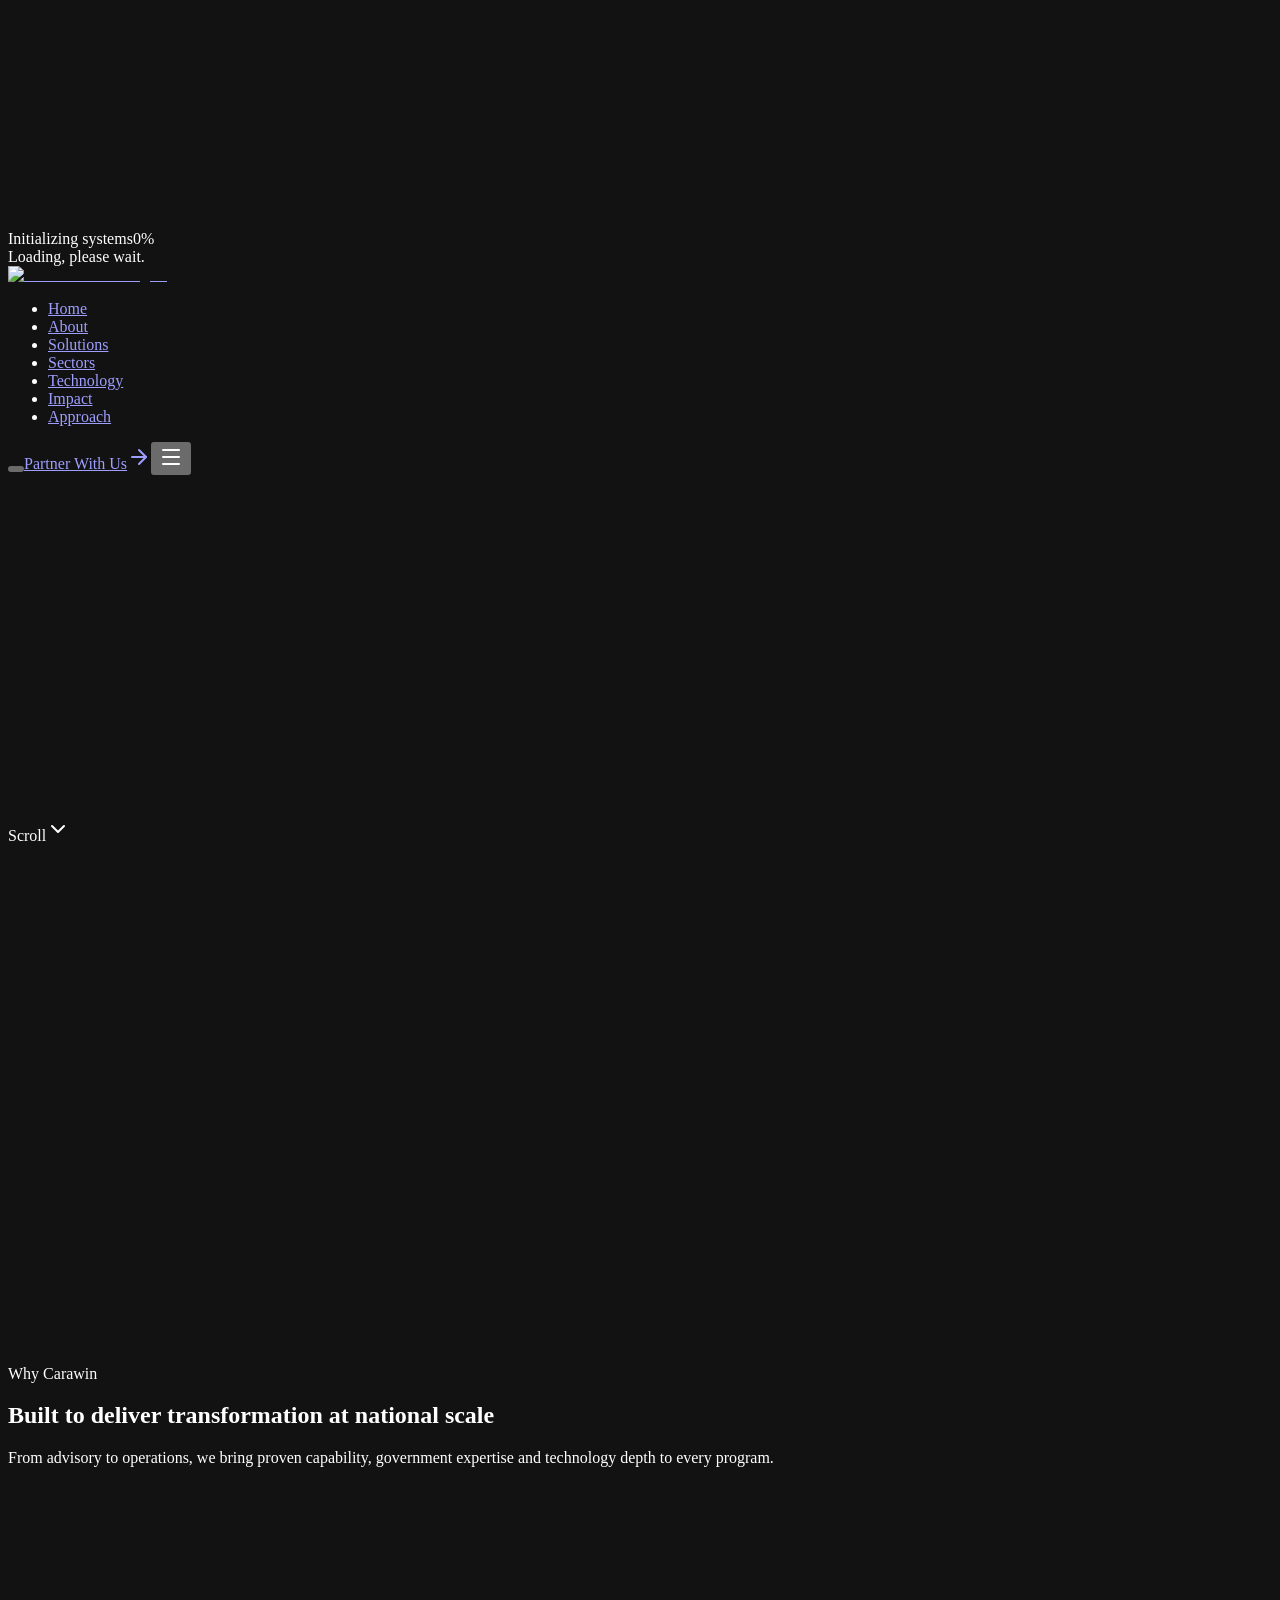
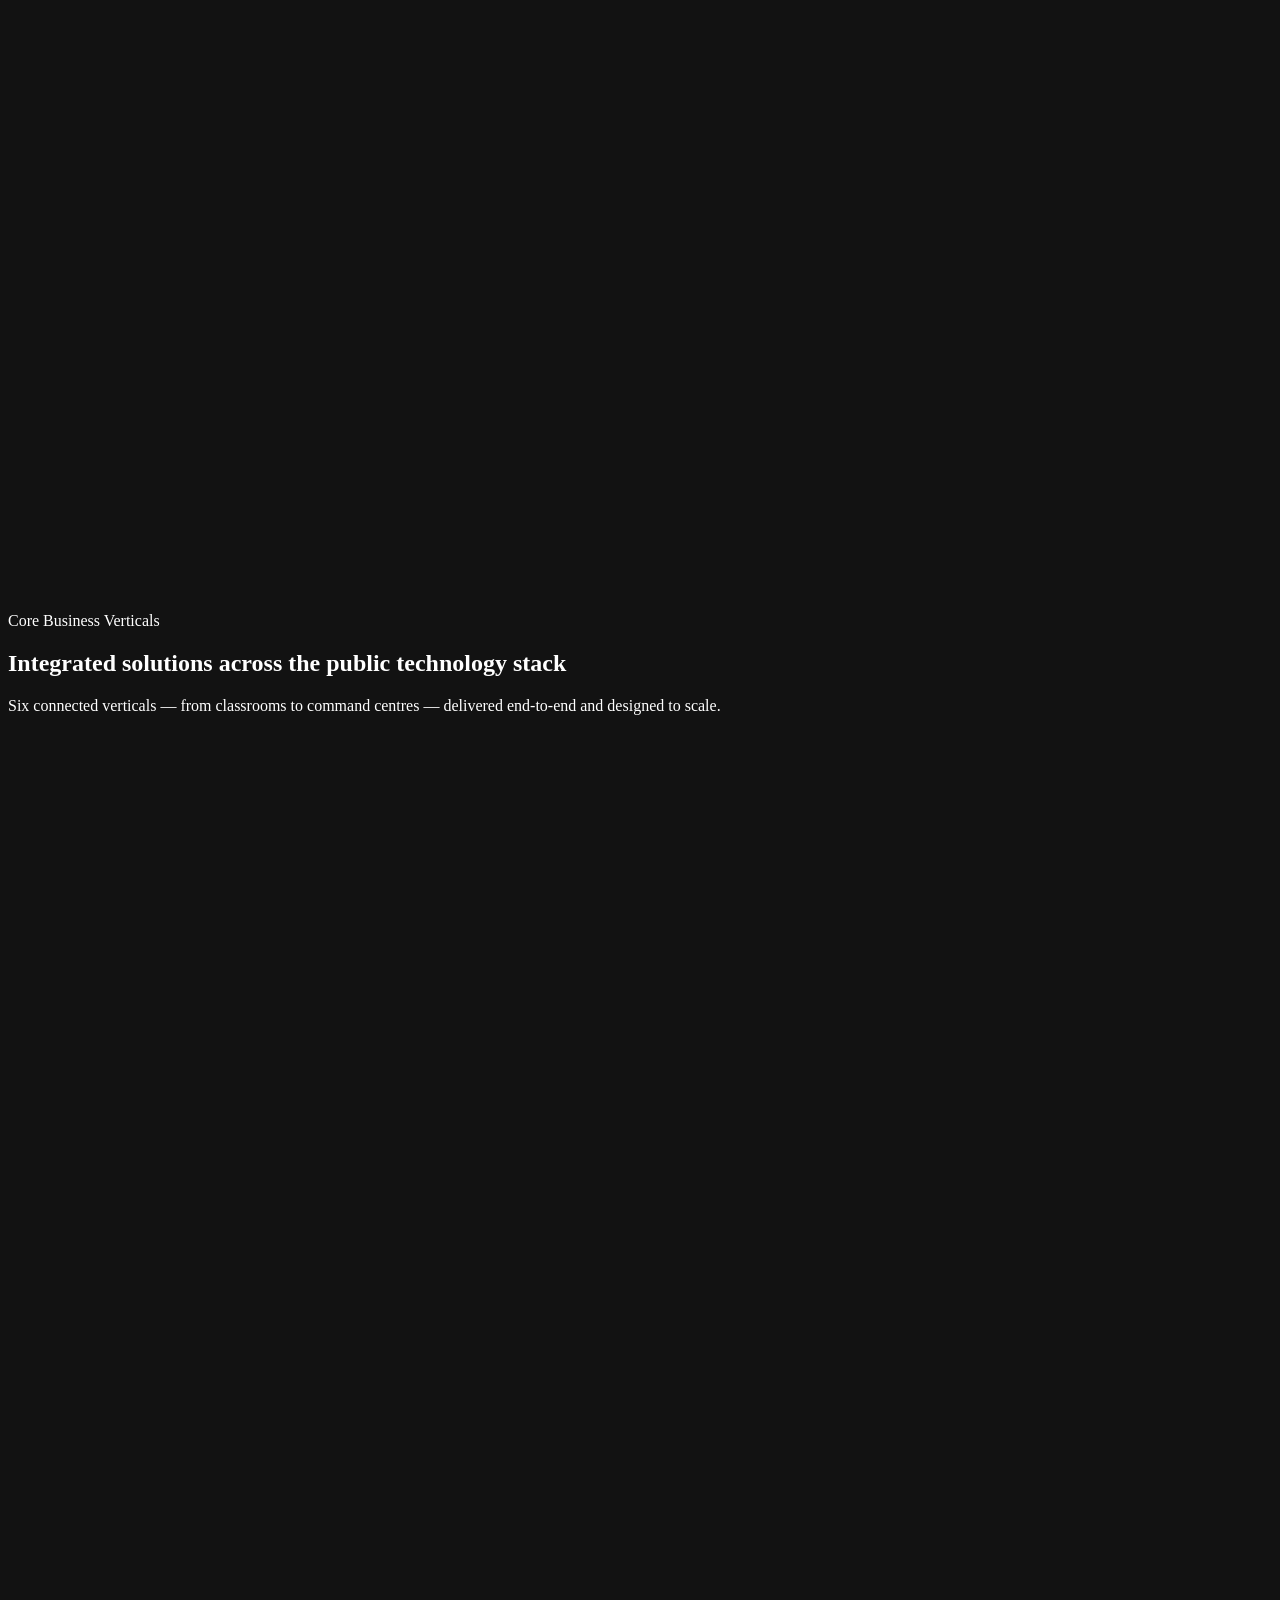
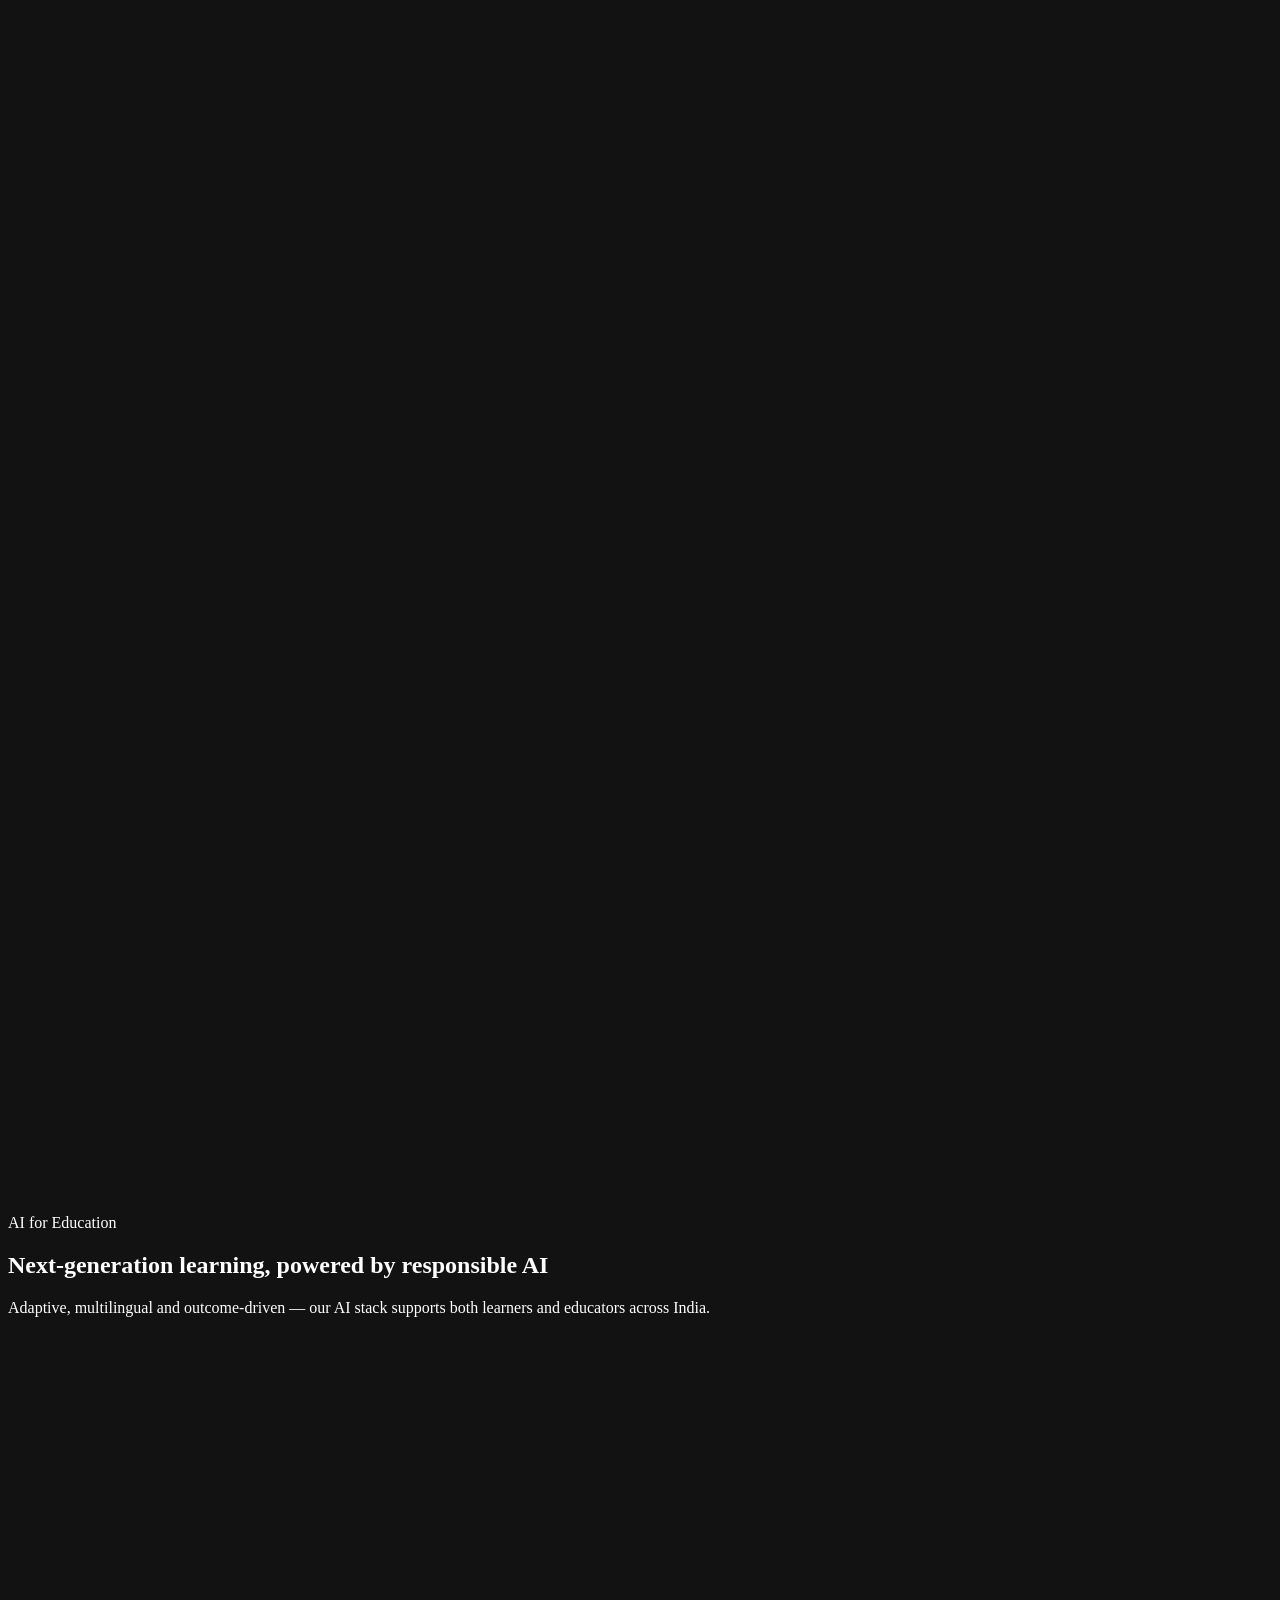
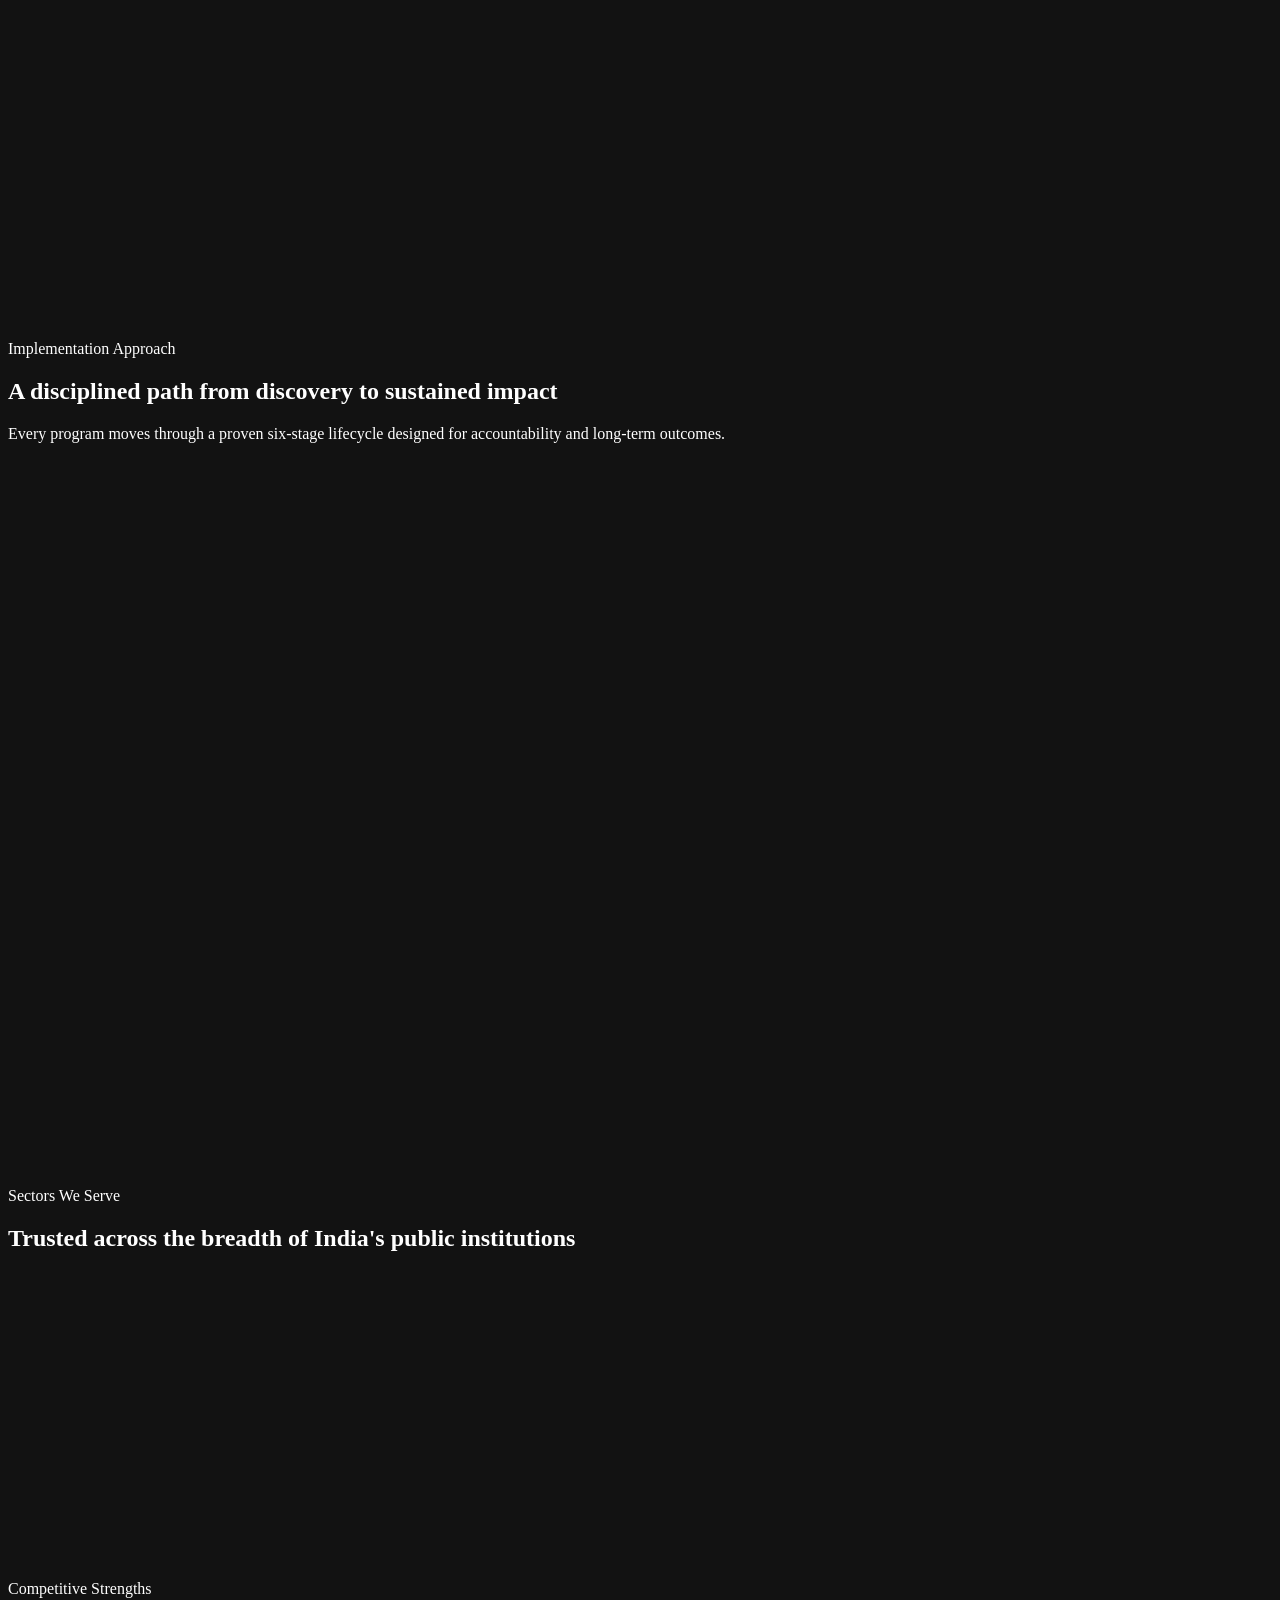
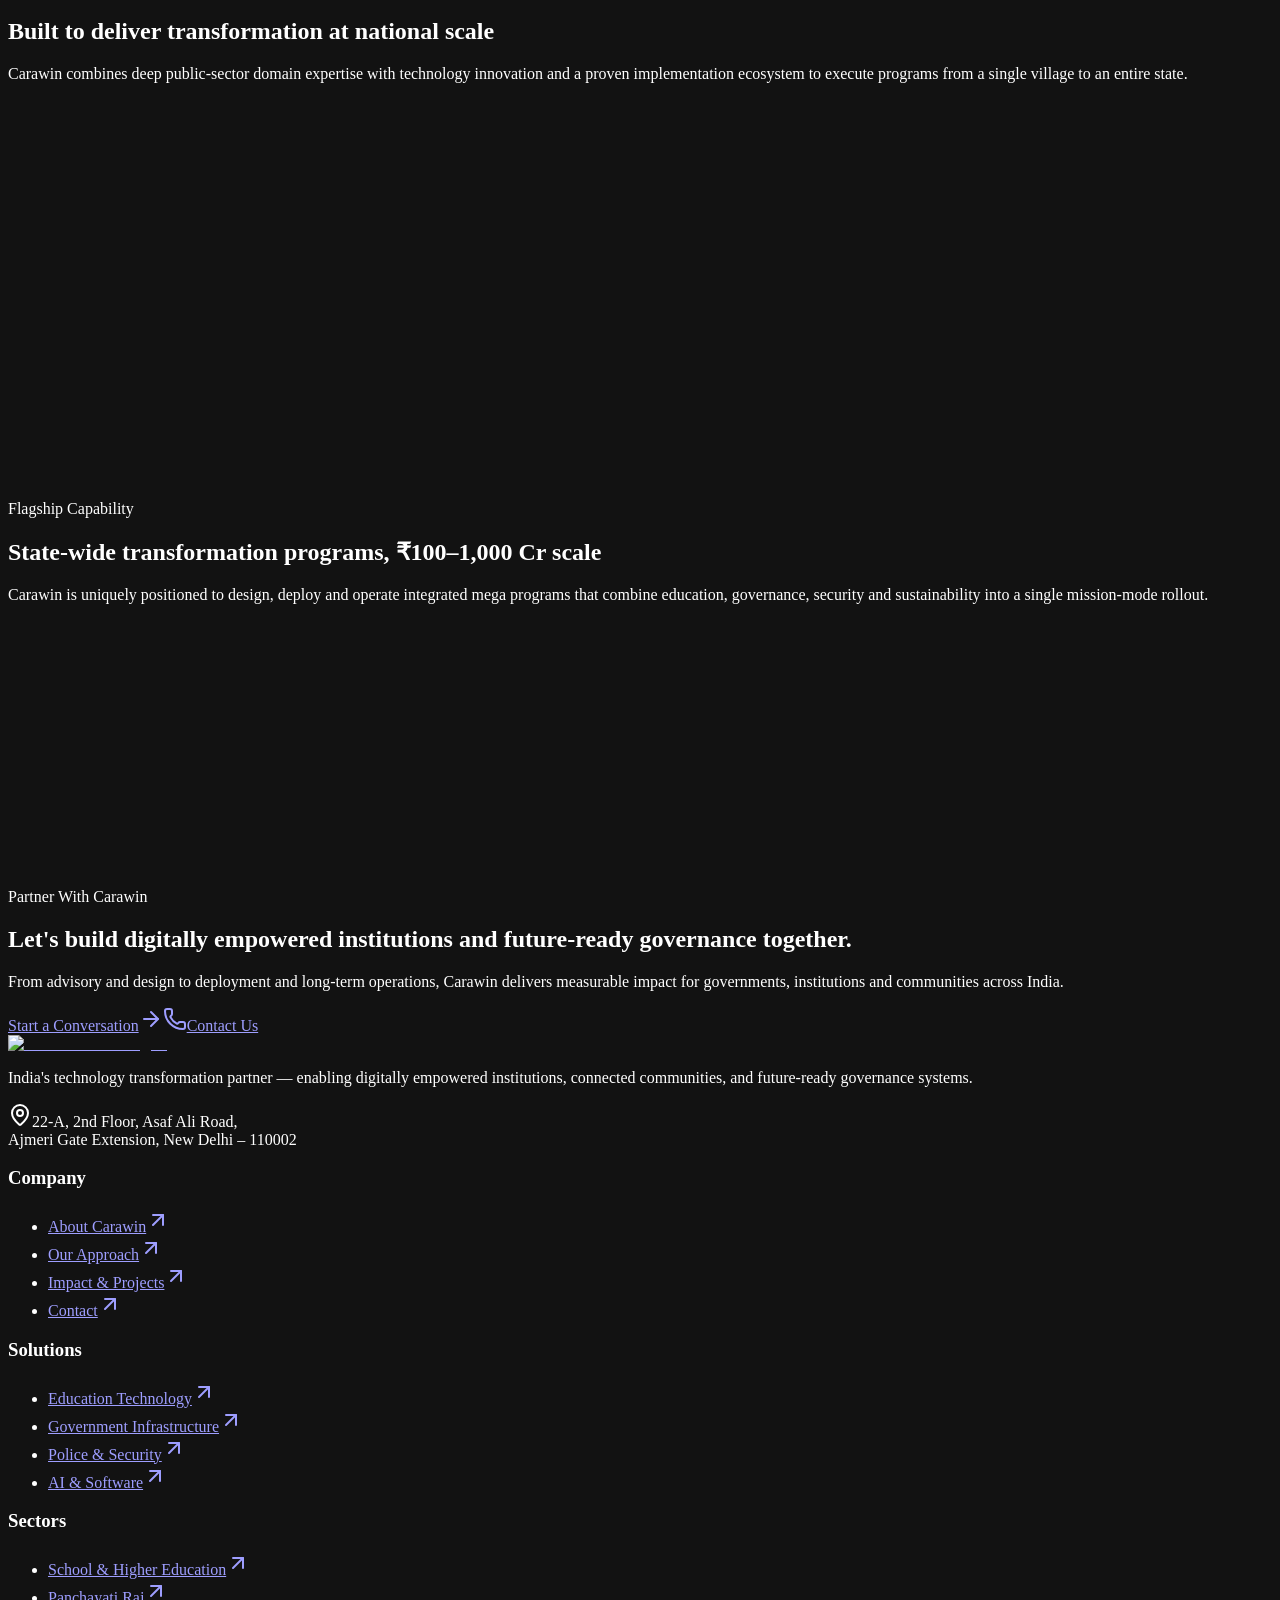
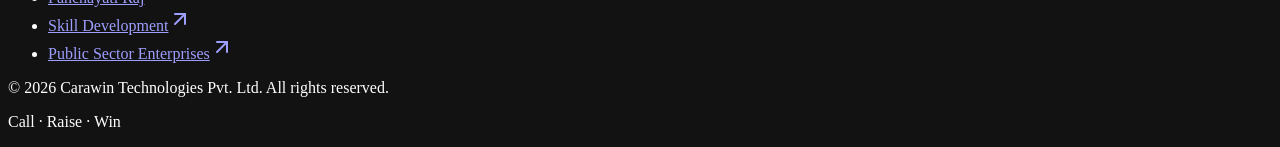
==== out/index.html @ 2a6de383 "changed nginx" ====
<!DOCTYPE html><html lang="en" class="space_grotesk_e6988195-module__RNs2Mq__variable inter_c15e96cb-module__0bjUvq__variable"><head><meta charSet="utf-8"/><meta name="viewport" content="width=device-width, initial-scale=1"/><link rel="preload" href="/_next/static/media/0c89a48fa5027cee-s.p.0rd3rjvnnhw7n.woff2" as="font" crossorigin="" type="font/woff2"/><link rel="preload" href="/_next/static/media/83afe278b6a6bb3c-s.p.0q-301v4kxxnr.woff2" as="font" crossorigin="" type="font/woff2"/><link rel="preload" as="image" href="/carawin-logo.png"/><link rel="stylesheet" href="/_next/static/chunks/0.gn87i4h6mnd.css" data-precedence="next"/><link rel="preload" as="script" fetchPriority="low" href="/_next/static/chunks/115dplafwys-z.js"/><script src="/_next/static/chunks/0pqt~8bl3ukh4.js" async=""></script><script src="/_next/static/chunks/10u3y4bw1ayzs.js" async=""></script><script src="/_next/static/chunks/02j8d7.9f.ryz.js" async=""></script><script src="/_next/static/chunks/turbopack-04u~0~-t1teaj.js" async=""></script><script src="/_next/static/chunks/0ny.hki0kxo1o.js" async=""></script><script src="/_next/static/chunks/138qorbgvng92.js" async=""></script><script src="/_next/static/chunks/08v0zyhjg0nkc.js" async=""></script><script src="/_next/static/chunks/0d3shmwh5_nmn.js" async=""></script><script src="/_next/static/chunks/03xldavcsozgt.js" async=""></script><script src="/_next/static/chunks/0p6~vhbribgn-.js" async=""></script><meta name="next-size-adjust" content=""/><meta name="theme-color" content="#f7f8fb" media="(prefers-color-scheme: light)"/><meta name="theme-color" content="#0d1224" media="(prefers-color-scheme: dark)"/><meta name="color-scheme" content="light dark"/><title>Carawin Technologies Pvt. Ltd. | Technology Transformation Partner</title><meta name="description" content="Carawin Technologies delivers integrated digital transformation, ICT infrastructure, education technology, e-governance, smart surveillance, renewable energy, and public-sector modernization across India."/><meta name="generator" content="v0.app"/><meta name="keywords" content="Carawin Technologies,digital transformation,e-governance,education technology,smart surveillance,ICT infrastructure,AI for education,government technology India"/><script src="/_next/static/chunks/03~yq9q893hmn.js" noModule=""></script></head><body class="antialiased bg-background text-foreground"><div hidden=""><!--$--><!--/$--></div><script>((a,b,c,d,e,f,g,h)=>{let i=document.documentElement,j=["light","dark"];function k(b){var c;(Array.isArray(a)?a:[a]).forEach(a=>{let c="class"===a,d=c&&f?e.map(a=>f[a]||a):e;c?(i.classList.remove(...d),i.classList.add(f&&f[b]?f[b]:b)):i.setAttribute(a,b)}),c=b,h&&j.includes(c)&&(i.style.colorScheme=c)}if(d)k(d);else try{let a=localStorage.getItem(b)||c,d=g&&"system"===a?window.matchMedia("(prefers-color-scheme: dark)").matches?"dark":"light":a;k(d)}catch(a){}})("class","theme","dark",null,["light","dark"],null,true,true)</script><div class="fixed inset-0 z-[100] flex flex-col items-center justify-center overflow-hidden bg-background" aria-label="Loading Carawin Technologies" role="status" style="opacity:1"><canvas class="absolute inset-0 h-full w-full" aria-hidden="true"></canvas><div class="pointer-events-none absolute inset-0 opacity-70" style="background:radial-gradient(circle at 50% 45%, color-mix(in oklch, var(--brand) 22%, transparent), transparent 60%)" aria-hidden="true"></div><div class="relative z-10 flex flex-col items-center px-6 text-center"><div class="relative" style="opacity:0;transform:scale(0.85)"><div class="pointer-events-none absolute -inset-8 rounded-full" aria-hidden="true" style="background:radial-gradient(circle, color-mix(in oklch, var(--gold) 30%, transparent), transparent 70%)"></div><img alt="Carawin Technologies" width="260" height="100" decoding="async" data-nimg="1" class="h-auto w-[200px] drop-shadow-[0_2px_16px_rgba(0,0,0,0.35)] sm:w-[240px]" style="color:transparent" src="/carawin-logo.png"/></div><p class="mt-8 max-w-sm font-display text-sm uppercase tracking-[0.3em] text-muted-foreground" style="opacity:0;transform:translateY(10px)">Call · Raise · Win</p><div class="mt-8 w-64 max-w-[80vw]"><div class="mb-2 flex items-center justify-between font-display text-xs tabular-nums text-muted-foreground"><span>Initializing systems</span><span class="text-foreground">0<!-- -->%</span></div><div class="h-1.5 w-full overflow-hidden rounded-full bg-muted"><div class="h-full rounded-full" style="width:0%;background:linear-gradient(90deg, var(--brand), var(--gold))"></div></div></div></div><span class="sr-only">Loading, please wait.</span></div><!--$!--><template data-dgst="BAILOUT_TO_CLIENT_SIDE_RENDERING"></template><!--/$--><div class="pointer-events-none fixed inset-0 -z-10 bg-tech-grid opacity-40" aria-hidden="true"></div><div class="relative flex min-h-screen flex-col"><header class="sticky top-0 z-50 w-full transition-all duration-300 border-b border-transparent"><nav class="mx-auto flex h-16 w-full max-w-7xl items-center justify-between gap-4 px-4 sm:px-6 lg:px-8"><a aria-label="Carawin Technologies — home" class="inline-flex items-center transition-transform hover:scale-[1.03]" href="/"><img alt="Carawin Technologies" width="130" height="50" decoding="async" data-nimg="1" class="h-auto w-auto drop-shadow-[0_1px_6px_rgba(0,0,0,0.25)]" style="color:transparent;width:130px" src="/carawin-logo.png"/></a><ul class="hidden items-center gap-1 lg:flex"><li><a class="relative rounded-full px-3.5 py-2 font-display text-sm font-medium transition-colors text-primary" href="/">Home<span class="absolute inset-x-3 -bottom-px h-0.5 rounded-full bg-primary"></span></a></li><li><a class="relative rounded-full px-3.5 py-2 font-display text-sm font-medium transition-colors text-muted-foreground hover:text-foreground" href="/about">About</a></li><li><a class="relative rounded-full px-3.5 py-2 font-display text-sm font-medium transition-colors text-muted-foreground hover:text-foreground" href="/solutions">Solutions</a></li><li><a class="relative rounded-full px-3.5 py-2 font-display text-sm font-medium transition-colors text-muted-foreground hover:text-foreground" href="/sectors">Sectors</a></li><li><a class="relative rounded-full px-3.5 py-2 font-display text-sm font-medium transition-colors text-muted-foreground hover:text-foreground" href="/technology">Technology</a></li><li><a class="relative rounded-full px-3.5 py-2 font-display text-sm font-medium transition-colors text-muted-foreground hover:text-foreground" href="/projects">Impact</a></li><li><a class="relative rounded-full px-3.5 py-2 font-display text-sm font-medium transition-colors text-muted-foreground hover:text-foreground" href="/approach">Approach</a></li></ul><div class="flex items-center gap-2"><button type="button" aria-label="Switch to dark mode" class="relative inline-flex h-9 w-9 items-center justify-center rounded-full border border-border bg-card/60 text-foreground transition-colors hover:bg-accent"><span class="h-4 w-4"></span></button><a class="hidden items-center gap-1.5 rounded-full bg-primary px-4 py-2 font-display text-sm font-semibold text-primary-foreground shadow-sm transition-transform hover:scale-[1.03] sm:inline-flex" href="/contact">Partner With Us<svg xmlns="http://www.w3.org/2000/svg" width="24" height="24" viewBox="0 0 24 24" fill="none" stroke="currentColor" stroke-width="2" stroke-linecap="round" stroke-linejoin="round" class="lucide lucide-arrow-right h-4 w-4" aria-hidden="true"><path d="M5 12h14"></path><path d="m12 5 7 7-7 7"></path></svg></a><button type="button" aria-label="Open menu" aria-expanded="false" class="inline-flex h-9 w-9 items-center justify-center rounded-full border border-border bg-card/60 lg:hidden"><svg xmlns="http://www.w3.org/2000/svg" width="24" height="24" viewBox="0 0 24 24" fill="none" stroke="currentColor" stroke-width="2" stroke-linecap="round" stroke-linejoin="round" class="lucide lucide-menu h-4 w-4" aria-hidden="true"><path d="M4 5h16"></path><path d="M4 12h16"></path><path d="M4 19h16"></path></svg></button></div></nav></header><main class="flex-1"><main class="relative w-full overflow-hidden"><div class="relative z-10"><section class="relative flex min-h-[92vh] items-center overflow-hidden"><div class="mx-auto w-full max-w-7xl px-4 py-24 sm:px-6 lg:px-8"><div class="max-w-4xl"><div class="inline-flex items-center gap-2 rounded-full border border-border bg-card/60 px-4 py-1.5 font-display text-xs font-semibold uppercase tracking-[0.18em] text-primary backdrop-blur" style="opacity:0;transform:translateY(20px)"><span class="h-1.5 w-1.5 rounded-full bg-gold"></span>360° Technology Transformation Partner</div><h1 class="mt-6 text-balance font-display text-4xl font-bold leading-[1.05] tracking-tight sm:text-5xl md:text-6xl lg:text-7xl" style="opacity:0;transform:translateY(24px)">Transforming Governance, Education &amp;<!-- --> <span class="text-gradient-brand">Public Service Delivery</span> Through Technology</h1><p class="mt-6 max-w-2xl text-pretty text-base leading-relaxed text-muted-foreground sm:text-lg" style="opacity:0;transform:translateY(24px)">Carawin Technologies delivers integrated digital transformation, ICT infrastructure, education technology, e-governance, smart surveillance, renewable energy, skilling and public-sector modernization across India — at village, district, state and national scale.</p><div class="mt-9 flex flex-wrap items-center gap-3" style="opacity:0;transform:translateY(24px)"><a class="inline-flex items-center gap-2 rounded-full bg-primary px-6 py-3 font-display text-sm font-semibold text-primary-foreground shadow-lg transition-transform hover:scale-[1.03]" href="/solutions">Explore Our Solutions<svg xmlns="http://www.w3.org/2000/svg" width="24" height="24" viewBox="0 0 24 24" fill="none" stroke="currentColor" stroke-width="2" stroke-linecap="round" stroke-linejoin="round" class="lucide lucide-arrow-right h-4 w-4" aria-hidden="true"><path d="M5 12h14"></path><path d="m12 5 7 7-7 7"></path></svg></a><a class="inline-flex items-center gap-2 rounded-full border border-border bg-card/60 px-6 py-3 font-display text-sm font-semibold text-foreground backdrop-blur transition-colors hover:bg-accent" href="/about">Discover Our Capabilities</a></div><dl class="mt-14 grid max-w-3xl grid-cols-2 gap-6 sm:grid-cols-4" style="opacity:0;transform:translateY(24px)"><div class="border-l-2 border-primary/50 pl-4"><dt class="font-display text-2xl font-bold text-foreground sm:text-3xl">₹100–1,000 Cr</dt><dd class="mt-1 text-xs leading-snug text-muted-foreground">State transformation program capability</dd></div><div class="border-l-2 border-primary/50 pl-4"><dt class="font-display text-2xl font-bold text-foreground sm:text-3xl">360°</dt><dd class="mt-1 text-xs leading-snug text-muted-foreground">End-to-end implementation</dd></div><div class="border-l-2 border-primary/50 pl-4"><dt class="font-display text-2xl font-bold text-foreground sm:text-3xl">3</dt><dd class="mt-1 text-xs leading-snug text-muted-foreground">Government PSU empanelments</dd></div><div class="border-l-2 border-primary/50 pl-4"><dt class="font-display text-2xl font-bold text-foreground sm:text-3xl">11+</dt><dd class="mt-1 text-xs leading-snug text-muted-foreground">Sectors served nationwide</dd></div></dl></div></div><div class="pointer-events-none absolute bottom-6 left-1/2 -translate-x-1/2"><div class="flex flex-col items-center gap-1 text-muted-foreground"><span class="font-display text-[10px] uppercase tracking-[0.3em]">Scroll</span><svg xmlns="http://www.w3.org/2000/svg" width="24" height="24" viewBox="0 0 24 24" fill="none" stroke="currentColor" stroke-width="2" stroke-linecap="round" stroke-linejoin="round" class="lucide lucide-chevron-down h-4 w-4" aria-hidden="true"><path d="m6 9 6 6 6-6"></path></svg></div></div></section><section id="about" class="relative py-20 sm:py-28"><div class="mx-auto w-full max-w-7xl px-4 sm:px-6 lg:px-8"><div class="grid gap-12 lg:grid-cols-2 lg:gap-16"><div style="opacity:0;transform:translateY(20px)"><div class="flex flex-col gap-4"><span class="inline-flex items-center gap-2 rounded-full border border-border bg-card/60 px-3 py-1 font-display text-xs font-semibold uppercase tracking-[0.18em] text-primary"><span class="h-1.5 w-1.5 rounded-full bg-gold"></span>Who We Are</span><h2 class="max-w-3xl text-balance font-display text-3xl font-bold leading-tight tracking-tight sm:text-4xl md:text-5xl">A strategic implementation partner for India&#x27;s public sector</h2><p class="max-w-2xl text-pretty text-base leading-relaxed text-muted-foreground sm:text-lg">Headquartered in New Delhi, Carawin Technologies designs, develops, deploys and manages large-scale technology-enabled programs for Government Departments, PSUs, educational institutions, development agencies and corporate organizations.</p></div><p class="mt-6 text-pretty leading-relaxed text-muted-foreground">Our expertise spans advisory services, software development, smart infrastructure, digital learning ecosystems, surveillance systems, AI-enabled platforms, renewable energy integration and capacity building — enabling scalable and sustainable transformation.</p><div class="mt-8"><p class="font-display text-xs font-semibold uppercase tracking-[0.18em] text-muted-foreground">Empanelled with Government of India enterprises</p><div class="mt-4 flex flex-wrap gap-3"><div class="group rounded-xl border border-border bg-card/60 px-4 py-3 backdrop-blur" title="Telecommunications Consultants India Limited"><span class="font-display text-lg font-bold text-primary">TCIL</span><span class="ml-2 hidden text-xs text-muted-foreground sm:inline">Telecommunications Consultants India Limited</span></div><div class="group rounded-xl border border-border bg-card/60 px-4 py-3 backdrop-blur" title="Central Electronics Limited"><span class="font-display text-lg font-bold text-primary">CEL</span><span class="ml-2 hidden text-xs text-muted-foreground sm:inline">Central Electronics Limited</span></div><div class="group rounded-xl border border-border bg-card/60 px-4 py-3 backdrop-blur" title="Education Consultants India Limited"><span class="font-display text-lg font-bold text-primary">EdCIL</span><span class="ml-2 hidden text-xs text-muted-foreground sm:inline">Education Consultants India Limited</span></div></div></div></div><div class="flex flex-col gap-6"><div style="opacity:0;transform:translateY(20px)"><div class="relative overflow-hidden rounded-2xl border border-border bg-card/60 p-8 backdrop-blur"><div class="absolute -right-6 -top-6 h-24 w-24 rounded-full bg-primary/10 blur-2xl"></div><div class="flex items-center gap-3"><span class="flex h-11 w-11 items-center justify-center rounded-xl bg-primary/10 text-primary"><svg xmlns="http://www.w3.org/2000/svg" width="24" height="24" viewBox="0 0 24 24" fill="none" stroke="currentColor" stroke-width="2" stroke-linecap="round" stroke-linejoin="round" class="lucide lucide-eye h-5 w-5" aria-hidden="true"><path d="M2.062 12.348a1 1 0 0 1 0-.696 10.75 10.75 0 0 1 19.876 0 1 1 0 0 1 0 .696 10.75 10.75 0 0 1-19.876 0"></path><circle cx="12" cy="12" r="3"></circle></svg></span><h3 class="font-display text-xl font-bold">Our Vision</h3></div><p class="mt-4 leading-relaxed text-muted-foreground">To become India&#x27;s most trusted technology transformation partner enabling digitally empowered institutions, connected communities, and future-ready governance systems.</p></div></div><div style="opacity:0;transform:translateY(20px)"><div class="relative overflow-hidden rounded-2xl border border-border bg-card/60 p-8 backdrop-blur"><div class="absolute -right-6 -top-6 h-24 w-24 rounded-full bg-gold/15 blur-2xl"></div><div class="flex items-center gap-3"><span class="flex h-11 w-11 items-center justify-center rounded-xl bg-gold/15 text-gold-foreground dark:text-gold"><svg xmlns="http://www.w3.org/2000/svg" width="24" height="24" viewBox="0 0 24 24" fill="none" stroke="currentColor" stroke-width="2" stroke-linecap="round" stroke-linejoin="round" class="lucide lucide-compass h-5 w-5" aria-hidden="true"><circle cx="12" cy="12" r="10"></circle><path d="m16.24 7.76-1.804 5.411a2 2 0 0 1-1.265 1.265L7.76 16.24l1.804-5.411a2 2 0 0 1 1.265-1.265z"></path></svg></span><h3 class="font-display text-xl font-bold">Our Mission</h3></div><p class="mt-4 leading-relaxed text-muted-foreground">To leverage innovation, artificial intelligence, digital infrastructure, and human-centric design to improve governance, education, public safety, livelihoods, and citizen service delivery at scale.</p></div></div></div></div></div></section><section id="why" class="relative py-20 sm:py-28 border-y border-border"><div class="mx-auto w-full max-w-7xl px-4 sm:px-6 lg:px-8"><div class="flex flex-col gap-4 items-center text-center mx-auto"><span class="inline-flex items-center gap-2 rounded-full border border-border bg-card/60 px-3 py-1 font-display text-xs font-semibold uppercase tracking-[0.18em] text-primary"><span class="h-1.5 w-1.5 rounded-full bg-gold"></span>Why Carawin</span><h2 class="max-w-3xl text-balance font-display text-3xl font-bold leading-tight tracking-tight sm:text-4xl md:text-5xl">Built to deliver transformation at national scale</h2><p class="max-w-2xl text-pretty text-base leading-relaxed text-muted-foreground sm:text-lg">From advisory to operations, we bring proven capability, government expertise and technology depth to every program.</p></div><div class="mt-14 grid gap-4 sm:grid-cols-2 lg:grid-cols-3"><div style="opacity:0;transform:translateY(20px)"><div class="group h-full rounded-2xl border border-border bg-card/60 p-6 backdrop-blur transition-all hover:-translate-y-1 hover:border-primary/40 hover:shadow-xl"><span class="flex h-12 w-12 items-center justify-center rounded-xl bg-primary/10 text-primary transition-colors group-hover:bg-primary group-hover:text-primary-foreground"><svg xmlns="http://www.w3.org/2000/svg" width="24" height="24" viewBox="0 0 24 24" fill="none" stroke="currentColor" stroke-width="2" stroke-linecap="round" stroke-linejoin="round" class="lucide lucide-workflow h-6 w-6" aria-hidden="true"><rect width="8" height="8" x="3" y="3" rx="2"></rect><path d="M7 11v4a2 2 0 0 0 2 2h4"></path><rect width="8" height="8" x="13" y="13" rx="2"></rect></svg></span><h3 class="mt-5 font-display text-lg font-bold">End-to-End Implementation</h3><p class="mt-2 text-sm leading-relaxed text-muted-foreground">From concept design and advisory to deployment, monitoring, operations, and maintenance.</p></div></div><div style="opacity:0;transform:translateY(20px)"><div class="group h-full rounded-2xl border border-border bg-card/60 p-6 backdrop-blur transition-all hover:-translate-y-1 hover:border-primary/40 hover:shadow-xl"><span class="flex h-12 w-12 items-center justify-center rounded-xl bg-primary/10 text-primary transition-colors group-hover:bg-primary group-hover:text-primary-foreground"><svg xmlns="http://www.w3.org/2000/svg" width="24" height="24" viewBox="0 0 24 24" fill="none" stroke="currentColor" stroke-width="2" stroke-linecap="round" stroke-linejoin="round" class="lucide lucide-landmark h-6 w-6" aria-hidden="true"><path d="M10 18v-7"></path><path d="M11.119 2.205a2 2 0 0 1 1.762 0l7.84 3.846A.5.5 0 0 1 20.5 7h-17a.5.5 0 0 1-.22-.949z"></path><path d="M14 18v-7"></path><path d="M18 18v-7"></path><path d="M3 22h18"></path><path d="M6 18v-7"></path></svg></span><h3 class="mt-5 font-display text-lg font-bold">Government-Focused Expertise</h3><p class="mt-2 text-sm leading-relaxed text-muted-foreground">Deep understanding of government procurement, implementation frameworks, and policy ecosystems.</p></div></div><div style="opacity:0;transform:translateY(20px)"><div class="group h-full rounded-2xl border border-border bg-card/60 p-6 backdrop-blur transition-all hover:-translate-y-1 hover:border-primary/40 hover:shadow-xl"><span class="flex h-12 w-12 items-center justify-center rounded-xl bg-primary/10 text-primary transition-colors group-hover:bg-primary group-hover:text-primary-foreground"><svg xmlns="http://www.w3.org/2000/svg" width="24" height="24" viewBox="0 0 24 24" fill="none" stroke="currentColor" stroke-width="2" stroke-linecap="round" stroke-linejoin="round" class="lucide lucide-cpu h-6 w-6" aria-hidden="true"><path d="M12 20v2"></path><path d="M12 2v2"></path><path d="M17 20v2"></path><path d="M17 2v2"></path><path d="M2 12h2"></path><path d="M2 17h2"></path><path d="M2 7h2"></path><path d="M20 12h2"></path><path d="M20 17h2"></path><path d="M20 7h2"></path><path d="M7 20v2"></path><path d="M7 2v2"></path><rect x="4" y="4" width="16" height="16" rx="2"></rect><rect x="8" y="8" width="8" height="8" rx="1"></rect></svg></span><h3 class="mt-5 font-display text-lg font-bold">Technology-Driven Innovation</h3><p class="mt-2 text-sm leading-relaxed text-muted-foreground">AI, IoT, AR/VR, digital learning, smart surveillance, analytics, and cloud solutions.</p></div></div><div style="opacity:0;transform:translateY(20px)"><div class="group h-full rounded-2xl border border-border bg-card/60 p-6 backdrop-blur transition-all hover:-translate-y-1 hover:border-primary/40 hover:shadow-xl"><span class="flex h-12 w-12 items-center justify-center rounded-xl bg-primary/10 text-primary transition-colors group-hover:bg-primary group-hover:text-primary-foreground"><svg xmlns="http://www.w3.org/2000/svg" width="24" height="24" viewBox="0 0 24 24" fill="none" stroke="currentColor" stroke-width="2" stroke-linecap="round" stroke-linejoin="round" class="lucide lucide-network h-6 w-6" aria-hidden="true"><rect x="16" y="16" width="6" height="6" rx="1"></rect><rect x="2" y="16" width="6" height="6" rx="1"></rect><rect x="9" y="2" width="6" height="6" rx="1"></rect><path d="M5 16v-3a1 1 0 0 1 1-1h12a1 1 0 0 1 1 1v3"></path><path d="M12 12V8"></path></svg></span><h3 class="mt-5 font-display text-lg font-bold">Scalable Solutions</h3><p class="mt-2 text-sm leading-relaxed text-muted-foreground">Designed for village, district, state, and national-level implementation.</p></div></div><div style="opacity:0;transform:translateY(20px)"><div class="group h-full rounded-2xl border border-border bg-card/60 p-6 backdrop-blur transition-all hover:-translate-y-1 hover:border-primary/40 hover:shadow-xl"><span class="flex h-12 w-12 items-center justify-center rounded-xl bg-primary/10 text-primary transition-colors group-hover:bg-primary group-hover:text-primary-foreground"><svg xmlns="http://www.w3.org/2000/svg" width="24" height="24" viewBox="0 0 24 24" fill="none" stroke="currentColor" stroke-width="2" stroke-linecap="round" stroke-linejoin="round" class="lucide lucide-target h-6 w-6" aria-hidden="true"><circle cx="12" cy="12" r="10"></circle><circle cx="12" cy="12" r="6"></circle><circle cx="12" cy="12" r="2"></circle></svg></span><h3 class="mt-5 font-display text-lg font-bold">Impact-Oriented Approach</h3><p class="mt-2 text-sm leading-relaxed text-muted-foreground">Focused on measurable outcomes and sustainable community development.</p></div></div><div style="opacity:0;transform:translateY(20px)"><div class="group h-full rounded-2xl border border-border bg-card/60 p-6 backdrop-blur transition-all hover:-translate-y-1 hover:border-primary/40 hover:shadow-xl"><span class="flex h-12 w-12 items-center justify-center rounded-xl bg-primary/10 text-primary transition-colors group-hover:bg-primary group-hover:text-primary-foreground"><svg xmlns="http://www.w3.org/2000/svg" width="24" height="24" viewBox="0 0 24 24" fill="none" stroke="currentColor" stroke-width="2" stroke-linecap="round" stroke-linejoin="round" class="lucide lucide-handshake h-6 w-6" aria-hidden="true"><path d="m11 17 2 2a1 1 0 1 0 3-3"></path><path d="m14 14 2.5 2.5a1 1 0 1 0 3-3l-3.88-3.88a3 3 0 0 0-4.24 0l-.88.88a1 1 0 1 1-3-3l2.81-2.81a5.79 5.79 0 0 1 7.06-.87l.47.28a2 2 0 0 0 1.42.25L21 4"></path><path d="m21 3 1 11h-2"></path><path d="M3 3 2 14l6.5 6.5a1 1 0 1 0 3-3"></path><path d="M3 4h8"></path></svg></span><h3 class="mt-5 font-display text-lg font-bold">Strong PSU Ecosystem</h3><p class="mt-2 text-sm leading-relaxed text-muted-foreground">Empanelled with leading Government of India enterprises to deliver at scale.</p></div></div></div></div></section><section id="solutions" class="relative py-20 sm:py-28"><div class="mx-auto w-full max-w-7xl px-4 sm:px-6 lg:px-8"><div class="flex flex-col gap-4"><span class="inline-flex items-center gap-2 rounded-full border border-border bg-card/60 px-3 py-1 font-display text-xs font-semibold uppercase tracking-[0.18em] text-primary"><span class="h-1.5 w-1.5 rounded-full bg-gold"></span>Core Business Verticals</span><h2 class="max-w-3xl text-balance font-display text-3xl font-bold leading-tight tracking-tight sm:text-4xl md:text-5xl">Integrated solutions across the public technology stack</h2><p class="max-w-2xl text-pretty text-base leading-relaxed text-muted-foreground sm:text-lg">Six connected verticals — from classrooms to command centres — delivered end-to-end and designed to scale.</p></div><div class="mt-16 flex flex-col gap-20 lg:gap-28"><div class="grid items-center gap-8 lg:grid-cols-2 lg:gap-14"><div class="" style="opacity:0;transform:translateY(20px)"><div class="group relative overflow-hidden rounded-2xl border border-border bg-card shadow-xl [perspective:1000px] aspect-[4/3]"><div class="relative h-full w-full transition-transform duration-200 ease-out will-change-transform" style="transform:rotateX(0deg) rotateY(0deg) scale(1)"><img alt="Education Technology &amp; Digital Learning" loading="lazy" width="1200" height="800" decoding="async" data-nimg="1" class="h-full w-full object-cover" style="color:transparent" src="/images/education-technology.png"/><div class="pointer-events-none absolute inset-0 opacity-0 transition-opacity duration-300 group-hover:opacity-100" style="background:radial-gradient(320px circle at 50% 50%, color-mix(in oklch, var(--gold) 30%, transparent), transparent 60%)"></div><div class="pointer-events-none absolute inset-0 bg-gradient-to-t from-background/70 via-transparent to-transparent"></div></div><span class="absolute left-4 top-4 z-10 rounded-full bg-background/80 px-3 py-1 font-display text-xs font-semibold uppercase tracking-wider text-foreground backdrop-blur">01</span></div></div><div class="" style="opacity:0;transform:translateY(20px)"><div class="flex items-center gap-3"><span class="flex h-11 w-11 items-center justify-center rounded-xl bg-primary/10 text-primary"><svg xmlns="http://www.w3.org/2000/svg" width="24" height="24" viewBox="0 0 24 24" fill="none" stroke="currentColor" stroke-width="2" stroke-linecap="round" stroke-linejoin="round" class="lucide lucide-graduation-cap h-5 w-5" aria-hidden="true"><path d="M21.42 10.922a1 1 0 0 0-.019-1.838L12.83 5.18a2 2 0 0 0-1.66 0L2.6 9.08a1 1 0 0 0 0 1.832l8.57 3.908a2 2 0 0 0 1.66 0z"></path><path d="M22 10v6"></path><path d="M6 12.5V16a6 3 0 0 0 12 0v-3.5"></path></svg></span><span class="font-display text-xs font-semibold uppercase tracking-[0.18em] text-muted-foreground">Vertical 0<!-- -->1</span></div><h3 class="mt-4 text-balance font-display text-2xl font-bold sm:text-3xl">Education Technology &amp; Digital Learning</h3><p class="mt-3 leading-relaxed text-muted-foreground">Future-ready educational ecosystems through innovative learning technologies and smart infrastructure.</p><div class="mt-6 grid gap-x-6 gap-y-2 sm:grid-cols-2"><div class="flex items-start gap-2 text-sm text-muted-foreground"><svg xmlns="http://www.w3.org/2000/svg" width="24" height="24" viewBox="0 0 24 24" fill="none" stroke="currentColor" stroke-width="2" stroke-linecap="round" stroke-linejoin="round" class="lucide lucide-check mt-0.5 h-4 w-4 shrink-0 text-gold-foreground dark:text-gold" aria-hidden="true"><path d="M20 6 9 17l-5-5"></path></svg><span>Interactive Flat Panels</span></div><div class="flex items-start gap-2 text-sm text-muted-foreground"><svg xmlns="http://www.w3.org/2000/svg" width="24" height="24" viewBox="0 0 24 24" fill="none" stroke="currentColor" stroke-width="2" stroke-linecap="round" stroke-linejoin="round" class="lucide lucide-check mt-0.5 h-4 w-4 shrink-0 text-gold-foreground dark:text-gold" aria-hidden="true"><path d="M20 6 9 17l-5-5"></path></svg><span>Smart Boards</span></div><div class="flex items-start gap-2 text-sm text-muted-foreground"><svg xmlns="http://www.w3.org/2000/svg" width="24" height="24" viewBox="0 0 24 24" fill="none" stroke="currentColor" stroke-width="2" stroke-linecap="round" stroke-linejoin="round" class="lucide lucide-check mt-0.5 h-4 w-4 shrink-0 text-gold-foreground dark:text-gold" aria-hidden="true"><path d="M20 6 9 17l-5-5"></path></svg><span>Digital Teaching Software</span></div><div class="flex items-start gap-2 text-sm text-muted-foreground"><svg xmlns="http://www.w3.org/2000/svg" width="24" height="24" viewBox="0 0 24 24" fill="none" stroke="currentColor" stroke-width="2" stroke-linecap="round" stroke-linejoin="round" class="lucide lucide-check mt-0.5 h-4 w-4 shrink-0 text-gold-foreground dark:text-gold" aria-hidden="true"><path d="M20 6 9 17l-5-5"></path></svg><span>Content Management Systems</span></div><div class="flex items-start gap-2 text-sm text-muted-foreground"><svg xmlns="http://www.w3.org/2000/svg" width="24" height="24" viewBox="0 0 24 24" fill="none" stroke="currentColor" stroke-width="2" stroke-linecap="round" stroke-linejoin="round" class="lucide lucide-check mt-0.5 h-4 w-4 shrink-0 text-gold-foreground dark:text-gold" aria-hidden="true"><path d="M20 6 9 17l-5-5"></path></svg><span>Audio Enhancement Systems</span></div><div class="flex items-start gap-2 text-sm text-muted-foreground"><svg xmlns="http://www.w3.org/2000/svg" width="24" height="24" viewBox="0 0 24 24" fill="none" stroke="currentColor" stroke-width="2" stroke-linecap="round" stroke-linejoin="round" class="lucide lucide-check mt-0.5 h-4 w-4 shrink-0 text-gold-foreground dark:text-gold" aria-hidden="true"><path d="M20 6 9 17l-5-5"></path></svg><span>Hybrid Learning Enablement</span></div><div class="flex items-start gap-2 text-sm text-muted-foreground"><svg xmlns="http://www.w3.org/2000/svg" width="24" height="24" viewBox="0 0 24 24" fill="none" stroke="currentColor" stroke-width="2" stroke-linecap="round" stroke-linejoin="round" class="lucide lucide-check mt-0.5 h-4 w-4 shrink-0 text-gold-foreground dark:text-gold" aria-hidden="true"><path d="M20 6 9 17l-5-5"></path></svg><span>Lecture Capture Systems</span></div><div class="flex items-start gap-2 text-sm text-muted-foreground"><svg xmlns="http://www.w3.org/2000/svg" width="24" height="24" viewBox="0 0 24 24" fill="none" stroke="currentColor" stroke-width="2" stroke-linecap="round" stroke-linejoin="round" class="lucide lucide-check mt-0.5 h-4 w-4 shrink-0 text-gold-foreground dark:text-gold" aria-hidden="true"><path d="M20 6 9 17l-5-5"></path></svg><span>PTZ Cameras</span></div></div><a class="mt-7 inline-flex items-center gap-2 font-display text-sm font-semibold text-primary transition-colors hover:text-gold-foreground dark:hover:text-gold" href="/solutions">Explore this vertical<svg xmlns="http://www.w3.org/2000/svg" width="24" height="24" viewBox="0 0 24 24" fill="none" stroke="currentColor" stroke-width="2" stroke-linecap="round" stroke-linejoin="round" class="lucide lucide-arrow-right h-4 w-4" aria-hidden="true"><path d="M5 12h14"></path><path d="m12 5 7 7-7 7"></path></svg></a></div></div><div class="grid items-center gap-8 lg:grid-cols-2 lg:gap-14"><div class="lg:order-2" style="opacity:0;transform:translateY(20px)"><div class="group relative overflow-hidden rounded-2xl border border-border bg-card shadow-xl [perspective:1000px] aspect-[4/3]"><div class="relative h-full w-full transition-transform duration-200 ease-out will-change-transform" style="transform:rotateX(0deg) rotateY(0deg) scale(1)"><img alt="Higher Education Transformation" loading="lazy" width="1200" height="800" decoding="async" data-nimg="1" class="h-full w-full object-cover" style="color:transparent" src="/images/higher-education.png"/><div class="pointer-events-none absolute inset-0 opacity-0 transition-opacity duration-300 group-hover:opacity-100" style="background:radial-gradient(320px circle at 50% 50%, color-mix(in oklch, var(--gold) 30%, transparent), transparent 60%)"></div><div class="pointer-events-none absolute inset-0 bg-gradient-to-t from-background/70 via-transparent to-transparent"></div></div><span class="absolute left-4 top-4 z-10 rounded-full bg-background/80 px-3 py-1 font-display text-xs font-semibold uppercase tracking-wider text-foreground backdrop-blur">02</span></div></div><div class="lg:order-1" style="opacity:0;transform:translateY(20px)"><div class="flex items-center gap-3"><span class="flex h-11 w-11 items-center justify-center rounded-xl bg-primary/10 text-primary"><svg xmlns="http://www.w3.org/2000/svg" width="24" height="24" viewBox="0 0 24 24" fill="none" stroke="currentColor" stroke-width="2" stroke-linecap="round" stroke-linejoin="round" class="lucide lucide-school h-5 w-5" aria-hidden="true"><path d="M14 21v-3a2 2 0 0 0-4 0v3"></path><path d="M18 4.933V21"></path><path d="m4 6 7.106-3.79a2 2 0 0 1 1.788 0L20 6"></path><path d="m6 11-3.52 2.147a1 1 0 0 0-.48.854V19a2 2 0 0 0 2 2h16a2 2 0 0 0 2-2v-5a1 1 0 0 0-.48-.853L18 11"></path><path d="M6 4.933V21"></path><circle cx="12" cy="9" r="2"></circle></svg></span><span class="font-display text-xs font-semibold uppercase tracking-[0.18em] text-muted-foreground">Vertical 0<!-- -->2</span></div><h3 class="mt-4 text-balance font-display text-2xl font-bold sm:text-3xl">Higher Education Transformation</h3><p class="mt-3 leading-relaxed text-muted-foreground">Creating digitally connected universities and higher education institutions.</p><div class="mt-6 grid gap-x-6 gap-y-2 sm:grid-cols-2"><div class="flex items-start gap-2 text-sm text-muted-foreground"><svg xmlns="http://www.w3.org/2000/svg" width="24" height="24" viewBox="0 0 24 24" fill="none" stroke="currentColor" stroke-width="2" stroke-linecap="round" stroke-linejoin="round" class="lucide lucide-check mt-0.5 h-4 w-4 shrink-0 text-gold-foreground dark:text-gold" aria-hidden="true"><path d="M20 6 9 17l-5-5"></path></svg><span>LED Display Systems</span></div><div class="flex items-start gap-2 text-sm text-muted-foreground"><svg xmlns="http://www.w3.org/2000/svg" width="24" height="24" viewBox="0 0 24 24" fill="none" stroke="currentColor" stroke-width="2" stroke-linecap="round" stroke-linejoin="round" class="lucide lucide-check mt-0.5 h-4 w-4 shrink-0 text-gold-foreground dark:text-gold" aria-hidden="true"><path d="M20 6 9 17l-5-5"></path></svg><span>Wireless Presentation Infrastructure</span></div><div class="flex items-start gap-2 text-sm text-muted-foreground"><svg xmlns="http://www.w3.org/2000/svg" width="24" height="24" viewBox="0 0 24 24" fill="none" stroke="currentColor" stroke-width="2" stroke-linecap="round" stroke-linejoin="round" class="lucide lucide-check mt-0.5 h-4 w-4 shrink-0 text-gold-foreground dark:text-gold" aria-hidden="true"><path d="M20 6 9 17l-5-5"></path></svg><span>Audio Conferencing Systems</span></div><div class="flex items-start gap-2 text-sm text-muted-foreground"><svg xmlns="http://www.w3.org/2000/svg" width="24" height="24" viewBox="0 0 24 24" fill="none" stroke="currentColor" stroke-width="2" stroke-linecap="round" stroke-linejoin="round" class="lucide lucide-check mt-0.5 h-4 w-4 shrink-0 text-gold-foreground dark:text-gold" aria-hidden="true"><path d="M20 6 9 17l-5-5"></path></svg><span>Lecture Recording Facilities</span></div><div class="flex items-start gap-2 text-sm text-muted-foreground"><svg xmlns="http://www.w3.org/2000/svg" width="24" height="24" viewBox="0 0 24 24" fill="none" stroke="currentColor" stroke-width="2" stroke-linecap="round" stroke-linejoin="round" class="lucide lucide-check mt-0.5 h-4 w-4 shrink-0 text-gold-foreground dark:text-gold" aria-hidden="true"><path d="M20 6 9 17l-5-5"></path></svg><span>Green Screen Studios</span></div><div class="flex items-start gap-2 text-sm text-muted-foreground"><svg xmlns="http://www.w3.org/2000/svg" width="24" height="24" viewBox="0 0 24 24" fill="none" stroke="currentColor" stroke-width="2" stroke-linecap="round" stroke-linejoin="round" class="lucide lucide-check mt-0.5 h-4 w-4 shrink-0 text-gold-foreground dark:text-gold" aria-hidden="true"><path d="M20 6 9 17l-5-5"></path></svg><span>Digital Content Production</span></div><div class="flex items-start gap-2 text-sm text-muted-foreground"><svg xmlns="http://www.w3.org/2000/svg" width="24" height="24" viewBox="0 0 24 24" fill="none" stroke="currentColor" stroke-width="2" stroke-linecap="round" stroke-linejoin="round" class="lucide lucide-check mt-0.5 h-4 w-4 shrink-0 text-gold-foreground dark:text-gold" aria-hidden="true"><path d="M20 6 9 17l-5-5"></path></svg><span>Online Degree Program Infrastructure</span></div><div class="flex items-start gap-2 text-sm text-muted-foreground"><svg xmlns="http://www.w3.org/2000/svg" width="24" height="24" viewBox="0 0 24 24" fill="none" stroke="currentColor" stroke-width="2" stroke-linecap="round" stroke-linejoin="round" class="lucide lucide-check mt-0.5 h-4 w-4 shrink-0 text-gold-foreground dark:text-gold" aria-hidden="true"><path d="M20 6 9 17l-5-5"></path></svg><span>Faculty Development Platforms</span></div></div><a class="mt-7 inline-flex items-center gap-2 font-display text-sm font-semibold text-primary transition-colors hover:text-gold-foreground dark:hover:text-gold" href="/solutions">Explore this vertical<svg xmlns="http://www.w3.org/2000/svg" width="24" height="24" viewBox="0 0 24 24" fill="none" stroke="currentColor" stroke-width="2" stroke-linecap="round" stroke-linejoin="round" class="lucide lucide-arrow-right h-4 w-4" aria-hidden="true"><path d="M5 12h14"></path><path d="m12 5 7 7-7 7"></path></svg></a></div></div><div class="grid items-center gap-8 lg:grid-cols-2 lg:gap-14"><div class="" style="opacity:0;transform:translateY(20px)"><div class="group relative overflow-hidden rounded-2xl border border-border bg-card shadow-xl [perspective:1000px] aspect-[4/3]"><div class="relative h-full w-full transition-transform duration-200 ease-out will-change-transform" style="transform:rotateX(0deg) rotateY(0deg) scale(1)"><img alt="Government Digital Infrastructure" loading="lazy" width="1200" height="800" decoding="async" data-nimg="1" class="h-full w-full object-cover" style="color:transparent" src="/images/government-infrastructure.png"/><div class="pointer-events-none absolute inset-0 opacity-0 transition-opacity duration-300 group-hover:opacity-100" style="background:radial-gradient(320px circle at 50% 50%, color-mix(in oklch, var(--gold) 30%, transparent), transparent 60%)"></div><div class="pointer-events-none absolute inset-0 bg-gradient-to-t from-background/70 via-transparent to-transparent"></div></div><span class="absolute left-4 top-4 z-10 rounded-full bg-background/80 px-3 py-1 font-display text-xs font-semibold uppercase tracking-wider text-foreground backdrop-blur">03</span></div></div><div class="" style="opacity:0;transform:translateY(20px)"><div class="flex items-center gap-3"><span class="flex h-11 w-11 items-center justify-center rounded-xl bg-primary/10 text-primary"><svg xmlns="http://www.w3.org/2000/svg" width="24" height="24" viewBox="0 0 24 24" fill="none" stroke="currentColor" stroke-width="2" stroke-linecap="round" stroke-linejoin="round" class="lucide lucide-building2 lucide-building-2 h-5 w-5" aria-hidden="true"><path d="M10 12h4"></path><path d="M10 8h4"></path><path d="M14 21v-3a2 2 0 0 0-4 0v3"></path><path d="M6 10H4a2 2 0 0 0-2 2v7a2 2 0 0 0 2 2h16a2 2 0 0 0 2-2V9a2 2 0 0 0-2-2h-2"></path><path d="M6 21V5a2 2 0 0 1 2-2h8a2 2 0 0 1 2 2v16"></path></svg></span><span class="font-display text-xs font-semibold uppercase tracking-[0.18em] text-muted-foreground">Vertical 0<!-- -->3</span></div><h3 class="mt-4 text-balance font-display text-2xl font-bold sm:text-3xl">Government Digital Infrastructure</h3><p class="mt-3 leading-relaxed text-muted-foreground">Connecting districts to villages with resilient e-governance infrastructure.</p><div class="mt-6 grid gap-x-6 gap-y-2 sm:grid-cols-2"><div class="flex items-start gap-2 text-sm text-muted-foreground"><svg xmlns="http://www.w3.org/2000/svg" width="24" height="24" viewBox="0 0 24 24" fill="none" stroke="currentColor" stroke-width="2" stroke-linecap="round" stroke-linejoin="round" class="lucide lucide-check mt-0.5 h-4 w-4 shrink-0 text-gold-foreground dark:text-gold" aria-hidden="true"><path d="M20 6 9 17l-5-5"></path></svg><span>District-to-Village Video Conferencing</span></div><div class="flex items-start gap-2 text-sm text-muted-foreground"><svg xmlns="http://www.w3.org/2000/svg" width="24" height="24" viewBox="0 0 24 24" fill="none" stroke="currentColor" stroke-width="2" stroke-linecap="round" stroke-linejoin="round" class="lucide lucide-check mt-0.5 h-4 w-4 shrink-0 text-gold-foreground dark:text-gold" aria-hidden="true"><path d="M20 6 9 17l-5-5"></path></svg><span>Gram Sabha Monitoring</span></div><div class="flex items-start gap-2 text-sm text-muted-foreground"><svg xmlns="http://www.w3.org/2000/svg" width="24" height="24" viewBox="0 0 24 24" fill="none" stroke="currentColor" stroke-width="2" stroke-linecap="round" stroke-linejoin="round" class="lucide lucide-check mt-0.5 h-4 w-4 shrink-0 text-gold-foreground dark:text-gold" aria-hidden="true"><path d="M20 6 9 17l-5-5"></path></svg><span>Administrative Reviews</span></div><div class="flex items-start gap-2 text-sm text-muted-foreground"><svg xmlns="http://www.w3.org/2000/svg" width="24" height="24" viewBox="0 0 24 24" fill="none" stroke="currentColor" stroke-width="2" stroke-linecap="round" stroke-linejoin="round" class="lucide lucide-check mt-0.5 h-4 w-4 shrink-0 text-gold-foreground dark:text-gold" aria-hidden="true"><path d="M20 6 9 17l-5-5"></path></svg><span>Scheme Monitoring</span></div><div class="flex items-start gap-2 text-sm text-muted-foreground"><svg xmlns="http://www.w3.org/2000/svg" width="24" height="24" viewBox="0 0 24 24" fill="none" stroke="currentColor" stroke-width="2" stroke-linecap="round" stroke-linejoin="round" class="lucide lucide-check mt-0.5 h-4 w-4 shrink-0 text-gold-foreground dark:text-gold" aria-hidden="true"><path d="M20 6 9 17l-5-5"></path></svg><span>Disaster Response Coordination</span></div><div class="flex items-start gap-2 text-sm text-muted-foreground"><svg xmlns="http://www.w3.org/2000/svg" width="24" height="24" viewBox="0 0 24 24" fill="none" stroke="currentColor" stroke-width="2" stroke-linecap="round" stroke-linejoin="round" class="lucide lucide-check mt-0.5 h-4 w-4 shrink-0 text-gold-foreground dark:text-gold" aria-hidden="true"><path d="M20 6 9 17l-5-5"></path></svg><span>State Control Rooms</span></div><div class="flex items-start gap-2 text-sm text-muted-foreground"><svg xmlns="http://www.w3.org/2000/svg" width="24" height="24" viewBox="0 0 24 24" fill="none" stroke="currentColor" stroke-width="2" stroke-linecap="round" stroke-linejoin="round" class="lucide lucide-check mt-0.5 h-4 w-4 shrink-0 text-gold-foreground dark:text-gold" aria-hidden="true"><path d="M20 6 9 17l-5-5"></path></svg><span>Citizen Service Kiosks</span></div><div class="flex items-start gap-2 text-sm text-muted-foreground"><svg xmlns="http://www.w3.org/2000/svg" width="24" height="24" viewBox="0 0 24 24" fill="none" stroke="currentColor" stroke-width="2" stroke-linecap="round" stroke-linejoin="round" class="lucide lucide-check mt-0.5 h-4 w-4 shrink-0 text-gold-foreground dark:text-gold" aria-hidden="true"><path d="M20 6 9 17l-5-5"></path></svg><span>Wi-Fi Connectivity</span></div></div><a class="mt-7 inline-flex items-center gap-2 font-display text-sm font-semibold text-primary transition-colors hover:text-gold-foreground dark:hover:text-gold" href="/solutions">Explore this vertical<svg xmlns="http://www.w3.org/2000/svg" width="24" height="24" viewBox="0 0 24 24" fill="none" stroke="currentColor" stroke-width="2" stroke-linecap="round" stroke-linejoin="round" class="lucide lucide-arrow-right h-4 w-4" aria-hidden="true"><path d="M5 12h14"></path><path d="m12 5 7 7-7 7"></path></svg></a></div></div><div class="grid items-center gap-8 lg:grid-cols-2 lg:gap-14"><div class="lg:order-2" style="opacity:0;transform:translateY(20px)"><div class="group relative overflow-hidden rounded-2xl border border-border bg-card shadow-xl [perspective:1000px] aspect-[4/3]"><div class="relative h-full w-full transition-transform duration-200 ease-out will-change-transform" style="transform:rotateX(0deg) rotateY(0deg) scale(1)"><img alt="Police &amp; Security Solutions" loading="lazy" width="1200" height="800" decoding="async" data-nimg="1" class="h-full w-full object-cover" style="color:transparent" src="/images/police-security.png"/><div class="pointer-events-none absolute inset-0 opacity-0 transition-opacity duration-300 group-hover:opacity-100" style="background:radial-gradient(320px circle at 50% 50%, color-mix(in oklch, var(--gold) 30%, transparent), transparent 60%)"></div><div class="pointer-events-none absolute inset-0 bg-gradient-to-t from-background/70 via-transparent to-transparent"></div></div><span class="absolute left-4 top-4 z-10 rounded-full bg-background/80 px-3 py-1 font-display text-xs font-semibold uppercase tracking-wider text-foreground backdrop-blur">04</span></div></div><div class="lg:order-1" style="opacity:0;transform:translateY(20px)"><div class="flex items-center gap-3"><span class="flex h-11 w-11 items-center justify-center rounded-xl bg-primary/10 text-primary"><svg xmlns="http://www.w3.org/2000/svg" width="24" height="24" viewBox="0 0 24 24" fill="none" stroke="currentColor" stroke-width="2" stroke-linecap="round" stroke-linejoin="round" class="lucide lucide-shield-check h-5 w-5" aria-hidden="true"><path d="M20 13c0 5-3.5 7.5-7.66 8.95a1 1 0 0 1-.67-.01C7.5 20.5 4 18 4 13V6a1 1 0 0 1 1-1c2 0 4.5-1.2 6.24-2.72a1.17 1.17 0 0 1 1.52 0C14.51 3.81 17 5 19 5a1 1 0 0 1 1 1z"></path><path d="m9 12 2 2 4-4"></path></svg></span><span class="font-display text-xs font-semibold uppercase tracking-[0.18em] text-muted-foreground">Vertical 0<!-- -->4</span></div><h3 class="mt-4 text-balance font-display text-2xl font-bold sm:text-3xl">Police &amp; Security Solutions</h3><p class="mt-3 leading-relaxed text-muted-foreground">Integrated surveillance, command centres and training for safer communities.</p><div class="mt-6 grid gap-x-6 gap-y-2 sm:grid-cols-2"><div class="flex items-start gap-2 text-sm text-muted-foreground"><svg xmlns="http://www.w3.org/2000/svg" width="24" height="24" viewBox="0 0 24 24" fill="none" stroke="currentColor" stroke-width="2" stroke-linecap="round" stroke-linejoin="round" class="lucide lucide-check mt-0.5 h-4 w-4 shrink-0 text-gold-foreground dark:text-gold" aria-hidden="true"><path d="M20 6 9 17l-5-5"></path></svg><span>Intelligent CCTV Networks</span></div><div class="flex items-start gap-2 text-sm text-muted-foreground"><svg xmlns="http://www.w3.org/2000/svg" width="24" height="24" viewBox="0 0 24 24" fill="none" stroke="currentColor" stroke-width="2" stroke-linecap="round" stroke-linejoin="round" class="lucide lucide-check mt-0.5 h-4 w-4 shrink-0 text-gold-foreground dark:text-gold" aria-hidden="true"><path d="M20 6 9 17l-5-5"></path></svg><span>Facial Recognition</span></div><div class="flex items-start gap-2 text-sm text-muted-foreground"><svg xmlns="http://www.w3.org/2000/svg" width="24" height="24" viewBox="0 0 24 24" fill="none" stroke="currentColor" stroke-width="2" stroke-linecap="round" stroke-linejoin="round" class="lucide lucide-check mt-0.5 h-4 w-4 shrink-0 text-gold-foreground dark:text-gold" aria-hidden="true"><path d="M20 6 9 17l-5-5"></path></svg><span>Vehicle Analytics</span></div><div class="flex items-start gap-2 text-sm text-muted-foreground"><svg xmlns="http://www.w3.org/2000/svg" width="24" height="24" viewBox="0 0 24 24" fill="none" stroke="currentColor" stroke-width="2" stroke-linecap="round" stroke-linejoin="round" class="lucide lucide-check mt-0.5 h-4 w-4 shrink-0 text-gold-foreground dark:text-gold" aria-hidden="true"><path d="M20 6 9 17l-5-5"></path></svg><span>Behavioral Analytics</span></div><div class="flex items-start gap-2 text-sm text-muted-foreground"><svg xmlns="http://www.w3.org/2000/svg" width="24" height="24" viewBox="0 0 24 24" fill="none" stroke="currentColor" stroke-width="2" stroke-linecap="round" stroke-linejoin="round" class="lucide lucide-check mt-0.5 h-4 w-4 shrink-0 text-gold-foreground dark:text-gold" aria-hidden="true"><path d="M20 6 9 17l-5-5"></path></svg><span>Crowd Monitoring</span></div><div class="flex items-start gap-2 text-sm text-muted-foreground"><svg xmlns="http://www.w3.org/2000/svg" width="24" height="24" viewBox="0 0 24 24" fill="none" stroke="currentColor" stroke-width="2" stroke-linecap="round" stroke-linejoin="round" class="lucide lucide-check mt-0.5 h-4 w-4 shrink-0 text-gold-foreground dark:text-gold" aria-hidden="true"><path d="M20 6 9 17l-5-5"></path></svg><span>Integrated Monitoring Platforms</span></div><div class="flex items-start gap-2 text-sm text-muted-foreground"><svg xmlns="http://www.w3.org/2000/svg" width="24" height="24" viewBox="0 0 24 24" fill="none" stroke="currentColor" stroke-width="2" stroke-linecap="round" stroke-linejoin="round" class="lucide lucide-check mt-0.5 h-4 w-4 shrink-0 text-gold-foreground dark:text-gold" aria-hidden="true"><path d="M20 6 9 17l-5-5"></path></svg><span>Incident Management Systems</span></div><div class="flex items-start gap-2 text-sm text-muted-foreground"><svg xmlns="http://www.w3.org/2000/svg" width="24" height="24" viewBox="0 0 24 24" fill="none" stroke="currentColor" stroke-width="2" stroke-linecap="round" stroke-linejoin="round" class="lucide lucide-check mt-0.5 h-4 w-4 shrink-0 text-gold-foreground dark:text-gold" aria-hidden="true"><path d="M20 6 9 17l-5-5"></path></svg><span>Emergency Response Coordination</span></div></div><a class="mt-7 inline-flex items-center gap-2 font-display text-sm font-semibold text-primary transition-colors hover:text-gold-foreground dark:hover:text-gold" href="/solutions">Explore this vertical<svg xmlns="http://www.w3.org/2000/svg" width="24" height="24" viewBox="0 0 24 24" fill="none" stroke="currentColor" stroke-width="2" stroke-linecap="round" stroke-linejoin="round" class="lucide lucide-arrow-right h-4 w-4" aria-hidden="true"><path d="M5 12h14"></path><path d="m12 5 7 7-7 7"></path></svg></a></div></div><div class="grid items-center gap-8 lg:grid-cols-2 lg:gap-14"><div class="" style="opacity:0;transform:translateY(20px)"><div class="group relative overflow-hidden rounded-2xl border border-border bg-card shadow-xl [perspective:1000px] aspect-[4/3]"><div class="relative h-full w-full transition-transform duration-200 ease-out will-change-transform" style="transform:rotateX(0deg) rotateY(0deg) scale(1)"><img alt="Digital Transformation &amp; Software Development" loading="lazy" width="1200" height="800" decoding="async" data-nimg="1" class="h-full w-full object-cover" style="color:transparent" src="/images/software-cloud.png"/><div class="pointer-events-none absolute inset-0 opacity-0 transition-opacity duration-300 group-hover:opacity-100" style="background:radial-gradient(320px circle at 50% 50%, color-mix(in oklch, var(--gold) 30%, transparent), transparent 60%)"></div><div class="pointer-events-none absolute inset-0 bg-gradient-to-t from-background/70 via-transparent to-transparent"></div></div><span class="absolute left-4 top-4 z-10 rounded-full bg-background/80 px-3 py-1 font-display text-xs font-semibold uppercase tracking-wider text-foreground backdrop-blur">05</span></div></div><div class="" style="opacity:0;transform:translateY(20px)"><div class="flex items-center gap-3"><span class="flex h-11 w-11 items-center justify-center rounded-xl bg-primary/10 text-primary"><svg xmlns="http://www.w3.org/2000/svg" width="24" height="24" viewBox="0 0 24 24" fill="none" stroke="currentColor" stroke-width="2" stroke-linecap="round" stroke-linejoin="round" class="lucide lucide-code-xml h-5 w-5" aria-hidden="true"><path d="m18 16 4-4-4-4"></path><path d="m6 8-4 4 4 4"></path><path d="m14.5 4-5 16"></path></svg></span><span class="font-display text-xs font-semibold uppercase tracking-[0.18em] text-muted-foreground">Vertical 0<!-- -->5</span></div><h3 class="mt-4 text-balance font-display text-2xl font-bold sm:text-3xl">Digital Transformation &amp; Software Development</h3><p class="mt-3 leading-relaxed text-muted-foreground">Enterprise-grade platforms, emerging technology and cloud infrastructure.</p><div class="mt-6 grid gap-x-6 gap-y-2 sm:grid-cols-2"><div class="flex items-start gap-2 text-sm text-muted-foreground"><svg xmlns="http://www.w3.org/2000/svg" width="24" height="24" viewBox="0 0 24 24" fill="none" stroke="currentColor" stroke-width="2" stroke-linecap="round" stroke-linejoin="round" class="lucide lucide-check mt-0.5 h-4 w-4 shrink-0 text-gold-foreground dark:text-gold" aria-hidden="true"><path d="M20 6 9 17l-5-5"></path></svg><span>Custom Enterprise Applications</span></div><div class="flex items-start gap-2 text-sm text-muted-foreground"><svg xmlns="http://www.w3.org/2000/svg" width="24" height="24" viewBox="0 0 24 24" fill="none" stroke="currentColor" stroke-width="2" stroke-linecap="round" stroke-linejoin="round" class="lucide lucide-check mt-0.5 h-4 w-4 shrink-0 text-gold-foreground dark:text-gold" aria-hidden="true"><path d="M20 6 9 17l-5-5"></path></svg><span>E-Governance Platforms</span></div><div class="flex items-start gap-2 text-sm text-muted-foreground"><svg xmlns="http://www.w3.org/2000/svg" width="24" height="24" viewBox="0 0 24 24" fill="none" stroke="currentColor" stroke-width="2" stroke-linecap="round" stroke-linejoin="round" class="lucide lucide-check mt-0.5 h-4 w-4 shrink-0 text-gold-foreground dark:text-gold" aria-hidden="true"><path d="M20 6 9 17l-5-5"></path></svg><span>Mobile Applications</span></div><div class="flex items-start gap-2 text-sm text-muted-foreground"><svg xmlns="http://www.w3.org/2000/svg" width="24" height="24" viewBox="0 0 24 24" fill="none" stroke="currentColor" stroke-width="2" stroke-linecap="round" stroke-linejoin="round" class="lucide lucide-check mt-0.5 h-4 w-4 shrink-0 text-gold-foreground dark:text-gold" aria-hidden="true"><path d="M20 6 9 17l-5-5"></path></svg><span>ERP Systems</span></div><div class="flex items-start gap-2 text-sm text-muted-foreground"><svg xmlns="http://www.w3.org/2000/svg" width="24" height="24" viewBox="0 0 24 24" fill="none" stroke="currentColor" stroke-width="2" stroke-linecap="round" stroke-linejoin="round" class="lucide lucide-check mt-0.5 h-4 w-4 shrink-0 text-gold-foreground dark:text-gold" aria-hidden="true"><path d="M20 6 9 17l-5-5"></path></svg><span>MIS &amp; Dashboard Solutions</span></div><div class="flex items-start gap-2 text-sm text-muted-foreground"><svg xmlns="http://www.w3.org/2000/svg" width="24" height="24" viewBox="0 0 24 24" fill="none" stroke="currentColor" stroke-width="2" stroke-linecap="round" stroke-linejoin="round" class="lucide lucide-check mt-0.5 h-4 w-4 shrink-0 text-gold-foreground dark:text-gold" aria-hidden="true"><path d="M20 6 9 17l-5-5"></path></svg><span>Workflow Automation Systems</span></div><div class="flex items-start gap-2 text-sm text-muted-foreground"><svg xmlns="http://www.w3.org/2000/svg" width="24" height="24" viewBox="0 0 24 24" fill="none" stroke="currentColor" stroke-width="2" stroke-linecap="round" stroke-linejoin="round" class="lucide lucide-check mt-0.5 h-4 w-4 shrink-0 text-gold-foreground dark:text-gold" aria-hidden="true"><path d="M20 6 9 17l-5-5"></path></svg><span>Artificial Intelligence Platforms</span></div><div class="flex items-start gap-2 text-sm text-muted-foreground"><svg xmlns="http://www.w3.org/2000/svg" width="24" height="24" viewBox="0 0 24 24" fill="none" stroke="currentColor" stroke-width="2" stroke-linecap="round" stroke-linejoin="round" class="lucide lucide-check mt-0.5 h-4 w-4 shrink-0 text-gold-foreground dark:text-gold" aria-hidden="true"><path d="M20 6 9 17l-5-5"></path></svg><span>Machine Learning Models</span></div></div><a class="mt-7 inline-flex items-center gap-2 font-display text-sm font-semibold text-primary transition-colors hover:text-gold-foreground dark:hover:text-gold" href="/solutions">Explore this vertical<svg xmlns="http://www.w3.org/2000/svg" width="24" height="24" viewBox="0 0 24 24" fill="none" stroke="currentColor" stroke-width="2" stroke-linecap="round" stroke-linejoin="round" class="lucide lucide-arrow-right h-4 w-4" aria-hidden="true"><path d="M5 12h14"></path><path d="m12 5 7 7-7 7"></path></svg></a></div></div></div></div></section><section id="ai" class="relative py-20 sm:py-28 border-y border-border"><div class="mx-auto w-full max-w-7xl px-4 sm:px-6 lg:px-8"><div class="grid items-center gap-10 lg:grid-cols-2 lg:gap-16"><div style="opacity:0;transform:translateY(20px)"><div class="group relative overflow-hidden rounded-2xl border border-border bg-card shadow-xl [perspective:1000px] aspect-square"><div class="relative h-full w-full transition-transform duration-200 ease-out will-change-transform" style="transform:rotateX(0deg) rotateY(0deg) scale(1)"><img alt="AI for education visualization" loading="lazy" width="1200" height="800" decoding="async" data-nimg="1" class="h-full w-full object-cover" style="color:transparent" src="/images/ai-education.png"/><div class="pointer-events-none absolute inset-0 opacity-0 transition-opacity duration-300 group-hover:opacity-100" style="background:radial-gradient(320px circle at 50% 50%, color-mix(in oklch, var(--gold) 30%, transparent), transparent 60%)"></div><div class="pointer-events-none absolute inset-0 bg-gradient-to-t from-background/70 via-transparent to-transparent"></div></div><span class="absolute left-4 top-4 z-10 rounded-full bg-background/80 px-3 py-1 font-display text-xs font-semibold uppercase tracking-wider text-foreground backdrop-blur">AI Engine</span></div></div><div><div class="flex flex-col gap-4"><span class="inline-flex items-center gap-2 rounded-full border border-border bg-card/60 px-3 py-1 font-display text-xs font-semibold uppercase tracking-[0.18em] text-primary"><span class="h-1.5 w-1.5 rounded-full bg-gold"></span>AI for Education</span><h2 class="max-w-3xl text-balance font-display text-3xl font-bold leading-tight tracking-tight sm:text-4xl md:text-5xl">Next-generation learning, powered by responsible AI</h2><p class="max-w-2xl text-pretty text-base leading-relaxed text-muted-foreground sm:text-lg">Adaptive, multilingual and outcome-driven — our AI stack supports both learners and educators across India.</p></div><div class="mt-8 space-y-3"><div style="opacity:0;transform:translateY(20px)"><div class="flex gap-4 rounded-xl border border-border bg-card/60 p-4 backdrop-blur transition-colors hover:border-primary/40"><span class="mt-0.5 flex h-9 w-9 shrink-0 items-center justify-center rounded-lg bg-gold/15 text-gold-foreground dark:text-gold"><svg xmlns="http://www.w3.org/2000/svg" width="24" height="24" viewBox="0 0 24 24" fill="none" stroke="currentColor" stroke-width="2" stroke-linecap="round" stroke-linejoin="round" class="lucide lucide-sparkles h-4 w-4" aria-hidden="true"><path d="M11.017 2.814a1 1 0 0 1 1.966 0l1.051 5.558a2 2 0 0 0 1.594 1.594l5.558 1.051a1 1 0 0 1 0 1.966l-5.558 1.051a2 2 0 0 0-1.594 1.594l-1.051 5.558a1 1 0 0 1-1.966 0l-1.051-5.558a2 2 0 0 0-1.594-1.594l-5.558-1.051a1 1 0 0 1 0-1.966l5.558-1.051a2 2 0 0 0 1.594-1.594z"></path><path d="M20 2v4"></path><path d="M22 4h-4"></path><circle cx="4" cy="20" r="2"></circle></svg></span><div><h3 class="font-display font-semibold">Adaptive Learning Platforms</h3><p class="mt-1 text-sm leading-relaxed text-muted-foreground">Personalized learning pathways based on student performance and learning behavior.</p></div></div></div><div style="opacity:0;transform:translateY(20px)"><div class="flex gap-4 rounded-xl border border-border bg-card/60 p-4 backdrop-blur transition-colors hover:border-primary/40"><span class="mt-0.5 flex h-9 w-9 shrink-0 items-center justify-center rounded-lg bg-gold/15 text-gold-foreground dark:text-gold"><svg xmlns="http://www.w3.org/2000/svg" width="24" height="24" viewBox="0 0 24 24" fill="none" stroke="currentColor" stroke-width="2" stroke-linecap="round" stroke-linejoin="round" class="lucide lucide-sparkles h-4 w-4" aria-hidden="true"><path d="M11.017 2.814a1 1 0 0 1 1.966 0l1.051 5.558a2 2 0 0 0 1.594 1.594l5.558 1.051a1 1 0 0 1 0 1.966l-5.558 1.051a2 2 0 0 0-1.594 1.594l-1.051 5.558a1 1 0 0 1-1.966 0l-1.051-5.558a2 2 0 0 0-1.594-1.594l-5.558-1.051a1 1 0 0 1 0-1.966l5.558-1.051a2 2 0 0 0 1.594-1.594z"></path><path d="M20 2v4"></path><path d="M22 4h-4"></path><circle cx="4" cy="20" r="2"></circle></svg></span><div><h3 class="font-display font-semibold">Speech-to-Text &amp; Text-to-Speech</h3><p class="mt-1 text-sm leading-relaxed text-muted-foreground">Multilingual learning support across Indian languages.</p></div></div></div><div style="opacity:0;transform:translateY(20px)"><div class="flex gap-4 rounded-xl border border-border bg-card/60 p-4 backdrop-blur transition-colors hover:border-primary/40"><span class="mt-0.5 flex h-9 w-9 shrink-0 items-center justify-center rounded-lg bg-gold/15 text-gold-foreground dark:text-gold"><svg xmlns="http://www.w3.org/2000/svg" width="24" height="24" viewBox="0 0 24 24" fill="none" stroke="currentColor" stroke-width="2" stroke-linecap="round" stroke-linejoin="round" class="lucide lucide-sparkles h-4 w-4" aria-hidden="true"><path d="M11.017 2.814a1 1 0 0 1 1.966 0l1.051 5.558a2 2 0 0 0 1.594 1.594l5.558 1.051a1 1 0 0 1 0 1.966l-5.558 1.051a2 2 0 0 0-1.594 1.594l-1.051 5.558a1 1 0 0 1-1.966 0l-1.051-5.558a2 2 0 0 0-1.594-1.594l-5.558-1.051a1 1 0 0 1 0-1.966l5.558-1.051a2 2 0 0 0 1.594-1.594z"></path><path d="M20 2v4"></path><path d="M22 4h-4"></path><circle cx="4" cy="20" r="2"></circle></svg></span><div><h3 class="font-display font-semibold">Automated Assessment Systems</h3><p class="mt-1 text-sm leading-relaxed text-muted-foreground">AI-driven grading and evaluation engines.</p></div></div></div><div style="opacity:0;transform:translateY(20px)"><div class="flex gap-4 rounded-xl border border-border bg-card/60 p-4 backdrop-blur transition-colors hover:border-primary/40"><span class="mt-0.5 flex h-9 w-9 shrink-0 items-center justify-center rounded-lg bg-gold/15 text-gold-foreground dark:text-gold"><svg xmlns="http://www.w3.org/2000/svg" width="24" height="24" viewBox="0 0 24 24" fill="none" stroke="currentColor" stroke-width="2" stroke-linecap="round" stroke-linejoin="round" class="lucide lucide-sparkles h-4 w-4" aria-hidden="true"><path d="M11.017 2.814a1 1 0 0 1 1.966 0l1.051 5.558a2 2 0 0 0 1.594 1.594l5.558 1.051a1 1 0 0 1 0 1.966l-5.558 1.051a2 2 0 0 0-1.594 1.594l-1.051 5.558a1 1 0 0 1-1.966 0l-1.051-5.558a2 2 0 0 0-1.594-1.594l-5.558-1.051a1 1 0 0 1 0-1.966l5.558-1.051a2 2 0 0 0 1.594-1.594z"></path><path d="M20 2v4"></path><path d="M22 4h-4"></path><circle cx="4" cy="20" r="2"></circle></svg></span><div><h3 class="font-display font-semibold">Content Recommendation Engines</h3><p class="mt-1 text-sm leading-relaxed text-muted-foreground">Personalized learning content recommendations.</p></div></div></div><div style="opacity:0;transform:translateY(20px)"><div class="flex gap-4 rounded-xl border border-border bg-card/60 p-4 backdrop-blur transition-colors hover:border-primary/40"><span class="mt-0.5 flex h-9 w-9 shrink-0 items-center justify-center rounded-lg bg-gold/15 text-gold-foreground dark:text-gold"><svg xmlns="http://www.w3.org/2000/svg" width="24" height="24" viewBox="0 0 24 24" fill="none" stroke="currentColor" stroke-width="2" stroke-linecap="round" stroke-linejoin="round" class="lucide lucide-sparkles h-4 w-4" aria-hidden="true"><path d="M11.017 2.814a1 1 0 0 1 1.966 0l1.051 5.558a2 2 0 0 0 1.594 1.594l5.558 1.051a1 1 0 0 1 0 1.966l-5.558 1.051a2 2 0 0 0-1.594 1.594l-1.051 5.558a1 1 0 0 1-1.966 0l-1.051-5.558a2 2 0 0 0-1.594-1.594l-5.558-1.051a1 1 0 0 1 0-1.966l5.558-1.051a2 2 0 0 0 1.594-1.594z"></path><path d="M20 2v4"></path><path d="M22 4h-4"></path><circle cx="4" cy="20" r="2"></circle></svg></span><div><h3 class="font-display font-semibold">Teacher Assist AI</h3><p class="mt-1 text-sm leading-relaxed text-muted-foreground">Lesson planning, curriculum alignment, assessment creation, and classroom support.</p></div></div></div></div></div></div></div></section><section id="approach" class="relative py-20 sm:py-28"><div class="mx-auto w-full max-w-7xl px-4 sm:px-6 lg:px-8"><div class="flex flex-col gap-4"><span class="inline-flex items-center gap-2 rounded-full border border-border bg-card/60 px-3 py-1 font-display text-xs font-semibold uppercase tracking-[0.18em] text-primary"><span class="h-1.5 w-1.5 rounded-full bg-gold"></span>Implementation Approach</span><h2 class="max-w-3xl text-balance font-display text-3xl font-bold leading-tight tracking-tight sm:text-4xl md:text-5xl">A disciplined path from discovery to sustained impact</h2><p class="max-w-2xl text-pretty text-base leading-relaxed text-muted-foreground sm:text-lg">Every program moves through a proven six-stage lifecycle designed for accountability and long-term outcomes.</p></div><div class="relative mt-14"><div class="absolute left-0 right-0 top-6 hidden h-px bg-gradient-to-r from-transparent via-primary/40 to-transparent lg:block"></div><div class="grid gap-4 sm:grid-cols-2 lg:grid-cols-6"><div style="opacity:0;transform:translateY(20px)"><div class="group h-full rounded-2xl border border-border bg-card/60 p-5 backdrop-blur transition-all hover:-translate-y-1 hover:border-primary/40"><div class="flex items-center justify-between"><span class="flex h-11 w-11 items-center justify-center rounded-xl bg-primary/10 text-primary transition-colors group-hover:bg-primary group-hover:text-primary-foreground"><svg xmlns="http://www.w3.org/2000/svg" width="24" height="24" viewBox="0 0 24 24" fill="none" stroke="currentColor" stroke-width="2" stroke-linecap="round" stroke-linejoin="round" class="lucide lucide-search h-5 w-5" aria-hidden="true"><path d="m21 21-4.34-4.34"></path><circle cx="11" cy="11" r="8"></circle></svg></span><span class="font-display text-2xl font-bold text-muted-foreground/40">01</span></div><h3 class="mt-4 font-display text-lg font-bold">Discover</h3><p class="mt-1.5 text-sm leading-relaxed text-muted-foreground">Needs assessment, baseline studies and gap analysis.</p></div></div><div style="opacity:0;transform:translateY(20px)"><div class="group h-full rounded-2xl border border-border bg-card/60 p-5 backdrop-blur transition-all hover:-translate-y-1 hover:border-primary/40"><div class="flex items-center justify-between"><span class="flex h-11 w-11 items-center justify-center rounded-xl bg-primary/10 text-primary transition-colors group-hover:bg-primary group-hover:text-primary-foreground"><svg xmlns="http://www.w3.org/2000/svg" width="24" height="24" viewBox="0 0 24 24" fill="none" stroke="currentColor" stroke-width="2" stroke-linecap="round" stroke-linejoin="round" class="lucide lucide-pen-tool h-5 w-5" aria-hidden="true"><path d="M15.707 21.293a1 1 0 0 1-1.414 0l-1.586-1.586a1 1 0 0 1 0-1.414l5.586-5.586a1 1 0 0 1 1.414 0l1.586 1.586a1 1 0 0 1 0 1.414z"></path><path d="m18 13-1.375-6.874a1 1 0 0 0-.746-.776L3.235 2.028a1 1 0 0 0-1.207 1.207L5.35 15.879a1 1 0 0 0 .776.746L13 18"></path><path d="m2.3 2.3 7.286 7.286"></path><circle cx="11" cy="11" r="2"></circle></svg></span><span class="font-display text-2xl font-bold text-muted-foreground/40">02</span></div><h3 class="mt-4 font-display text-lg font-bold">Design</h3><p class="mt-1.5 text-sm leading-relaxed text-muted-foreground">Customized solution architecture and program planning.</p></div></div><div style="opacity:0;transform:translateY(20px)"><div class="group h-full rounded-2xl border border-border bg-card/60 p-5 backdrop-blur transition-all hover:-translate-y-1 hover:border-primary/40"><div class="flex items-center justify-between"><span class="flex h-11 w-11 items-center justify-center rounded-xl bg-primary/10 text-primary transition-colors group-hover:bg-primary group-hover:text-primary-foreground"><svg xmlns="http://www.w3.org/2000/svg" width="24" height="24" viewBox="0 0 24 24" fill="none" stroke="currentColor" stroke-width="2" stroke-linecap="round" stroke-linejoin="round" class="lucide lucide-rocket h-5 w-5" aria-hidden="true"><path d="M12 15v5s3.03-.55 4-2c1.08-1.62 0-5 0-5"></path><path d="M4.5 16.5c-1.5 1.26-2 5-2 5s3.74-.5 5-2c.71-.84.7-2.13-.09-2.91a2.18 2.18 0 0 0-2.91-.09"></path><path d="M9 12a22 22 0 0 1 2-3.95A12.88 12.88 0 0 1 22 2c0 2.72-.78 7.5-6 11a22.4 22.4 0 0 1-4 2z"></path><path d="M9 12H4s.55-3.03 2-4c1.62-1.08 5 .05 5 .05"></path></svg></span><span class="font-display text-2xl font-bold text-muted-foreground/40">03</span></div><h3 class="mt-4 font-display text-lg font-bold">Deploy</h3><p class="mt-1.5 text-sm leading-relaxed text-muted-foreground">Technology implementation and infrastructure creation.</p></div></div><div style="opacity:0;transform:translateY(20px)"><div class="group h-full rounded-2xl border border-border bg-card/60 p-5 backdrop-blur transition-all hover:-translate-y-1 hover:border-primary/40"><div class="flex items-center justify-between"><span class="flex h-11 w-11 items-center justify-center rounded-xl bg-primary/10 text-primary transition-colors group-hover:bg-primary group-hover:text-primary-foreground"><svg xmlns="http://www.w3.org/2000/svg" width="24" height="24" viewBox="0 0 24 24" fill="none" stroke="currentColor" stroke-width="2" stroke-linecap="round" stroke-linejoin="round" class="lucide lucide-users h-5 w-5" aria-hidden="true"><path d="M16 21v-2a4 4 0 0 0-4-4H6a4 4 0 0 0-4 4v2"></path><path d="M16 3.128a4 4 0 0 1 0 7.744"></path><path d="M22 21v-2a4 4 0 0 0-3-3.87"></path><circle cx="9" cy="7" r="4"></circle></svg></span><span class="font-display text-2xl font-bold text-muted-foreground/40">04</span></div><h3 class="mt-4 font-display text-lg font-bold">Develop</h3><p class="mt-1.5 text-sm leading-relaxed text-muted-foreground">Training, capacity building and change management.</p></div></div><div style="opacity:0;transform:translateY(20px)"><div class="group h-full rounded-2xl border border-border bg-card/60 p-5 backdrop-blur transition-all hover:-translate-y-1 hover:border-primary/40"><div class="flex items-center justify-between"><span class="flex h-11 w-11 items-center justify-center rounded-xl bg-primary/10 text-primary transition-colors group-hover:bg-primary group-hover:text-primary-foreground"><svg xmlns="http://www.w3.org/2000/svg" width="24" height="24" viewBox="0 0 24 24" fill="none" stroke="currentColor" stroke-width="2" stroke-linecap="round" stroke-linejoin="round" class="lucide lucide-activity h-5 w-5" aria-hidden="true"><path d="M22 12h-2.48a2 2 0 0 0-1.93 1.46l-2.35 8.36a.25.25 0 0 1-.48 0L9.24 2.18a.25.25 0 0 0-.48 0l-2.35 8.36A2 2 0 0 1 4.49 12H2"></path></svg></span><span class="font-display text-2xl font-bold text-muted-foreground/40">05</span></div><h3 class="mt-4 font-display text-lg font-bold">Monitor</h3><p class="mt-1.5 text-sm leading-relaxed text-muted-foreground">Real-time monitoring, reporting and analytics.</p></div></div><div style="opacity:0;transform:translateY(20px)"><div class="group h-full rounded-2xl border border-border bg-card/60 p-5 backdrop-blur transition-all hover:-translate-y-1 hover:border-primary/40"><div class="flex items-center justify-between"><span class="flex h-11 w-11 items-center justify-center rounded-xl bg-primary/10 text-primary transition-colors group-hover:bg-primary group-hover:text-primary-foreground"><svg xmlns="http://www.w3.org/2000/svg" width="24" height="24" viewBox="0 0 24 24" fill="none" stroke="currentColor" stroke-width="2" stroke-linecap="round" stroke-linejoin="round" class="lucide lucide-refresh-cw h-5 w-5" aria-hidden="true"><path d="M3 12a9 9 0 0 1 9-9 9.75 9.75 0 0 1 6.74 2.74L21 8"></path><path d="M21 3v5h-5"></path><path d="M21 12a9 9 0 0 1-9 9 9.75 9.75 0 0 1-6.74-2.74L3 16"></path><path d="M8 16H3v5"></path></svg></span><span class="font-display text-2xl font-bold text-muted-foreground/40">06</span></div><h3 class="mt-4 font-display text-lg font-bold">Sustain</h3><p class="mt-1.5 text-sm leading-relaxed text-muted-foreground">Operations, maintenance and continuous improvement.</p></div></div></div></div></div></section><section id="sectors" class="relative py-20 sm:py-28 border-t border-border"><div class="mx-auto w-full max-w-7xl px-4 sm:px-6 lg:px-8"><div class="flex flex-col gap-4 items-center text-center mx-auto"><span class="inline-flex items-center gap-2 rounded-full border border-border bg-card/60 px-3 py-1 font-display text-xs font-semibold uppercase tracking-[0.18em] text-primary"><span class="h-1.5 w-1.5 rounded-full bg-gold"></span>Sectors We Serve</span><h2 class="max-w-3xl text-balance font-display text-3xl font-bold leading-tight tracking-tight sm:text-4xl md:text-5xl">Trusted across the breadth of India&#x27;s public institutions</h2></div><div class="mt-14 grid grid-cols-2 gap-3 sm:grid-cols-3 lg:grid-cols-4"><div style="opacity:0;transform:translateY(20px)"><div class="group flex h-full items-center gap-3 rounded-xl border border-border bg-card/60 p-4 backdrop-blur transition-all hover:-translate-y-0.5 hover:border-primary/40 hover:bg-accent"><span class="flex h-10 w-10 shrink-0 items-center justify-center rounded-lg bg-primary/10 text-primary transition-colors group-hover:bg-primary group-hover:text-primary-foreground"><svg xmlns="http://www.w3.org/2000/svg" width="24" height="24" viewBox="0 0 24 24" fill="none" stroke="currentColor" stroke-width="2" stroke-linecap="round" stroke-linejoin="round" class="lucide lucide-graduation-cap h-5 w-5" aria-hidden="true"><path d="M21.42 10.922a1 1 0 0 0-.019-1.838L12.83 5.18a2 2 0 0 0-1.66 0L2.6 9.08a1 1 0 0 0 0 1.832l8.57 3.908a2 2 0 0 0 1.66 0z"></path><path d="M22 10v6"></path><path d="M6 12.5V16a6 3 0 0 0 12 0v-3.5"></path></svg></span><span class="font-display text-sm font-semibold leading-tight">School Education</span></div></div><div style="opacity:0;transform:translateY(20px)"><div class="group flex h-full items-center gap-3 rounded-xl border border-border bg-card/60 p-4 backdrop-blur transition-all hover:-translate-y-0.5 hover:border-primary/40 hover:bg-accent"><span class="flex h-10 w-10 shrink-0 items-center justify-center rounded-lg bg-primary/10 text-primary transition-colors group-hover:bg-primary group-hover:text-primary-foreground"><svg xmlns="http://www.w3.org/2000/svg" width="24" height="24" viewBox="0 0 24 24" fill="none" stroke="currentColor" stroke-width="2" stroke-linecap="round" stroke-linejoin="round" class="lucide lucide-school h-5 w-5" aria-hidden="true"><path d="M14 21v-3a2 2 0 0 0-4 0v3"></path><path d="M18 4.933V21"></path><path d="m4 6 7.106-3.79a2 2 0 0 1 1.788 0L20 6"></path><path d="m6 11-3.52 2.147a1 1 0 0 0-.48.854V19a2 2 0 0 0 2 2h16a2 2 0 0 0 2-2v-5a1 1 0 0 0-.48-.853L18 11"></path><path d="M6 4.933V21"></path><circle cx="12" cy="9" r="2"></circle></svg></span><span class="font-display text-sm font-semibold leading-tight">Higher Education</span></div></div><div style="opacity:0;transform:translateY(20px)"><div class="group flex h-full items-center gap-3 rounded-xl border border-border bg-card/60 p-4 backdrop-blur transition-all hover:-translate-y-0.5 hover:border-primary/40 hover:bg-accent"><span class="flex h-10 w-10 shrink-0 items-center justify-center rounded-lg bg-primary/10 text-primary transition-colors group-hover:bg-primary group-hover:text-primary-foreground"><svg xmlns="http://www.w3.org/2000/svg" width="24" height="24" viewBox="0 0 24 24" fill="none" stroke="currentColor" stroke-width="2" stroke-linecap="round" stroke-linejoin="round" class="lucide lucide-users h-5 w-5" aria-hidden="true"><path d="M16 21v-2a4 4 0 0 0-4-4H6a4 4 0 0 0-4 4v2"></path><path d="M16 3.128a4 4 0 0 1 0 7.744"></path><path d="M22 21v-2a4 4 0 0 0-3-3.87"></path><circle cx="9" cy="7" r="4"></circle></svg></span><span class="font-display text-sm font-semibold leading-tight">Tribal Affairs</span></div></div><div style="opacity:0;transform:translateY(20px)"><div class="group flex h-full items-center gap-3 rounded-xl border border-border bg-card/60 p-4 backdrop-blur transition-all hover:-translate-y-0.5 hover:border-primary/40 hover:bg-accent"><span class="flex h-10 w-10 shrink-0 items-center justify-center rounded-lg bg-primary/10 text-primary transition-colors group-hover:bg-primary group-hover:text-primary-foreground"><svg xmlns="http://www.w3.org/2000/svg" width="24" height="24" viewBox="0 0 24 24" fill="none" stroke="currentColor" stroke-width="2" stroke-linecap="round" stroke-linejoin="round" class="lucide lucide-sprout h-5 w-5" aria-hidden="true"><path d="M14 9.536V7a4 4 0 0 1 4-4h1.5a.5.5 0 0 1 .5.5V5a4 4 0 0 1-4 4 4 4 0 0 0-4 4c0 2 1 3 1 5a5 5 0 0 1-1 3"></path><path d="M4 9a5 5 0 0 1 8 4 5 5 0 0 1-8-4"></path><path d="M5 21h14"></path></svg></span><span class="font-display text-sm font-semibold leading-tight">Rural Development</span></div></div><div style="opacity:0;transform:translateY(20px)"><div class="group flex h-full items-center gap-3 rounded-xl border border-border bg-card/60 p-4 backdrop-blur transition-all hover:-translate-y-0.5 hover:border-primary/40 hover:bg-accent"><span class="flex h-10 w-10 shrink-0 items-center justify-center rounded-lg bg-primary/10 text-primary transition-colors group-hover:bg-primary group-hover:text-primary-foreground"><svg xmlns="http://www.w3.org/2000/svg" width="24" height="24" viewBox="0 0 24 24" fill="none" stroke="currentColor" stroke-width="2" stroke-linecap="round" stroke-linejoin="round" class="lucide lucide-landmark h-5 w-5" aria-hidden="true"><path d="M10 18v-7"></path><path d="M11.119 2.205a2 2 0 0 1 1.762 0l7.84 3.846A.5.5 0 0 1 20.5 7h-17a.5.5 0 0 1-.22-.949z"></path><path d="M14 18v-7"></path><path d="M18 18v-7"></path><path d="M3 22h18"></path><path d="M6 18v-7"></path></svg></span><span class="font-display text-sm font-semibold leading-tight">Panchayati Raj</span></div></div><div style="opacity:0;transform:translateY(20px)"><div class="group flex h-full items-center gap-3 rounded-xl border border-border bg-card/60 p-4 backdrop-blur transition-all hover:-translate-y-0.5 hover:border-primary/40 hover:bg-accent"><span class="flex h-10 w-10 shrink-0 items-center justify-center rounded-lg bg-primary/10 text-primary transition-colors group-hover:bg-primary group-hover:text-primary-foreground"><svg xmlns="http://www.w3.org/2000/svg" width="24" height="24" viewBox="0 0 24 24" fill="none" stroke="currentColor" stroke-width="2" stroke-linecap="round" stroke-linejoin="round" class="lucide lucide-shield-check h-5 w-5" aria-hidden="true"><path d="M20 13c0 5-3.5 7.5-7.66 8.95a1 1 0 0 1-.67-.01C7.5 20.5 4 18 4 13V6a1 1 0 0 1 1-1c2 0 4.5-1.2 6.24-2.72a1.17 1.17 0 0 1 1.52 0C14.51 3.81 17 5 19 5a1 1 0 0 1 1 1z"></path><path d="m9 12 2 2 4-4"></path></svg></span><span class="font-display text-sm font-semibold leading-tight">Police &amp; Home Guards</span></div></div><div style="opacity:0;transform:translateY(20px)"><div class="group flex h-full items-center gap-3 rounded-xl border border-border bg-card/60 p-4 backdrop-blur transition-all hover:-translate-y-0.5 hover:border-primary/40 hover:bg-accent"><span class="flex h-10 w-10 shrink-0 items-center justify-center rounded-lg bg-primary/10 text-primary transition-colors group-hover:bg-primary group-hover:text-primary-foreground"><svg xmlns="http://www.w3.org/2000/svg" width="24" height="24" viewBox="0 0 24 24" fill="none" stroke="currentColor" stroke-width="2" stroke-linecap="round" stroke-linejoin="round" class="lucide lucide-wrench h-5 w-5" aria-hidden="true"><path d="M14.7 6.3a1 1 0 0 0 0 1.4l1.6 1.6a1 1 0 0 0 1.4 0l3.106-3.105c.32-.322.863-.22.983.218a6 6 0 0 1-8.259 7.057l-7.91 7.91a1 1 0 0 1-2.999-3l7.91-7.91a6 6 0 0 1 7.057-8.259c.438.12.54.662.219.984z"></path></svg></span><span class="font-display text-sm font-semibold leading-tight">Skill Development</span></div></div><div style="opacity:0;transform:translateY(20px)"><div class="group flex h-full items-center gap-3 rounded-xl border border-border bg-card/60 p-4 backdrop-blur transition-all hover:-translate-y-0.5 hover:border-primary/40 hover:bg-accent"><span class="flex h-10 w-10 shrink-0 items-center justify-center rounded-lg bg-primary/10 text-primary transition-colors group-hover:bg-primary group-hover:text-primary-foreground"><svg xmlns="http://www.w3.org/2000/svg" width="24" height="24" viewBox="0 0 24 24" fill="none" stroke="currentColor" stroke-width="2" stroke-linecap="round" stroke-linejoin="round" class="lucide lucide-heart-handshake h-5 w-5" aria-hidden="true"><path d="M19.414 14.414C21 12.828 22 11.5 22 9.5a5.5 5.5 0 0 0-9.591-3.676.6.6 0 0 1-.818.001A5.5 5.5 0 0 0 2 9.5c0 2.3 1.5 4 3 5.5l5.535 5.362a2 2 0 0 0 2.879.052 2.12 2.12 0 0 0-.004-3 2.124 2.124 0 1 0 3-3 2.124 2.124 0 0 0 3.004 0 2 2 0 0 0 0-2.828l-1.881-1.882a2.41 2.41 0 0 0-3.409 0l-1.71 1.71a2 2 0 0 1-2.828 0 2 2 0 0 1 0-2.828l2.823-2.762"></path></svg></span><span class="font-display text-sm font-semibold leading-tight">Women &amp; Child Development</span></div></div><div style="opacity:0;transform:translateY(20px)"><div class="group flex h-full items-center gap-3 rounded-xl border border-border bg-card/60 p-4 backdrop-blur transition-all hover:-translate-y-0.5 hover:border-primary/40 hover:bg-accent"><span class="flex h-10 w-10 shrink-0 items-center justify-center rounded-lg bg-primary/10 text-primary transition-colors group-hover:bg-primary group-hover:text-primary-foreground"><svg xmlns="http://www.w3.org/2000/svg" width="24" height="24" viewBox="0 0 24 24" fill="none" stroke="currentColor" stroke-width="2" stroke-linecap="round" stroke-linejoin="round" class="lucide lucide-building2 lucide-building-2 h-5 w-5" aria-hidden="true"><path d="M10 12h4"></path><path d="M10 8h4"></path><path d="M14 21v-3a2 2 0 0 0-4 0v3"></path><path d="M6 10H4a2 2 0 0 0-2 2v7a2 2 0 0 0 2 2h16a2 2 0 0 0 2-2V9a2 2 0 0 0-2-2h-2"></path><path d="M6 21V5a2 2 0 0 1 2-2h8a2 2 0 0 1 2 2v16"></path></svg></span><span class="font-display text-sm font-semibold leading-tight">Urban Local Bodies</span></div></div><div style="opacity:0;transform:translateY(20px)"><div class="group flex h-full items-center gap-3 rounded-xl border border-border bg-card/60 p-4 backdrop-blur transition-all hover:-translate-y-0.5 hover:border-primary/40 hover:bg-accent"><span class="flex h-10 w-10 shrink-0 items-center justify-center rounded-lg bg-primary/10 text-primary transition-colors group-hover:bg-primary group-hover:text-primary-foreground"><svg xmlns="http://www.w3.org/2000/svg" width="24" height="24" viewBox="0 0 24 24" fill="none" stroke="currentColor" stroke-width="2" stroke-linecap="round" stroke-linejoin="round" class="lucide lucide-factory h-5 w-5" aria-hidden="true"><path d="M12 16h.01"></path><path d="M16 16h.01"></path><path d="M3 19a2 2 0 0 0 2 2h14a2 2 0 0 0 2-2V8.5a.5.5 0 0 0-.769-.422l-4.462 2.844A.5.5 0 0 1 15 10.5v-2a.5.5 0 0 0-.769-.422L9.77 10.922A.5.5 0 0 1 9 10.5V5a2 2 0 0 0-2-2H5a2 2 0 0 0-2 2z"></path><path d="M8 16h.01"></path></svg></span><span class="font-display text-sm font-semibold leading-tight">Public Sector Enterprises</span></div></div><div style="opacity:0;transform:translateY(20px)"><div class="group flex h-full items-center gap-3 rounded-xl border border-border bg-card/60 p-4 backdrop-blur transition-all hover:-translate-y-0.5 hover:border-primary/40 hover:bg-accent"><span class="flex h-10 w-10 shrink-0 items-center justify-center rounded-lg bg-primary/10 text-primary transition-colors group-hover:bg-primary group-hover:text-primary-foreground"><svg xmlns="http://www.w3.org/2000/svg" width="24" height="24" viewBox="0 0 24 24" fill="none" stroke="currentColor" stroke-width="2" stroke-linecap="round" stroke-linejoin="round" class="lucide lucide-hand-heart h-5 w-5" aria-hidden="true"><path d="M11 14h2a2 2 0 0 0 0-4h-3c-.6 0-1.1.2-1.4.6L3 16"></path><path d="m14.45 13.39 5.05-4.694C20.196 8 21 6.85 21 5.75a2.75 2.75 0 0 0-4.797-1.837.276.276 0 0 1-.406 0A2.75 2.75 0 0 0 11 5.75c0 1.2.802 2.248 1.5 2.946L16 11.95"></path><path d="m2 15 6 6"></path><path d="m7 20 1.6-1.4c.3-.4.8-.6 1.4-.6h4c1.1 0 2.1-.4 2.8-1.2l4.6-4.4a1 1 0 0 0-2.75-2.91"></path></svg></span><span class="font-display text-sm font-semibold leading-tight">CSR &amp; Foundations</span></div></div></div></div></section><section id="strengths" class="relative py-20 sm:py-28 border-t border-border"><div class="mx-auto w-full max-w-7xl px-4 sm:px-6 lg:px-8"><div class="grid gap-14 lg:grid-cols-[1fr_1.1fr] lg:items-center"><div><div class="flex flex-col gap-4"><span class="inline-flex items-center gap-2 rounded-full border border-border bg-card/60 px-3 py-1 font-display text-xs font-semibold uppercase tracking-[0.18em] text-primary"><span class="h-1.5 w-1.5 rounded-full bg-gold"></span>Competitive Strengths</span><h2 class="max-w-3xl text-balance font-display text-3xl font-bold leading-tight tracking-tight sm:text-4xl md:text-5xl">Built to deliver transformation at national scale</h2></div><p class="mt-5 max-w-lg text-pretty leading-relaxed text-muted-foreground">Carawin combines deep public-sector domain expertise with technology innovation and a proven implementation ecosystem to execute programs from a single village to an entire state.</p><dl class="mt-10 grid grid-cols-2 gap-6"><div style="opacity:0;transform:translateY(20px)"><div class="rounded-2xl border border-border bg-card/60 p-5 backdrop-blur"><dt class="font-display text-2xl font-bold text-primary">₹100–1,000 Cr</dt><dd class="mt-1 text-sm leading-snug text-muted-foreground">State transformation program capability</dd></div></div><div style="opacity:0;transform:translateY(20px)"><div class="rounded-2xl border border-border bg-card/60 p-5 backdrop-blur"><dt class="font-display text-2xl font-bold text-primary">360°</dt><dd class="mt-1 text-sm leading-snug text-muted-foreground">End-to-end implementation</dd></div></div><div style="opacity:0;transform:translateY(20px)"><div class="rounded-2xl border border-border bg-card/60 p-5 backdrop-blur"><dt class="font-display text-2xl font-bold text-primary">3</dt><dd class="mt-1 text-sm leading-snug text-muted-foreground">Government PSU empanelments</dd></div></div><div style="opacity:0;transform:translateY(20px)"><div class="rounded-2xl border border-border bg-card/60 p-5 backdrop-blur"><dt class="font-display text-2xl font-bold text-primary">11+</dt><dd class="mt-1 text-sm leading-snug text-muted-foreground">Sectors served nationwide</dd></div></div></dl></div><ul class="grid gap-3 sm:grid-cols-2"><div style="opacity:0;transform:translateY(20px)"><li class="flex items-start gap-3 rounded-xl border border-border bg-card/60 p-4 backdrop-blur transition-colors hover:border-primary/40"><svg xmlns="http://www.w3.org/2000/svg" width="24" height="24" viewBox="0 0 24 24" fill="none" stroke="currentColor" stroke-width="2" stroke-linecap="round" stroke-linejoin="round" class="lucide lucide-circle-check mt-0.5 h-5 w-5 shrink-0 text-primary" aria-hidden="true"><circle cx="12" cy="12" r="10"></circle><path d="m9 12 2 2 4-4"></path></svg><span class="font-medium leading-snug">Government Domain Expertise</span></li></div><div style="opacity:0;transform:translateY(20px)"><li class="flex items-start gap-3 rounded-xl border border-border bg-card/60 p-4 backdrop-blur transition-colors hover:border-primary/40"><svg xmlns="http://www.w3.org/2000/svg" width="24" height="24" viewBox="0 0 24 24" fill="none" stroke="currentColor" stroke-width="2" stroke-linecap="round" stroke-linejoin="round" class="lucide lucide-circle-check mt-0.5 h-5 w-5 shrink-0 text-primary" aria-hidden="true"><circle cx="12" cy="12" r="10"></circle><path d="m9 12 2 2 4-4"></path></svg><span class="font-medium leading-snug">PSU Partnerships</span></li></div><div style="opacity:0;transform:translateY(20px)"><li class="flex items-start gap-3 rounded-xl border border-border bg-card/60 p-4 backdrop-blur transition-colors hover:border-primary/40"><svg xmlns="http://www.w3.org/2000/svg" width="24" height="24" viewBox="0 0 24 24" fill="none" stroke="currentColor" stroke-width="2" stroke-linecap="round" stroke-linejoin="round" class="lucide lucide-circle-check mt-0.5 h-5 w-5 shrink-0 text-primary" aria-hidden="true"><circle cx="12" cy="12" r="10"></circle><path d="m9 12 2 2 4-4"></path></svg><span class="font-medium leading-snug">End-to-End Execution Capability</span></li></div><div style="opacity:0;transform:translateY(20px)"><li class="flex items-start gap-3 rounded-xl border border-border bg-card/60 p-4 backdrop-blur transition-colors hover:border-primary/40"><svg xmlns="http://www.w3.org/2000/svg" width="24" height="24" viewBox="0 0 24 24" fill="none" stroke="currentColor" stroke-width="2" stroke-linecap="round" stroke-linejoin="round" class="lucide lucide-circle-check mt-0.5 h-5 w-5 shrink-0 text-primary" aria-hidden="true"><circle cx="12" cy="12" r="10"></circle><path d="m9 12 2 2 4-4"></path></svg><span class="font-medium leading-snug">Technology Innovation</span></li></div><div style="opacity:0;transform:translateY(20px)"><li class="flex items-start gap-3 rounded-xl border border-border bg-card/60 p-4 backdrop-blur transition-colors hover:border-primary/40"><svg xmlns="http://www.w3.org/2000/svg" width="24" height="24" viewBox="0 0 24 24" fill="none" stroke="currentColor" stroke-width="2" stroke-linecap="round" stroke-linejoin="round" class="lucide lucide-circle-check mt-0.5 h-5 w-5 shrink-0 text-primary" aria-hidden="true"><circle cx="12" cy="12" r="10"></circle><path d="m9 12 2 2 4-4"></path></svg><span class="font-medium leading-snug">AI &amp; Digital Transformation Expertise</span></li></div><div style="opacity:0;transform:translateY(20px)"><li class="flex items-start gap-3 rounded-xl border border-border bg-card/60 p-4 backdrop-blur transition-colors hover:border-primary/40"><svg xmlns="http://www.w3.org/2000/svg" width="24" height="24" viewBox="0 0 24 24" fill="none" stroke="currentColor" stroke-width="2" stroke-linecap="round" stroke-linejoin="round" class="lucide lucide-circle-check mt-0.5 h-5 w-5 shrink-0 text-primary" aria-hidden="true"><circle cx="12" cy="12" r="10"></circle><path d="m9 12 2 2 4-4"></path></svg><span class="font-medium leading-snug">Strong Implementation Ecosystem</span></li></div><div style="opacity:0;transform:translateY(20px)"><li class="flex items-start gap-3 rounded-xl border border-border bg-card/60 p-4 backdrop-blur transition-colors hover:border-primary/40"><svg xmlns="http://www.w3.org/2000/svg" width="24" height="24" viewBox="0 0 24 24" fill="none" stroke="currentColor" stroke-width="2" stroke-linecap="round" stroke-linejoin="round" class="lucide lucide-circle-check mt-0.5 h-5 w-5 shrink-0 text-primary" aria-hidden="true"><circle cx="12" cy="12" r="10"></circle><path d="m9 12 2 2 4-4"></path></svg><span class="font-medium leading-snug">Nationwide Deployment Capability</span></li></div><div style="opacity:0;transform:translateY(20px)"><li class="flex items-start gap-3 rounded-xl border border-border bg-card/60 p-4 backdrop-blur transition-colors hover:border-primary/40"><svg xmlns="http://www.w3.org/2000/svg" width="24" height="24" viewBox="0 0 24 24" fill="none" stroke="currentColor" stroke-width="2" stroke-linecap="round" stroke-linejoin="round" class="lucide lucide-circle-check mt-0.5 h-5 w-5 shrink-0 text-primary" aria-hidden="true"><circle cx="12" cy="12" r="10"></circle><path d="m9 12 2 2 4-4"></path></svg><span class="font-medium leading-snug">Sustainable Development Focus</span></li></div></ul></div></div></section><section id="mega-programs" class="relative py-20 sm:py-28 border-t border-border"><div class="mx-auto w-full max-w-7xl px-4 sm:px-6 lg:px-8"><div class="rounded-3xl border border-border bg-card/60 p-8 backdrop-blur sm:p-12"><div class="flex flex-col gap-4 items-center text-center mx-auto"><span class="inline-flex items-center gap-2 rounded-full border border-border bg-card/60 px-3 py-1 font-display text-xs font-semibold uppercase tracking-[0.18em] text-primary"><span class="h-1.5 w-1.5 rounded-full bg-gold"></span>Flagship Capability</span><h2 class="max-w-3xl text-balance font-display text-3xl font-bold leading-tight tracking-tight sm:text-4xl md:text-5xl">State-wide transformation programs, ₹100–1,000 Cr scale</h2></div><p class="mx-auto mt-5 max-w-2xl text-center text-pretty leading-relaxed text-muted-foreground">Carawin is uniquely positioned to design, deploy and operate integrated mega programs that combine education, governance, security and sustainability into a single mission-mode rollout.</p><div class="mt-10 grid grid-cols-1 gap-3 sm:grid-cols-2 lg:grid-cols-3"><div style="opacity:0;transform:translateY(20px)"><div class="flex items-center gap-3 rounded-xl border border-border bg-background/60 p-4"><span class="flex h-9 w-9 shrink-0 items-center justify-center rounded-lg bg-secondary/15 font-display text-sm font-bold text-secondary-foreground"><svg xmlns="http://www.w3.org/2000/svg" width="24" height="24" viewBox="0 0 24 24" fill="none" stroke="currentColor" stroke-width="2" stroke-linecap="round" stroke-linejoin="round" class="lucide lucide-rocket h-4 w-4 text-primary" aria-hidden="true"><path d="M12 15v5s3.03-.55 4-2c1.08-1.62 0-5 0-5"></path><path d="M4.5 16.5c-1.5 1.26-2 5-2 5s3.74-.5 5-2c.71-.84.7-2.13-.09-2.91a2.18 2.18 0 0 0-2.91-.09"></path><path d="M9 12a22 22 0 0 1 2-3.95A12.88 12.88 0 0 1 22 2c0 2.72-.78 7.5-6 11a22.4 22.4 0 0 1-4 2z"></path><path d="M9 12H4s.55-3.03 2-4c1.62-1.08 5 .05 5 .05"></path></svg></span><span class="font-medium leading-snug">5,000+ Smart Classrooms</span></div></div><div style="opacity:0;transform:translateY(20px)"><div class="flex items-center gap-3 rounded-xl border border-border bg-background/60 p-4"><span class="flex h-9 w-9 shrink-0 items-center justify-center rounded-lg bg-secondary/15 font-display text-sm font-bold text-secondary-foreground"><svg xmlns="http://www.w3.org/2000/svg" width="24" height="24" viewBox="0 0 24 24" fill="none" stroke="currentColor" stroke-width="2" stroke-linecap="round" stroke-linejoin="round" class="lucide lucide-rocket h-4 w-4 text-primary" aria-hidden="true"><path d="M12 15v5s3.03-.55 4-2c1.08-1.62 0-5 0-5"></path><path d="M4.5 16.5c-1.5 1.26-2 5-2 5s3.74-.5 5-2c.71-.84.7-2.13-.09-2.91a2.18 2.18 0 0 0-2.91-.09"></path><path d="M9 12a22 22 0 0 1 2-3.95A12.88 12.88 0 0 1 22 2c0 2.72-.78 7.5-6 11a22.4 22.4 0 0 1-4 2z"></path><path d="M9 12H4s.55-3.03 2-4c1.62-1.08 5 .05 5 .05"></path></svg></span><span class="font-medium leading-snug">500+ Virtual Classrooms</span></div></div><div style="opacity:0;transform:translateY(20px)"><div class="flex items-center gap-3 rounded-xl border border-border bg-background/60 p-4"><span class="flex h-9 w-9 shrink-0 items-center justify-center rounded-lg bg-secondary/15 font-display text-sm font-bold text-secondary-foreground"><svg xmlns="http://www.w3.org/2000/svg" width="24" height="24" viewBox="0 0 24 24" fill="none" stroke="currentColor" stroke-width="2" stroke-linecap="round" stroke-linejoin="round" class="lucide lucide-rocket h-4 w-4 text-primary" aria-hidden="true"><path d="M12 15v5s3.03-.55 4-2c1.08-1.62 0-5 0-5"></path><path d="M4.5 16.5c-1.5 1.26-2 5-2 5s3.74-.5 5-2c.71-.84.7-2.13-.09-2.91a2.18 2.18 0 0 0-2.91-.09"></path><path d="M9 12a22 22 0 0 1 2-3.95A12.88 12.88 0 0 1 22 2c0 2.72-.78 7.5-6 11a22.4 22.4 0 0 1-4 2z"></path><path d="M9 12H4s.55-3.03 2-4c1.62-1.08 5 .05 5 .05"></path></svg></span><span class="font-medium leading-snug">100+ STEM Labs</span></div></div><div style="opacity:0;transform:translateY(20px)"><div class="flex items-center gap-3 rounded-xl border border-border bg-background/60 p-4"><span class="flex h-9 w-9 shrink-0 items-center justify-center rounded-lg bg-secondary/15 font-display text-sm font-bold text-secondary-foreground"><svg xmlns="http://www.w3.org/2000/svg" width="24" height="24" viewBox="0 0 24 24" fill="none" stroke="currentColor" stroke-width="2" stroke-linecap="round" stroke-linejoin="round" class="lucide lucide-rocket h-4 w-4 text-primary" aria-hidden="true"><path d="M12 15v5s3.03-.55 4-2c1.08-1.62 0-5 0-5"></path><path d="M4.5 16.5c-1.5 1.26-2 5-2 5s3.74-.5 5-2c.71-.84.7-2.13-.09-2.91a2.18 2.18 0 0 0-2.91-.09"></path><path d="M9 12a22 22 0 0 1 2-3.95A12.88 12.88 0 0 1 22 2c0 2.72-.78 7.5-6 11a22.4 22.4 0 0 1-4 2z"></path><path d="M9 12H4s.55-3.03 2-4c1.62-1.08 5 .05 5 .05"></path></svg></span><span class="font-medium leading-snug">University Digital Studios</span></div></div><div style="opacity:0;transform:translateY(20px)"><div class="flex items-center gap-3 rounded-xl border border-border bg-background/60 p-4"><span class="flex h-9 w-9 shrink-0 items-center justify-center rounded-lg bg-secondary/15 font-display text-sm font-bold text-secondary-foreground"><svg xmlns="http://www.w3.org/2000/svg" width="24" height="24" viewBox="0 0 24 24" fill="none" stroke="currentColor" stroke-width="2" stroke-linecap="round" stroke-linejoin="round" class="lucide lucide-rocket h-4 w-4 text-primary" aria-hidden="true"><path d="M12 15v5s3.03-.55 4-2c1.08-1.62 0-5 0-5"></path><path d="M4.5 16.5c-1.5 1.26-2 5-2 5s3.74-.5 5-2c.71-.84.7-2.13-.09-2.91a2.18 2.18 0 0 0-2.91-.09"></path><path d="M9 12a22 22 0 0 1 2-3.95A12.88 12.88 0 0 1 22 2c0 2.72-.78 7.5-6 11a22.4 22.4 0 0 1-4 2z"></path><path d="M9 12H4s.55-3.03 2-4c1.62-1.08 5 .05 5 .05"></path></svg></span><span class="font-medium leading-snug">State Police Training Network</span></div></div><div style="opacity:0;transform:translateY(20px)"><div class="flex items-center gap-3 rounded-xl border border-border bg-background/60 p-4"><span class="flex h-9 w-9 shrink-0 items-center justify-center rounded-lg bg-secondary/15 font-display text-sm font-bold text-secondary-foreground"><svg xmlns="http://www.w3.org/2000/svg" width="24" height="24" viewBox="0 0 24 24" fill="none" stroke="currentColor" stroke-width="2" stroke-linecap="round" stroke-linejoin="round" class="lucide lucide-rocket h-4 w-4 text-primary" aria-hidden="true"><path d="M12 15v5s3.03-.55 4-2c1.08-1.62 0-5 0-5"></path><path d="M4.5 16.5c-1.5 1.26-2 5-2 5s3.74-.5 5-2c.71-.84.7-2.13-.09-2.91a2.18 2.18 0 0 0-2.91-.09"></path><path d="M9 12a22 22 0 0 1 2-3.95A12.88 12.88 0 0 1 22 2c0 2.72-.78 7.5-6 11a22.4 22.4 0 0 1-4 2z"></path><path d="M9 12H4s.55-3.03 2-4c1.62-1.08 5 .05 5 .05"></path></svg></span><span class="font-medium leading-snug">Statewide Surveillance Infrastructure</span></div></div><div style="opacity:0;transform:translateY(20px)"><div class="flex items-center gap-3 rounded-xl border border-border bg-background/60 p-4"><span class="flex h-9 w-9 shrink-0 items-center justify-center rounded-lg bg-secondary/15 font-display text-sm font-bold text-secondary-foreground"><svg xmlns="http://www.w3.org/2000/svg" width="24" height="24" viewBox="0 0 24 24" fill="none" stroke="currentColor" stroke-width="2" stroke-linecap="round" stroke-linejoin="round" class="lucide lucide-rocket h-4 w-4 text-primary" aria-hidden="true"><path d="M12 15v5s3.03-.55 4-2c1.08-1.62 0-5 0-5"></path><path d="M4.5 16.5c-1.5 1.26-2 5-2 5s3.74-.5 5-2c.71-.84.7-2.13-.09-2.91a2.18 2.18 0 0 0-2.91-.09"></path><path d="M9 12a22 22 0 0 1 2-3.95A12.88 12.88 0 0 1 22 2c0 2.72-.78 7.5-6 11a22.4 22.4 0 0 1-4 2z"></path><path d="M9 12H4s.55-3.03 2-4c1.62-1.08 5 .05 5 .05"></path></svg></span><span class="font-medium leading-snug">Panchayat Connectivity Network</span></div></div><div style="opacity:0;transform:translateY(20px)"><div class="flex items-center gap-3 rounded-xl border border-border bg-background/60 p-4"><span class="flex h-9 w-9 shrink-0 items-center justify-center rounded-lg bg-secondary/15 font-display text-sm font-bold text-secondary-foreground"><svg xmlns="http://www.w3.org/2000/svg" width="24" height="24" viewBox="0 0 24 24" fill="none" stroke="currentColor" stroke-width="2" stroke-linecap="round" stroke-linejoin="round" class="lucide lucide-rocket h-4 w-4 text-primary" aria-hidden="true"><path d="M12 15v5s3.03-.55 4-2c1.08-1.62 0-5 0-5"></path><path d="M4.5 16.5c-1.5 1.26-2 5-2 5s3.74-.5 5-2c.71-.84.7-2.13-.09-2.91a2.18 2.18 0 0 0-2.91-.09"></path><path d="M9 12a22 22 0 0 1 2-3.95A12.88 12.88 0 0 1 22 2c0 2.72-.78 7.5-6 11a22.4 22.4 0 0 1-4 2z"></path><path d="M9 12H4s.55-3.03 2-4c1.62-1.08 5 .05 5 .05"></path></svg></span><span class="font-medium leading-snug">State Command &amp; Control Centre</span></div></div><div style="opacity:0;transform:translateY(20px)"><div class="flex items-center gap-3 rounded-xl border border-border bg-background/60 p-4"><span class="flex h-9 w-9 shrink-0 items-center justify-center rounded-lg bg-secondary/15 font-display text-sm font-bold text-secondary-foreground"><svg xmlns="http://www.w3.org/2000/svg" width="24" height="24" viewBox="0 0 24 24" fill="none" stroke="currentColor" stroke-width="2" stroke-linecap="round" stroke-linejoin="round" class="lucide lucide-rocket h-4 w-4 text-primary" aria-hidden="true"><path d="M12 15v5s3.03-.55 4-2c1.08-1.62 0-5 0-5"></path><path d="M4.5 16.5c-1.5 1.26-2 5-2 5s3.74-.5 5-2c.71-.84.7-2.13-.09-2.91a2.18 2.18 0 0 0-2.91-.09"></path><path d="M9 12a22 22 0 0 1 2-3.95A12.88 12.88 0 0 1 22 2c0 2.72-.78 7.5-6 11a22.4 22.4 0 0 1-4 2z"></path><path d="M9 12H4s.55-3.03 2-4c1.62-1.08 5 .05 5 .05"></path></svg></span><span class="font-medium leading-snug">Renewable Energy Integration</span></div></div></div></div></div></section><section id="cta" class="relative py-20 sm:py-28 border-t border-border"><div class="mx-auto w-full max-w-7xl px-4 sm:px-6 lg:px-8"><div class="relative overflow-hidden rounded-3xl border border-primary/30 bg-primary p-10 text-primary-foreground sm:p-16"><div class="pointer-events-none absolute -right-16 -top-16 h-64 w-64 rounded-full bg-secondary/30 blur-3xl"></div><div class="relative max-w-2xl"><p class="font-display text-sm font-semibold uppercase tracking-[0.2em] text-primary-foreground/70">Partner With Carawin</p><h2 class="mt-4 text-balance font-display text-3xl font-bold leading-tight sm:text-4xl">Let&#x27;s build digitally empowered institutions and future-ready governance together.</h2><p class="mt-5 text-pretty leading-relaxed text-primary-foreground/80">From advisory and design to deployment and long-term operations, Carawin delivers measurable impact for governments, institutions and communities across India.</p><div class="mt-8 flex flex-wrap gap-4"><a class="group/button inline-flex shrink-0 items-center justify-center rounded-lg border border-transparent bg-clip-padding text-sm whitespace-nowrap transition-all outline-none select-none focus-visible:border-ring focus-visible:ring-3 focus-visible:ring-ring/50 active:not-aria-[haspopup]:translate-y-px disabled:pointer-events-none disabled:opacity-50 aria-invalid:border-destructive aria-invalid:ring-3 aria-invalid:ring-destructive/20 dark:aria-invalid:border-destructive/50 dark:aria-invalid:ring-destructive/40 [&amp;_svg]:pointer-events-none [&amp;_svg]:shrink-0 [&amp;_svg:not([class*=&#x27;size-&#x27;])]:size-4 bg-secondary text-secondary-foreground hover:bg-secondary/80 aria-expanded:bg-secondary aria-expanded:text-secondary-foreground h-9 gap-1.5 px-2.5 has-data-[icon=inline-end]:pr-2 has-data-[icon=inline-start]:pl-2 font-semibold" href="/contact">Start a Conversation<svg xmlns="http://www.w3.org/2000/svg" width="24" height="24" viewBox="0 0 24 24" fill="none" stroke="currentColor" stroke-width="2" stroke-linecap="round" stroke-linejoin="round" class="lucide lucide-arrow-right ml-1 h-4 w-4" aria-hidden="true"><path d="M5 12h14"></path><path d="m12 5 7 7-7 7"></path></svg></a><a class="group/button inline-flex shrink-0 items-center justify-center rounded-lg border bg-clip-padding text-sm whitespace-nowrap transition-all outline-none select-none focus-visible:border-ring focus-visible:ring-3 focus-visible:ring-ring/50 active:not-aria-[haspopup]:translate-y-px disabled:pointer-events-none disabled:opacity-50 aria-invalid:border-destructive aria-invalid:ring-3 aria-invalid:ring-destructive/20 dark:aria-invalid:border-destructive/50 dark:aria-invalid:ring-destructive/40 [&amp;_svg]:pointer-events-none [&amp;_svg]:shrink-0 [&amp;_svg:not([class*=&#x27;size-&#x27;])]:size-4 aria-expanded:bg-muted aria-expanded:text-foreground dark:border-input dark:bg-input/30 dark:hover:bg-input/50 h-9 gap-1.5 px-2.5 has-data-[icon=inline-end]:pr-2 has-data-[icon=inline-start]:pl-2 border-primary-foreground/30 bg-transparent font-semibold text-primary-foreground hover:bg-primary-foreground/10 hover:text-primary-foreground" href="/contact"><svg xmlns="http://www.w3.org/2000/svg" width="24" height="24" viewBox="0 0 24 24" fill="none" stroke="currentColor" stroke-width="2" stroke-linecap="round" stroke-linejoin="round" class="lucide lucide-phone mr-1 h-4 w-4" aria-hidden="true"><path d="M13.832 16.568a1 1 0 0 0 1.213-.303l.355-.465A2 2 0 0 1 17 15h3a2 2 0 0 1 2 2v3a2 2 0 0 1-2 2A18 18 0 0 1 2 4a2 2 0 0 1 2-2h3a2 2 0 0 1 2 2v3a2 2 0 0 1-.8 1.6l-.468.351a1 1 0 0 0-.292 1.233 14 14 0 0 0 6.392 6.384"></path></svg>Contact Us</a></div></div></div></div></section></div></main><!--$--><!--/$--></main><footer class="relative border-t border-border glass"><div class="mx-auto w-full max-w-7xl px-4 py-14 sm:px-6 lg:px-8"><div class="grid gap-10 lg:grid-cols-[1.4fr_1fr_1fr_1fr]"><div><a aria-label="Carawin Technologies — home" class="inline-flex items-center transition-transform hover:scale-[1.03]" href="/"><img alt="Carawin Technologies" width="150" height="58" decoding="async" data-nimg="1" class="h-auto w-auto drop-shadow-[0_1px_6px_rgba(0,0,0,0.25)]" style="color:transparent;width:150px" src="/carawin-logo.png"/></a><p class="mt-5 max-w-sm text-sm leading-relaxed text-muted-foreground">India&#x27;s technology transformation partner — enabling digitally empowered institutions, connected communities, and future-ready governance systems.</p><div class="mt-5 flex items-start gap-2 text-sm text-muted-foreground"><svg xmlns="http://www.w3.org/2000/svg" width="24" height="24" viewBox="0 0 24 24" fill="none" stroke="currentColor" stroke-width="2" stroke-linecap="round" stroke-linejoin="round" class="lucide lucide-map-pin mt-0.5 h-4 w-4 shrink-0 text-primary" aria-hidden="true"><path d="M20 10c0 4.993-5.539 10.193-7.399 11.799a1 1 0 0 1-1.202 0C9.539 20.193 4 14.993 4 10a8 8 0 0 1 16 0"></path><circle cx="12" cy="10" r="3"></circle></svg><span>22-A, 2nd Floor, Asaf Ali Road,<br/>Ajmeri Gate Extension, New Delhi – 110002</span></div></div><div><h3 class="font-display text-sm font-semibold uppercase tracking-wider text-foreground">Company</h3><ul class="mt-4 space-y-3"><li><a class="group inline-flex items-center gap-1 text-sm text-muted-foreground transition-colors hover:text-primary" href="/about">About Carawin<svg xmlns="http://www.w3.org/2000/svg" width="24" height="24" viewBox="0 0 24 24" fill="none" stroke="currentColor" stroke-width="2" stroke-linecap="round" stroke-linejoin="round" class="lucide lucide-arrow-up-right h-3.5 w-3.5 opacity-0 transition-opacity group-hover:opacity-100" aria-hidden="true"><path d="M7 7h10v10"></path><path d="M7 17 17 7"></path></svg></a></li><li><a class="group inline-flex items-center gap-1 text-sm text-muted-foreground transition-colors hover:text-primary" href="/approach">Our Approach<svg xmlns="http://www.w3.org/2000/svg" width="24" height="24" viewBox="0 0 24 24" fill="none" stroke="currentColor" stroke-width="2" stroke-linecap="round" stroke-linejoin="round" class="lucide lucide-arrow-up-right h-3.5 w-3.5 opacity-0 transition-opacity group-hover:opacity-100" aria-hidden="true"><path d="M7 7h10v10"></path><path d="M7 17 17 7"></path></svg></a></li><li><a class="group inline-flex items-center gap-1 text-sm text-muted-foreground transition-colors hover:text-primary" href="/projects">Impact &amp; Projects<svg xmlns="http://www.w3.org/2000/svg" width="24" height="24" viewBox="0 0 24 24" fill="none" stroke="currentColor" stroke-width="2" stroke-linecap="round" stroke-linejoin="round" class="lucide lucide-arrow-up-right h-3.5 w-3.5 opacity-0 transition-opacity group-hover:opacity-100" aria-hidden="true"><path d="M7 7h10v10"></path><path d="M7 17 17 7"></path></svg></a></li><li><a class="group inline-flex items-center gap-1 text-sm text-muted-foreground transition-colors hover:text-primary" href="/contact">Contact<svg xmlns="http://www.w3.org/2000/svg" width="24" height="24" viewBox="0 0 24 24" fill="none" stroke="currentColor" stroke-width="2" stroke-linecap="round" stroke-linejoin="round" class="lucide lucide-arrow-up-right h-3.5 w-3.5 opacity-0 transition-opacity group-hover:opacity-100" aria-hidden="true"><path d="M7 7h10v10"></path><path d="M7 17 17 7"></path></svg></a></li></ul></div><div><h3 class="font-display text-sm font-semibold uppercase tracking-wider text-foreground">Solutions</h3><ul class="mt-4 space-y-3"><li><a class="group inline-flex items-center gap-1 text-sm text-muted-foreground transition-colors hover:text-primary" href="/solutions">Education Technology<svg xmlns="http://www.w3.org/2000/svg" width="24" height="24" viewBox="0 0 24 24" fill="none" stroke="currentColor" stroke-width="2" stroke-linecap="round" stroke-linejoin="round" class="lucide lucide-arrow-up-right h-3.5 w-3.5 opacity-0 transition-opacity group-hover:opacity-100" aria-hidden="true"><path d="M7 7h10v10"></path><path d="M7 17 17 7"></path></svg></a></li><li><a class="group inline-flex items-center gap-1 text-sm text-muted-foreground transition-colors hover:text-primary" href="/solutions">Government Infrastructure<svg xmlns="http://www.w3.org/2000/svg" width="24" height="24" viewBox="0 0 24 24" fill="none" stroke="currentColor" stroke-width="2" stroke-linecap="round" stroke-linejoin="round" class="lucide lucide-arrow-up-right h-3.5 w-3.5 opacity-0 transition-opacity group-hover:opacity-100" aria-hidden="true"><path d="M7 7h10v10"></path><path d="M7 17 17 7"></path></svg></a></li><li><a class="group inline-flex items-center gap-1 text-sm text-muted-foreground transition-colors hover:text-primary" href="/solutions">Police &amp; Security<svg xmlns="http://www.w3.org/2000/svg" width="24" height="24" viewBox="0 0 24 24" fill="none" stroke="currentColor" stroke-width="2" stroke-linecap="round" stroke-linejoin="round" class="lucide lucide-arrow-up-right h-3.5 w-3.5 opacity-0 transition-opacity group-hover:opacity-100" aria-hidden="true"><path d="M7 7h10v10"></path><path d="M7 17 17 7"></path></svg></a></li><li><a class="group inline-flex items-center gap-1 text-sm text-muted-foreground transition-colors hover:text-primary" href="/technology">AI &amp; Software<svg xmlns="http://www.w3.org/2000/svg" width="24" height="24" viewBox="0 0 24 24" fill="none" stroke="currentColor" stroke-width="2" stroke-linecap="round" stroke-linejoin="round" class="lucide lucide-arrow-up-right h-3.5 w-3.5 opacity-0 transition-opacity group-hover:opacity-100" aria-hidden="true"><path d="M7 7h10v10"></path><path d="M7 17 17 7"></path></svg></a></li></ul></div><div><h3 class="font-display text-sm font-semibold uppercase tracking-wider text-foreground">Sectors</h3><ul class="mt-4 space-y-3"><li><a class="group inline-flex items-center gap-1 text-sm text-muted-foreground transition-colors hover:text-primary" href="/sectors">School &amp; Higher Education<svg xmlns="http://www.w3.org/2000/svg" width="24" height="24" viewBox="0 0 24 24" fill="none" stroke="currentColor" stroke-width="2" stroke-linecap="round" stroke-linejoin="round" class="lucide lucide-arrow-up-right h-3.5 w-3.5 opacity-0 transition-opacity group-hover:opacity-100" aria-hidden="true"><path d="M7 7h10v10"></path><path d="M7 17 17 7"></path></svg></a></li><li><a class="group inline-flex items-center gap-1 text-sm text-muted-foreground transition-colors hover:text-primary" href="/sectors">Panchayati Raj<svg xmlns="http://www.w3.org/2000/svg" width="24" height="24" viewBox="0 0 24 24" fill="none" stroke="currentColor" stroke-width="2" stroke-linecap="round" stroke-linejoin="round" class="lucide lucide-arrow-up-right h-3.5 w-3.5 opacity-0 transition-opacity group-hover:opacity-100" aria-hidden="true"><path d="M7 7h10v10"></path><path d="M7 17 17 7"></path></svg></a></li><li><a class="group inline-flex items-center gap-1 text-sm text-muted-foreground transition-colors hover:text-primary" href="/sectors">Skill Development<svg xmlns="http://www.w3.org/2000/svg" width="24" height="24" viewBox="0 0 24 24" fill="none" stroke="currentColor" stroke-width="2" stroke-linecap="round" stroke-linejoin="round" class="lucide lucide-arrow-up-right h-3.5 w-3.5 opacity-0 transition-opacity group-hover:opacity-100" aria-hidden="true"><path d="M7 7h10v10"></path><path d="M7 17 17 7"></path></svg></a></li><li><a class="group inline-flex items-center gap-1 text-sm text-muted-foreground transition-colors hover:text-primary" href="/sectors">Public Sector Enterprises<svg xmlns="http://www.w3.org/2000/svg" width="24" height="24" viewBox="0 0 24 24" fill="none" stroke="currentColor" stroke-width="2" stroke-linecap="round" stroke-linejoin="round" class="lucide lucide-arrow-up-right h-3.5 w-3.5 opacity-0 transition-opacity group-hover:opacity-100" aria-hidden="true"><path d="M7 7h10v10"></path><path d="M7 17 17 7"></path></svg></a></li></ul></div></div><div class="mt-12 flex flex-col items-start justify-between gap-4 border-t border-border pt-6 text-sm text-muted-foreground sm:flex-row sm:items-center"><p>© <!-- -->2026<!-- --> Carawin Technologies Pvt. Ltd. All rights reserved.</p><p class="font-display uppercase tracking-[0.2em] text-xs">Call · Raise · Win</p></div></div></footer></div><!--$!--><template data-dgst="BAILOUT_TO_CLIENT_SIDE_RENDERING"></template><!--/$--><script src="/_next/static/chunks/115dplafwys-z.js" id="_R_" async=""></script><script>(self.__next_f=self.__next_f||[]).push([0])</script><script>self.__next_f.push([1,"1:\"$Sreact.fragment\"\n2:I[31990,[\"/_next/static/chunks/0ny.hki0kxo1o.js\",\"/_next/static/chunks/138qorbgvng92.js\",\"/_next/static/chunks/08v0zyhjg0nkc.js\",\"/_next/static/chunks/0d3shmwh5_nmn.js\",\"/_next/static/chunks/03xldavcsozgt.js\"],\"SmoothScrolling\"]\n3:I[89554,[\"/_next/static/chunks/0ny.hki0kxo1o.js\",\"/_next/static/chunks/138qorbgvng92.js\",\"/_next/static/chunks/08v0zyhjg0nkc.js\",\"/_next/static/chunks/0d3shmwh5_nmn.js\",\"/_next/static/chunks/03xldavcsozgt.js\"],\"ThemeProvider\"]\n4:I[58398,[\"/_next/static/chunks/0ny.hki0kxo1o.js\",\"/_next/static/chunks/138qorbgvng92.js\",\"/_next/static/chunks/08v0zyhjg0nkc.js\",\"/_next/static/chunks/0d3shmwh5_nmn.js\",\"/_next/static/chunks/03xldavcsozgt.js\"],\"SiteChrome\"]\n5:I[39756,[\"/_next/static/chunks/0ny.hki0kxo1o.js\",\"/_next/static/chunks/138qorbgvng92.js\",\"/_next/static/chunks/08v0zyhjg0nkc.js\",\"/_next/static/chunks/0d3shmwh5_nmn.js\",\"/_next/static/chunks/03xldavcsozgt.js\"],\"default\"]\n6:I[37457,[\"/_next/static/chunks/0ny.hki0kxo1o.js\",\"/_next/static/chunks/138qorbgvng92.js\",\"/_next/static/chunks/08v0zyhjg0nkc.js\",\"/_next/static/chunks/0d3shmwh5_nmn.js\",\"/_next/static/chunks/03xldavcsozgt.js\"],\"default\"]\n7:I[2355,[\"/_next/static/chunks/0ny.hki0kxo1o.js\",\"/_next/static/chunks/138qorbgvng92.js\",\"/_next/static/chunks/08v0zyhjg0nkc.js\",\"/_next/static/chunks/0d3shmwh5_nmn.js\",\"/_next/static/chunks/03xldavcsozgt.js\"],\"Analytics\"]\n8:I[50391,[\"/_next/static/chunks/0ny.hki0kxo1o.js\",\"/_next/static/chunks/138qorbgvng92.js\",\"/_next/static/chunks/08v0zyhjg0nkc.js\",\"/_next/static/chunks/0d3shmwh5_nmn.js\",\"/_next/static/chunks/03xldavcsozgt.js\",\"/_next/static/chunks/0p6~vhbribgn-.js\"],\"Hero\"]\n9:I[94206,[\"/_next/static/chunks/0ny.hki0kxo1o.js\",\"/_next/static/chunks/138qorbgvng92.js\",\"/_next/static/chunks/08v0zyhjg0nkc.js\",\"/_next/static/chunks/0d3shmwh5_nmn.js\",\"/_next/static/chunks/03xldavcsozgt.js\",\"/_next/static/chunks/0p6~vhbribgn-.js\"],\"Reveal\"]\n17:I[68027,[\"/_next/static/chunks/0ny.hki0kxo1o.js\",\"/_next/static/chunks/138qorbgvng92.js\",\"/_next/static/chunks/08v0zyhjg0nkc.js\",\"/_next/static/chunks/0d3shmwh5_nmn.js\",\"/_next/static/chunks/03xldavcsozgt.js\"],\"default\",1]\n:HL[\"/_next/static/chunks/0.gn87i4h6mnd.css\",\"style\"]\n:HL[\"/_next/static/media/0c89a48fa5027cee-s.p.0rd3rjvnnhw7n.woff2\",\"font\",{\"crossOrigin\":\"\",\"type\":\"font/woff2\"}]\n:HL[\"/_next/static/media/83afe278b6a6bb3c-s.p.0q-301v4kxxnr.woff2\",\"font\",{\"crossOrigin\":\"\",\"type\":\"font/woff2\"}]\n"])</script><script>self.__next_f.push([1,"0:{\"P\":null,\"c\":[\"\",\"\"],\"q\":\"\",\"i\":false,\"f\":[[[\"\",{\"children\":[\"__PAGE__\",{}]},\"$undefined\",\"$undefined\",16],[[\"$\",\"$1\",\"c\",{\"children\":[[[\"$\",\"link\",\"0\",{\"rel\":\"stylesheet\",\"href\":\"/_next/static/chunks/0.gn87i4h6mnd.css\",\"precedence\":\"next\",\"crossOrigin\":\"$undefined\",\"nonce\":\"$undefined\"}],[\"$\",\"script\",\"script-0\",{\"src\":\"/_next/static/chunks/0ny.hki0kxo1o.js\",\"async\":true,\"nonce\":\"$undefined\"}],[\"$\",\"script\",\"script-1\",{\"src\":\"/_next/static/chunks/138qorbgvng92.js\",\"async\":true,\"nonce\":\"$undefined\"}],[\"$\",\"script\",\"script-2\",{\"src\":\"/_next/static/chunks/08v0zyhjg0nkc.js\",\"async\":true,\"nonce\":\"$undefined\"}],[\"$\",\"script\",\"script-3\",{\"src\":\"/_next/static/chunks/0d3shmwh5_nmn.js\",\"async\":true,\"nonce\":\"$undefined\"}],[\"$\",\"script\",\"script-4\",{\"src\":\"/_next/static/chunks/03xldavcsozgt.js\",\"async\":true,\"nonce\":\"$undefined\"}]],[\"$\",\"html\",null,{\"lang\":\"en\",\"suppressHydrationWarning\":true,\"className\":\"space_grotesk_e6988195-module__RNs2Mq__variable inter_c15e96cb-module__0bjUvq__variable\",\"children\":[\"$\",\"body\",null,{\"className\":\"antialiased bg-background text-foreground\",\"children\":[\"$\",\"$L2\",null,{\"children\":[\"$\",\"$L3\",null,{\"attribute\":\"class\",\"defaultTheme\":\"dark\",\"enableSystem\":true,\"disableTransitionOnChange\":true,\"children\":[[\"$\",\"$L4\",null,{\"children\":[\"$\",\"$L5\",null,{\"parallelRouterKey\":\"children\",\"error\":\"$undefined\",\"errorStyles\":\"$undefined\",\"errorScripts\":\"$undefined\",\"template\":[\"$\",\"$L6\",null,{}],\"templateStyles\":\"$undefined\",\"templateScripts\":\"$undefined\",\"notFound\":[[[\"$\",\"title\",null,{\"children\":\"404: This page could not be found.\"}],[\"$\",\"div\",null,{\"style\":{\"fontFamily\":\"system-ui,\\\"Segoe UI\\\",Roboto,Helvetica,Arial,sans-serif,\\\"Apple Color Emoji\\\",\\\"Segoe UI Emoji\\\"\",\"height\":\"100vh\",\"textAlign\":\"center\",\"display\":\"flex\",\"flexDirection\":\"column\",\"alignItems\":\"center\",\"justifyContent\":\"center\"},\"children\":[\"$\",\"div\",null,{\"children\":[[\"$\",\"style\",null,{\"dangerouslySetInnerHTML\":{\"__html\":\"body{color:#000;background:#fff;margin:0}.next-error-h1{border-right:1px solid rgba(0,0,0,.3)}@media (prefers-color-scheme:dark){body{color:#fff;background:#000}.next-error-h1{border-right:1px solid rgba(255,255,255,.3)}}\"}}],[\"$\",\"h1\",null,{\"className\":\"next-error-h1\",\"style\":{\"display\":\"inline-block\",\"margin\":\"0 20px 0 0\",\"padding\":\"0 23px 0 0\",\"fontSize\":24,\"fontWeight\":500,\"verticalAlign\":\"top\",\"lineHeight\":\"49px\"},\"children\":404}],[\"$\",\"div\",null,{\"style\":{\"display\":\"inline-block\"},\"children\":[\"$\",\"h2\",null,{\"style\":{\"fontSize\":14,\"fontWeight\":400,\"lineHeight\":\"49px\",\"margin\":0},\"children\":\"This page could not be found.\"}]}]]}]}]],[]],\"forbidden\":\"$undefined\",\"unauthorized\":\"$undefined\"}]}],[\"$\",\"$L7\",null,{}]]}]}]}]}]]}],{\"children\":[[\"$\",\"$1\",\"c\",{\"children\":[[\"$\",\"main\",null,{\"className\":\"relative w-full overflow-hidden\",\"children\":[\"$\",\"div\",null,{\"className\":\"relative z-10\",\"children\":[[\"$\",\"$L8\",null,{}],[\"$\",\"section\",null,{\"id\":\"about\",\"className\":\"relative py-20 sm:py-28\",\"children\":[\"$\",\"div\",null,{\"className\":\"mx-auto w-full max-w-7xl px-4 sm:px-6 lg:px-8\",\"children\":[\"$\",\"div\",null,{\"className\":\"grid gap-12 lg:grid-cols-2 lg:gap-16\",\"children\":[[\"$\",\"$L9\",null,{\"children\":[[\"$\",\"div\",null,{\"className\":\"flex flex-col gap-4\",\"children\":[[\"$\",\"span\",null,{\"className\":\"inline-flex items-center gap-2 rounded-full border border-border bg-card/60 px-3 py-1 font-display text-xs font-semibold uppercase tracking-[0.18em] text-primary\",\"children\":[[\"$\",\"span\",null,{\"className\":\"h-1.5 w-1.5 rounded-full bg-gold\"}],\"Who We Are\"]}],[\"$\",\"h2\",null,{\"className\":\"max-w-3xl text-balance font-display text-3xl font-bold leading-tight tracking-tight sm:text-4xl md:text-5xl\",\"children\":\"A strategic implementation partner for India's public sector\"}],[\"$\",\"p\",null,{\"className\":\"max-w-2xl text-pretty text-base leading-relaxed text-muted-foreground sm:text-lg\",\"children\":\"Headquartered in New Delhi, Carawin Technologies designs, develops, deploys and manages large-scale technology-enabled programs for Government Departments, PSUs, educational institutions, development agencies and corporate organizations.\"}]]}],[\"$\",\"p\",null,{\"className\":\"mt-6 text-pretty leading-relaxed text-muted-foreground\",\"children\":\"Our expertise spans advisory services, software development, smart infrastructure, digital learning ecosystems, surveillance systems, AI-enabled platforms, renewable energy integration and capacity building — enabling scalable and sustainable transformation.\"}],\"$La\"]}],\"$Lb\"]}]}]}],\"$Lc\",\"$Ld\",\"$Le\",\"$Lf\",\"$L10\",\"$L11\",\"$L12\",\"$L13\"]}]}],[\"$L14\"],\"$L15\"]}],{},null,false,null]},null,false,null],\"$L16\",false]],\"m\":\"$undefined\",\"G\":[\"$17\",[\"$L18\"]],\"S\":true,\"h\":null,\"s\":\"$undefined\",\"l\":\"$undefined\",\"p\":\"$undefined\",\"d\":\"$undefined\",\"b\":\"iOCyoXHvU23SKt1Zvhx-j\"}\n"])</script><script>self.__next_f.push([1,"19:I[5014,[\"/_next/static/chunks/0ny.hki0kxo1o.js\",\"/_next/static/chunks/138qorbgvng92.js\",\"/_next/static/chunks/08v0zyhjg0nkc.js\",\"/_next/static/chunks/0d3shmwh5_nmn.js\",\"/_next/static/chunks/03xldavcsozgt.js\",\"/_next/static/chunks/0p6~vhbribgn-.js\"],\"default\"]\n1f:I[73205,[\"/_next/static/chunks/0ny.hki0kxo1o.js\",\"/_next/static/chunks/138qorbgvng92.js\",\"/_next/static/chunks/08v0zyhjg0nkc.js\",\"/_next/static/chunks/0d3shmwh5_nmn.js\",\"/_next/static/chunks/03xldavcsozgt.js\",\"/_next/static/chunks/0p6~vhbribgn-.js\"],\"InteractiveImage\"]\n47:I[22016,[\"/_next/static/chunks/0ny.hki0kxo1o.js\",\"/_next/static/chunks/138qorbgvng92.js\",\"/_next/static/chunks/08v0zyhjg0nkc.js\",\"/_next/static/chunks/0d3shmwh5_nmn.js\",\"/_next/static/chunks/03xldavcsozgt.js\",\"/_next/static/chunks/0p6~vhbribgn-.js\"],\"\"]\n48:I[97367,[\"/_next/static/chunks/0ny.hki0kxo1o.js\",\"/_next/static/chunks/138qorbgvng92.js\",\"/_next/static/chunks/08v0zyhjg0nkc.js\",\"/_next/static/chunks/0d3shmwh5_nmn.js\",\"/_next/static/chunks/03xldavcsozgt.js\"],\"OutletBoundary\"]\n49:\"$Sreact.suspense\"\n4b:I[97367,[\"/_next/static/chunks/0ny.hki0kxo1o.js\",\"/_next/static/chunks/138qorbgvng92.js\",\"/_next/static/chunks/08v0zyhjg0nkc.js\",\"/_next/static/chunks/0d3shmwh5_nmn.js\",\"/_next/static/chunks/03xldavcsozgt.js\"],\"ViewportBoundary\"]\n4d:I[97367,[\"/_next/static/chunks/0ny.hki0kxo1o.js\",\"/_next/static/chunks/138qorbgvng92.js\",\"/_next/static/chunks/08v0zyhjg0nkc.js\",\"/_next/static/chunks/0d3shmwh5_nmn.js\",\"/_next/static/chunks/03xldavcsozgt.js\"],\"MetadataBoundary\"]\n"])</script><script>self.__next_f.push([1,"a:[\"$\",\"div\",null,{\"className\":\"mt-8\",\"children\":[[\"$\",\"p\",null,{\"className\":\"font-display text-xs font-semibold uppercase tracking-[0.18em] text-muted-foreground\",\"children\":\"Empanelled with Government of India enterprises\"}],[\"$\",\"div\",null,{\"className\":\"mt-4 flex flex-wrap gap-3\",\"children\":[[\"$\",\"div\",\"TCIL\",{\"className\":\"group rounded-xl border border-border bg-card/60 px-4 py-3 backdrop-blur\",\"title\":\"Telecommunications Consultants India Limited\",\"children\":[[\"$\",\"span\",null,{\"className\":\"font-display text-lg font-bold text-primary\",\"children\":\"TCIL\"}],[\"$\",\"span\",null,{\"className\":\"ml-2 hidden text-xs text-muted-foreground sm:inline\",\"children\":\"Telecommunications Consultants India Limited\"}]]}],[\"$\",\"div\",\"CEL\",{\"className\":\"group rounded-xl border border-border bg-card/60 px-4 py-3 backdrop-blur\",\"title\":\"Central Electronics Limited\",\"children\":[[\"$\",\"span\",null,{\"className\":\"font-display text-lg font-bold text-primary\",\"children\":\"CEL\"}],[\"$\",\"span\",null,{\"className\":\"ml-2 hidden text-xs text-muted-foreground sm:inline\",\"children\":\"Central Electronics Limited\"}]]}],[\"$\",\"div\",\"EdCIL\",{\"className\":\"group rounded-xl border border-border bg-card/60 px-4 py-3 backdrop-blur\",\"title\":\"Education Consultants India Limited\",\"children\":[[\"$\",\"span\",null,{\"className\":\"font-display text-lg font-bold text-primary\",\"children\":\"EdCIL\"}],[\"$\",\"span\",null,{\"className\":\"ml-2 hidden text-xs text-muted-foreground sm:inline\",\"children\":\"Education Consultants India Limited\"}]]}]]}]]}]\n"])</script><script>self.__next_f.push([1,"b:[\"$\",\"div\",null,{\"className\":\"flex flex-col gap-6\",\"children\":[[\"$\",\"$L9\",null,{\"delay\":0.1,\"children\":[\"$\",\"div\",null,{\"className\":\"relative overflow-hidden rounded-2xl border border-border bg-card/60 p-8 backdrop-blur\",\"children\":[[\"$\",\"div\",null,{\"className\":\"absolute -right-6 -top-6 h-24 w-24 rounded-full bg-primary/10 blur-2xl\"}],[\"$\",\"div\",null,{\"className\":\"flex items-center gap-3\",\"children\":[[\"$\",\"span\",null,{\"className\":\"flex h-11 w-11 items-center justify-center rounded-xl bg-primary/10 text-primary\",\"children\":[\"$\",\"$L19\",null,{\"ref\":\"$undefined\",\"iconNode\":[[\"path\",{\"d\":\"M2.062 12.348a1 1 0 0 1 0-.696 10.75 10.75 0 0 1 19.876 0 1 1 0 0 1 0 .696 10.75 10.75 0 0 1-19.876 0\",\"key\":\"1nclc0\"}],[\"circle\",{\"cx\":\"12\",\"cy\":\"12\",\"r\":\"3\",\"key\":\"1v7zrd\"}]],\"className\":\"lucide-eye h-5 w-5\"}]}],[\"$\",\"h3\",null,{\"className\":\"font-display text-xl font-bold\",\"children\":\"Our Vision\"}]]}],[\"$\",\"p\",null,{\"className\":\"mt-4 leading-relaxed text-muted-foreground\",\"children\":\"To become India's most trusted technology transformation partner enabling digitally empowered institutions, connected communities, and future-ready governance systems.\"}]]}]}],[\"$\",\"$L9\",null,{\"delay\":0.2,\"children\":[\"$\",\"div\",null,{\"className\":\"relative overflow-hidden rounded-2xl border border-border bg-card/60 p-8 backdrop-blur\",\"children\":[[\"$\",\"div\",null,{\"className\":\"absolute -right-6 -top-6 h-24 w-24 rounded-full bg-gold/15 blur-2xl\"}],[\"$\",\"div\",null,{\"className\":\"flex items-center gap-3\",\"children\":[[\"$\",\"span\",null,{\"className\":\"flex h-11 w-11 items-center justify-center rounded-xl bg-gold/15 text-gold-foreground dark:text-gold\",\"children\":[\"$\",\"$L19\",null,{\"ref\":\"$undefined\",\"iconNode\":[[\"circle\",{\"cx\":\"12\",\"cy\":\"12\",\"r\":\"10\",\"key\":\"1mglay\"}],[\"path\",{\"d\":\"m16.24 7.76-1.804 5.411a2 2 0 0 1-1.265 1.265L7.76 16.24l1.804-5.411a2 2 0 0 1 1.265-1.265z\",\"key\":\"9ktpf1\"}]],\"className\":\"lucide-compass h-5 w-5\"}]}],[\"$\",\"h3\",null,{\"className\":\"font-display text-xl font-bold\",\"children\":\"Our Mission\"}]]}],[\"$\",\"p\",null,{\"className\":\"mt-4 leading-relaxed text-muted-foreground\",\"children\":\"To leverage innovation, artificial intelligence, digital infrastructure, and human-centric design to improve governance, education, public safety, livelihoods, and citizen service delivery at scale.\"}]]}]}]]}]\n"])</script><script>self.__next_f.push([1,"c:[\"$\",\"section\",null,{\"id\":\"why\",\"className\":\"relative py-20 sm:py-28 border-y border-border\",\"children\":[\"$\",\"div\",null,{\"className\":\"mx-auto w-full max-w-7xl px-4 sm:px-6 lg:px-8\",\"children\":[[\"$\",\"div\",null,{\"className\":\"flex flex-col gap-4 items-center text-center mx-auto\",\"children\":[[\"$\",\"span\",null,{\"className\":\"inline-flex items-center gap-2 rounded-full border border-border bg-card/60 px-3 py-1 font-display text-xs font-semibold uppercase tracking-[0.18em] text-primary\",\"children\":[[\"$\",\"span\",null,{\"className\":\"h-1.5 w-1.5 rounded-full bg-gold\"}],\"Why Carawin\"]}],[\"$\",\"h2\",null,{\"className\":\"max-w-3xl text-balance font-display text-3xl font-bold leading-tight tracking-tight sm:text-4xl md:text-5xl\",\"children\":\"Built to deliver transformation at national scale\"}],[\"$\",\"p\",null,{\"className\":\"max-w-2xl text-pretty text-base leading-relaxed text-muted-foreground sm:text-lg\",\"children\":\"From advisory to operations, we bring proven capability, government expertise and technology depth to every program.\"}]]}],[\"$\",\"div\",null,{\"className\":\"mt-14 grid gap-4 sm:grid-cols-2 lg:grid-cols-3\",\"children\":[[\"$\",\"$L9\",\"End-to-End Implementation\",{\"delay\":0,\"children\":[\"$\",\"div\",null,{\"className\":\"group h-full rounded-2xl border border-border bg-card/60 p-6 backdrop-blur transition-all hover:-translate-y-1 hover:border-primary/40 hover:shadow-xl\",\"children\":[[\"$\",\"span\",null,{\"className\":\"flex h-12 w-12 items-center justify-center rounded-xl bg-primary/10 text-primary transition-colors group-hover:bg-primary group-hover:text-primary-foreground\",\"children\":[\"$\",\"$L19\",null,{\"ref\":\"$undefined\",\"iconNode\":[[\"rect\",{\"width\":\"8\",\"height\":\"8\",\"x\":\"3\",\"y\":\"3\",\"rx\":\"2\",\"key\":\"by2w9f\"}],[\"path\",{\"d\":\"M7 11v4a2 2 0 0 0 2 2h4\",\"key\":\"xkn7yn\"}],[\"rect\",{\"width\":\"8\",\"height\":\"8\",\"x\":\"13\",\"y\":\"13\",\"rx\":\"2\",\"key\":\"1cgmvn\"}]],\"className\":\"lucide-workflow h-6 w-6\",\"aria-hidden\":\"true\"}]}],[\"$\",\"h3\",null,{\"className\":\"mt-5 font-display text-lg font-bold\",\"children\":\"End-to-End Implementation\"}],[\"$\",\"p\",null,{\"className\":\"mt-2 text-sm leading-relaxed text-muted-foreground\",\"children\":\"From concept design and advisory to deployment, monitoring, operations, and maintenance.\"}]]}]}],[\"$\",\"$L9\",\"Government-Focused Expertise\",{\"delay\":0.06,\"children\":[\"$\",\"div\",null,{\"className\":\"group h-full rounded-2xl border border-border bg-card/60 p-6 backdrop-blur transition-all hover:-translate-y-1 hover:border-primary/40 hover:shadow-xl\",\"children\":[[\"$\",\"span\",null,{\"className\":\"flex h-12 w-12 items-center justify-center rounded-xl bg-primary/10 text-primary transition-colors group-hover:bg-primary group-hover:text-primary-foreground\",\"children\":[\"$\",\"$L19\",null,{\"ref\":\"$undefined\",\"iconNode\":[[\"path\",{\"d\":\"M10 18v-7\",\"key\":\"wt116b\"}],[\"path\",{\"d\":\"M11.119 2.205a2 2 0 0 1 1.762 0l7.84 3.846A.5.5 0 0 1 20.5 7h-17a.5.5 0 0 1-.22-.949z\",\"key\":\"yxxwt6\"}],[\"path\",{\"d\":\"M14 18v-7\",\"key\":\"vav6t3\"}],[\"path\",{\"d\":\"M18 18v-7\",\"key\":\"aexdmj\"}],[\"path\",{\"d\":\"M3 22h18\",\"key\":\"8prr45\"}],[\"path\",{\"d\":\"M6 18v-7\",\"key\":\"1ivflk\"}]],\"className\":\"lucide-landmark h-6 w-6\",\"aria-hidden\":\"true\"}]}],[\"$\",\"h3\",null,{\"className\":\"mt-5 font-display text-lg font-bold\",\"children\":\"Government-Focused Expertise\"}],[\"$\",\"p\",null,{\"className\":\"mt-2 text-sm leading-relaxed text-muted-foreground\",\"children\":\"Deep understanding of government procurement, implementation frameworks, and policy ecosystems.\"}]]}]}],[\"$\",\"$L9\",\"Technology-Driven Innovation\",{\"delay\":0.12,\"children\":[\"$\",\"div\",null,{\"className\":\"group h-full rounded-2xl border border-border bg-card/60 p-6 backdrop-blur transition-all hover:-translate-y-1 hover:border-primary/40 hover:shadow-xl\",\"children\":[[\"$\",\"span\",null,{\"className\":\"flex h-12 w-12 items-center justify-center rounded-xl bg-primary/10 text-primary transition-colors group-hover:bg-primary group-hover:text-primary-foreground\",\"children\":[\"$\",\"$L19\",null,{\"ref\":\"$undefined\",\"iconNode\":[[\"path\",{\"d\":\"M12 20v2\",\"key\":\"1lh1kg\"}],[\"path\",{\"d\":\"M12 2v2\",\"key\":\"tus03m\"}],[\"path\",{\"d\":\"M17 20v2\",\"key\":\"1rnc9c\"}],[\"path\",{\"d\":\"M17 2v2\",\"key\":\"11trls\"}],[\"path\",{\"d\":\"M2 12h2\",\"key\":\"1t8f8n\"}],[\"path\",{\"d\":\"M2 17h2\",\"key\":\"7oei6x\"}],[\"path\",{\"d\":\"M2 7h2\",\"key\":\"asdhe0\"}],[\"path\",{\"d\":\"M20 12h2\",\"key\":\"1q8mjw\"}],[\"path\",{\"d\":\"M20 17h2\",\"key\":\"1fpfkl\"}],[\"path\",{\"d\":\"M20 7h2\",\"key\":\"1o8tra\"}],[\"path\",{\"d\":\"M7 20v2\",\"key\":\"4gnj0m\"}],[\"path\",{\"d\":\"M7 2v2\",\"key\":\"1i4yhu\"}],[\"rect\",{\"x\":\"4\",\"y\":\"4\",\"width\":\"16\",\"height\":\"16\",\"rx\":\"2\",\"key\":\"1vbyd7\"}],[\"rect\",{\"x\":\"8\",\"y\":\"8\",\"width\":\"8\",\"height\":\"8\",\"rx\":\"1\",\"key\":\"z9xiuo\"}]],\"className\":\"lucide-cpu h-6 w-6\",\"aria-hidden\":\"true\"}]}],\"$L1a\",\"$L1b\"]}]}],\"$L1c\",\"$L1d\",\"$L1e\"]}]]}]}]\n"])</script><script>self.__next_f.push([1,"d:[\"$\",\"section\",null,{\"id\":\"solutions\",\"className\":\"relative py-20 sm:py-28\",\"children\":[\"$\",\"div\",null,{\"className\":\"mx-auto w-full max-w-7xl px-4 sm:px-6 lg:px-8\",\"children\":[[\"$\",\"div\",null,{\"className\":\"flex flex-col gap-4\",\"children\":[[\"$\",\"span\",null,{\"className\":\"inline-flex items-center gap-2 rounded-full border border-border bg-card/60 px-3 py-1 font-display text-xs font-semibold uppercase tracking-[0.18em] text-primary\",\"children\":[[\"$\",\"span\",null,{\"className\":\"h-1.5 w-1.5 rounded-full bg-gold\"}],\"Core Business Verticals\"]}],[\"$\",\"h2\",null,{\"className\":\"max-w-3xl text-balance font-display text-3xl font-bold leading-tight tracking-tight sm:text-4xl md:text-5xl\",\"children\":\"Integrated solutions across the public technology stack\"}],[\"$\",\"p\",null,{\"className\":\"max-w-2xl text-pretty text-base leading-relaxed text-muted-foreground sm:text-lg\",\"children\":\"Six connected verticals — from classrooms to command centres — delivered end-to-end and designed to scale.\"}]]}],[\"$\",\"div\",null,{\"className\":\"mt-16 flex flex-col gap-20 lg:gap-28\",\"children\":[[\"$\",\"div\",\"education-technology\",{\"className\":\"grid items-center gap-8 lg:grid-cols-2 lg:gap-14\",\"children\":[[\"$\",\"$L9\",null,{\"className\":\"\",\"children\":[\"$\",\"$L1f\",null,{\"src\":\"/images/education-technology.png\",\"alt\":\"Education Technology \u0026 Digital Learning\",\"badge\":\"01\",\"className\":\"aspect-[4/3]\"}]}],[\"$\",\"$L9\",null,{\"delay\":0.1,\"className\":\"\",\"children\":[[\"$\",\"div\",null,{\"className\":\"flex items-center gap-3\",\"children\":[[\"$\",\"span\",null,{\"className\":\"flex h-11 w-11 items-center justify-center rounded-xl bg-primary/10 text-primary\",\"children\":[\"$\",\"$L19\",null,{\"ref\":\"$undefined\",\"iconNode\":[[\"path\",{\"d\":\"M21.42 10.922a1 1 0 0 0-.019-1.838L12.83 5.18a2 2 0 0 0-1.66 0L2.6 9.08a1 1 0 0 0 0 1.832l8.57 3.908a2 2 0 0 0 1.66 0z\",\"key\":\"j76jl0\"}],[\"path\",{\"d\":\"M22 10v6\",\"key\":\"1lu8f3\"}],[\"path\",{\"d\":\"M6 12.5V16a6 3 0 0 0 12 0v-3.5\",\"key\":\"1r8lef\"}]],\"className\":\"lucide-graduation-cap h-5 w-5\",\"aria-hidden\":\"true\"}]}],[\"$\",\"span\",null,{\"className\":\"font-display text-xs font-semibold uppercase tracking-[0.18em] text-muted-foreground\",\"children\":[\"Vertical 0\",1]}]]}],[\"$\",\"h3\",null,{\"className\":\"mt-4 text-balance font-display text-2xl font-bold sm:text-3xl\",\"children\":\"Education Technology \u0026 Digital Learning\"}],[\"$\",\"p\",null,{\"className\":\"mt-3 leading-relaxed text-muted-foreground\",\"children\":\"Future-ready educational ecosystems through innovative learning technologies and smart infrastructure.\"}],[\"$\",\"div\",null,{\"className\":\"mt-6 grid gap-x-6 gap-y-2 sm:grid-cols-2\",\"children\":[[\"$\",\"div\",\"Interactive Flat Panels\",{\"className\":\"flex items-start gap-2 text-sm text-muted-foreground\",\"children\":[[\"$\",\"$L19\",null,{\"ref\":\"$undefined\",\"iconNode\":[[\"path\",{\"d\":\"M20 6 9 17l-5-5\",\"key\":\"1gmf2c\"}]],\"className\":\"lucide-check mt-0.5 h-4 w-4 shrink-0 text-gold-foreground dark:text-gold\"}],[\"$\",\"span\",null,{\"children\":\"Interactive Flat Panels\"}]]}],[\"$\",\"div\",\"Smart Boards\",{\"className\":\"flex items-start gap-2 text-sm text-muted-foreground\",\"children\":[[\"$\",\"$L19\",null,{\"ref\":\"$undefined\",\"iconNode\":\"$d:props:children:props:children:1:props:children:0:props:children:1:props:children:3:props:children:0:props:children:0:props:iconNode\",\"className\":\"lucide-check mt-0.5 h-4 w-4 shrink-0 text-gold-foreground dark:text-gold\"}],[\"$\",\"span\",null,{\"children\":\"Smart Boards\"}]]}],[\"$\",\"div\",\"Digital Teaching Software\",{\"className\":\"flex items-start gap-2 text-sm text-muted-foreground\",\"children\":[[\"$\",\"$L19\",null,{\"ref\":\"$undefined\",\"iconNode\":\"$d:props:children:props:children:1:props:children:0:props:children:1:props:children:3:props:children:0:props:children:0:props:iconNode\",\"className\":\"lucide-check mt-0.5 h-4 w-4 shrink-0 text-gold-foreground dark:text-gold\"}],[\"$\",\"span\",null,{\"children\":\"Digital Teaching Software\"}]]}],[\"$\",\"div\",\"Content Management Systems\",{\"className\":\"flex items-start gap-2 text-sm text-muted-foreground\",\"children\":[[\"$\",\"$L19\",null,{\"ref\":\"$undefined\",\"iconNode\":\"$d:props:children:props:children:1:props:children:0:props:children:1:props:children:3:props:children:0:props:children:0:props:iconNode\",\"className\":\"lucide-check mt-0.5 h-4 w-4 shrink-0 text-gold-foreground dark:text-gold\"}],[\"$\",\"span\",null,{\"children\":\"Content Management Systems\"}]]}],[\"$\",\"div\",\"Audio Enhancement Systems\",{\"className\":\"flex items-start gap-2 text-sm text-muted-foreground\",\"children\":[[\"$\",\"$L19\",null,{\"ref\":\"$undefined\",\"iconNode\":\"$d:props:children:props:children:1:props:children:0:props:children:1:props:children:3:props:children:0:props:children:0:props:iconNode\",\"className\":\"lucide-check mt-0.5 h-4 w-4 shrink-0 text-gold-foreground dark:text-gold\"}],\"$L20\"]}],\"$L21\",\"$L22\",\"$L23\"]}],\"$L24\"]}]]}],\"$L25\",\"$L26\",\"$L27\",\"$L28\"]}]]}]}]\n"])</script><script>self.__next_f.push([1,"e:[\"$\",\"section\",null,{\"id\":\"ai\",\"className\":\"relative py-20 sm:py-28 border-y border-border\",\"children\":[\"$\",\"div\",null,{\"className\":\"mx-auto w-full max-w-7xl px-4 sm:px-6 lg:px-8\",\"children\":[\"$\",\"div\",null,{\"className\":\"grid items-center gap-10 lg:grid-cols-2 lg:gap-16\",\"children\":[[\"$\",\"$L9\",null,{\"children\":[\"$\",\"$L1f\",null,{\"src\":\"/images/ai-education.png\",\"alt\":\"AI for education visualization\",\"badge\":\"AI Engine\",\"className\":\"aspect-square\"}]}],[\"$\",\"div\",null,{\"children\":[[\"$\",\"div\",null,{\"className\":\"flex flex-col gap-4\",\"children\":[[\"$\",\"span\",null,{\"className\":\"inline-flex items-center gap-2 rounded-full border border-border bg-card/60 px-3 py-1 font-display text-xs font-semibold uppercase tracking-[0.18em] text-primary\",\"children\":[[\"$\",\"span\",null,{\"className\":\"h-1.5 w-1.5 rounded-full bg-gold\"}],\"AI for Education\"]}],[\"$\",\"h2\",null,{\"className\":\"max-w-3xl text-balance font-display text-3xl font-bold leading-tight tracking-tight sm:text-4xl md:text-5xl\",\"children\":\"Next-generation learning, powered by responsible AI\"}],[\"$\",\"p\",null,{\"className\":\"max-w-2xl text-pretty text-base leading-relaxed text-muted-foreground sm:text-lg\",\"children\":\"Adaptive, multilingual and outcome-driven — our AI stack supports both learners and educators across India.\"}]]}],[\"$\",\"div\",null,{\"className\":\"mt-8 space-y-3\",\"children\":[[\"$\",\"$L9\",\"Adaptive Learning Platforms\",{\"delay\":0,\"children\":[\"$\",\"div\",null,{\"className\":\"flex gap-4 rounded-xl border border-border bg-card/60 p-4 backdrop-blur transition-colors hover:border-primary/40\",\"children\":[[\"$\",\"span\",null,{\"className\":\"mt-0.5 flex h-9 w-9 shrink-0 items-center justify-center rounded-lg bg-gold/15 text-gold-foreground dark:text-gold\",\"children\":[\"$\",\"$L19\",null,{\"ref\":\"$undefined\",\"iconNode\":[[\"path\",{\"d\":\"M11.017 2.814a1 1 0 0 1 1.966 0l1.051 5.558a2 2 0 0 0 1.594 1.594l5.558 1.051a1 1 0 0 1 0 1.966l-5.558 1.051a2 2 0 0 0-1.594 1.594l-1.051 5.558a1 1 0 0 1-1.966 0l-1.051-5.558a2 2 0 0 0-1.594-1.594l-5.558-1.051a1 1 0 0 1 0-1.966l5.558-1.051a2 2 0 0 0 1.594-1.594z\",\"key\":\"1s2grr\"}],[\"path\",{\"d\":\"M20 2v4\",\"key\":\"1rf3ol\"}],[\"path\",{\"d\":\"M22 4h-4\",\"key\":\"gwowj6\"}],[\"circle\",{\"cx\":\"4\",\"cy\":\"20\",\"r\":\"2\",\"key\":\"6kqj1y\"}]],\"className\":\"lucide-sparkles h-4 w-4\"}]}],[\"$\",\"div\",null,{\"children\":[[\"$\",\"h3\",null,{\"className\":\"font-display font-semibold\",\"children\":\"Adaptive Learning Platforms\"}],[\"$\",\"p\",null,{\"className\":\"mt-1 text-sm leading-relaxed text-muted-foreground\",\"children\":\"Personalized learning pathways based on student performance and learning behavior.\"}]]}]]}]}],[\"$\",\"$L9\",\"Speech-to-Text \u0026 Text-to-Speech\",{\"delay\":0.05,\"children\":[\"$\",\"div\",null,{\"className\":\"flex gap-4 rounded-xl border border-border bg-card/60 p-4 backdrop-blur transition-colors hover:border-primary/40\",\"children\":[[\"$\",\"span\",null,{\"className\":\"mt-0.5 flex h-9 w-9 shrink-0 items-center justify-center rounded-lg bg-gold/15 text-gold-foreground dark:text-gold\",\"children\":[\"$\",\"$L19\",null,{\"ref\":\"$undefined\",\"iconNode\":\"$e:props:children:props:children:props:children:1:props:children:1:props:children:0:props:children:props:children:0:props:children:props:iconNode\",\"className\":\"lucide-sparkles h-4 w-4\"}]}],[\"$\",\"div\",null,{\"children\":[[\"$\",\"h3\",null,{\"className\":\"font-display font-semibold\",\"children\":\"Speech-to-Text \u0026 Text-to-Speech\"}],[\"$\",\"p\",null,{\"className\":\"mt-1 text-sm leading-relaxed text-muted-foreground\",\"children\":\"Multilingual learning support across Indian languages.\"}]]}]]}]}],[\"$\",\"$L9\",\"Automated Assessment Systems\",{\"delay\":0.1,\"children\":[\"$\",\"div\",null,{\"className\":\"flex gap-4 rounded-xl border border-border bg-card/60 p-4 backdrop-blur transition-colors hover:border-primary/40\",\"children\":[[\"$\",\"span\",null,{\"className\":\"mt-0.5 flex h-9 w-9 shrink-0 items-center justify-center rounded-lg bg-gold/15 text-gold-foreground dark:text-gold\",\"children\":[\"$\",\"$L19\",null,{\"ref\":\"$undefined\",\"iconNode\":\"$e:props:children:props:children:props:children:1:props:children:1:props:children:0:props:children:props:children:0:props:children:props:iconNode\",\"className\":\"lucide-sparkles h-4 w-4\"}]}],[\"$\",\"div\",null,{\"children\":[[\"$\",\"h3\",null,{\"className\":\"font-display font-semibold\",\"children\":\"Automated Assessment Systems\"}],[\"$\",\"p\",null,{\"className\":\"mt-1 text-sm leading-relaxed text-muted-foreground\",\"children\":\"AI-driven grading and evaluation engines.\"}]]}]]}]}],\"$L29\",\"$L2a\"]}]]}]]}]}]}]\n"])</script><script>self.__next_f.push([1,"f:[\"$\",\"section\",null,{\"id\":\"approach\",\"className\":\"relative py-20 sm:py-28\",\"children\":[\"$\",\"div\",null,{\"className\":\"mx-auto w-full max-w-7xl px-4 sm:px-6 lg:px-8\",\"children\":[[\"$\",\"div\",null,{\"className\":\"flex flex-col gap-4\",\"children\":[[\"$\",\"span\",null,{\"className\":\"inline-flex items-center gap-2 rounded-full border border-border bg-card/60 px-3 py-1 font-display text-xs font-semibold uppercase tracking-[0.18em] text-primary\",\"children\":[[\"$\",\"span\",null,{\"className\":\"h-1.5 w-1.5 rounded-full bg-gold\"}],\"Implementation Approach\"]}],[\"$\",\"h2\",null,{\"className\":\"max-w-3xl text-balance font-display text-3xl font-bold leading-tight tracking-tight sm:text-4xl md:text-5xl\",\"children\":\"A disciplined path from discovery to sustained impact\"}],[\"$\",\"p\",null,{\"className\":\"max-w-2xl text-pretty text-base leading-relaxed text-muted-foreground sm:text-lg\",\"children\":\"Every program moves through a proven six-stage lifecycle designed for accountability and long-term outcomes.\"}]]}],[\"$\",\"div\",null,{\"className\":\"relative mt-14\",\"children\":[[\"$\",\"div\",null,{\"className\":\"absolute left-0 right-0 top-6 hidden h-px bg-gradient-to-r from-transparent via-primary/40 to-transparent lg:block\"}],[\"$\",\"div\",null,{\"className\":\"grid gap-4 sm:grid-cols-2 lg:grid-cols-6\",\"children\":[[\"$\",\"$L9\",\"01\",{\"delay\":0,\"children\":[\"$\",\"div\",null,{\"className\":\"group h-full rounded-2xl border border-border bg-card/60 p-5 backdrop-blur transition-all hover:-translate-y-1 hover:border-primary/40\",\"children\":[[\"$\",\"div\",null,{\"className\":\"flex items-center justify-between\",\"children\":[[\"$\",\"span\",null,{\"className\":\"flex h-11 w-11 items-center justify-center rounded-xl bg-primary/10 text-primary transition-colors group-hover:bg-primary group-hover:text-primary-foreground\",\"children\":[\"$\",\"$L19\",null,{\"ref\":\"$undefined\",\"iconNode\":[[\"path\",{\"d\":\"m21 21-4.34-4.34\",\"key\":\"14j7rj\"}],[\"circle\",{\"cx\":\"11\",\"cy\":\"11\",\"r\":\"8\",\"key\":\"4ej97u\"}]],\"className\":\"lucide-search h-5 w-5\",\"aria-hidden\":\"true\"}]}],[\"$\",\"span\",null,{\"className\":\"font-display text-2xl font-bold text-muted-foreground/40\",\"children\":\"01\"}]]}],[\"$\",\"h3\",null,{\"className\":\"mt-4 font-display text-lg font-bold\",\"children\":\"Discover\"}],[\"$\",\"p\",null,{\"className\":\"mt-1.5 text-sm leading-relaxed text-muted-foreground\",\"children\":\"Needs assessment, baseline studies and gap analysis.\"}]]}]}],[\"$\",\"$L9\",\"02\",{\"delay\":0.06,\"children\":[\"$\",\"div\",null,{\"className\":\"group h-full rounded-2xl border border-border bg-card/60 p-5 backdrop-blur transition-all hover:-translate-y-1 hover:border-primary/40\",\"children\":[[\"$\",\"div\",null,{\"className\":\"flex items-center justify-between\",\"children\":[[\"$\",\"span\",null,{\"className\":\"flex h-11 w-11 items-center justify-center rounded-xl bg-primary/10 text-primary transition-colors group-hover:bg-primary group-hover:text-primary-foreground\",\"children\":[\"$\",\"$L19\",null,{\"ref\":\"$undefined\",\"iconNode\":[[\"path\",{\"d\":\"M15.707 21.293a1 1 0 0 1-1.414 0l-1.586-1.586a1 1 0 0 1 0-1.414l5.586-5.586a1 1 0 0 1 1.414 0l1.586 1.586a1 1 0 0 1 0 1.414z\",\"key\":\"nt11vn\"}],[\"path\",{\"d\":\"m18 13-1.375-6.874a1 1 0 0 0-.746-.776L3.235 2.028a1 1 0 0 0-1.207 1.207L5.35 15.879a1 1 0 0 0 .776.746L13 18\",\"key\":\"15qc1e\"}],[\"path\",{\"d\":\"m2.3 2.3 7.286 7.286\",\"key\":\"1wuzzi\"}],[\"circle\",{\"cx\":\"11\",\"cy\":\"11\",\"r\":\"2\",\"key\":\"xmgehs\"}]],\"className\":\"lucide-pen-tool h-5 w-5\",\"aria-hidden\":\"true\"}]}],[\"$\",\"span\",null,{\"className\":\"font-display text-2xl font-bold text-muted-foreground/40\",\"children\":\"02\"}]]}],[\"$\",\"h3\",null,{\"className\":\"mt-4 font-display text-lg font-bold\",\"children\":\"Design\"}],[\"$\",\"p\",null,{\"className\":\"mt-1.5 text-sm leading-relaxed text-muted-foreground\",\"children\":\"Customized solution architecture and program planning.\"}]]}]}],[\"$\",\"$L9\",\"03\",{\"delay\":0.12,\"children\":[\"$\",\"div\",null,{\"className\":\"group h-full rounded-2xl border border-border bg-card/60 p-5 backdrop-blur transition-all hover:-translate-y-1 hover:border-primary/40\",\"children\":[[\"$\",\"div\",null,{\"className\":\"flex items-center justify-between\",\"children\":[\"$L2b\",\"$L2c\"]}],\"$L2d\",\"$L2e\"]}]}],\"$L2f\",\"$L30\",\"$L31\"]}]]}]]}]}]\n"])</script><script>self.__next_f.push([1,"10:[\"$\",\"section\",null,{\"id\":\"sectors\",\"className\":\"relative py-20 sm:py-28 border-t border-border\",\"children\":[\"$\",\"div\",null,{\"className\":\"mx-auto w-full max-w-7xl px-4 sm:px-6 lg:px-8\",\"children\":[[\"$\",\"div\",null,{\"className\":\"flex flex-col gap-4 items-center text-center mx-auto\",\"children\":[[\"$\",\"span\",null,{\"className\":\"inline-flex items-center gap-2 rounded-full border border-border bg-card/60 px-3 py-1 font-display text-xs font-semibold uppercase tracking-[0.18em] text-primary\",\"children\":[[\"$\",\"span\",null,{\"className\":\"h-1.5 w-1.5 rounded-full bg-gold\"}],\"Sectors We Serve\"]}],[\"$\",\"h2\",null,{\"className\":\"max-w-3xl text-balance font-display text-3xl font-bold leading-tight tracking-tight sm:text-4xl md:text-5xl\",\"children\":\"Trusted across the breadth of India's public institutions\"}],\"$undefined\"]}],[\"$\",\"div\",null,{\"className\":\"mt-14 grid grid-cols-2 gap-3 sm:grid-cols-3 lg:grid-cols-4\",\"children\":[[\"$\",\"$L9\",\"School Education\",{\"delay\":0,\"children\":[\"$\",\"div\",null,{\"className\":\"group flex h-full items-center gap-3 rounded-xl border border-border bg-card/60 p-4 backdrop-blur transition-all hover:-translate-y-0.5 hover:border-primary/40 hover:bg-accent\",\"children\":[[\"$\",\"span\",null,{\"className\":\"flex h-10 w-10 shrink-0 items-center justify-center rounded-lg bg-primary/10 text-primary transition-colors group-hover:bg-primary group-hover:text-primary-foreground\",\"children\":[\"$\",\"$L19\",null,{\"ref\":\"$undefined\",\"iconNode\":\"$d:props:children:props:children:1:props:children:0:props:children:1:props:children:0:props:children:0:props:children:props:iconNode\",\"className\":\"lucide-graduation-cap h-5 w-5\",\"aria-hidden\":\"true\"}]}],[\"$\",\"span\",null,{\"className\":\"font-display text-sm font-semibold leading-tight\",\"children\":\"School Education\"}]]}]}],[\"$\",\"$L9\",\"Higher Education\",{\"delay\":0.05,\"children\":[\"$\",\"div\",null,{\"className\":\"group flex h-full items-center gap-3 rounded-xl border border-border bg-card/60 p-4 backdrop-blur transition-all hover:-translate-y-0.5 hover:border-primary/40 hover:bg-accent\",\"children\":[[\"$\",\"span\",null,{\"className\":\"flex h-10 w-10 shrink-0 items-center justify-center rounded-lg bg-primary/10 text-primary transition-colors group-hover:bg-primary group-hover:text-primary-foreground\",\"children\":[\"$\",\"$L19\",null,{\"ref\":\"$undefined\",\"iconNode\":[[\"path\",{\"d\":\"M14 21v-3a2 2 0 0 0-4 0v3\",\"key\":\"1rgiei\"}],[\"path\",{\"d\":\"M18 4.933V21\",\"key\":\"tjwmp4\"}],[\"path\",{\"d\":\"m4 6 7.106-3.79a2 2 0 0 1 1.788 0L20 6\",\"key\":\"zywc2d\"}],[\"path\",{\"d\":\"m6 11-3.52 2.147a1 1 0 0 0-.48.854V19a2 2 0 0 0 2 2h16a2 2 0 0 0 2-2v-5a1 1 0 0 0-.48-.853L18 11\",\"key\":\"1d4ql0\"}],[\"path\",{\"d\":\"M6 4.933V21\",\"key\":\"1ufz1j\"}],[\"circle\",{\"cx\":\"12\",\"cy\":\"9\",\"r\":\"2\",\"key\":\"1092wv\"}]],\"className\":\"lucide-school h-5 w-5\",\"aria-hidden\":\"true\"}]}],[\"$\",\"span\",null,{\"className\":\"font-display text-sm font-semibold leading-tight\",\"children\":\"Higher Education\"}]]}]}],[\"$\",\"$L9\",\"Tribal Affairs\",{\"delay\":0.1,\"children\":[\"$\",\"div\",null,{\"className\":\"group flex h-full items-center gap-3 rounded-xl border border-border bg-card/60 p-4 backdrop-blur transition-all hover:-translate-y-0.5 hover:border-primary/40 hover:bg-accent\",\"children\":[[\"$\",\"span\",null,{\"className\":\"flex h-10 w-10 shrink-0 items-center justify-center rounded-lg bg-primary/10 text-primary transition-colors group-hover:bg-primary group-hover:text-primary-foreground\",\"children\":[\"$\",\"$L19\",null,{\"ref\":\"$undefined\",\"iconNode\":[[\"path\",{\"d\":\"M16 21v-2a4 4 0 0 0-4-4H6a4 4 0 0 0-4 4v2\",\"key\":\"1yyitq\"}],[\"path\",{\"d\":\"M16 3.128a4 4 0 0 1 0 7.744\",\"key\":\"16gr8j\"}],[\"path\",{\"d\":\"M22 21v-2a4 4 0 0 0-3-3.87\",\"key\":\"kshegd\"}],[\"circle\",{\"cx\":\"9\",\"cy\":\"7\",\"r\":\"4\",\"key\":\"nufk8\"}]],\"className\":\"lucide-users h-5 w-5\",\"aria-hidden\":\"true\"}]}],[\"$\",\"span\",null,{\"className\":\"font-display text-sm font-semibold leading-tight\",\"children\":\"Tribal Affairs\"}]]}]}],[\"$\",\"$L9\",\"Rural Development\",{\"delay\":0.15000000000000002,\"children\":[\"$\",\"div\",null,{\"className\":\"group flex h-full items-center gap-3 rounded-xl border border-border bg-card/60 p-4 backdrop-blur transition-all hover:-translate-y-0.5 hover:border-primary/40 hover:bg-accent\",\"children\":[[\"$\",\"span\",null,{\"className\":\"flex h-10 w-10 shrink-0 items-center justify-center rounded-lg bg-primary/10 text-primary transition-colors group-hover:bg-primary group-hover:text-primary-foreground\",\"children\":\"$L32\"}],\"$L33\"]}]}],\"$L34\",\"$L35\",\"$L36\",\"$L37\",\"$L38\",\"$L39\",\"$L3a\"]}]]}]}]\n"])</script><script>self.__next_f.push([1,"11:[\"$\",\"section\",null,{\"id\":\"strengths\",\"className\":\"relative py-20 sm:py-28 border-t border-border\",\"children\":[\"$\",\"div\",null,{\"className\":\"mx-auto w-full max-w-7xl px-4 sm:px-6 lg:px-8\",\"children\":[\"$\",\"div\",null,{\"className\":\"grid gap-14 lg:grid-cols-[1fr_1.1fr] lg:items-center\",\"children\":[[\"$\",\"div\",null,{\"children\":[[\"$\",\"div\",null,{\"className\":\"flex flex-col gap-4\",\"children\":[[\"$\",\"span\",null,{\"className\":\"inline-flex items-center gap-2 rounded-full border border-border bg-card/60 px-3 py-1 font-display text-xs font-semibold uppercase tracking-[0.18em] text-primary\",\"children\":[[\"$\",\"span\",null,{\"className\":\"h-1.5 w-1.5 rounded-full bg-gold\"}],\"Competitive Strengths\"]}],[\"$\",\"h2\",null,{\"className\":\"max-w-3xl text-balance font-display text-3xl font-bold leading-tight tracking-tight sm:text-4xl md:text-5xl\",\"children\":\"Built to deliver transformation at national scale\"}],\"$undefined\"]}],[\"$\",\"p\",null,{\"className\":\"mt-5 max-w-lg text-pretty leading-relaxed text-muted-foreground\",\"children\":\"Carawin combines deep public-sector domain expertise with technology innovation and a proven implementation ecosystem to execute programs from a single village to an entire state.\"}],[\"$\",\"dl\",null,{\"className\":\"mt-10 grid grid-cols-2 gap-6\",\"children\":[[\"$\",\"$L9\",\"State transformation program capability\",{\"children\":[\"$\",\"div\",null,{\"className\":\"rounded-2xl border border-border bg-card/60 p-5 backdrop-blur\",\"children\":[[\"$\",\"dt\",null,{\"className\":\"font-display text-2xl font-bold text-primary\",\"children\":\"₹100–1,000 Cr\"}],[\"$\",\"dd\",null,{\"className\":\"mt-1 text-sm leading-snug text-muted-foreground\",\"children\":\"State transformation program capability\"}]]}]}],[\"$\",\"$L9\",\"End-to-end implementation\",{\"children\":[\"$\",\"div\",null,{\"className\":\"rounded-2xl border border-border bg-card/60 p-5 backdrop-blur\",\"children\":[[\"$\",\"dt\",null,{\"className\":\"font-display text-2xl font-bold text-primary\",\"children\":\"360°\"}],[\"$\",\"dd\",null,{\"className\":\"mt-1 text-sm leading-snug text-muted-foreground\",\"children\":\"End-to-end implementation\"}]]}]}],[\"$\",\"$L9\",\"Government PSU empanelments\",{\"children\":[\"$\",\"div\",null,{\"className\":\"rounded-2xl border border-border bg-card/60 p-5 backdrop-blur\",\"children\":[[\"$\",\"dt\",null,{\"className\":\"font-display text-2xl font-bold text-primary\",\"children\":\"3\"}],[\"$\",\"dd\",null,{\"className\":\"mt-1 text-sm leading-snug text-muted-foreground\",\"children\":\"Government PSU empanelments\"}]]}]}],[\"$\",\"$L9\",\"Sectors served nationwide\",{\"children\":[\"$\",\"div\",null,{\"className\":\"rounded-2xl border border-border bg-card/60 p-5 backdrop-blur\",\"children\":[[\"$\",\"dt\",null,{\"className\":\"font-display text-2xl font-bold text-primary\",\"children\":\"11+\"}],[\"$\",\"dd\",null,{\"className\":\"mt-1 text-sm leading-snug text-muted-foreground\",\"children\":\"Sectors served nationwide\"}]]}]}]]}]]}],[\"$\",\"ul\",null,{\"className\":\"grid gap-3 sm:grid-cols-2\",\"children\":[[\"$\",\"$L9\",\"Government Domain Expertise\",{\"delay\":0,\"children\":[\"$\",\"li\",null,{\"className\":\"flex items-start gap-3 rounded-xl border border-border bg-card/60 p-4 backdrop-blur transition-colors hover:border-primary/40\",\"children\":[[\"$\",\"$L19\",null,{\"ref\":\"$undefined\",\"iconNode\":[[\"circle\",{\"cx\":\"12\",\"cy\":\"12\",\"r\":\"10\",\"key\":\"1mglay\"}],[\"path\",{\"d\":\"m9 12 2 2 4-4\",\"key\":\"dzmm74\"}]],\"className\":\"lucide-circle-check mt-0.5 h-5 w-5 shrink-0 text-primary\"}],[\"$\",\"span\",null,{\"className\":\"font-medium leading-snug\",\"children\":\"Government Domain Expertise\"}]]}]}],[\"$\",\"$L9\",\"PSU Partnerships\",{\"delay\":0.05,\"children\":[\"$\",\"li\",null,{\"className\":\"flex items-start gap-3 rounded-xl border border-border bg-card/60 p-4 backdrop-blur transition-colors hover:border-primary/40\",\"children\":[[\"$\",\"$L19\",null,{\"ref\":\"$undefined\",\"iconNode\":\"$11:props:children:props:children:props:children:1:props:children:0:props:children:props:children:0:props:iconNode\",\"className\":\"lucide-circle-check mt-0.5 h-5 w-5 shrink-0 text-primary\"}],[\"$\",\"span\",null,{\"className\":\"font-medium leading-snug\",\"children\":\"PSU Partnerships\"}]]}]}],[\"$\",\"$L9\",\"End-to-End Execution Capability\",{\"delay\":0,\"children\":[\"$\",\"li\",null,{\"className\":\"flex items-start gap-3 rounded-xl border border-border bg-card/60 p-4 backdrop-blur transition-colors hover:border-primary/40\",\"children\":[\"$L3b\",\"$L3c\"]}]}],\"$L3d\",\"$L3e\",\"$L3f\",\"$L40\",\"$L41\"]}]]}]}]}]\n"])</script><script>self.__next_f.push([1,"12:[\"$\",\"section\",null,{\"id\":\"mega-programs\",\"className\":\"relative py-20 sm:py-28 border-t border-border\",\"children\":[\"$\",\"div\",null,{\"className\":\"mx-auto w-full max-w-7xl px-4 sm:px-6 lg:px-8\",\"children\":[\"$\",\"div\",null,{\"className\":\"rounded-3xl border border-border bg-card/60 p-8 backdrop-blur sm:p-12\",\"children\":[[\"$\",\"div\",null,{\"className\":\"flex flex-col gap-4 items-center text-center mx-auto\",\"children\":[[\"$\",\"span\",null,{\"className\":\"inline-flex items-center gap-2 rounded-full border border-border bg-card/60 px-3 py-1 font-display text-xs font-semibold uppercase tracking-[0.18em] text-primary\",\"children\":[[\"$\",\"span\",null,{\"className\":\"h-1.5 w-1.5 rounded-full bg-gold\"}],\"Flagship Capability\"]}],[\"$\",\"h2\",null,{\"className\":\"max-w-3xl text-balance font-display text-3xl font-bold leading-tight tracking-tight sm:text-4xl md:text-5xl\",\"children\":\"State-wide transformation programs, ₹100–1,000 Cr scale\"}],\"$undefined\"]}],[\"$\",\"p\",null,{\"className\":\"mx-auto mt-5 max-w-2xl text-center text-pretty leading-relaxed text-muted-foreground\",\"children\":\"Carawin is uniquely positioned to design, deploy and operate integrated mega programs that combine education, governance, security and sustainability into a single mission-mode rollout.\"}],[\"$\",\"div\",null,{\"className\":\"mt-10 grid grid-cols-1 gap-3 sm:grid-cols-2 lg:grid-cols-3\",\"children\":[[\"$\",\"$L9\",\"5,000+ Smart Classrooms\",{\"delay\":0,\"children\":[\"$\",\"div\",null,{\"className\":\"flex items-center gap-3 rounded-xl border border-border bg-background/60 p-4\",\"children\":[[\"$\",\"span\",null,{\"className\":\"flex h-9 w-9 shrink-0 items-center justify-center rounded-lg bg-secondary/15 font-display text-sm font-bold text-secondary-foreground\",\"children\":[\"$\",\"$L19\",null,{\"ref\":\"$undefined\",\"iconNode\":[[\"path\",{\"d\":\"M12 15v5s3.03-.55 4-2c1.08-1.62 0-5 0-5\",\"key\":\"qeys4\"}],[\"path\",{\"d\":\"M4.5 16.5c-1.5 1.26-2 5-2 5s3.74-.5 5-2c.71-.84.7-2.13-.09-2.91a2.18 2.18 0 0 0-2.91-.09\",\"key\":\"u4xsad\"}],[\"path\",{\"d\":\"M9 12a22 22 0 0 1 2-3.95A12.88 12.88 0 0 1 22 2c0 2.72-.78 7.5-6 11a22.4 22.4 0 0 1-4 2z\",\"key\":\"676m9\"}],[\"path\",{\"d\":\"M9 12H4s.55-3.03 2-4c1.62-1.08 5 .05 5 .05\",\"key\":\"92ym6u\"}]],\"className\":\"lucide-rocket h-4 w-4 text-primary\",\"aria-hidden\":\"true\"}]}],[\"$\",\"span\",null,{\"className\":\"font-medium leading-snug\",\"children\":\"5,000+ Smart Classrooms\"}]]}]}],[\"$\",\"$L9\",\"500+ Virtual Classrooms\",{\"delay\":0.05,\"children\":[\"$\",\"div\",null,{\"className\":\"flex items-center gap-3 rounded-xl border border-border bg-background/60 p-4\",\"children\":[[\"$\",\"span\",null,{\"className\":\"flex h-9 w-9 shrink-0 items-center justify-center rounded-lg bg-secondary/15 font-display text-sm font-bold text-secondary-foreground\",\"children\":[\"$\",\"$L19\",null,{\"ref\":\"$undefined\",\"iconNode\":\"$12:props:children:props:children:props:children:2:props:children:0:props:children:props:children:0:props:children:props:iconNode\",\"className\":\"lucide-rocket h-4 w-4 text-primary\",\"aria-hidden\":\"true\"}]}],[\"$\",\"span\",null,{\"className\":\"font-medium leading-snug\",\"children\":\"500+ Virtual Classrooms\"}]]}]}],[\"$\",\"$L9\",\"100+ STEM Labs\",{\"delay\":0.1,\"children\":[\"$\",\"div\",null,{\"className\":\"flex items-center gap-3 rounded-xl border border-border bg-background/60 p-4\",\"children\":[[\"$\",\"span\",null,{\"className\":\"flex h-9 w-9 shrink-0 items-center justify-center rounded-lg bg-secondary/15 font-display text-sm font-bold text-secondary-foreground\",\"children\":[\"$\",\"$L19\",null,{\"ref\":\"$undefined\",\"iconNode\":\"$12:props:children:props:children:props:children:2:props:children:0:props:children:props:children:0:props:children:props:iconNode\",\"className\":\"lucide-rocket h-4 w-4 text-primary\",\"aria-hidden\":\"true\"}]}],[\"$\",\"span\",null,{\"className\":\"font-medium leading-snug\",\"children\":\"100+ STEM Labs\"}]]}]}],[\"$\",\"$L9\",\"University Digital Studios\",{\"delay\":0,\"children\":[\"$\",\"div\",null,{\"className\":\"flex items-center gap-3 rounded-xl border border-border bg-background/60 p-4\",\"children\":[[\"$\",\"span\",null,{\"className\":\"flex h-9 w-9 shrink-0 items-center justify-center rounded-lg bg-secondary/15 font-display text-sm font-bold text-secondary-foreground\",\"children\":[\"$\",\"$L19\",null,{\"ref\":\"$undefined\",\"iconNode\":\"$12:props:children:props:children:props:children:2:props:children:0:props:children:props:children:0:props:children:props:iconNode\",\"className\":\"lucide-rocket h-4 w-4 text-primary\",\"aria-hidden\":\"true\"}]}],[\"$\",\"span\",null,{\"className\":\"font-medium leading-snug\",\"children\":\"University Digital Studios\"}]]}]}],\"$L42\",\"$L43\",\"$L44\",\"$L45\",\"$L46\"]}]]}]}]}]\n"])</script><script>self.__next_f.push([1,"13:[\"$\",\"section\",null,{\"id\":\"cta\",\"className\":\"relative py-20 sm:py-28 border-t border-border\",\"children\":[\"$\",\"div\",null,{\"className\":\"mx-auto w-full max-w-7xl px-4 sm:px-6 lg:px-8\",\"children\":[\"$\",\"div\",null,{\"className\":\"relative overflow-hidden rounded-3xl border border-primary/30 bg-primary p-10 text-primary-foreground sm:p-16\",\"children\":[[\"$\",\"div\",null,{\"className\":\"pointer-events-none absolute -right-16 -top-16 h-64 w-64 rounded-full bg-secondary/30 blur-3xl\"}],[\"$\",\"div\",null,{\"className\":\"relative max-w-2xl\",\"children\":[[\"$\",\"p\",null,{\"className\":\"font-display text-sm font-semibold uppercase tracking-[0.2em] text-primary-foreground/70\",\"children\":\"Partner With Carawin\"}],[\"$\",\"h2\",null,{\"className\":\"mt-4 text-balance font-display text-3xl font-bold leading-tight sm:text-4xl\",\"children\":\"Let's build digitally empowered institutions and future-ready governance together.\"}],[\"$\",\"p\",null,{\"className\":\"mt-5 text-pretty leading-relaxed text-primary-foreground/80\",\"children\":\"From advisory and design to deployment and long-term operations, Carawin delivers measurable impact for governments, institutions and communities across India.\"}],[\"$\",\"div\",null,{\"className\":\"mt-8 flex flex-wrap gap-4\",\"children\":[[\"$\",\"$L47\",null,{\"className\":\"group/button inline-flex shrink-0 items-center justify-center rounded-lg border border-transparent bg-clip-padding text-sm whitespace-nowrap transition-all outline-none select-none focus-visible:border-ring focus-visible:ring-3 focus-visible:ring-ring/50 active:not-aria-[haspopup]:translate-y-px disabled:pointer-events-none disabled:opacity-50 aria-invalid:border-destructive aria-invalid:ring-3 aria-invalid:ring-destructive/20 dark:aria-invalid:border-destructive/50 dark:aria-invalid:ring-destructive/40 [\u0026_svg]:pointer-events-none [\u0026_svg]:shrink-0 [\u0026_svg:not([class*='size-'])]:size-4 bg-secondary text-secondary-foreground hover:bg-secondary/80 aria-expanded:bg-secondary aria-expanded:text-secondary-foreground h-9 gap-1.5 px-2.5 has-data-[icon=inline-end]:pr-2 has-data-[icon=inline-start]:pl-2 font-semibold\",\"href\":\"/contact\",\"children\":[\"Start a Conversation\",[\"$\",\"$L19\",null,{\"ref\":\"$undefined\",\"iconNode\":[[\"path\",{\"d\":\"M5 12h14\",\"key\":\"1ays0h\"}],[\"path\",{\"d\":\"m12 5 7 7-7 7\",\"key\":\"xquz4c\"}]],\"className\":\"lucide-arrow-right ml-1 h-4 w-4\"}]]}],[\"$\",\"$L47\",null,{\"className\":\"group/button inline-flex shrink-0 items-center justify-center rounded-lg border bg-clip-padding text-sm whitespace-nowrap transition-all outline-none select-none focus-visible:border-ring focus-visible:ring-3 focus-visible:ring-ring/50 active:not-aria-[haspopup]:translate-y-px disabled:pointer-events-none disabled:opacity-50 aria-invalid:border-destructive aria-invalid:ring-3 aria-invalid:ring-destructive/20 dark:aria-invalid:border-destructive/50 dark:aria-invalid:ring-destructive/40 [\u0026_svg]:pointer-events-none [\u0026_svg]:shrink-0 [\u0026_svg:not([class*='size-'])]:size-4 aria-expanded:bg-muted aria-expanded:text-foreground dark:border-input dark:bg-input/30 dark:hover:bg-input/50 h-9 gap-1.5 px-2.5 has-data-[icon=inline-end]:pr-2 has-data-[icon=inline-start]:pl-2 border-primary-foreground/30 bg-transparent font-semibold text-primary-foreground hover:bg-primary-foreground/10 hover:text-primary-foreground\",\"href\":\"/contact\",\"children\":[[\"$\",\"$L19\",null,{\"ref\":\"$undefined\",\"iconNode\":[[\"path\",{\"d\":\"M13.832 16.568a1 1 0 0 0 1.213-.303l.355-.465A2 2 0 0 1 17 15h3a2 2 0 0 1 2 2v3a2 2 0 0 1-2 2A18 18 0 0 1 2 4a2 2 0 0 1 2-2h3a2 2 0 0 1 2 2v3a2 2 0 0 1-.8 1.6l-.468.351a1 1 0 0 0-.292 1.233 14 14 0 0 0 6.392 6.384\",\"key\":\"9njp5v\"}]],\"className\":\"lucide-phone mr-1 h-4 w-4\"}],\"Contact Us\"]}]]}]]}]]}]}]}]\n"])</script><script>self.__next_f.push([1,"14:[\"$\",\"script\",\"script-0\",{\"src\":\"/_next/static/chunks/0p6~vhbribgn-.js\",\"async\":true,\"nonce\":\"$undefined\"}]\n15:[\"$\",\"$L48\",null,{\"children\":[\"$\",\"$49\",null,{\"name\":\"Next.MetadataOutlet\",\"children\":\"$@4a\"}]}]\n16:[\"$\",\"$1\",\"h\",{\"children\":[null,[\"$\",\"$L4b\",null,{\"children\":\"$L4c\"}],[\"$\",\"div\",null,{\"hidden\":true,\"children\":[\"$\",\"$L4d\",null,{\"children\":[\"$\",\"$49\",null,{\"name\":\"Next.Metadata\",\"children\":\"$L4e\"}]}]}],[\"$\",\"meta\",null,{\"name\":\"next-size-adjust\",\"content\":\"\"}]]}]\n18:[\"$\",\"link\",\"0\",{\"rel\":\"stylesheet\",\"href\":\"/_next/static/chunks/0.gn87i4h6mnd.css\",\"precedence\":\"next\",\"crossOrigin\":\"$undefined\",\"nonce\":\"$undefined\"}]\n"])</script><script>self.__next_f.push([1,"1a:[\"$\",\"h3\",null,{\"className\":\"mt-5 font-display text-lg font-bold\",\"children\":\"Technology-Driven Innovation\"}]\n1b:[\"$\",\"p\",null,{\"className\":\"mt-2 text-sm leading-relaxed text-muted-foreground\",\"children\":\"AI, IoT, AR/VR, digital learning, smart surveillance, analytics, and cloud solutions.\"}]\n1c:[\"$\",\"$L9\",\"Scalable Solutions\",{\"delay\":0.18,\"children\":[\"$\",\"div\",null,{\"className\":\"group h-full rounded-2xl border border-border bg-card/60 p-6 backdrop-blur transition-all hover:-translate-y-1 hover:border-primary/40 hover:shadow-xl\",\"children\":[[\"$\",\"span\",null,{\"className\":\"flex h-12 w-12 items-center justify-center rounded-xl bg-primary/10 text-primary transition-colors group-hover:bg-primary group-hover:text-primary-foreground\",\"children\":[\"$\",\"$L19\",null,{\"ref\":\"$undefined\",\"iconNode\":[[\"rect\",{\"x\":\"16\",\"y\":\"16\",\"width\":\"6\",\"height\":\"6\",\"rx\":\"1\",\"key\":\"4q2zg0\"}],[\"rect\",{\"x\":\"2\",\"y\":\"16\",\"width\":\"6\",\"height\":\"6\",\"rx\":\"1\",\"key\":\"8cvhb9\"}],[\"rect\",{\"x\":\"9\",\"y\":\"2\",\"width\":\"6\",\"height\":\"6\",\"rx\":\"1\",\"key\":\"1egb70\"}],[\"path\",{\"d\":\"M5 16v-3a1 1 0 0 1 1-1h12a1 1 0 0 1 1 1v3\",\"key\":\"1jsf9p\"}],[\"path\",{\"d\":\"M12 12V8\",\"key\":\"2874zd\"}]],\"className\":\"lucide-network h-6 w-6\",\"aria-hidden\":\"true\"}]}],[\"$\",\"h3\",null,{\"className\":\"mt-5 font-display text-lg font-bold\",\"children\":\"Scalable Solutions\"}],[\"$\",\"p\",null,{\"className\":\"mt-2 text-sm leading-relaxed text-muted-foreground\",\"children\":\"Designed for village, district, state, and national-level implementation.\"}]]}]}]\n1d:[\"$\",\"$L9\",\"Impact-Oriented Approach\",{\"delay\":0.24,\"children\":[\"$\",\"div\",null,{\"className\":\"group h-full rounded-2xl border border-border bg-card/60 p-6 backdrop-blur transition-all hover:-translate-y-1 hover:border-primary/40 hover:shadow-xl\",\"children\":[[\"$\",\"span\",null,{\"className\":\"flex h-12 w-12 items-center justify-center rounded-xl bg-primary/10 text-primary transition-colors group-hover:bg-primary group-hover:text-primary-foreground\",\"children\":[\"$\",\"$L19\",null,{\"ref\":\"$undefined\",\"iconNode\":[[\"circle\",{\"cx\":\"12\",\"cy\":\"12\",\"r\":\"10\",\"key\":\"1mglay\"}],[\"circle\",{\"cx\":\"12\",\"cy\":\"12\",\"r\":\"6\",\"key\":\"1vlfrh\"}],[\"circle\",{\"cx\":\"12\",\"cy\":\"12\",\"r\":\"2\",\"key\":\"1c9p78\"}]],\"className\":\"lucide-target h-6 w-6\",\"aria-hidden\":\"true\"}]}],[\"$\",\"h3\",null,{\"className\":\"mt-5 font-display text-lg font-bold\",\"children\":\"Impact-Oriented Approach\"}],[\"$\",\"p\",null,{\"className\":\"mt-2 text-sm leading-relaxed text-muted-foreground\",\"children\":\"Focused on measurable outcomes and sustainable community development.\"}]]}]}]\n1e:[\"$\",\"$L9\",\"Strong PSU Ecosystem\",{\"delay\":0.3,\"children\":[\"$\",\"div\",null,{\"className\":\"group h-full rounded-2xl border border-border bg-card/60 p-6 backdrop-blur transition-all hover:-translate-y-1 hover:border-primary/40 hover:shadow-xl\",\"children\":[[\"$\",\"span\",null,{\"className\":\"flex h-12 w-12 items-center justify-center rounded-xl bg-primary/10 text-primary transition-colors group-hover:bg-primary group-hover:text-primary-foreground\",\"children\":[\"$\",\"$L19\",null,{\"ref\":\"$undefined\",\"iconNode\":[[\"path\",{\"d\":\"m11 17 2 2a1 1 0 1 0 3-3\",\"key\":\"efffak\"}],[\"path\",{\"d\":\"m14 14 2.5 2.5a1 1 0 1 0 3-3l-3.88-3.88a3 3 0 0 0-4.24 0l-.88.88a1 1 0 1 1-3-3l2.81-2.81a5.79 5.79 0 0 1 7.06-.87l.47.28a2 2 0 0 0 1.42.25L21 4\",\"key\":\"9pr0kb\"}],[\"path\",{\"d\":\"m21 3 1 11h-2\",\"key\":\"1tisrp\"}],[\"path\",{\"d\":\"M3 3 2 14l6.5 6.5a1 1 0 1 0 3-3\",\"key\":\"1uvwmv\"}],[\"path\",{\"d\":\"M3 4h8\",\"key\":\"1ep09j\"}]],\"className\":\"lucide-handshake h-6 w-6\",\"aria-hidden\":\"true\"}]}],[\"$\",\"h3\",null,{\"className\":\"mt-5 font-display text-lg font-bold\",\"children\":\"Strong PSU Ecosystem\"}],[\"$\",\"p\",null,{\"className\":\"mt-2 text-sm leading-relaxed text-muted-foreground\",\"children\":\"Empanelled with leading Government of India enterprises to deliver at scale.\"}]]}]}]\n20:[\"$\",\"span\",null,{\"children\":\"Audio Enhancement Systems\"}]\n21:[\"$\",\"div\",\"Hybrid Learning Enablement\",{\"className\":\"flex items-start gap-2 text-sm text-muted-foreground\",\"children\":[[\"$\",\"$L19\",null,{\"ref\":\"$undefined\",\"iconNode\":\"$d:props:children:props:children:1:props:children:0:props:children:1:props:children:3:props:children:0:props:children:0:props:icon"])</script><script>self.__next_f.push([1,"Node\",\"className\":\"lucide-check mt-0.5 h-4 w-4 shrink-0 text-gold-foreground dark:text-gold\"}],[\"$\",\"span\",null,{\"children\":\"Hybrid Learning Enablement\"}]]}]\n22:[\"$\",\"div\",\"Lecture Capture Systems\",{\"className\":\"flex items-start gap-2 text-sm text-muted-foreground\",\"children\":[[\"$\",\"$L19\",null,{\"ref\":\"$undefined\",\"iconNode\":\"$d:props:children:props:children:1:props:children:0:props:children:1:props:children:3:props:children:0:props:children:0:props:iconNode\",\"className\":\"lucide-check mt-0.5 h-4 w-4 shrink-0 text-gold-foreground dark:text-gold\"}],[\"$\",\"span\",null,{\"children\":\"Lecture Capture Systems\"}]]}]\n23:[\"$\",\"div\",\"PTZ Cameras\",{\"className\":\"flex items-start gap-2 text-sm text-muted-foreground\",\"children\":[[\"$\",\"$L19\",null,{\"ref\":\"$undefined\",\"iconNode\":\"$d:props:children:props:children:1:props:children:0:props:children:1:props:children:3:props:children:0:props:children:0:props:iconNode\",\"className\":\"lucide-check mt-0.5 h-4 w-4 shrink-0 text-gold-foreground dark:text-gold\"}],[\"$\",\"span\",null,{\"children\":\"PTZ Cameras\"}]]}]\n24:[\"$\",\"$L47\",null,{\"href\":\"/solutions\",\"className\":\"mt-7 inline-flex items-center gap-2 font-display text-sm font-semibold text-primary transition-colors hover:text-gold-foreground dark:hover:text-gold\",\"children\":[\"Explore this vertical\",[\"$\",\"$L19\",null,{\"ref\":\"$undefined\",\"iconNode\":\"$13:props:children:props:children:props:children:1:props:children:3:props:children:0:props:children:1:props:iconNode\",\"className\":\"lucide-arrow-right h-4 w-4\"}]]}]\n"])</script><script>self.__next_f.push([1,"25:[\"$\",\"div\",\"higher-education\",{\"className\":\"grid items-center gap-8 lg:grid-cols-2 lg:gap-14\",\"children\":[[\"$\",\"$L9\",null,{\"className\":\"lg:order-2\",\"children\":[\"$\",\"$L1f\",null,{\"src\":\"/images/higher-education.png\",\"alt\":\"Higher Education Transformation\",\"badge\":\"02\",\"className\":\"aspect-[4/3]\"}]}],[\"$\",\"$L9\",null,{\"delay\":0.1,\"className\":\"lg:order-1\",\"children\":[[\"$\",\"div\",null,{\"className\":\"flex items-center gap-3\",\"children\":[[\"$\",\"span\",null,{\"className\":\"flex h-11 w-11 items-center justify-center rounded-xl bg-primary/10 text-primary\",\"children\":[\"$\",\"$L19\",null,{\"ref\":\"$undefined\",\"iconNode\":\"$10:props:children:props:children:1:props:children:1:props:children:props:children:0:props:children:props:iconNode\",\"className\":\"lucide-school h-5 w-5\",\"aria-hidden\":\"true\"}]}],[\"$\",\"span\",null,{\"className\":\"font-display text-xs font-semibold uppercase tracking-[0.18em] text-muted-foreground\",\"children\":[\"Vertical 0\",2]}]]}],[\"$\",\"h3\",null,{\"className\":\"mt-4 text-balance font-display text-2xl font-bold sm:text-3xl\",\"children\":\"Higher Education Transformation\"}],[\"$\",\"p\",null,{\"className\":\"mt-3 leading-relaxed text-muted-foreground\",\"children\":\"Creating digitally connected universities and higher education institutions.\"}],[\"$\",\"div\",null,{\"className\":\"mt-6 grid gap-x-6 gap-y-2 sm:grid-cols-2\",\"children\":[[\"$\",\"div\",\"LED Display Systems\",{\"className\":\"flex items-start gap-2 text-sm text-muted-foreground\",\"children\":[[\"$\",\"$L19\",null,{\"ref\":\"$undefined\",\"iconNode\":\"$d:props:children:props:children:1:props:children:0:props:children:1:props:children:3:props:children:0:props:children:0:props:iconNode\",\"className\":\"lucide-check mt-0.5 h-4 w-4 shrink-0 text-gold-foreground dark:text-gold\"}],[\"$\",\"span\",null,{\"children\":\"LED Display Systems\"}]]}],[\"$\",\"div\",\"Wireless Presentation Infrastructure\",{\"className\":\"flex items-start gap-2 text-sm text-muted-foreground\",\"children\":[[\"$\",\"$L19\",null,{\"ref\":\"$undefined\",\"iconNode\":\"$d:props:children:props:children:1:props:children:0:props:children:1:props:children:3:props:children:0:props:children:0:props:iconNode\",\"className\":\"lucide-check mt-0.5 h-4 w-4 shrink-0 text-gold-foreground dark:text-gold\"}],[\"$\",\"span\",null,{\"children\":\"Wireless Presentation Infrastructure\"}]]}],[\"$\",\"div\",\"Audio Conferencing Systems\",{\"className\":\"flex items-start gap-2 text-sm text-muted-foreground\",\"children\":[[\"$\",\"$L19\",null,{\"ref\":\"$undefined\",\"iconNode\":\"$d:props:children:props:children:1:props:children:0:props:children:1:props:children:3:props:children:0:props:children:0:props:iconNode\",\"className\":\"lucide-check mt-0.5 h-4 w-4 shrink-0 text-gold-foreground dark:text-gold\"}],[\"$\",\"span\",null,{\"children\":\"Audio Conferencing Systems\"}]]}],[\"$\",\"div\",\"Lecture Recording Facilities\",{\"className\":\"flex items-start gap-2 text-sm text-muted-foreground\",\"children\":[[\"$\",\"$L19\",null,{\"ref\":\"$undefined\",\"iconNode\":\"$d:props:children:props:children:1:props:children:0:props:children:1:props:children:3:props:children:0:props:children:0:props:iconNode\",\"className\":\"lucide-check mt-0.5 h-4 w-4 shrink-0 text-gold-foreground dark:text-gold\"}],[\"$\",\"span\",null,{\"children\":\"Lecture Recording Facilities\"}]]}],[\"$\",\"div\",\"Green Screen Studios\",{\"className\":\"flex items-start gap-2 text-sm text-muted-foreground\",\"children\":[[\"$\",\"$L19\",null,{\"ref\":\"$undefined\",\"iconNode\":\"$d:props:children:props:children:1:props:children:0:props:children:1:props:children:3:props:children:0:props:children:0:props:iconNode\",\"className\":\"lucide-check mt-0.5 h-4 w-4 shrink-0 text-gold-foreground dark:text-gold\"}],[\"$\",\"span\",null,{\"children\":\"Green Screen Studios\"}]]}],[\"$\",\"div\",\"Digital Content Production\",{\"className\":\"flex items-start gap-2 text-sm text-muted-foreground\",\"children\":[[\"$\",\"$L19\",null,{\"ref\":\"$undefined\",\"iconNode\":\"$d:props:children:props:children:1:props:children:0:props:children:1:props:children:3:props:children:0:props:children:0:props:iconNode\",\"className\":\"lucide-check mt-0.5 h-4 w-4 shrink-0 text-gold-foreground dark:text-gold\"}],[\"$\",\"span\",null,{\"children\":\"Digital Content Production\"}]]}],[\"$\",\"div\",\"Online Degree Program Infrastructure\",{\"className\":\"flex items-start gap-2 text-sm text-muted-foreground\",\"children\":[[\"$\",\"$L19\",null,{\"ref\":\"$undefined\",\"iconNode\":\"$d:props:children:props:children:1:props:children:0:props:children:1:props:children:3:props:children:0:props:children:0:props:iconNode\",\"className\":\"lucide-check mt-0.5 h-4 w-4 shrink-0 text-gold-foreground dark:text-gold\"}],[\"$\",\"span\",null,{\"children\":\"Online Degree Program Infrastructure\"}]]}],[\"$\",\"div\",\"Faculty Development Platforms\",{\"className\":\"flex items-start gap-2 text-sm text-muted-foreground\",\"children\":[[\"$\",\"$L19\",null,{\"ref\":\"$undefined\",\"iconNode\":\"$d:props:children:props:children:1:props:children:0:props:children:1:props:children:3:props:children:0:props:children:0:props:iconNode\",\"className\":\"lucide-check mt-0.5 h-4 w-4 shrink-0 text-gold-foreground dark:text-gold\"}],[\"$\",\"span\",null,{\"children\":\"Faculty Development Platforms\"}]]}]]}],[\"$\",\"$L47\",null,{\"href\":\"/solutions\",\"className\":\"mt-7 inline-flex items-center gap-2 font-display text-sm font-semibold text-primary transition-colors hover:text-gold-foreground dark:hover:text-gold\",\"children\":[\"Explore this vertical\",[\"$\",\"$L19\",null,{\"ref\":\"$undefined\",\"iconNode\":\"$13:props:children:props:children:props:children:1:props:children:3:props:children:0:props:children:1:props:iconNode\",\"className\":\"lucide-arrow-right h-4 w-4\"}]]}]]}]]}]\n"])</script><script>self.__next_f.push([1,"26:[\"$\",\"div\",\"government-infrastructure\",{\"className\":\"grid items-center gap-8 lg:grid-cols-2 lg:gap-14\",\"children\":[[\"$\",\"$L9\",null,{\"className\":\"\",\"children\":[\"$\",\"$L1f\",null,{\"src\":\"/images/government-infrastructure.png\",\"alt\":\"Government Digital Infrastructure\",\"badge\":\"03\",\"className\":\"aspect-[4/3]\"}]}],[\"$\",\"$L9\",null,{\"delay\":0.1,\"className\":\"\",\"children\":[[\"$\",\"div\",null,{\"className\":\"flex items-center gap-3\",\"children\":[[\"$\",\"span\",null,{\"className\":\"flex h-11 w-11 items-center justify-center rounded-xl bg-primary/10 text-primary\",\"children\":[\"$\",\"$L19\",null,{\"ref\":\"$undefined\",\"iconNode\":[[\"path\",{\"d\":\"M10 12h4\",\"key\":\"a56b0p\"}],[\"path\",{\"d\":\"M10 8h4\",\"key\":\"1sr2af\"}],[\"path\",{\"d\":\"M14 21v-3a2 2 0 0 0-4 0v3\",\"key\":\"1rgiei\"}],[\"path\",{\"d\":\"M6 10H4a2 2 0 0 0-2 2v7a2 2 0 0 0 2 2h16a2 2 0 0 0 2-2V9a2 2 0 0 0-2-2h-2\",\"key\":\"secmi2\"}],[\"path\",{\"d\":\"M6 21V5a2 2 0 0 1 2-2h8a2 2 0 0 1 2 2v16\",\"key\":\"16ra0t\"}]],\"className\":\"lucide-building2 lucide-building-2 h-5 w-5\",\"aria-hidden\":\"true\"}]}],[\"$\",\"span\",null,{\"className\":\"font-display text-xs font-semibold uppercase tracking-[0.18em] text-muted-foreground\",\"children\":[\"Vertical 0\",3]}]]}],[\"$\",\"h3\",null,{\"className\":\"mt-4 text-balance font-display text-2xl font-bold sm:text-3xl\",\"children\":\"Government Digital Infrastructure\"}],[\"$\",\"p\",null,{\"className\":\"mt-3 leading-relaxed text-muted-foreground\",\"children\":\"Connecting districts to villages with resilient e-governance infrastructure.\"}],[\"$\",\"div\",null,{\"className\":\"mt-6 grid gap-x-6 gap-y-2 sm:grid-cols-2\",\"children\":[[\"$\",\"div\",\"District-to-Village Video Conferencing\",{\"className\":\"flex items-start gap-2 text-sm text-muted-foreground\",\"children\":[[\"$\",\"$L19\",null,{\"ref\":\"$undefined\",\"iconNode\":\"$d:props:children:props:children:1:props:children:0:props:children:1:props:children:3:props:children:0:props:children:0:props:iconNode\",\"className\":\"lucide-check mt-0.5 h-4 w-4 shrink-0 text-gold-foreground dark:text-gold\"}],[\"$\",\"span\",null,{\"children\":\"District-to-Village Video Conferencing\"}]]}],[\"$\",\"div\",\"Gram Sabha Monitoring\",{\"className\":\"flex items-start gap-2 text-sm text-muted-foreground\",\"children\":[[\"$\",\"$L19\",null,{\"ref\":\"$undefined\",\"iconNode\":\"$d:props:children:props:children:1:props:children:0:props:children:1:props:children:3:props:children:0:props:children:0:props:iconNode\",\"className\":\"lucide-check mt-0.5 h-4 w-4 shrink-0 text-gold-foreground dark:text-gold\"}],[\"$\",\"span\",null,{\"children\":\"Gram Sabha Monitoring\"}]]}],[\"$\",\"div\",\"Administrative Reviews\",{\"className\":\"flex items-start gap-2 text-sm text-muted-foreground\",\"children\":[[\"$\",\"$L19\",null,{\"ref\":\"$undefined\",\"iconNode\":\"$d:props:children:props:children:1:props:children:0:props:children:1:props:children:3:props:children:0:props:children:0:props:iconNode\",\"className\":\"lucide-check mt-0.5 h-4 w-4 shrink-0 text-gold-foreground dark:text-gold\"}],[\"$\",\"span\",null,{\"children\":\"Administrative Reviews\"}]]}],[\"$\",\"div\",\"Scheme Monitoring\",{\"className\":\"flex items-start gap-2 text-sm text-muted-foreground\",\"children\":[[\"$\",\"$L19\",null,{\"ref\":\"$undefined\",\"iconNode\":\"$d:props:children:props:children:1:props:children:0:props:children:1:props:children:3:props:children:0:props:children:0:props:iconNode\",\"className\":\"lucide-check mt-0.5 h-4 w-4 shrink-0 text-gold-foreground dark:text-gold\"}],[\"$\",\"span\",null,{\"children\":\"Scheme Monitoring\"}]]}],[\"$\",\"div\",\"Disaster Response Coordination\",{\"className\":\"flex items-start gap-2 text-sm text-muted-foreground\",\"children\":[[\"$\",\"$L19\",null,{\"ref\":\"$undefined\",\"iconNode\":\"$d:props:children:props:children:1:props:children:0:props:children:1:props:children:3:props:children:0:props:children:0:props:iconNode\",\"className\":\"lucide-check mt-0.5 h-4 w-4 shrink-0 text-gold-foreground dark:text-gold\"}],[\"$\",\"span\",null,{\"children\":\"Disaster Response Coordination\"}]]}],[\"$\",\"div\",\"State Control Rooms\",{\"className\":\"flex items-start gap-2 text-sm text-muted-foreground\",\"children\":[[\"$\",\"$L19\",null,{\"ref\":\"$undefined\",\"iconNode\":\"$d:props:children:props:children:1:props:children:0:props:children:1:props:children:3:props:children:0:props:children:0:props:iconNode\",\"className\":\"lucide-check mt-0.5 h-4 w-4 shrink-0 text-gold-foreground dark:text-gold\"}],[\"$\",\"span\",null,{\"children\":\"State Control Rooms\"}]]}],[\"$\",\"div\",\"Citizen Service Kiosks\",{\"className\":\"flex items-start gap-2 text-sm text-muted-foreground\",\"children\":[[\"$\",\"$L19\",null,{\"ref\":\"$undefined\",\"iconNode\":\"$d:props:children:props:children:1:props:children:0:props:children:1:props:children:3:props:children:0:props:children:0:props:iconNode\",\"className\":\"lucide-check mt-0.5 h-4 w-4 shrink-0 text-gold-foreground dark:text-gold\"}],[\"$\",\"span\",null,{\"children\":\"Citizen Service Kiosks\"}]]}],[\"$\",\"div\",\"Wi-Fi Connectivity\",{\"className\":\"flex items-start gap-2 text-sm text-muted-foreground\",\"children\":[[\"$\",\"$L19\",null,{\"ref\":\"$undefined\",\"iconNode\":\"$d:props:children:props:children:1:props:children:0:props:children:1:props:children:3:props:children:0:props:children:0:props:iconNode\",\"className\":\"lucide-check mt-0.5 h-4 w-4 shrink-0 text-gold-foreground dark:text-gold\"}],[\"$\",\"span\",null,{\"children\":\"Wi-Fi Connectivity\"}]]}]]}],[\"$\",\"$L47\",null,{\"href\":\"/solutions\",\"className\":\"mt-7 inline-flex items-center gap-2 font-display text-sm font-semibold text-primary transition-colors hover:text-gold-foreground dark:hover:text-gold\",\"children\":[\"Explore this vertical\",\"$L4f\"]}]]}]]}]\n"])</script><script>self.__next_f.push([1,"27:[\"$\",\"div\",\"police-security\",{\"className\":\"grid items-center gap-8 lg:grid-cols-2 lg:gap-14\",\"children\":[[\"$\",\"$L9\",null,{\"className\":\"lg:order-2\",\"children\":[\"$\",\"$L1f\",null,{\"src\":\"/images/police-security.png\",\"alt\":\"Police \u0026 Security Solutions\",\"badge\":\"04\",\"className\":\"aspect-[4/3]\"}]}],[\"$\",\"$L9\",null,{\"delay\":0.1,\"className\":\"lg:order-1\",\"children\":[[\"$\",\"div\",null,{\"className\":\"flex items-center gap-3\",\"children\":[[\"$\",\"span\",null,{\"className\":\"flex h-11 w-11 items-center justify-center rounded-xl bg-primary/10 text-primary\",\"children\":[\"$\",\"$L19\",null,{\"ref\":\"$undefined\",\"iconNode\":[[\"path\",{\"d\":\"M20 13c0 5-3.5 7.5-7.66 8.95a1 1 0 0 1-.67-.01C7.5 20.5 4 18 4 13V6a1 1 0 0 1 1-1c2 0 4.5-1.2 6.24-2.72a1.17 1.17 0 0 1 1.52 0C14.51 3.81 17 5 19 5a1 1 0 0 1 1 1z\",\"key\":\"oel41y\"}],[\"path\",{\"d\":\"m9 12 2 2 4-4\",\"key\":\"dzmm74\"}]],\"className\":\"lucide-shield-check h-5 w-5\",\"aria-hidden\":\"true\"}]}],[\"$\",\"span\",null,{\"className\":\"font-display text-xs font-semibold uppercase tracking-[0.18em] text-muted-foreground\",\"children\":[\"Vertical 0\",4]}]]}],[\"$\",\"h3\",null,{\"className\":\"mt-4 text-balance font-display text-2xl font-bold sm:text-3xl\",\"children\":\"Police \u0026 Security Solutions\"}],[\"$\",\"p\",null,{\"className\":\"mt-3 leading-relaxed text-muted-foreground\",\"children\":\"Integrated surveillance, command centres and training for safer communities.\"}],[\"$\",\"div\",null,{\"className\":\"mt-6 grid gap-x-6 gap-y-2 sm:grid-cols-2\",\"children\":[[\"$\",\"div\",\"Intelligent CCTV Networks\",{\"className\":\"flex items-start gap-2 text-sm text-muted-foreground\",\"children\":[[\"$\",\"$L19\",null,{\"ref\":\"$undefined\",\"iconNode\":\"$d:props:children:props:children:1:props:children:0:props:children:1:props:children:3:props:children:0:props:children:0:props:iconNode\",\"className\":\"lucide-check mt-0.5 h-4 w-4 shrink-0 text-gold-foreground dark:text-gold\"}],[\"$\",\"span\",null,{\"children\":\"Intelligent CCTV Networks\"}]]}],[\"$\",\"div\",\"Facial Recognition\",{\"className\":\"flex items-start gap-2 text-sm text-muted-foreground\",\"children\":[[\"$\",\"$L19\",null,{\"ref\":\"$undefined\",\"iconNode\":\"$d:props:children:props:children:1:props:children:0:props:children:1:props:children:3:props:children:0:props:children:0:props:iconNode\",\"className\":\"lucide-check mt-0.5 h-4 w-4 shrink-0 text-gold-foreground dark:text-gold\"}],[\"$\",\"span\",null,{\"children\":\"Facial Recognition\"}]]}],[\"$\",\"div\",\"Vehicle Analytics\",{\"className\":\"flex items-start gap-2 text-sm text-muted-foreground\",\"children\":[[\"$\",\"$L19\",null,{\"ref\":\"$undefined\",\"iconNode\":\"$d:props:children:props:children:1:props:children:0:props:children:1:props:children:3:props:children:0:props:children:0:props:iconNode\",\"className\":\"lucide-check mt-0.5 h-4 w-4 shrink-0 text-gold-foreground dark:text-gold\"}],[\"$\",\"span\",null,{\"children\":\"Vehicle Analytics\"}]]}],[\"$\",\"div\",\"Behavioral Analytics\",{\"className\":\"flex items-start gap-2 text-sm text-muted-foreground\",\"children\":[[\"$\",\"$L19\",null,{\"ref\":\"$undefined\",\"iconNode\":\"$d:props:children:props:children:1:props:children:0:props:children:1:props:children:3:props:children:0:props:children:0:props:iconNode\",\"className\":\"lucide-check mt-0.5 h-4 w-4 shrink-0 text-gold-foreground dark:text-gold\"}],[\"$\",\"span\",null,{\"children\":\"Behavioral Analytics\"}]]}],[\"$\",\"div\",\"Crowd Monitoring\",{\"className\":\"flex items-start gap-2 text-sm text-muted-foreground\",\"children\":[[\"$\",\"$L19\",null,{\"ref\":\"$undefined\",\"iconNode\":\"$d:props:children:props:children:1:props:children:0:props:children:1:props:children:3:props:children:0:props:children:0:props:iconNode\",\"className\":\"lucide-check mt-0.5 h-4 w-4 shrink-0 text-gold-foreground dark:text-gold\"}],[\"$\",\"span\",null,{\"children\":\"Crowd Monitoring\"}]]}],[\"$\",\"div\",\"Integrated Monitoring Platforms\",{\"className\":\"flex items-start gap-2 text-sm text-muted-foreground\",\"children\":[[\"$\",\"$L19\",null,{\"ref\":\"$undefined\",\"iconNode\":\"$d:props:children:props:children:1:props:children:0:props:children:1:props:children:3:props:children:0:props:children:0:props:iconNode\",\"className\":\"lucide-check mt-0.5 h-4 w-4 shrink-0 text-gold-foreground dark:text-gold\"}],[\"$\",\"span\",null,{\"children\":\"Integrated Monitoring Platforms\"}]]}],[\"$\",\"div\",\"Incident Management Systems\",{\"className\":\"flex items-start gap-2 text-sm text-muted-foreground\",\"children\":[[\"$\",\"$L19\",null,{\"ref\":\"$undefined\",\"iconNode\":\"$d:props:children:props:children:1:props:children:0:props:children:1:props:children:3:props:children:0:props:children:0:props:iconNode\",\"className\":\"lucide-check mt-0.5 h-4 w-4 shrink-0 text-gold-foreground dark:text-gold\"}],[\"$\",\"span\",null,{\"children\":\"Incident Management Systems\"}]]}],[\"$\",\"div\",\"Emergency Response Coordination\",{\"className\":\"flex items-start gap-2 text-sm text-muted-foreground\",\"children\":[[\"$\",\"$L19\",null,{\"ref\":\"$undefined\",\"iconNode\":\"$d:props:children:props:children:1:props:children:0:props:children:1:props:children:3:props:children:0:props:children:0:props:iconNode\",\"className\":\"lucide-check mt-0.5 h-4 w-4 shrink-0 text-gold-foreground dark:text-gold\"}],[\"$\",\"span\",null,{\"children\":\"Emergency Response Coordination\"}]]}]]}],[\"$\",\"$L47\",null,{\"href\":\"/solutions\",\"className\":\"mt-7 inline-flex items-center gap-2 font-display text-sm font-semibold text-primary transition-colors hover:text-gold-foreground dark:hover:text-gold\",\"children\":[\"Explore this vertical\",\"$L50\"]}]]}]]}]\n"])</script><script>self.__next_f.push([1,"28:[\"$\",\"div\",\"digital-transformation\",{\"className\":\"grid items-center gap-8 lg:grid-cols-2 lg:gap-14\",\"children\":[[\"$\",\"$L9\",null,{\"className\":\"\",\"children\":[\"$\",\"$L1f\",null,{\"src\":\"/images/software-cloud.png\",\"alt\":\"Digital Transformation \u0026 Software Development\",\"badge\":\"05\",\"className\":\"aspect-[4/3]\"}]}],[\"$\",\"$L9\",null,{\"delay\":0.1,\"className\":\"\",\"children\":[[\"$\",\"div\",null,{\"className\":\"flex items-center gap-3\",\"children\":[[\"$\",\"span\",null,{\"className\":\"flex h-11 w-11 items-center justify-center rounded-xl bg-primary/10 text-primary\",\"children\":[\"$\",\"$L19\",null,{\"ref\":\"$undefined\",\"iconNode\":[[\"path\",{\"d\":\"m18 16 4-4-4-4\",\"key\":\"1inbqp\"}],[\"path\",{\"d\":\"m6 8-4 4 4 4\",\"key\":\"15zrgr\"}],[\"path\",{\"d\":\"m14.5 4-5 16\",\"key\":\"e7oirm\"}]],\"className\":\"lucide-code-xml h-5 w-5\",\"aria-hidden\":\"true\"}]}],[\"$\",\"span\",null,{\"className\":\"font-display text-xs font-semibold uppercase tracking-[0.18em] text-muted-foreground\",\"children\":[\"Vertical 0\",5]}]]}],[\"$\",\"h3\",null,{\"className\":\"mt-4 text-balance font-display text-2xl font-bold sm:text-3xl\",\"children\":\"Digital Transformation \u0026 Software Development\"}],[\"$\",\"p\",null,{\"className\":\"mt-3 leading-relaxed text-muted-foreground\",\"children\":\"Enterprise-grade platforms, emerging technology and cloud infrastructure.\"}],[\"$\",\"div\",null,{\"className\":\"mt-6 grid gap-x-6 gap-y-2 sm:grid-cols-2\",\"children\":[[\"$\",\"div\",\"Custom Enterprise Applications\",{\"className\":\"flex items-start gap-2 text-sm text-muted-foreground\",\"children\":[[\"$\",\"$L19\",null,{\"ref\":\"$undefined\",\"iconNode\":\"$d:props:children:props:children:1:props:children:0:props:children:1:props:children:3:props:children:0:props:children:0:props:iconNode\",\"className\":\"lucide-check mt-0.5 h-4 w-4 shrink-0 text-gold-foreground dark:text-gold\"}],[\"$\",\"span\",null,{\"children\":\"Custom Enterprise Applications\"}]]}],[\"$\",\"div\",\"E-Governance Platforms\",{\"className\":\"flex items-start gap-2 text-sm text-muted-foreground\",\"children\":[[\"$\",\"$L19\",null,{\"ref\":\"$undefined\",\"iconNode\":\"$d:props:children:props:children:1:props:children:0:props:children:1:props:children:3:props:children:0:props:children:0:props:iconNode\",\"className\":\"lucide-check mt-0.5 h-4 w-4 shrink-0 text-gold-foreground dark:text-gold\"}],[\"$\",\"span\",null,{\"children\":\"E-Governance Platforms\"}]]}],[\"$\",\"div\",\"Mobile Applications\",{\"className\":\"flex items-start gap-2 text-sm text-muted-foreground\",\"children\":[[\"$\",\"$L19\",null,{\"ref\":\"$undefined\",\"iconNode\":\"$d:props:children:props:children:1:props:children:0:props:children:1:props:children:3:props:children:0:props:children:0:props:iconNode\",\"className\":\"lucide-check mt-0.5 h-4 w-4 shrink-0 text-gold-foreground dark:text-gold\"}],[\"$\",\"span\",null,{\"children\":\"Mobile Applications\"}]]}],[\"$\",\"div\",\"ERP Systems\",{\"className\":\"flex items-start gap-2 text-sm text-muted-foreground\",\"children\":[[\"$\",\"$L19\",null,{\"ref\":\"$undefined\",\"iconNode\":\"$d:props:children:props:children:1:props:children:0:props:children:1:props:children:3:props:children:0:props:children:0:props:iconNode\",\"className\":\"lucide-check mt-0.5 h-4 w-4 shrink-0 text-gold-foreground dark:text-gold\"}],[\"$\",\"span\",null,{\"children\":\"ERP Systems\"}]]}],[\"$\",\"div\",\"MIS \u0026 Dashboard Solutions\",{\"className\":\"flex items-start gap-2 text-sm text-muted-foreground\",\"children\":[[\"$\",\"$L19\",null,{\"ref\":\"$undefined\",\"iconNode\":\"$d:props:children:props:children:1:props:children:0:props:children:1:props:children:3:props:children:0:props:children:0:props:iconNode\",\"className\":\"lucide-check mt-0.5 h-4 w-4 shrink-0 text-gold-foreground dark:text-gold\"}],[\"$\",\"span\",null,{\"children\":\"MIS \u0026 Dashboard Solutions\"}]]}],[\"$\",\"div\",\"Workflow Automation Systems\",{\"className\":\"flex items-start gap-2 text-sm text-muted-foreground\",\"children\":[[\"$\",\"$L19\",null,{\"ref\":\"$undefined\",\"iconNode\":\"$d:props:children:props:children:1:props:children:0:props:children:1:props:children:3:props:children:0:props:children:0:props:iconNode\",\"className\":\"lucide-check mt-0.5 h-4 w-4 shrink-0 text-gold-foreground dark:text-gold\"}],[\"$\",\"span\",null,{\"children\":\"Workflow Automation Systems\"}]]}],[\"$\",\"div\",\"Artificial Intelligence Platforms\",{\"className\":\"flex items-start gap-2 text-sm text-muted-foreground\",\"children\":[[\"$\",\"$L19\",null,{\"ref\":\"$undefined\",\"iconNode\":\"$d:props:children:props:children:1:props:children:0:props:children:1:props:children:3:props:children:0:props:children:0:props:iconNode\",\"className\":\"lucide-check mt-0.5 h-4 w-4 shrink-0 text-gold-foreground dark:text-gold\"}],[\"$\",\"span\",null,{\"children\":\"Artificial Intelligence Platforms\"}]]}],[\"$\",\"div\",\"Machine Learning Models\",{\"className\":\"flex items-start gap-2 text-sm text-muted-foreground\",\"children\":[[\"$\",\"$L19\",null,{\"ref\":\"$undefined\",\"iconNode\":\"$d:props:children:props:children:1:props:children:0:props:children:1:props:children:3:props:children:0:props:children:0:props:iconNode\",\"className\":\"lucide-check mt-0.5 h-4 w-4 shrink-0 text-gold-foreground dark:text-gold\"}],[\"$\",\"span\",null,{\"children\":\"Machine Learning Models\"}]]}]]}],[\"$\",\"$L47\",null,{\"href\":\"/solutions\",\"className\":\"mt-7 inline-flex items-center gap-2 font-display text-sm font-semibold text-primary transition-colors hover:text-gold-foreground dark:hover:text-gold\",\"children\":[\"Explore this vertical\",[\"$\",\"$L19\",null,{\"ref\":\"$undefined\",\"iconNode\":\"$13:props:children:props:children:props:children:1:props:children:3:props:children:0:props:children:1:props:iconNode\",\"className\":\"lucide-arrow-right h-4 w-4\"}]]}]]}]]}]\n"])</script><script>self.__next_f.push([1,"29:[\"$\",\"$L9\",\"Content Recommendation Engines\",{\"delay\":0.15000000000000002,\"children\":[\"$\",\"div\",null,{\"className\":\"flex gap-4 rounded-xl border border-border bg-card/60 p-4 backdrop-blur transition-colors hover:border-primary/40\",\"children\":[[\"$\",\"span\",null,{\"className\":\"mt-0.5 flex h-9 w-9 shrink-0 items-center justify-center rounded-lg bg-gold/15 text-gold-foreground dark:text-gold\",\"children\":[\"$\",\"$L19\",null,{\"ref\":\"$undefined\",\"iconNode\":\"$e:props:children:props:children:props:children:1:props:children:1:props:children:0:props:children:props:children:0:props:children:props:iconNode\",\"className\":\"lucide-sparkles h-4 w-4\"}]}],[\"$\",\"div\",null,{\"children\":[[\"$\",\"h3\",null,{\"className\":\"font-display font-semibold\",\"children\":\"Content Recommendation Engines\"}],[\"$\",\"p\",null,{\"className\":\"mt-1 text-sm leading-relaxed text-muted-foreground\",\"children\":\"Personalized learning content recommendations.\"}]]}]]}]}]\n2a:[\"$\",\"$L9\",\"Teacher Assist AI\",{\"delay\":0.2,\"children\":[\"$\",\"div\",null,{\"className\":\"flex gap-4 rounded-xl border border-border bg-card/60 p-4 backdrop-blur transition-colors hover:border-primary/40\",\"children\":[[\"$\",\"span\",null,{\"className\":\"mt-0.5 flex h-9 w-9 shrink-0 items-center justify-center rounded-lg bg-gold/15 text-gold-foreground dark:text-gold\",\"children\":[\"$\",\"$L19\",null,{\"ref\":\"$undefined\",\"iconNode\":\"$e:props:children:props:children:props:children:1:props:children:1:props:children:0:props:children:props:children:0:props:children:props:iconNode\",\"className\":\"lucide-sparkles h-4 w-4\"}]}],[\"$\",\"div\",null,{\"children\":[[\"$\",\"h3\",null,{\"className\":\"font-display font-semibold\",\"children\":\"Teacher Assist AI\"}],[\"$\",\"p\",null,{\"className\":\"mt-1 text-sm leading-relaxed text-muted-foreground\",\"children\":\"Lesson planning, curriculum alignment, assessment creation, and classroom support.\"}]]}]]}]}]\n2b:[\"$\",\"span\",null,{\"className\":\"flex h-11 w-11 items-center justify-center rounded-xl bg-primary/10 text-primary transition-colors group-hover:bg-primary group-hover:text-primary-foreground\",\"children\":[\"$\",\"$L19\",null,{\"ref\":\"$undefined\",\"iconNode\":\"$12:props:children:props:children:props:children:2:props:children:0:props:children:props:children:0:props:children:props:iconNode\",\"className\":\"lucide-rocket h-5 w-5\",\"aria-hidden\":\"true\"}]}]\n2c:[\"$\",\"span\",null,{\"className\":\"font-display text-2xl font-bold text-muted-foreground/40\",\"children\":\"03\"}]\n2d:[\"$\",\"h3\",null,{\"className\":\"mt-4 font-display text-lg font-bold\",\"children\":\"Deploy\"}]\n2e:[\"$\",\"p\",null,{\"className\":\"mt-1.5 text-sm leading-relaxed text-muted-foreground\",\"children\":\"Technology implementation and infrastructure creation.\"}]\n2f:[\"$\",\"$L9\",\"04\",{\"delay\":0.18,\"children\":[\"$\",\"div\",null,{\"className\":\"group h-full rounded-2xl border border-border bg-card/60 p-5 backdrop-blur transition-all hover:-translate-y-1 hover:border-primary/40\",\"children\":[[\"$\",\"div\",null,{\"className\":\"flex items-center justify-between\",\"children\":[[\"$\",\"span\",null,{\"className\":\"flex h-11 w-11 items-center justify-center rounded-xl bg-primary/10 text-primary transition-colors group-hover:bg-primary group-hover:text-primary-foreground\",\"children\":[\"$\",\"$L19\",null,{\"ref\":\"$undefined\",\"iconNode\":\"$10:props:children:props:children:1:props:children:2:props:children:props:children:0:props:children:props:iconNode\",\"className\":\"lucide-users h-5 w-5\",\"aria-hidden\":\"true\"}]}],[\"$\",\"span\",null,{\"className\":\"font-display text-2xl font-bold text-muted-foreground/40\",\"children\":\"04\"}]]}],[\"$\",\"h3\",null,{\"className\":\"mt-4 font-display text-lg font-bold\",\"children\":\"Develop\"}],[\"$\",\"p\",null,{\"className\":\"mt-1.5 text-sm leading-relaxed text-muted-foreground\",\"children\":\"Training, capacity building and change management.\"}]]}]}]\n30:[\"$\",\"$L9\",\"05\",{\"delay\":0.24,\"children\":[\"$\",\"div\",null,{\"className\":\"group h-full rounded-2xl border border-border bg-card/60 p-5 backdrop-blur transition-all hover:-translate-y-1 hover:border-primary/40\",\"children\":[[\"$\",\"div\",null,{\"className\":\"flex items-center justify-between\",\"children\":[[\"$\",\"span\",null,{\"className\":\"flex h-11 w-11 items-center justify-center rounded"])</script><script>self.__next_f.push([1,"-xl bg-primary/10 text-primary transition-colors group-hover:bg-primary group-hover:text-primary-foreground\",\"children\":[\"$\",\"$L19\",null,{\"ref\":\"$undefined\",\"iconNode\":[[\"path\",{\"d\":\"M22 12h-2.48a2 2 0 0 0-1.93 1.46l-2.35 8.36a.25.25 0 0 1-.48 0L9.24 2.18a.25.25 0 0 0-.48 0l-2.35 8.36A2 2 0 0 1 4.49 12H2\",\"key\":\"169zse\"}]],\"className\":\"lucide-activity h-5 w-5\",\"aria-hidden\":\"true\"}]}],[\"$\",\"span\",null,{\"className\":\"font-display text-2xl font-bold text-muted-foreground/40\",\"children\":\"05\"}]]}],[\"$\",\"h3\",null,{\"className\":\"mt-4 font-display text-lg font-bold\",\"children\":\"Monitor\"}],[\"$\",\"p\",null,{\"className\":\"mt-1.5 text-sm leading-relaxed text-muted-foreground\",\"children\":\"Real-time monitoring, reporting and analytics.\"}]]}]}]\n31:[\"$\",\"$L9\",\"06\",{\"delay\":0.3,\"children\":[\"$\",\"div\",null,{\"className\":\"group h-full rounded-2xl border border-border bg-card/60 p-5 backdrop-blur transition-all hover:-translate-y-1 hover:border-primary/40\",\"children\":[[\"$\",\"div\",null,{\"className\":\"flex items-center justify-between\",\"children\":[[\"$\",\"span\",null,{\"className\":\"flex h-11 w-11 items-center justify-center rounded-xl bg-primary/10 text-primary transition-colors group-hover:bg-primary group-hover:text-primary-foreground\",\"children\":[\"$\",\"$L19\",null,{\"ref\":\"$undefined\",\"iconNode\":[[\"path\",{\"d\":\"M3 12a9 9 0 0 1 9-9 9.75 9.75 0 0 1 6.74 2.74L21 8\",\"key\":\"v9h5vc\"}],[\"path\",{\"d\":\"M21 3v5h-5\",\"key\":\"1q7to0\"}],[\"path\",{\"d\":\"M21 12a9 9 0 0 1-9 9 9.75 9.75 0 0 1-6.74-2.74L3 16\",\"key\":\"3uifl3\"}],[\"path\",{\"d\":\"M8 16H3v5\",\"key\":\"1cv678\"}]],\"className\":\"lucide-refresh-cw h-5 w-5\",\"aria-hidden\":\"true\"}]}],[\"$\",\"span\",null,{\"className\":\"font-display text-2xl font-bold text-muted-foreground/40\",\"children\":\"06\"}]]}],[\"$\",\"h3\",null,{\"className\":\"mt-4 font-display text-lg font-bold\",\"children\":\"Sustain\"}],[\"$\",\"p\",null,{\"className\":\"mt-1.5 text-sm leading-relaxed text-muted-foreground\",\"children\":\"Operations, maintenance and continuous improvement.\"}]]}]}]\n32:[\"$\",\"$L19\",null,{\"ref\":\"$undefined\",\"iconNode\":[[\"path\",{\"d\":\"M14 9.536V7a4 4 0 0 1 4-4h1.5a.5.5 0 0 1 .5.5V5a4 4 0 0 1-4 4 4 4 0 0 0-4 4c0 2 1 3 1 5a5 5 0 0 1-1 3\",\"key\":\"139s4v\"}],[\"path\",{\"d\":\"M4 9a5 5 0 0 1 8 4 5 5 0 0 1-8-4\",\"key\":\"1dlkgp\"}],[\"path\",{\"d\":\"M5 21h14\",\"key\":\"11awu3\"}]],\"className\":\"lucide-sprout h-5 w-5\",\"aria-hidden\":\"true\"}]\n33:[\"$\",\"span\",null,{\"className\":\"font-display text-sm font-semibold leading-tight\",\"children\":\"Rural Development\"}]\n34:[\"$\",\"$L9\",\"Panchayati Raj\",{\"delay\":0,\"children\":[\"$\",\"div\",null,{\"className\":\"group flex h-full items-center gap-3 rounded-xl border border-border bg-card/60 p-4 backdrop-blur transition-all hover:-translate-y-0.5 hover:border-primary/40 hover:bg-accent\",\"children\":[[\"$\",\"span\",null,{\"className\":\"flex h-10 w-10 shrink-0 items-center justify-center rounded-lg bg-primary/10 text-primary transition-colors group-hover:bg-primary group-hover:text-primary-foreground\",\"children\":[\"$\",\"$L19\",null,{\"ref\":\"$undefined\",\"iconNode\":\"$c:props:children:props:children:1:props:children:1:props:children:props:children:0:props:children:props:iconNode\",\"className\":\"lucide-landmark h-5 w-5\",\"aria-hidden\":\"true\"}]}],[\"$\",\"span\",null,{\"className\":\"font-display text-sm font-semibold leading-tight\",\"children\":\"Panchayati Raj\"}]]}]}]\n35:[\"$\",\"$L9\",\"Police \u0026 Home Guards\",{\"delay\":0.05,\"children\":[\"$\",\"div\",null,{\"className\":\"group flex h-full items-center gap-3 rounded-xl border border-border bg-card/60 p-4 backdrop-blur transition-all hover:-translate-y-0.5 hover:border-primary/40 hover:bg-accent\",\"children\":[[\"$\",\"span\",null,{\"className\":\"flex h-10 w-10 shrink-0 items-center justify-center rounded-lg bg-primary/10 text-primary transition-colors group-hover:bg-primary group-hover:text-primary-foreground\",\"children\":[\"$\",\"$L19\",null,{\"ref\":\"$undefined\",\"iconNode\":\"$27:props:children:1:props:children:0:props:children:0:props:children:props:iconNode\",\"className\":\"lucide-shield-check h-5 w-5\",\"aria-hidden\":\"true\"}]}],[\"$\",\"span\",null,{\"className\":\"font-display text-sm font-semibold leading-tight\",\"children\":\"Police \u0026 Home Guards\"}]]}]}]\n36:[\"$\",\"$L9\",\"Skill Development"])</script><script>self.__next_f.push([1,"\",{\"delay\":0.1,\"children\":[\"$\",\"div\",null,{\"className\":\"group flex h-full items-center gap-3 rounded-xl border border-border bg-card/60 p-4 backdrop-blur transition-all hover:-translate-y-0.5 hover:border-primary/40 hover:bg-accent\",\"children\":[[\"$\",\"span\",null,{\"className\":\"flex h-10 w-10 shrink-0 items-center justify-center rounded-lg bg-primary/10 text-primary transition-colors group-hover:bg-primary group-hover:text-primary-foreground\",\"children\":[\"$\",\"$L19\",null,{\"ref\":\"$undefined\",\"iconNode\":[[\"path\",{\"d\":\"M14.7 6.3a1 1 0 0 0 0 1.4l1.6 1.6a1 1 0 0 0 1.4 0l3.106-3.105c.32-.322.863-.22.983.218a6 6 0 0 1-8.259 7.057l-7.91 7.91a1 1 0 0 1-2.999-3l7.91-7.91a6 6 0 0 1 7.057-8.259c.438.12.54.662.219.984z\",\"key\":\"1ngwbx\"}]],\"className\":\"lucide-wrench h-5 w-5\",\"aria-hidden\":\"true\"}]}],[\"$\",\"span\",null,{\"className\":\"font-display text-sm font-semibold leading-tight\",\"children\":\"Skill Development\"}]]}]}]\n37:[\"$\",\"$L9\",\"Women \u0026 Child Development\",{\"delay\":0.15000000000000002,\"children\":[\"$\",\"div\",null,{\"className\":\"group flex h-full items-center gap-3 rounded-xl border border-border bg-card/60 p-4 backdrop-blur transition-all hover:-translate-y-0.5 hover:border-primary/40 hover:bg-accent\",\"children\":[[\"$\",\"span\",null,{\"className\":\"flex h-10 w-10 shrink-0 items-center justify-center rounded-lg bg-primary/10 text-primary transition-colors group-hover:bg-primary group-hover:text-primary-foreground\",\"children\":[\"$\",\"$L19\",null,{\"ref\":\"$undefined\",\"iconNode\":[[\"path\",{\"d\":\"M19.414 14.414C21 12.828 22 11.5 22 9.5a5.5 5.5 0 0 0-9.591-3.676.6.6 0 0 1-.818.001A5.5 5.5 0 0 0 2 9.5c0 2.3 1.5 4 3 5.5l5.535 5.362a2 2 0 0 0 2.879.052 2.12 2.12 0 0 0-.004-3 2.124 2.124 0 1 0 3-3 2.124 2.124 0 0 0 3.004 0 2 2 0 0 0 0-2.828l-1.881-1.882a2.41 2.41 0 0 0-3.409 0l-1.71 1.71a2 2 0 0 1-2.828 0 2 2 0 0 1 0-2.828l2.823-2.762\",\"key\":\"17lmqv\"}]],\"className\":\"lucide-heart-handshake h-5 w-5\",\"aria-hidden\":\"true\"}]}],[\"$\",\"span\",null,{\"className\":\"font-display text-sm font-semibold leading-tight\",\"children\":\"Women \u0026 Child Development\"}]]}]}]\n38:[\"$\",\"$L9\",\"Urban Local Bodies\",{\"delay\":0,\"children\":[\"$\",\"div\",null,{\"className\":\"group flex h-full items-center gap-3 rounded-xl border border-border bg-card/60 p-4 backdrop-blur transition-all hover:-translate-y-0.5 hover:border-primary/40 hover:bg-accent\",\"children\":[[\"$\",\"span\",null,{\"className\":\"flex h-10 w-10 shrink-0 items-center justify-center rounded-lg bg-primary/10 text-primary transition-colors group-hover:bg-primary group-hover:text-primary-foreground\",\"children\":[\"$\",\"$L19\",null,{\"ref\":\"$undefined\",\"iconNode\":\"$26:props:children:1:props:children:0:props:children:0:props:children:props:iconNode\",\"className\":\"lucide-building2 lucide-building-2 h-5 w-5\",\"aria-hidden\":\"true\"}]}],[\"$\",\"span\",null,{\"className\":\"font-display text-sm font-semibold leading-tight\",\"children\":\"Urban Local Bodies\"}]]}]}]\n39:[\"$\",\"$L9\",\"Public Sector Enterprises\",{\"delay\":0.05,\"children\":[\"$\",\"div\",null,{\"className\":\"group flex h-full items-center gap-3 rounded-xl border border-border bg-card/60 p-4 backdrop-blur transition-all hover:-translate-y-0.5 hover:border-primary/40 hover:bg-accent\",\"children\":[[\"$\",\"span\",null,{\"className\":\"flex h-10 w-10 shrink-0 items-center justify-center rounded-lg bg-primary/10 text-primary transition-colors group-hover:bg-primary group-hover:text-primary-foreground\",\"children\":[\"$\",\"$L19\",null,{\"ref\":\"$undefined\",\"iconNode\":[[\"path\",{\"d\":\"M12 16h.01\",\"key\":\"1drbdi\"}],[\"path\",{\"d\":\"M16 16h.01\",\"key\":\"1f9h7w\"}],[\"path\",{\"d\":\"M3 19a2 2 0 0 0 2 2h14a2 2 0 0 0 2-2V8.5a.5.5 0 0 0-.769-.422l-4.462 2.844A.5.5 0 0 1 15 10.5v-2a.5.5 0 0 0-.769-.422L9.77 10.922A.5.5 0 0 1 9 10.5V5a2 2 0 0 0-2-2H5a2 2 0 0 0-2 2z\",\"key\":\"1iv0i2\"}],[\"path\",{\"d\":\"M8 16h.01\",\"key\":\"18s6g9\"}]],\"className\":\"lucide-factory h-5 w-5\",\"aria-hidden\":\"true\"}]}],[\"$\",\"span\",null,{\"className\":\"font-display text-sm font-semibold leading-tight\",\"children\":\"Public Sector Enterprises\"}]]}]}]\n3a:[\"$\",\"$L9\",\"CSR \u0026 Foundations\",{\"delay\":0.1,\"children\":[\"$\",\"div\",null,{\"className\":\"group flex h-full items-center gap-3 rounded-xl border border-border"])</script><script>self.__next_f.push([1," bg-card/60 p-4 backdrop-blur transition-all hover:-translate-y-0.5 hover:border-primary/40 hover:bg-accent\",\"children\":[[\"$\",\"span\",null,{\"className\":\"flex h-10 w-10 shrink-0 items-center justify-center rounded-lg bg-primary/10 text-primary transition-colors group-hover:bg-primary group-hover:text-primary-foreground\",\"children\":[\"$\",\"$L19\",null,{\"ref\":\"$undefined\",\"iconNode\":[[\"path\",{\"d\":\"M11 14h2a2 2 0 0 0 0-4h-3c-.6 0-1.1.2-1.4.6L3 16\",\"key\":\"1v1a37\"}],[\"path\",{\"d\":\"m14.45 13.39 5.05-4.694C20.196 8 21 6.85 21 5.75a2.75 2.75 0 0 0-4.797-1.837.276.276 0 0 1-.406 0A2.75 2.75 0 0 0 11 5.75c0 1.2.802 2.248 1.5 2.946L16 11.95\",\"key\":\"fhfbnt\"}],[\"path\",{\"d\":\"m2 15 6 6\",\"key\":\"10dquu\"}],[\"path\",{\"d\":\"m7 20 1.6-1.4c.3-.4.8-.6 1.4-.6h4c1.1 0 2.1-.4 2.8-1.2l4.6-4.4a1 1 0 0 0-2.75-2.91\",\"key\":\"1x6kdw\"}]],\"className\":\"lucide-hand-heart h-5 w-5\",\"aria-hidden\":\"true\"}]}],[\"$\",\"span\",null,{\"className\":\"font-display text-sm font-semibold leading-tight\",\"children\":\"CSR \u0026 Foundations\"}]]}]}]\n3b:[\"$\",\"$L19\",null,{\"ref\":\"$undefined\",\"iconNode\":\"$11:props:children:props:children:props:children:1:props:children:0:props:children:props:children:0:props:iconNode\",\"className\":\"lucide-circle-check mt-0.5 h-5 w-5 shrink-0 text-primary\"}]\n3c:[\"$\",\"span\",null,{\"className\":\"font-medium leading-snug\",\"children\":\"End-to-End Execution Capability\"}]\n3d:[\"$\",\"$L9\",\"Technology Innovation\",{\"delay\":0.05,\"children\":[\"$\",\"li\",null,{\"className\":\"flex items-start gap-3 rounded-xl border border-border bg-card/60 p-4 backdrop-blur transition-colors hover:border-primary/40\",\"children\":[[\"$\",\"$L19\",null,{\"ref\":\"$undefined\",\"iconNode\":\"$11:props:children:props:children:props:children:1:props:children:0:props:children:props:children:0:props:iconNode\",\"className\":\"lucide-circle-check mt-0.5 h-5 w-5 shrink-0 text-primary\"}],[\"$\",\"span\",null,{\"className\":\"font-medium leading-snug\",\"children\":\"Technology Innovation\"}]]}]}]\n3e:[\"$\",\"$L9\",\"AI \u0026 Digital Transformation Expertise\",{\"delay\":0,\"children\":[\"$\",\"li\",null,{\"className\":\"flex items-start gap-3 rounded-xl border border-border bg-card/60 p-4 backdrop-blur transition-colors hover:border-primary/40\",\"children\":[[\"$\",\"$L19\",null,{\"ref\":\"$undefined\",\"iconNode\":\"$11:props:children:props:children:props:children:1:props:children:0:props:children:props:children:0:props:iconNode\",\"className\":\"lucide-circle-check mt-0.5 h-5 w-5 shrink-0 text-primary\"}],[\"$\",\"span\",null,{\"className\":\"font-medium leading-snug\",\"children\":\"AI \u0026 Digital Transformation Expertise\"}]]}]}]\n3f:[\"$\",\"$L9\",\"Strong Implementation Ecosystem\",{\"delay\":0.05,\"children\":[\"$\",\"li\",null,{\"className\":\"flex items-start gap-3 rounded-xl border border-border bg-card/60 p-4 backdrop-blur transition-colors hover:border-primary/40\",\"children\":[[\"$\",\"$L19\",null,{\"ref\":\"$undefined\",\"iconNode\":\"$11:props:children:props:children:props:children:1:props:children:0:props:children:props:children:0:props:iconNode\",\"className\":\"lucide-circle-check mt-0.5 h-5 w-5 shrink-0 text-primary\"}],[\"$\",\"span\",null,{\"className\":\"font-medium leading-snug\",\"children\":\"Strong Implementation Ecosystem\"}]]}]}]\n40:[\"$\",\"$L9\",\"Nationwide Deployment Capability\",{\"delay\":0,\"children\":[\"$\",\"li\",null,{\"className\":\"flex items-start gap-3 rounded-xl border border-border bg-card/60 p-4 backdrop-blur transition-colors hover:border-primary/40\",\"children\":[[\"$\",\"$L19\",null,{\"ref\":\"$undefined\",\"iconNode\":\"$11:props:children:props:children:props:children:1:props:children:0:props:children:props:children:0:props:iconNode\",\"className\":\"lucide-circle-check mt-0.5 h-5 w-5 shrink-0 text-primary\"}],[\"$\",\"span\",null,{\"className\":\"font-medium leading-snug\",\"children\":\"Nationwide Deployment Capability\"}]]}]}]\n41:[\"$\",\"$L9\",\"Sustainable Development Focus\",{\"delay\":0.05,\"children\":[\"$\",\"li\",null,{\"className\":\"flex items-start gap-3 rounded-xl border border-border bg-card/60 p-4 backdrop-blur transition-colors hover:border-primary/40\",\"children\":[[\"$\",\"$L19\",null,{\"ref\":\"$undefined\",\"iconNode\":\"$11:props:children:props:children:props:children:1:props:children:0:props:children:props:children:0:props:iconNode\",\"className\":"])</script><script>self.__next_f.push([1,"\"lucide-circle-check mt-0.5 h-5 w-5 shrink-0 text-primary\"}],[\"$\",\"span\",null,{\"className\":\"font-medium leading-snug\",\"children\":\"Sustainable Development Focus\"}]]}]}]\n42:[\"$\",\"$L9\",\"State Police Training Network\",{\"delay\":0.05,\"children\":[\"$\",\"div\",null,{\"className\":\"flex items-center gap-3 rounded-xl border border-border bg-background/60 p-4\",\"children\":[[\"$\",\"span\",null,{\"className\":\"flex h-9 w-9 shrink-0 items-center justify-center rounded-lg bg-secondary/15 font-display text-sm font-bold text-secondary-foreground\",\"children\":[\"$\",\"$L19\",null,{\"ref\":\"$undefined\",\"iconNode\":\"$12:props:children:props:children:props:children:2:props:children:0:props:children:props:children:0:props:children:props:iconNode\",\"className\":\"lucide-rocket h-4 w-4 text-primary\",\"aria-hidden\":\"true\"}]}],[\"$\",\"span\",null,{\"className\":\"font-medium leading-snug\",\"children\":\"State Police Training Network\"}]]}]}]\n43:[\"$\",\"$L9\",\"Statewide Surveillance Infrastructure\",{\"delay\":0.1,\"children\":[\"$\",\"div\",null,{\"className\":\"flex items-center gap-3 rounded-xl border border-border bg-background/60 p-4\",\"children\":[[\"$\",\"span\",null,{\"className\":\"flex h-9 w-9 shrink-0 items-center justify-center rounded-lg bg-secondary/15 font-display text-sm font-bold text-secondary-foreground\",\"children\":[\"$\",\"$L19\",null,{\"ref\":\"$undefined\",\"iconNode\":\"$12:props:children:props:children:props:children:2:props:children:0:props:children:props:children:0:props:children:props:iconNode\",\"className\":\"lucide-rocket h-4 w-4 text-primary\",\"aria-hidden\":\"true\"}]}],[\"$\",\"span\",null,{\"className\":\"font-medium leading-snug\",\"children\":\"Statewide Surveillance Infrastructure\"}]]}]}]\n44:[\"$\",\"$L9\",\"Panchayat Connectivity Network\",{\"delay\":0,\"children\":[\"$\",\"div\",null,{\"className\":\"flex items-center gap-3 rounded-xl border border-border bg-background/60 p-4\",\"children\":[[\"$\",\"span\",null,{\"className\":\"flex h-9 w-9 shrink-0 items-center justify-center rounded-lg bg-secondary/15 font-display text-sm font-bold text-secondary-foreground\",\"children\":[\"$\",\"$L19\",null,{\"ref\":\"$undefined\",\"iconNode\":\"$12:props:children:props:children:props:children:2:props:children:0:props:children:props:children:0:props:children:props:iconNode\",\"className\":\"lucide-rocket h-4 w-4 text-primary\",\"aria-hidden\":\"true\"}]}],[\"$\",\"span\",null,{\"className\":\"font-medium leading-snug\",\"children\":\"Panchayat Connectivity Network\"}]]}]}]\n45:[\"$\",\"$L9\",\"State Command \u0026 Control Centre\",{\"delay\":0.05,\"children\":[\"$\",\"div\",null,{\"className\":\"flex items-center gap-3 rounded-xl border border-border bg-background/60 p-4\",\"children\":[[\"$\",\"span\",null,{\"className\":\"flex h-9 w-9 shrink-0 items-center justify-center rounded-lg bg-secondary/15 font-display text-sm font-bold text-secondary-foreground\",\"children\":[\"$\",\"$L19\",null,{\"ref\":\"$undefined\",\"iconNode\":\"$12:props:children:props:children:props:children:2:props:children:0:props:children:props:children:0:props:children:props:iconNode\",\"className\":\"lucide-rocket h-4 w-4 text-primary\",\"aria-hidden\":\"true\"}]}],[\"$\",\"span\",null,{\"className\":\"font-medium leading-snug\",\"children\":\"State Command \u0026 Control Centre\"}]]}]}]\n46:[\"$\",\"$L9\",\"Renewable Energy Integration\",{\"delay\":0.1,\"children\":[\"$\",\"div\",null,{\"className\":\"flex items-center gap-3 rounded-xl border border-border bg-background/60 p-4\",\"children\":[[\"$\",\"span\",null,{\"className\":\"flex h-9 w-9 shrink-0 items-center justify-center rounded-lg bg-secondary/15 font-display text-sm font-bold text-secondary-foreground\",\"children\":[\"$\",\"$L19\",null,{\"ref\":\"$undefined\",\"iconNode\":\"$12:props:children:props:children:props:children:2:props:children:0:props:children:props:children:0:props:children:props:iconNode\",\"className\":\"lucide-rocket h-4 w-4 text-primary\",\"aria-hidden\":\"true\"}]}],[\"$\",\"span\",null,{\"className\":\"font-medium leading-snug\",\"children\":\"Renewable Energy Integration\"}]]}]}]\n"])</script><script>self.__next_f.push([1,"4f:[\"$\",\"$L19\",null,{\"ref\":\"$undefined\",\"iconNode\":\"$13:props:children:props:children:props:children:1:props:children:3:props:children:0:props:children:1:props:iconNode\",\"className\":\"lucide-arrow-right h-4 w-4\"}]\n50:[\"$\",\"$L19\",null,{\"ref\":\"$undefined\",\"iconNode\":\"$13:props:children:props:children:props:children:1:props:children:3:props:children:0:props:children:1:props:iconNode\",\"className\":\"lucide-arrow-right h-4 w-4\"}]\n"])</script><script>self.__next_f.push([1,"4c:[[\"$\",\"meta\",\"0\",{\"charSet\":\"utf-8\"}],[\"$\",\"meta\",\"1\",{\"name\":\"viewport\",\"content\":\"width=device-width, initial-scale=1\"}],[\"$\",\"meta\",\"2\",{\"name\":\"theme-color\",\"content\":\"#f7f8fb\",\"media\":\"(prefers-color-scheme: light)\"}],[\"$\",\"meta\",\"3\",{\"name\":\"theme-color\",\"content\":\"#0d1224\",\"media\":\"(prefers-color-scheme: dark)\"}],[\"$\",\"meta\",\"4\",{\"name\":\"color-scheme\",\"content\":\"light dark\"}]]\n"])</script><script>self.__next_f.push([1,"4a:null\n4e:[[\"$\",\"title\",\"0\",{\"children\":\"Carawin Technologies Pvt. Ltd. | Technology Transformation Partner\"}],[\"$\",\"meta\",\"1\",{\"name\":\"description\",\"content\":\"Carawin Technologies delivers integrated digital transformation, ICT infrastructure, education technology, e-governance, smart surveillance, renewable energy, and public-sector modernization across India.\"}],[\"$\",\"meta\",\"2\",{\"name\":\"generator\",\"content\":\"v0.app\"}],[\"$\",\"meta\",\"3\",{\"name\":\"keywords\",\"content\":\"Carawin Technologies,digital transformation,e-governance,education technology,smart surveillance,ICT infrastructure,AI for education,government technology India\"}]]\n"])</script></body></html>
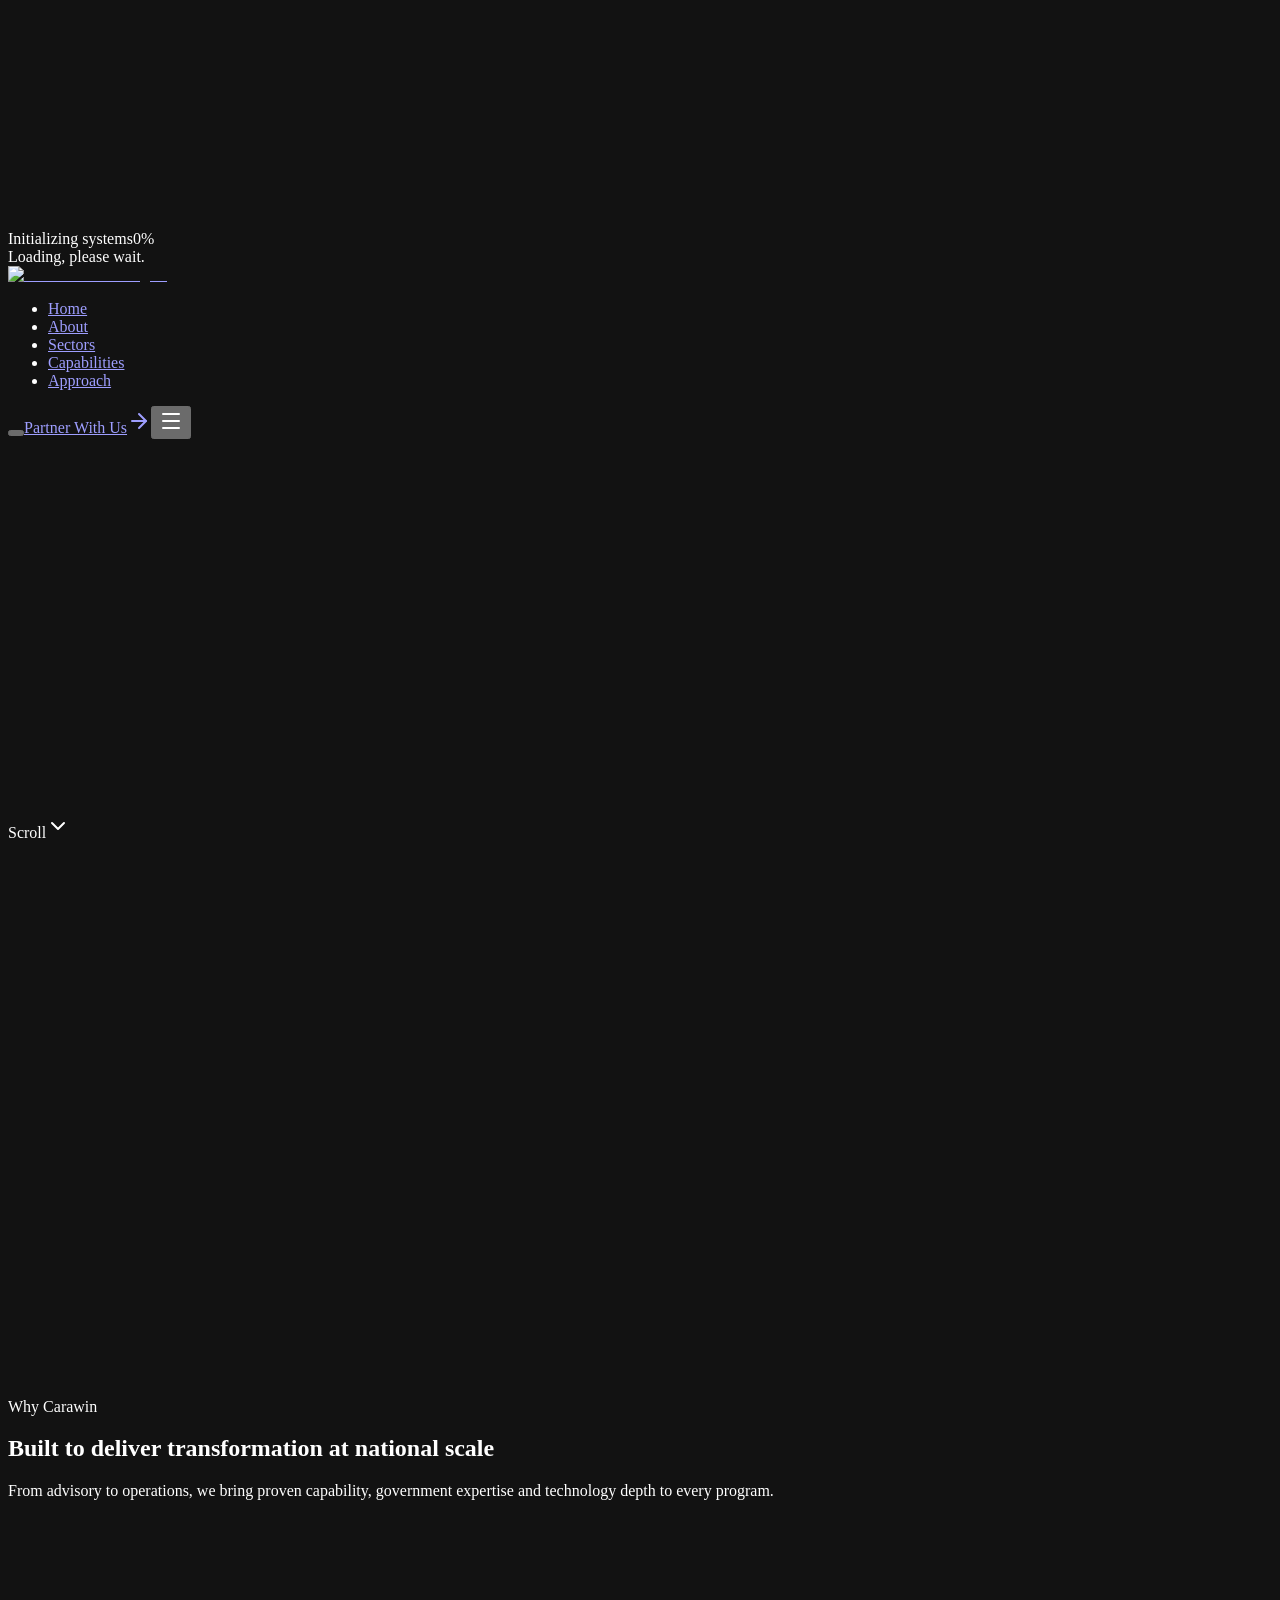
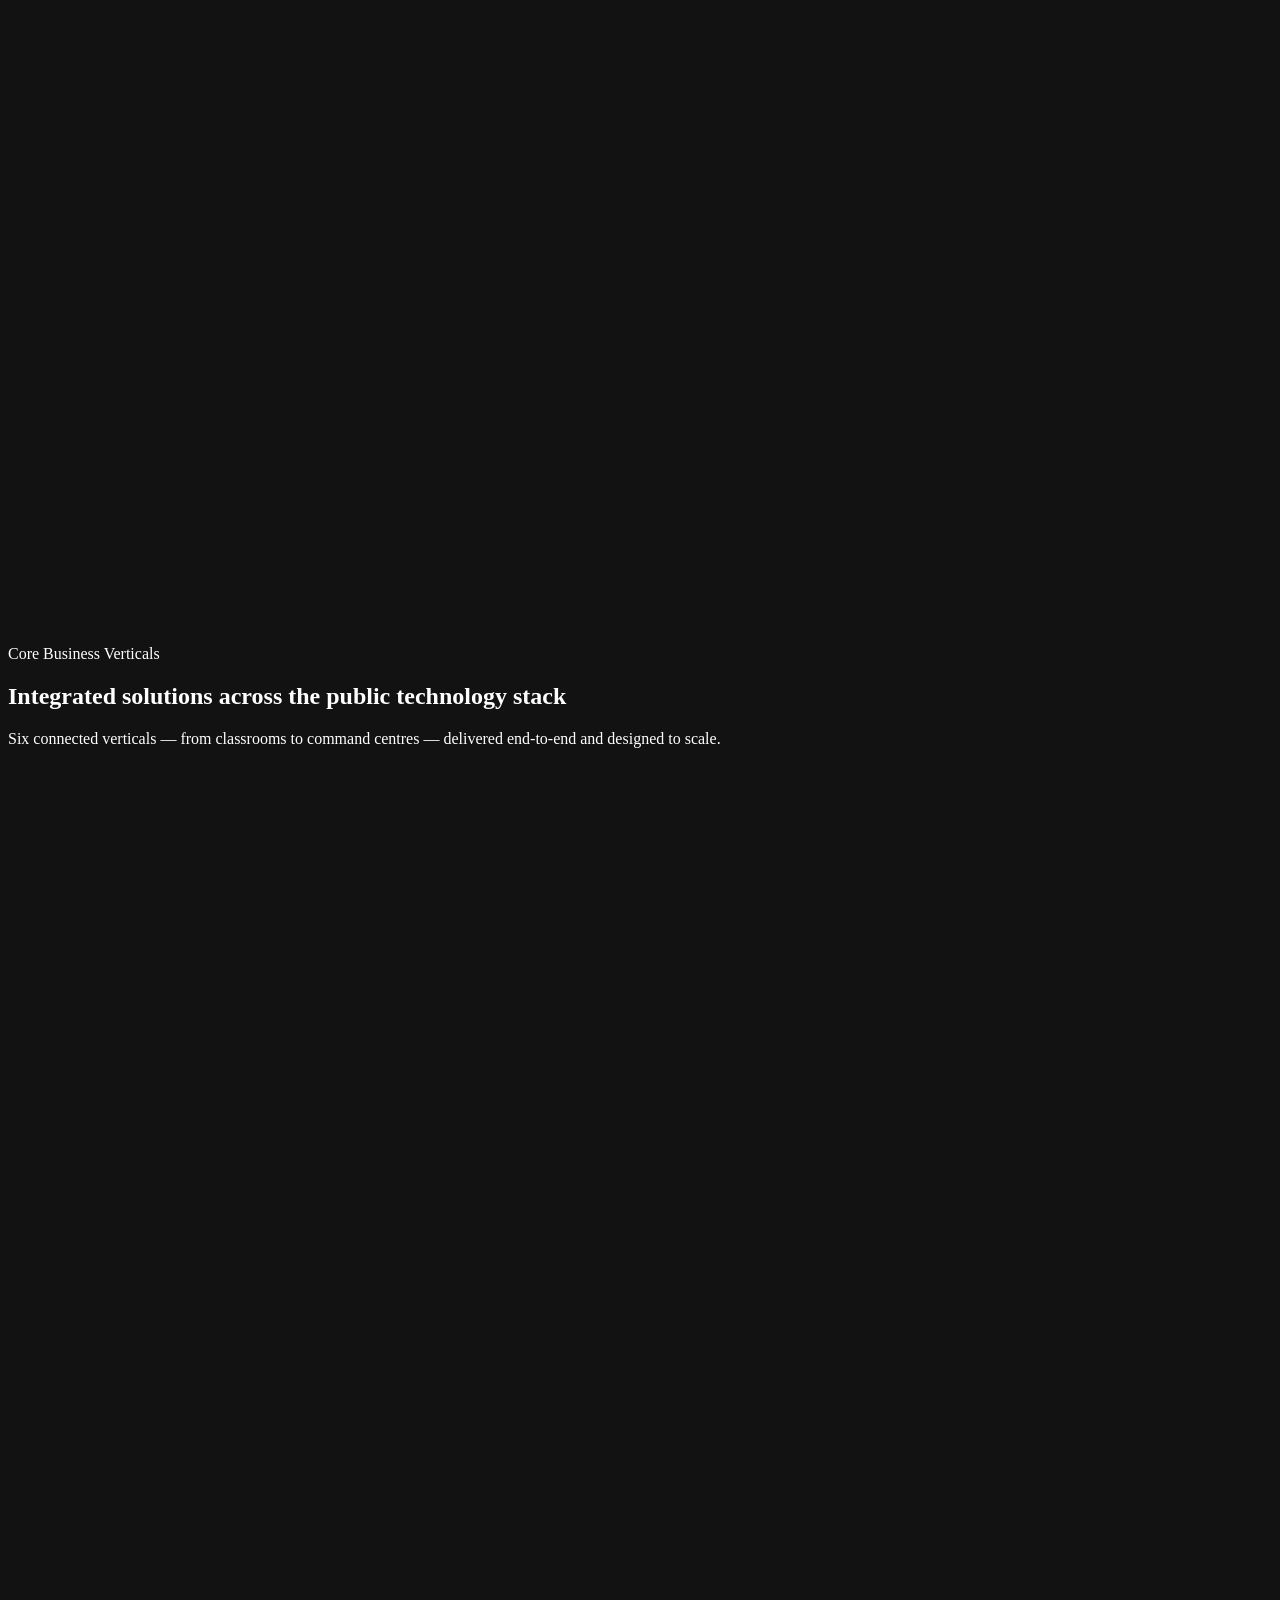
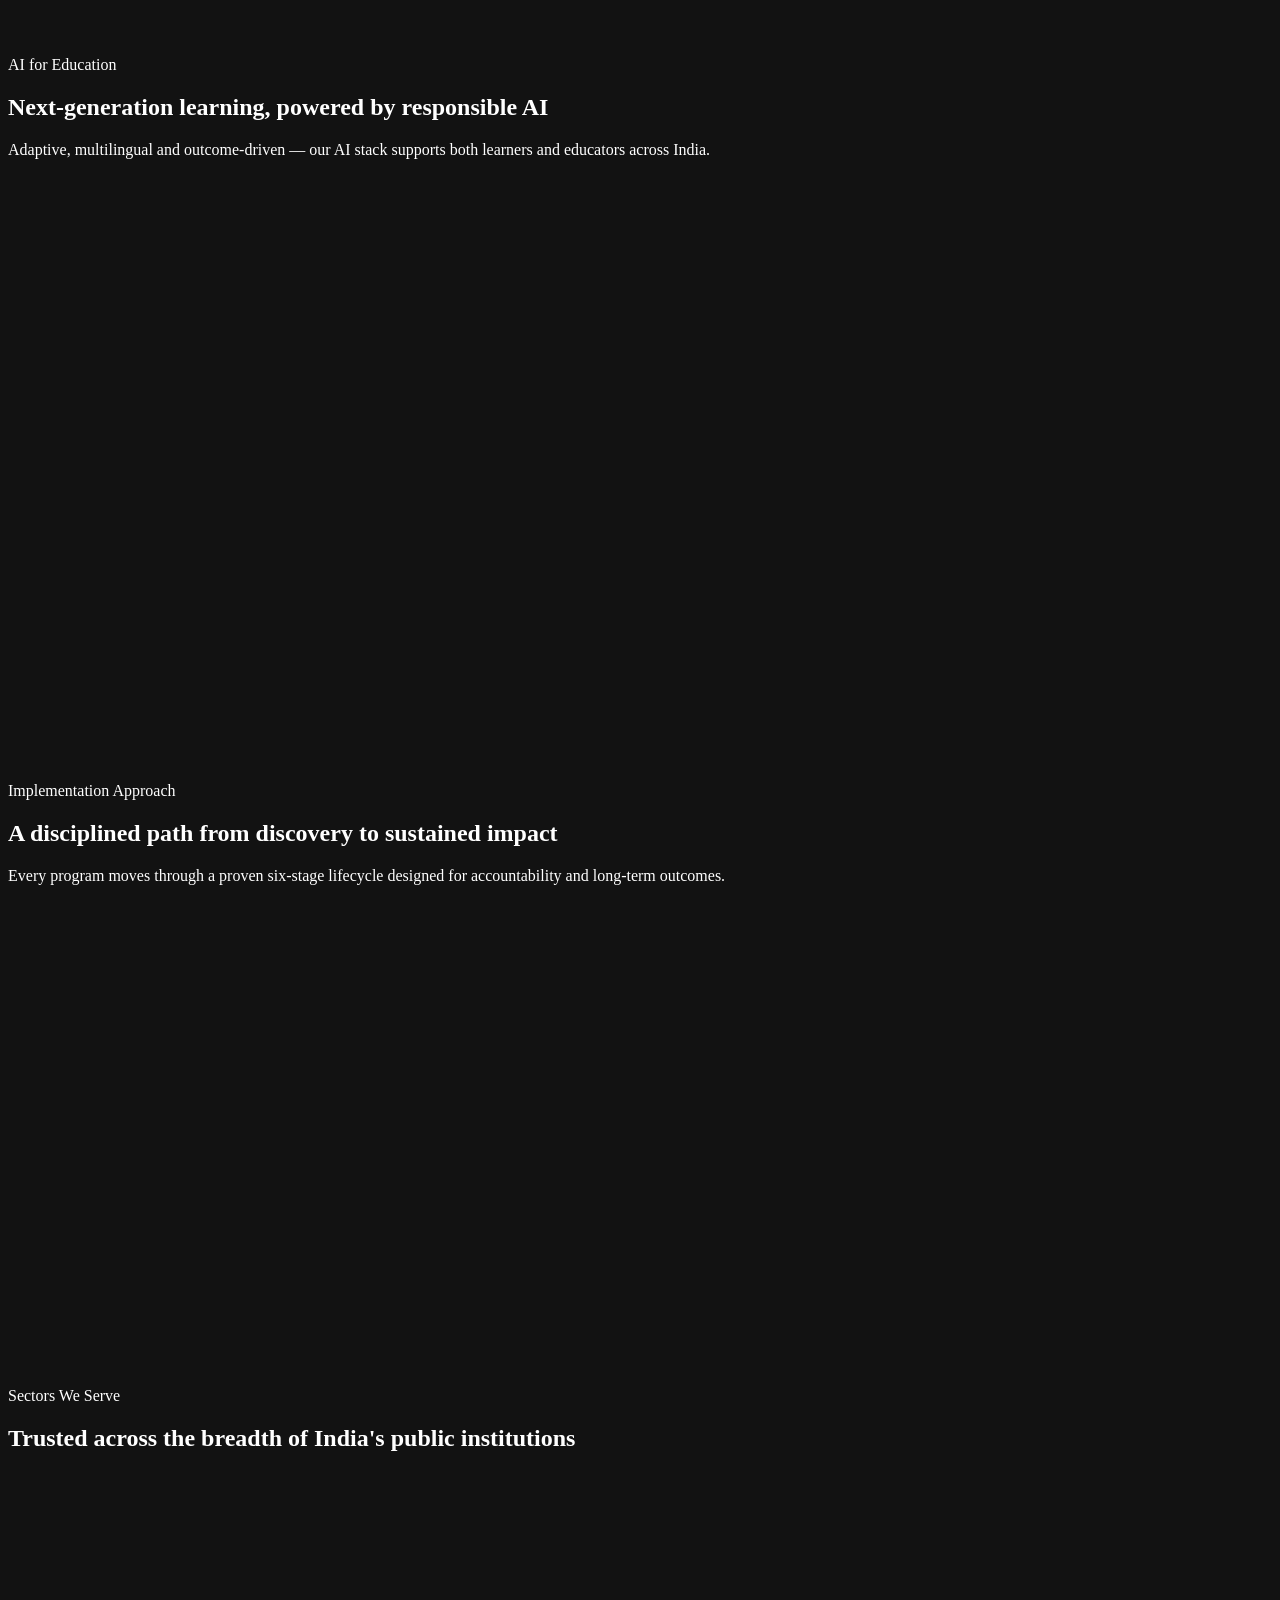
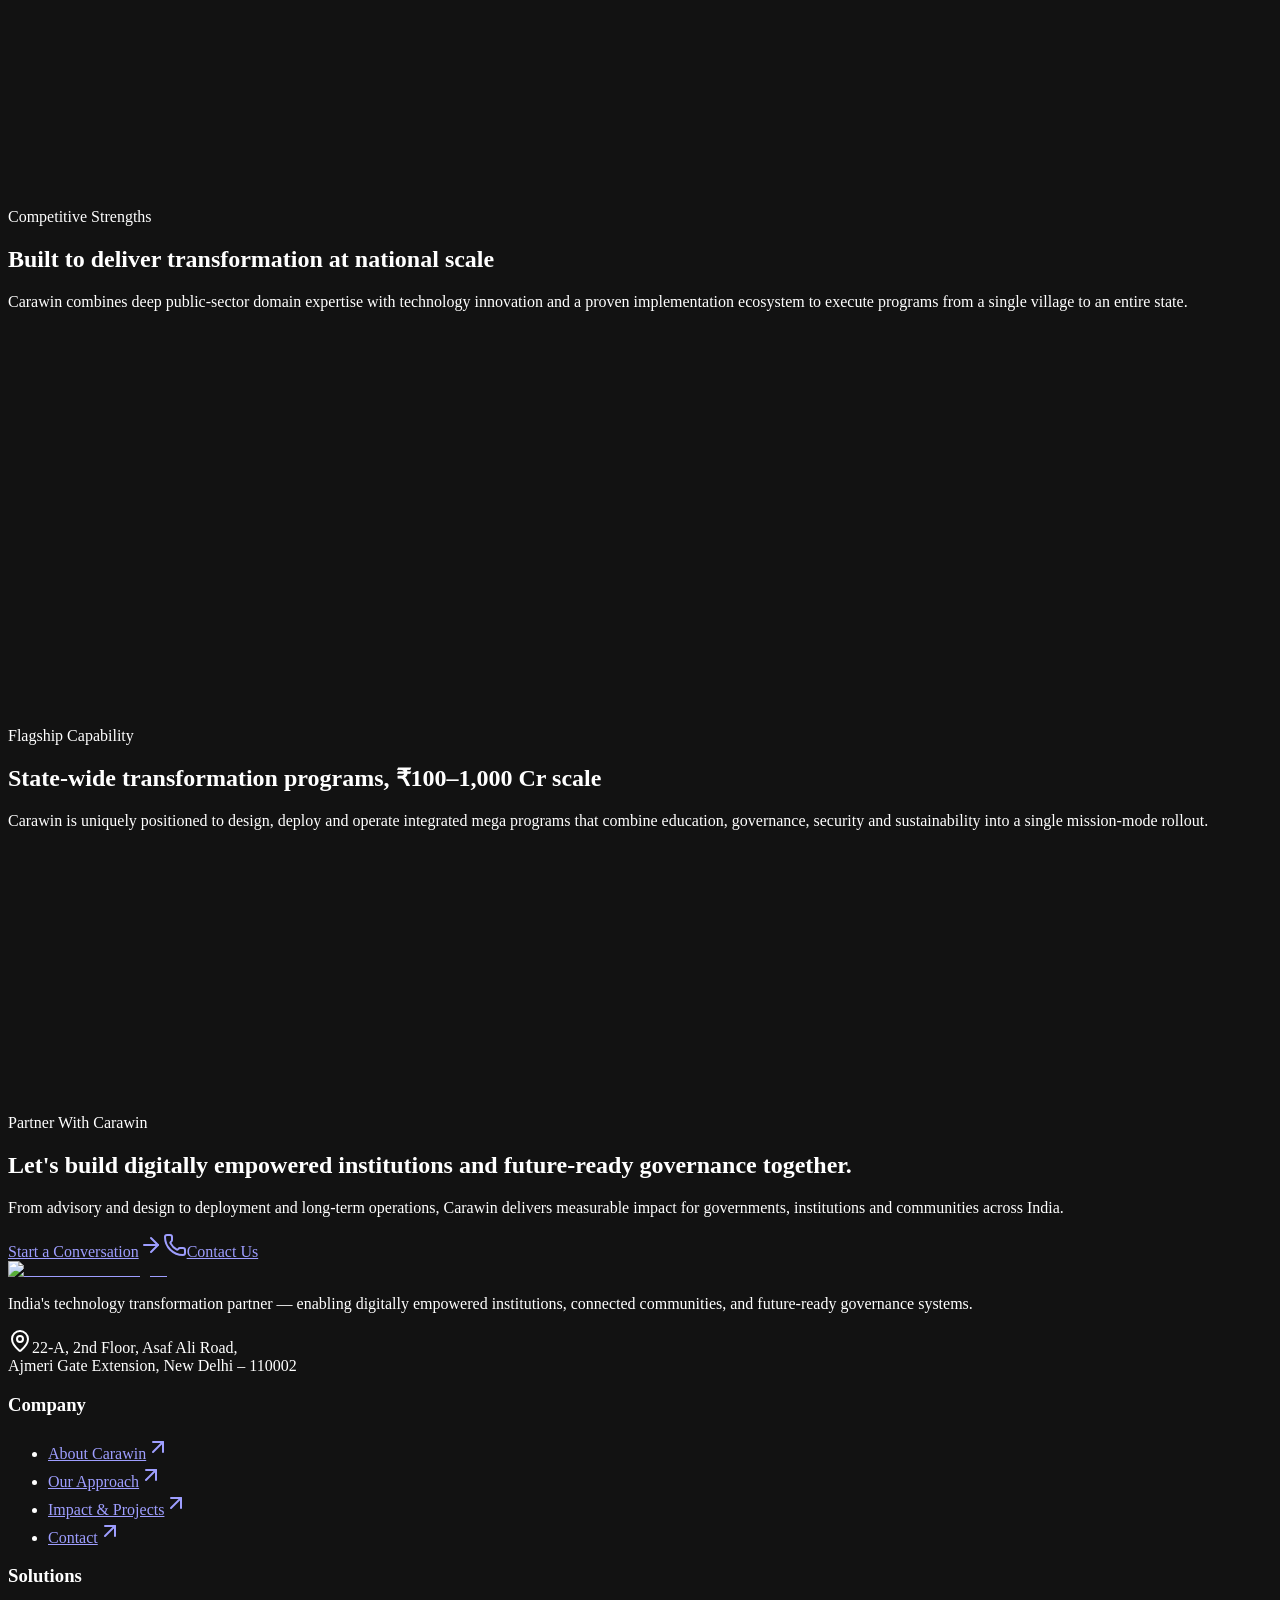
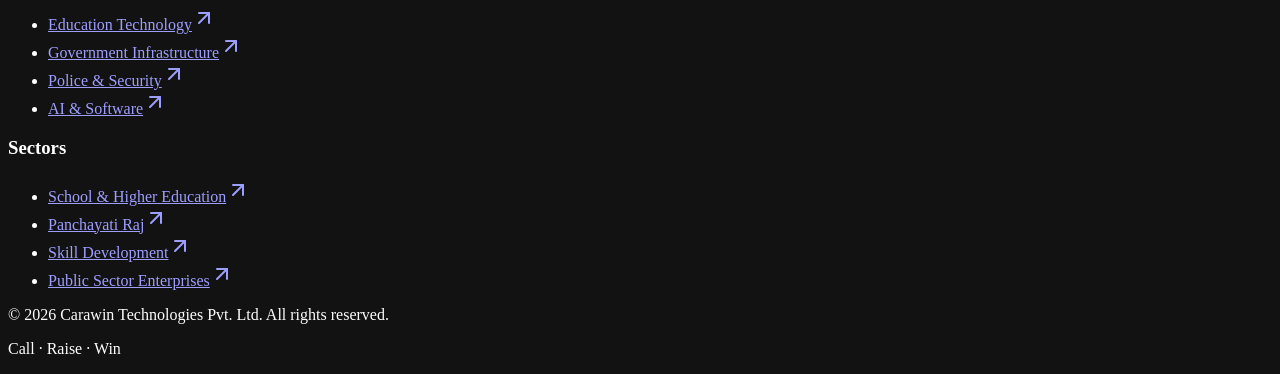
==== commit 692038e0: "changes made" ====
--- a/out/index.html
+++ b/out/index.html
@@ -1 +1 @@
-<!DOCTYPE html><html lang="en" class="space_grotesk_e6988195-module__RNs2Mq__variable inter_c15e96cb-module__0bjUvq__variable"><head><meta charSet="utf-8"/><meta name="viewport" content="width=device-width, initial-scale=1"/><link rel="preload" href="/_next/static/media/0c89a48fa5027cee-s.p.0rd3rjvnnhw7n.woff2" as="font" crossorigin="" type="font/woff2"/><link rel="preload" href="/_next/static/media/83afe278b6a6bb3c-s.p.0q-301v4kxxnr.woff2" as="font" crossorigin="" type="font/woff2"/><link rel="preload" as="image" href="/carawin-logo.png"/><link rel="stylesheet" href="/_next/static/chunks/0.gn87i4h6mnd.css" data-precedence="next"/><link rel="preload" as="script" fetchPriority="low" href="/_next/static/chunks/115dplafwys-z.js"/><script src="/_next/static/chunks/0pqt~8bl3ukh4.js" async=""></script><script src="/_next/static/chunks/10u3y4bw1ayzs.js" async=""></script><script src="/_next/static/chunks/02j8d7.9f.ryz.js" async=""></script><script src="/_next/static/chunks/turbopack-04u~0~-t1teaj.js" async=""></script><script src="/_next/static/chunks/0ny.hki0kxo1o.js" async=""></script><script src="/_next/static/chunks/138qorbgvng92.js" async=""></script><script src="/_next/static/chunks/08v0zyhjg0nkc.js" async=""></script><script src="/_next/static/chunks/0d3shmwh5_nmn.js" async=""></script><script src="/_next/static/chunks/03xldavcsozgt.js" async=""></script><script src="/_next/static/chunks/0p6~vhbribgn-.js" async=""></script><meta name="next-size-adjust" content=""/><meta name="theme-color" content="#f7f8fb" media="(prefers-color-scheme: light)"/><meta name="theme-color" content="#0d1224" media="(prefers-color-scheme: dark)"/><meta name="color-scheme" content="light dark"/><title>Carawin Technologies Pvt. Ltd. | Technology Transformation Partner</title><meta name="description" content="Carawin Technologies delivers integrated digital transformation, ICT infrastructure, education technology, e-governance, smart surveillance, renewable energy, and public-sector modernization across India."/><meta name="generator" content="v0.app"/><meta name="keywords" content="Carawin Technologies,digital transformation,e-governance,education technology,smart surveillance,ICT infrastructure,AI for education,government technology India"/><script src="/_next/static/chunks/03~yq9q893hmn.js" noModule=""></script></head><body class="antialiased bg-background text-foreground"><div hidden=""><!--$--><!--/$--></div><script>((a,b,c,d,e,f,g,h)=>{let i=document.documentElement,j=["light","dark"];function k(b){var c;(Array.isArray(a)?a:[a]).forEach(a=>{let c="class"===a,d=c&&f?e.map(a=>f[a]||a):e;c?(i.classList.remove(...d),i.classList.add(f&&f[b]?f[b]:b)):i.setAttribute(a,b)}),c=b,h&&j.includes(c)&&(i.style.colorScheme=c)}if(d)k(d);else try{let a=localStorage.getItem(b)||c,d=g&&"system"===a?window.matchMedia("(prefers-color-scheme: dark)").matches?"dark":"light":a;k(d)}catch(a){}})("class","theme","dark",null,["light","dark"],null,true,true)</script><div class="fixed inset-0 z-[100] flex flex-col items-center justify-center overflow-hidden bg-background" aria-label="Loading Carawin Technologies" role="status" style="opacity:1"><canvas class="absolute inset-0 h-full w-full" aria-hidden="true"></canvas><div class="pointer-events-none absolute inset-0 opacity-70" style="background:radial-gradient(circle at 50% 45%, color-mix(in oklch, var(--brand) 22%, transparent), transparent 60%)" aria-hidden="true"></div><div class="relative z-10 flex flex-col items-center px-6 text-center"><div class="relative" style="opacity:0;transform:scale(0.85)"><div class="pointer-events-none absolute -inset-8 rounded-full" aria-hidden="true" style="background:radial-gradient(circle, color-mix(in oklch, var(--gold) 30%, transparent), transparent 70%)"></div><img alt="Carawin Technologies" width="260" height="100" decoding="async" data-nimg="1" class="h-auto w-[200px] drop-shadow-[0_2px_16px_rgba(0,0,0,0.35)] sm:w-[240px]" style="color:transparent" src="/carawin-logo.png"/></div><p class="mt-8 max-w-sm font-display text-sm uppercase tracking-[0.3em] text-muted-foreground" style="opacity:0;transform:translateY(10px)">Call · Raise · Win</p><div class="mt-8 w-64 max-w-[80vw]"><div class="mb-2 flex items-center justify-between font-display text-xs tabular-nums text-muted-foreground"><span>Initializing systems</span><span class="text-foreground">0<!-- -->%</span></div><div class="h-1.5 w-full overflow-hidden rounded-full bg-muted"><div class="h-full rounded-full" style="width:0%;background:linear-gradient(90deg, var(--brand), var(--gold))"></div></div></div></div><span class="sr-only">Loading, please wait.</span></div><!--$!--><template data-dgst="BAILOUT_TO_CLIENT_SIDE_RENDERING"></template><!--/$--><div class="pointer-events-none fixed inset-0 -z-10 bg-tech-grid opacity-40" aria-hidden="true"></div><div class="relative flex min-h-screen flex-col"><header class="sticky top-0 z-50 w-full transition-all duration-300 border-b border-transparent"><nav class="mx-auto flex h-16 w-full max-w-7xl items-center justify-between gap-4 px-4 sm:px-6 lg:px-8"><a aria-label="Carawin Technologies — home" class="inline-flex items-center transition-transform hover:scale-[1.03]" href="/"><img alt="Carawin Technologies" width="130" height="50" decoding="async" data-nimg="1" class="h-auto w-auto drop-shadow-[0_1px_6px_rgba(0,0,0,0.25)]" style="color:transparent;width:130px" src="/carawin-logo.png"/></a><ul class="hidden items-center gap-1 lg:flex"><li><a class="relative rounded-full px-3.5 py-2 font-display text-sm font-medium transition-colors text-primary" href="/">Home<span class="absolute inset-x-3 -bottom-px h-0.5 rounded-full bg-primary"></span></a></li><li><a class="relative rounded-full px-3.5 py-2 font-display text-sm font-medium transition-colors text-muted-foreground hover:text-foreground" href="/about">About</a></li><li><a class="relative rounded-full px-3.5 py-2 font-display text-sm font-medium transition-colors text-muted-foreground hover:text-foreground" href="/solutions">Solutions</a></li><li><a class="relative rounded-full px-3.5 py-2 font-display text-sm font-medium transition-colors text-muted-foreground hover:text-foreground" href="/sectors">Sectors</a></li><li><a class="relative rounded-full px-3.5 py-2 font-display text-sm font-medium transition-colors text-muted-foreground hover:text-foreground" href="/technology">Technology</a></li><li><a class="relative rounded-full px-3.5 py-2 font-display text-sm font-medium transition-colors text-muted-foreground hover:text-foreground" href="/projects">Impact</a></li><li><a class="relative rounded-full px-3.5 py-2 font-display text-sm font-medium transition-colors text-muted-foreground hover:text-foreground" href="/approach">Approach</a></li></ul><div class="flex items-center gap-2"><button type="button" aria-label="Switch to dark mode" class="relative inline-flex h-9 w-9 items-center justify-center rounded-full border border-border bg-card/60 text-foreground transition-colors hover:bg-accent"><span class="h-4 w-4"></span></button><a class="hidden items-center gap-1.5 rounded-full bg-primary px-4 py-2 font-display text-sm font-semibold text-primary-foreground shadow-sm transition-transform hover:scale-[1.03] sm:inline-flex" href="/contact">Partner With Us<svg xmlns="http://www.w3.org/2000/svg" width="24" height="24" viewBox="0 0 24 24" fill="none" stroke="currentColor" stroke-width="2" stroke-linecap="round" stroke-linejoin="round" class="lucide lucide-arrow-right h-4 w-4" aria-hidden="true"><path d="M5 12h14"></path><path d="m12 5 7 7-7 7"></path></svg></a><button type="button" aria-label="Open menu" aria-expanded="false" class="inline-flex h-9 w-9 items-center justify-center rounded-full border border-border bg-card/60 lg:hidden"><svg xmlns="http://www.w3.org/2000/svg" width="24" height="24" viewBox="0 0 24 24" fill="none" stroke="currentColor" stroke-width="2" stroke-linecap="round" stroke-linejoin="round" class="lucide lucide-menu h-4 w-4" aria-hidden="true"><path d="M4 5h16"></path><path d="M4 12h16"></path><path d="M4 19h16"></path></svg></button></div></nav></header><main class="flex-1"><main class="relative w-full overflow-hidden"><div class="relative z-10"><section class="relative flex min-h-[92vh] items-center overflow-hidden"><div class="mx-auto w-full max-w-7xl px-4 py-24 sm:px-6 lg:px-8"><div class="max-w-4xl"><div class="inline-flex items-center gap-2 rounded-full border border-border bg-card/60 px-4 py-1.5 font-display text-xs font-semibold uppercase tracking-[0.18em] text-primary backdrop-blur" style="opacity:0;transform:translateY(20px)"><span class="h-1.5 w-1.5 rounded-full bg-gold"></span>360° Technology Transformation Partner</div><h1 class="mt-6 text-balance font-display text-4xl font-bold leading-[1.05] tracking-tight sm:text-5xl md:text-6xl lg:text-7xl" style="opacity:0;transform:translateY(24px)">Transforming Governance, Education &amp;<!-- --> <span class="text-gradient-brand">Public Service Delivery</span> Through Technology</h1><p class="mt-6 max-w-2xl text-pretty text-base leading-relaxed text-muted-foreground sm:text-lg" style="opacity:0;transform:translateY(24px)">Carawin Technologies delivers integrated digital transformation, ICT infrastructure, education technology, e-governance, smart surveillance, renewable energy, skilling and public-sector modernization across India — at village, district, state and national scale.</p><div class="mt-9 flex flex-wrap items-center gap-3" style="opacity:0;transform:translateY(24px)"><a class="inline-flex items-center gap-2 rounded-full bg-primary px-6 py-3 font-display text-sm font-semibold text-primary-foreground shadow-lg transition-transform hover:scale-[1.03]" href="/solutions">Explore Our Solutions<svg xmlns="http://www.w3.org/2000/svg" width="24" height="24" viewBox="0 0 24 24" fill="none" stroke="currentColor" stroke-width="2" stroke-linecap="round" stroke-linejoin="round" class="lucide lucide-arrow-right h-4 w-4" aria-hidden="true"><path d="M5 12h14"></path><path d="m12 5 7 7-7 7"></path></svg></a><a class="inline-flex items-center gap-2 rounded-full border border-border bg-card/60 px-6 py-3 font-display text-sm font-semibold text-foreground backdrop-blur transition-colors hover:bg-accent" href="/about">Discover Our Capabilities</a></div><dl class="mt-14 grid max-w-3xl grid-cols-2 gap-6 sm:grid-cols-4" style="opacity:0;transform:translateY(24px)"><div class="border-l-2 border-primary/50 pl-4"><dt class="font-display text-2xl font-bold text-foreground sm:text-3xl">₹100–1,000 Cr</dt><dd class="mt-1 text-xs leading-snug text-muted-foreground">State transformation program capability</dd></div><div class="border-l-2 border-primary/50 pl-4"><dt class="font-display text-2xl font-bold text-foreground sm:text-3xl">360°</dt><dd class="mt-1 text-xs leading-snug text-muted-foreground">End-to-end implementation</dd></div><div class="border-l-2 border-primary/50 pl-4"><dt class="font-display text-2xl font-bold text-foreground sm:text-3xl">3</dt><dd class="mt-1 text-xs leading-snug text-muted-foreground">Government PSU empanelments</dd></div><div class="border-l-2 border-primary/50 pl-4"><dt class="font-display text-2xl font-bold text-foreground sm:text-3xl">11+</dt><dd class="mt-1 text-xs leading-snug text-muted-foreground">Sectors served nationwide</dd></div></dl></div></div><div class="pointer-events-none absolute bottom-6 left-1/2 -translate-x-1/2"><div class="flex flex-col items-center gap-1 text-muted-foreground"><span class="font-display text-[10px] uppercase tracking-[0.3em]">Scroll</span><svg xmlns="http://www.w3.org/2000/svg" width="24" height="24" viewBox="0 0 24 24" fill="none" stroke="currentColor" stroke-width="2" stroke-linecap="round" stroke-linejoin="round" class="lucide lucide-chevron-down h-4 w-4" aria-hidden="true"><path d="m6 9 6 6 6-6"></path></svg></div></div></section><section id="about" class="relative py-20 sm:py-28"><div class="mx-auto w-full max-w-7xl px-4 sm:px-6 lg:px-8"><div class="grid gap-12 lg:grid-cols-2 lg:gap-16"><div style="opacity:0;transform:translateY(20px)"><div class="flex flex-col gap-4"><span class="inline-flex items-center gap-2 rounded-full border border-border bg-card/60 px-3 py-1 font-display text-xs font-semibold uppercase tracking-[0.18em] text-primary"><span class="h-1.5 w-1.5 rounded-full bg-gold"></span>Who We Are</span><h2 class="max-w-3xl text-balance font-display text-3xl font-bold leading-tight tracking-tight sm:text-4xl md:text-5xl">A strategic implementation partner for India&#x27;s public sector</h2><p class="max-w-2xl text-pretty text-base leading-relaxed text-muted-foreground sm:text-lg">Headquartered in New Delhi, Carawin Technologies designs, develops, deploys and manages large-scale technology-enabled programs for Government Departments, PSUs, educational institutions, development agencies and corporate organizations.</p></div><p class="mt-6 text-pretty leading-relaxed text-muted-foreground">Our expertise spans advisory services, software development, smart infrastructure, digital learning ecosystems, surveillance systems, AI-enabled platforms, renewable energy integration and capacity building — enabling scalable and sustainable transformation.</p><div class="mt-8"><p class="font-display text-xs font-semibold uppercase tracking-[0.18em] text-muted-foreground">Empanelled with Government of India enterprises</p><div class="mt-4 flex flex-wrap gap-3"><div class="group rounded-xl border border-border bg-card/60 px-4 py-3 backdrop-blur" title="Telecommunications Consultants India Limited"><span class="font-display text-lg font-bold text-primary">TCIL</span><span class="ml-2 hidden text-xs text-muted-foreground sm:inline">Telecommunications Consultants India Limited</span></div><div class="group rounded-xl border border-border bg-card/60 px-4 py-3 backdrop-blur" title="Central Electronics Limited"><span class="font-display text-lg font-bold text-primary">CEL</span><span class="ml-2 hidden text-xs text-muted-foreground sm:inline">Central Electronics Limited</span></div><div class="group rounded-xl border border-border bg-card/60 px-4 py-3 backdrop-blur" title="Education Consultants India Limited"><span class="font-display text-lg font-bold text-primary">EdCIL</span><span class="ml-2 hidden text-xs text-muted-foreground sm:inline">Education Consultants India Limited</span></div></div></div></div><div class="flex flex-col gap-6"><div style="opacity:0;transform:translateY(20px)"><div class="relative overflow-hidden rounded-2xl border border-border bg-card/60 p-8 backdrop-blur"><div class="absolute -right-6 -top-6 h-24 w-24 rounded-full bg-primary/10 blur-2xl"></div><div class="flex items-center gap-3"><span class="flex h-11 w-11 items-center justify-center rounded-xl bg-primary/10 text-primary"><svg xmlns="http://www.w3.org/2000/svg" width="24" height="24" viewBox="0 0 24 24" fill="none" stroke="currentColor" stroke-width="2" stroke-linecap="round" stroke-linejoin="round" class="lucide lucide-eye h-5 w-5" aria-hidden="true"><path d="M2.062 12.348a1 1 0 0 1 0-.696 10.75 10.75 0 0 1 19.876 0 1 1 0 0 1 0 .696 10.75 10.75 0 0 1-19.876 0"></path><circle cx="12" cy="12" r="3"></circle></svg></span><h3 class="font-display text-xl font-bold">Our Vision</h3></div><p class="mt-4 leading-relaxed text-muted-foreground">To become India&#x27;s most trusted technology transformation partner enabling digitally empowered institutions, connected communities, and future-ready governance systems.</p></div></div><div style="opacity:0;transform:translateY(20px)"><div class="relative overflow-hidden rounded-2xl border border-border bg-card/60 p-8 backdrop-blur"><div class="absolute -right-6 -top-6 h-24 w-24 rounded-full bg-gold/15 blur-2xl"></div><div class="flex items-center gap-3"><span class="flex h-11 w-11 items-center justify-center rounded-xl bg-gold/15 text-gold-foreground dark:text-gold"><svg xmlns="http://www.w3.org/2000/svg" width="24" height="24" viewBox="0 0 24 24" fill="none" stroke="currentColor" stroke-width="2" stroke-linecap="round" stroke-linejoin="round" class="lucide lucide-compass h-5 w-5" aria-hidden="true"><circle cx="12" cy="12" r="10"></circle><path d="m16.24 7.76-1.804 5.411a2 2 0 0 1-1.265 1.265L7.76 16.24l1.804-5.411a2 2 0 0 1 1.265-1.265z"></path></svg></span><h3 class="font-display text-xl font-bold">Our Mission</h3></div><p class="mt-4 leading-relaxed text-muted-foreground">To leverage innovation, artificial intelligence, digital infrastructure, and human-centric design to improve governance, education, public safety, livelihoods, and citizen service delivery at scale.</p></div></div></div></div></div></section><section id="why" class="relative py-20 sm:py-28 border-y border-border"><div class="mx-auto w-full max-w-7xl px-4 sm:px-6 lg:px-8"><div class="flex flex-col gap-4 items-center text-center mx-auto"><span class="inline-flex items-center gap-2 rounded-full border border-border bg-card/60 px-3 py-1 font-display text-xs font-semibold uppercase tracking-[0.18em] text-primary"><span class="h-1.5 w-1.5 rounded-full bg-gold"></span>Why Carawin</span><h2 class="max-w-3xl text-balance font-display text-3xl font-bold leading-tight tracking-tight sm:text-4xl md:text-5xl">Built to deliver transformation at national scale</h2><p class="max-w-2xl text-pretty text-base leading-relaxed text-muted-foreground sm:text-lg">From advisory to operations, we bring proven capability, government expertise and technology depth to every program.</p></div><div class="mt-14 grid gap-4 sm:grid-cols-2 lg:grid-cols-3"><div style="opacity:0;transform:translateY(20px)"><div class="group h-full rounded-2xl border border-border bg-card/60 p-6 backdrop-blur transition-all hover:-translate-y-1 hover:border-primary/40 hover:shadow-xl"><span class="flex h-12 w-12 items-center justify-center rounded-xl bg-primary/10 text-primary transition-colors group-hover:bg-primary group-hover:text-primary-foreground"><svg xmlns="http://www.w3.org/2000/svg" width="24" height="24" viewBox="0 0 24 24" fill="none" stroke="currentColor" stroke-width="2" stroke-linecap="round" stroke-linejoin="round" class="lucide lucide-workflow h-6 w-6" aria-hidden="true"><rect width="8" height="8" x="3" y="3" rx="2"></rect><path d="M7 11v4a2 2 0 0 0 2 2h4"></path><rect width="8" height="8" x="13" y="13" rx="2"></rect></svg></span><h3 class="mt-5 font-display text-lg font-bold">End-to-End Implementation</h3><p class="mt-2 text-sm leading-relaxed text-muted-foreground">From concept design and advisory to deployment, monitoring, operations, and maintenance.</p></div></div><div style="opacity:0;transform:translateY(20px)"><div class="group h-full rounded-2xl border border-border bg-card/60 p-6 backdrop-blur transition-all hover:-translate-y-1 hover:border-primary/40 hover:shadow-xl"><span class="flex h-12 w-12 items-center justify-center rounded-xl bg-primary/10 text-primary transition-colors group-hover:bg-primary group-hover:text-primary-foreground"><svg xmlns="http://www.w3.org/2000/svg" width="24" height="24" viewBox="0 0 24 24" fill="none" stroke="currentColor" stroke-width="2" stroke-linecap="round" stroke-linejoin="round" class="lucide lucide-landmark h-6 w-6" aria-hidden="true"><path d="M10 18v-7"></path><path d="M11.119 2.205a2 2 0 0 1 1.762 0l7.84 3.846A.5.5 0 0 1 20.5 7h-17a.5.5 0 0 1-.22-.949z"></path><path d="M14 18v-7"></path><path d="M18 18v-7"></path><path d="M3 22h18"></path><path d="M6 18v-7"></path></svg></span><h3 class="mt-5 font-display text-lg font-bold">Government-Focused Expertise</h3><p class="mt-2 text-sm leading-relaxed text-muted-foreground">Deep understanding of government procurement, implementation frameworks, and policy ecosystems.</p></div></div><div style="opacity:0;transform:translateY(20px)"><div class="group h-full rounded-2xl border border-border bg-card/60 p-6 backdrop-blur transition-all hover:-translate-y-1 hover:border-primary/40 hover:shadow-xl"><span class="flex h-12 w-12 items-center justify-center rounded-xl bg-primary/10 text-primary transition-colors group-hover:bg-primary group-hover:text-primary-foreground"><svg xmlns="http://www.w3.org/2000/svg" width="24" height="24" viewBox="0 0 24 24" fill="none" stroke="currentColor" stroke-width="2" stroke-linecap="round" stroke-linejoin="round" class="lucide lucide-cpu h-6 w-6" aria-hidden="true"><path d="M12 20v2"></path><path d="M12 2v2"></path><path d="M17 20v2"></path><path d="M17 2v2"></path><path d="M2 12h2"></path><path d="M2 17h2"></path><path d="M2 7h2"></path><path d="M20 12h2"></path><path d="M20 17h2"></path><path d="M20 7h2"></path><path d="M7 20v2"></path><path d="M7 2v2"></path><rect x="4" y="4" width="16" height="16" rx="2"></rect><rect x="8" y="8" width="8" height="8" rx="1"></rect></svg></span><h3 class="mt-5 font-display text-lg font-bold">Technology-Driven Innovation</h3><p class="mt-2 text-sm leading-relaxed text-muted-foreground">AI, IoT, AR/VR, digital learning, smart surveillance, analytics, and cloud solutions.</p></div></div><div style="opacity:0;transform:translateY(20px)"><div class="group h-full rounded-2xl border border-border bg-card/60 p-6 backdrop-blur transition-all hover:-translate-y-1 hover:border-primary/40 hover:shadow-xl"><span class="flex h-12 w-12 items-center justify-center rounded-xl bg-primary/10 text-primary transition-colors group-hover:bg-primary group-hover:text-primary-foreground"><svg xmlns="http://www.w3.org/2000/svg" width="24" height="24" viewBox="0 0 24 24" fill="none" stroke="currentColor" stroke-width="2" stroke-linecap="round" stroke-linejoin="round" class="lucide lucide-network h-6 w-6" aria-hidden="true"><rect x="16" y="16" width="6" height="6" rx="1"></rect><rect x="2" y="16" width="6" height="6" rx="1"></rect><rect x="9" y="2" width="6" height="6" rx="1"></rect><path d="M5 16v-3a1 1 0 0 1 1-1h12a1 1 0 0 1 1 1v3"></path><path d="M12 12V8"></path></svg></span><h3 class="mt-5 font-display text-lg font-bold">Scalable Solutions</h3><p class="mt-2 text-sm leading-relaxed text-muted-foreground">Designed for village, district, state, and national-level implementation.</p></div></div><div style="opacity:0;transform:translateY(20px)"><div class="group h-full rounded-2xl border border-border bg-card/60 p-6 backdrop-blur transition-all hover:-translate-y-1 hover:border-primary/40 hover:shadow-xl"><span class="flex h-12 w-12 items-center justify-center rounded-xl bg-primary/10 text-primary transition-colors group-hover:bg-primary group-hover:text-primary-foreground"><svg xmlns="http://www.w3.org/2000/svg" width="24" height="24" viewBox="0 0 24 24" fill="none" stroke="currentColor" stroke-width="2" stroke-linecap="round" stroke-linejoin="round" class="lucide lucide-target h-6 w-6" aria-hidden="true"><circle cx="12" cy="12" r="10"></circle><circle cx="12" cy="12" r="6"></circle><circle cx="12" cy="12" r="2"></circle></svg></span><h3 class="mt-5 font-display text-lg font-bold">Impact-Oriented Approach</h3><p class="mt-2 text-sm leading-relaxed text-muted-foreground">Focused on measurable outcomes and sustainable community development.</p></div></div><div style="opacity:0;transform:translateY(20px)"><div class="group h-full rounded-2xl border border-border bg-card/60 p-6 backdrop-blur transition-all hover:-translate-y-1 hover:border-primary/40 hover:shadow-xl"><span class="flex h-12 w-12 items-center justify-center rounded-xl bg-primary/10 text-primary transition-colors group-hover:bg-primary group-hover:text-primary-foreground"><svg xmlns="http://www.w3.org/2000/svg" width="24" height="24" viewBox="0 0 24 24" fill="none" stroke="currentColor" stroke-width="2" stroke-linecap="round" stroke-linejoin="round" class="lucide lucide-handshake h-6 w-6" aria-hidden="true"><path d="m11 17 2 2a1 1 0 1 0 3-3"></path><path d="m14 14 2.5 2.5a1 1 0 1 0 3-3l-3.88-3.88a3 3 0 0 0-4.24 0l-.88.88a1 1 0 1 1-3-3l2.81-2.81a5.79 5.79 0 0 1 7.06-.87l.47.28a2 2 0 0 0 1.42.25L21 4"></path><path d="m21 3 1 11h-2"></path><path d="M3 3 2 14l6.5 6.5a1 1 0 1 0 3-3"></path><path d="M3 4h8"></path></svg></span><h3 class="mt-5 font-display text-lg font-bold">Strong PSU Ecosystem</h3><p class="mt-2 text-sm leading-relaxed text-muted-foreground">Empanelled with leading Government of India enterprises to deliver at scale.</p></div></div></div></div></section><section id="solutions" class="relative py-20 sm:py-28"><div class="mx-auto w-full max-w-7xl px-4 sm:px-6 lg:px-8"><div class="flex flex-col gap-4"><span class="inline-flex items-center gap-2 rounded-full border border-border bg-card/60 px-3 py-1 font-display text-xs font-semibold uppercase tracking-[0.18em] text-primary"><span class="h-1.5 w-1.5 rounded-full bg-gold"></span>Core Business Verticals</span><h2 class="max-w-3xl text-balance font-display text-3xl font-bold leading-tight tracking-tight sm:text-4xl md:text-5xl">Integrated solutions across the public technology stack</h2><p class="max-w-2xl text-pretty text-base leading-relaxed text-muted-foreground sm:text-lg">Six connected verticals — from classrooms to command centres — delivered end-to-end and designed to scale.</p></div><div class="mt-16 flex flex-col gap-20 lg:gap-28"><div class="grid items-center gap-8 lg:grid-cols-2 lg:gap-14"><div class="" style="opacity:0;transform:translateY(20px)"><div class="group relative overflow-hidden rounded-2xl border border-border bg-card shadow-xl [perspective:1000px] aspect-[4/3]"><div class="relative h-full w-full transition-transform duration-200 ease-out will-change-transform" style="transform:rotateX(0deg) rotateY(0deg) scale(1)"><img alt="Education Technology &amp; Digital Learning" loading="lazy" width="1200" height="800" decoding="async" data-nimg="1" class="h-full w-full object-cover" style="color:transparent" src="/images/education-technology.png"/><div class="pointer-events-none absolute inset-0 opacity-0 transition-opacity duration-300 group-hover:opacity-100" style="background:radial-gradient(320px circle at 50% 50%, color-mix(in oklch, var(--gold) 30%, transparent), transparent 60%)"></div><div class="pointer-events-none absolute inset-0 bg-gradient-to-t from-background/70 via-transparent to-transparent"></div></div><span class="absolute left-4 top-4 z-10 rounded-full bg-background/80 px-3 py-1 font-display text-xs font-semibold uppercase tracking-wider text-foreground backdrop-blur">01</span></div></div><div class="" style="opacity:0;transform:translateY(20px)"><div class="flex items-center gap-3"><span class="flex h-11 w-11 items-center justify-center rounded-xl bg-primary/10 text-primary"><svg xmlns="http://www.w3.org/2000/svg" width="24" height="24" viewBox="0 0 24 24" fill="none" stroke="currentColor" stroke-width="2" stroke-linecap="round" stroke-linejoin="round" class="lucide lucide-graduation-cap h-5 w-5" aria-hidden="true"><path d="M21.42 10.922a1 1 0 0 0-.019-1.838L12.83 5.18a2 2 0 0 0-1.66 0L2.6 9.08a1 1 0 0 0 0 1.832l8.57 3.908a2 2 0 0 0 1.66 0z"></path><path d="M22 10v6"></path><path d="M6 12.5V16a6 3 0 0 0 12 0v-3.5"></path></svg></span><span class="font-display text-xs font-semibold uppercase tracking-[0.18em] text-muted-foreground">Vertical 0<!-- -->1</span></div><h3 class="mt-4 text-balance font-display text-2xl font-bold sm:text-3xl">Education Technology &amp; Digital Learning</h3><p class="mt-3 leading-relaxed text-muted-foreground">Future-ready educational ecosystems through innovative learning technologies and smart infrastructure.</p><div class="mt-6 grid gap-x-6 gap-y-2 sm:grid-cols-2"><div class="flex items-start gap-2 text-sm text-muted-foreground"><svg xmlns="http://www.w3.org/2000/svg" width="24" height="24" viewBox="0 0 24 24" fill="none" stroke="currentColor" stroke-width="2" stroke-linecap="round" stroke-linejoin="round" class="lucide lucide-check mt-0.5 h-4 w-4 shrink-0 text-gold-foreground dark:text-gold" aria-hidden="true"><path d="M20 6 9 17l-5-5"></path></svg><span>Interactive Flat Panels</span></div><div class="flex items-start gap-2 text-sm text-muted-foreground"><svg xmlns="http://www.w3.org/2000/svg" width="24" height="24" viewBox="0 0 24 24" fill="none" stroke="currentColor" stroke-width="2" stroke-linecap="round" stroke-linejoin="round" class="lucide lucide-check mt-0.5 h-4 w-4 shrink-0 text-gold-foreground dark:text-gold" aria-hidden="true"><path d="M20 6 9 17l-5-5"></path></svg><span>Smart Boards</span></div><div class="flex items-start gap-2 text-sm text-muted-foreground"><svg xmlns="http://www.w3.org/2000/svg" width="24" height="24" viewBox="0 0 24 24" fill="none" stroke="currentColor" stroke-width="2" stroke-linecap="round" stroke-linejoin="round" class="lucide lucide-check mt-0.5 h-4 w-4 shrink-0 text-gold-foreground dark:text-gold" aria-hidden="true"><path d="M20 6 9 17l-5-5"></path></svg><span>Digital Teaching Software</span></div><div class="flex items-start gap-2 text-sm text-muted-foreground"><svg xmlns="http://www.w3.org/2000/svg" width="24" height="24" viewBox="0 0 24 24" fill="none" stroke="currentColor" stroke-width="2" stroke-linecap="round" stroke-linejoin="round" class="lucide lucide-check mt-0.5 h-4 w-4 shrink-0 text-gold-foreground dark:text-gold" aria-hidden="true"><path d="M20 6 9 17l-5-5"></path></svg><span>Content Management Systems</span></div><div class="flex items-start gap-2 text-sm text-muted-foreground"><svg xmlns="http://www.w3.org/2000/svg" width="24" height="24" viewBox="0 0 24 24" fill="none" stroke="currentColor" stroke-width="2" stroke-linecap="round" stroke-linejoin="round" class="lucide lucide-check mt-0.5 h-4 w-4 shrink-0 text-gold-foreground dark:text-gold" aria-hidden="true"><path d="M20 6 9 17l-5-5"></path></svg><span>Audio Enhancement Systems</span></div><div class="flex items-start gap-2 text-sm text-muted-foreground"><svg xmlns="http://www.w3.org/2000/svg" width="24" height="24" viewBox="0 0 24 24" fill="none" stroke="currentColor" stroke-width="2" stroke-linecap="round" stroke-linejoin="round" class="lucide lucide-check mt-0.5 h-4 w-4 shrink-0 text-gold-foreground dark:text-gold" aria-hidden="true"><path d="M20 6 9 17l-5-5"></path></svg><span>Hybrid Learning Enablement</span></div><div class="flex items-start gap-2 text-sm text-muted-foreground"><svg xmlns="http://www.w3.org/2000/svg" width="24" height="24" viewBox="0 0 24 24" fill="none" stroke="currentColor" stroke-width="2" stroke-linecap="round" stroke-linejoin="round" class="lucide lucide-check mt-0.5 h-4 w-4 shrink-0 text-gold-foreground dark:text-gold" aria-hidden="true"><path d="M20 6 9 17l-5-5"></path></svg><span>Lecture Capture Systems</span></div><div class="flex items-start gap-2 text-sm text-muted-foreground"><svg xmlns="http://www.w3.org/2000/svg" width="24" height="24" viewBox="0 0 24 24" fill="none" stroke="currentColor" stroke-width="2" stroke-linecap="round" stroke-linejoin="round" class="lucide lucide-check mt-0.5 h-4 w-4 shrink-0 text-gold-foreground dark:text-gold" aria-hidden="true"><path d="M20 6 9 17l-5-5"></path></svg><span>PTZ Cameras</span></div></div><a class="mt-7 inline-flex items-center gap-2 font-display text-sm font-semibold text-primary transition-colors hover:text-gold-foreground dark:hover:text-gold" href="/solutions">Explore this vertical<svg xmlns="http://www.w3.org/2000/svg" width="24" height="24" viewBox="0 0 24 24" fill="none" stroke="currentColor" stroke-width="2" stroke-linecap="round" stroke-linejoin="round" class="lucide lucide-arrow-right h-4 w-4" aria-hidden="true"><path d="M5 12h14"></path><path d="m12 5 7 7-7 7"></path></svg></a></div></div><div class="grid items-center gap-8 lg:grid-cols-2 lg:gap-14"><div class="lg:order-2" style="opacity:0;transform:translateY(20px)"><div class="group relative overflow-hidden rounded-2xl border border-border bg-card shadow-xl [perspective:1000px] aspect-[4/3]"><div class="relative h-full w-full transition-transform duration-200 ease-out will-change-transform" style="transform:rotateX(0deg) rotateY(0deg) scale(1)"><img alt="Higher Education Transformation" loading="lazy" width="1200" height="800" decoding="async" data-nimg="1" class="h-full w-full object-cover" style="color:transparent" src="/images/higher-education.png"/><div class="pointer-events-none absolute inset-0 opacity-0 transition-opacity duration-300 group-hover:opacity-100" style="background:radial-gradient(320px circle at 50% 50%, color-mix(in oklch, var(--gold) 30%, transparent), transparent 60%)"></div><div class="pointer-events-none absolute inset-0 bg-gradient-to-t from-background/70 via-transparent to-transparent"></div></div><span class="absolute left-4 top-4 z-10 rounded-full bg-background/80 px-3 py-1 font-display text-xs font-semibold uppercase tracking-wider text-foreground backdrop-blur">02</span></div></div><div class="lg:order-1" style="opacity:0;transform:translateY(20px)"><div class="flex items-center gap-3"><span class="flex h-11 w-11 items-center justify-center rounded-xl bg-primary/10 text-primary"><svg xmlns="http://www.w3.org/2000/svg" width="24" height="24" viewBox="0 0 24 24" fill="none" stroke="currentColor" stroke-width="2" stroke-linecap="round" stroke-linejoin="round" class="lucide lucide-school h-5 w-5" aria-hidden="true"><path d="M14 21v-3a2 2 0 0 0-4 0v3"></path><path d="M18 4.933V21"></path><path d="m4 6 7.106-3.79a2 2 0 0 1 1.788 0L20 6"></path><path d="m6 11-3.52 2.147a1 1 0 0 0-.48.854V19a2 2 0 0 0 2 2h16a2 2 0 0 0 2-2v-5a1 1 0 0 0-.48-.853L18 11"></path><path d="M6 4.933V21"></path><circle cx="12" cy="9" r="2"></circle></svg></span><span class="font-display text-xs font-semibold uppercase tracking-[0.18em] text-muted-foreground">Vertical 0<!-- -->2</span></div><h3 class="mt-4 text-balance font-display text-2xl font-bold sm:text-3xl">Higher Education Transformation</h3><p class="mt-3 leading-relaxed text-muted-foreground">Creating digitally connected universities and higher education institutions.</p><div class="mt-6 grid gap-x-6 gap-y-2 sm:grid-cols-2"><div class="flex items-start gap-2 text-sm text-muted-foreground"><svg xmlns="http://www.w3.org/2000/svg" width="24" height="24" viewBox="0 0 24 24" fill="none" stroke="currentColor" stroke-width="2" stroke-linecap="round" stroke-linejoin="round" class="lucide lucide-check mt-0.5 h-4 w-4 shrink-0 text-gold-foreground dark:text-gold" aria-hidden="true"><path d="M20 6 9 17l-5-5"></path></svg><span>LED Display Systems</span></div><div class="flex items-start gap-2 text-sm text-muted-foreground"><svg xmlns="http://www.w3.org/2000/svg" width="24" height="24" viewBox="0 0 24 24" fill="none" stroke="currentColor" stroke-width="2" stroke-linecap="round" stroke-linejoin="round" class="lucide lucide-check mt-0.5 h-4 w-4 shrink-0 text-gold-foreground dark:text-gold" aria-hidden="true"><path d="M20 6 9 17l-5-5"></path></svg><span>Wireless Presentation Infrastructure</span></div><div class="flex items-start gap-2 text-sm text-muted-foreground"><svg xmlns="http://www.w3.org/2000/svg" width="24" height="24" viewBox="0 0 24 24" fill="none" stroke="currentColor" stroke-width="2" stroke-linecap="round" stroke-linejoin="round" class="lucide lucide-check mt-0.5 h-4 w-4 shrink-0 text-gold-foreground dark:text-gold" aria-hidden="true"><path d="M20 6 9 17l-5-5"></path></svg><span>Audio Conferencing Systems</span></div><div class="flex items-start gap-2 text-sm text-muted-foreground"><svg xmlns="http://www.w3.org/2000/svg" width="24" height="24" viewBox="0 0 24 24" fill="none" stroke="currentColor" stroke-width="2" stroke-linecap="round" stroke-linejoin="round" class="lucide lucide-check mt-0.5 h-4 w-4 shrink-0 text-gold-foreground dark:text-gold" aria-hidden="true"><path d="M20 6 9 17l-5-5"></path></svg><span>Lecture Recording Facilities</span></div><div class="flex items-start gap-2 text-sm text-muted-foreground"><svg xmlns="http://www.w3.org/2000/svg" width="24" height="24" viewBox="0 0 24 24" fill="none" stroke="currentColor" stroke-width="2" stroke-linecap="round" stroke-linejoin="round" class="lucide lucide-check mt-0.5 h-4 w-4 shrink-0 text-gold-foreground dark:text-gold" aria-hidden="true"><path d="M20 6 9 17l-5-5"></path></svg><span>Green Screen Studios</span></div><div class="flex items-start gap-2 text-sm text-muted-foreground"><svg xmlns="http://www.w3.org/2000/svg" width="24" height="24" viewBox="0 0 24 24" fill="none" stroke="currentColor" stroke-width="2" stroke-linecap="round" stroke-linejoin="round" class="lucide lucide-check mt-0.5 h-4 w-4 shrink-0 text-gold-foreground dark:text-gold" aria-hidden="true"><path d="M20 6 9 17l-5-5"></path></svg><span>Digital Content Production</span></div><div class="flex items-start gap-2 text-sm text-muted-foreground"><svg xmlns="http://www.w3.org/2000/svg" width="24" height="24" viewBox="0 0 24 24" fill="none" stroke="currentColor" stroke-width="2" stroke-linecap="round" stroke-linejoin="round" class="lucide lucide-check mt-0.5 h-4 w-4 shrink-0 text-gold-foreground dark:text-gold" aria-hidden="true"><path d="M20 6 9 17l-5-5"></path></svg><span>Online Degree Program Infrastructure</span></div><div class="flex items-start gap-2 text-sm text-muted-foreground"><svg xmlns="http://www.w3.org/2000/svg" width="24" height="24" viewBox="0 0 24 24" fill="none" stroke="currentColor" stroke-width="2" stroke-linecap="round" stroke-linejoin="round" class="lucide lucide-check mt-0.5 h-4 w-4 shrink-0 text-gold-foreground dark:text-gold" aria-hidden="true"><path d="M20 6 9 17l-5-5"></path></svg><span>Faculty Development Platforms</span></div></div><a class="mt-7 inline-flex items-center gap-2 font-display text-sm font-semibold text-primary transition-colors hover:text-gold-foreground dark:hover:text-gold" href="/solutions">Explore this vertical<svg xmlns="http://www.w3.org/2000/svg" width="24" height="24" viewBox="0 0 24 24" fill="none" stroke="currentColor" stroke-width="2" stroke-linecap="round" stroke-linejoin="round" class="lucide lucide-arrow-right h-4 w-4" aria-hidden="true"><path d="M5 12h14"></path><path d="m12 5 7 7-7 7"></path></svg></a></div></div><div class="grid items-center gap-8 lg:grid-cols-2 lg:gap-14"><div class="" style="opacity:0;transform:translateY(20px)"><div class="group relative overflow-hidden rounded-2xl border border-border bg-card shadow-xl [perspective:1000px] aspect-[4/3]"><div class="relative h-full w-full transition-transform duration-200 ease-out will-change-transform" style="transform:rotateX(0deg) rotateY(0deg) scale(1)"><img alt="Government Digital Infrastructure" loading="lazy" width="1200" height="800" decoding="async" data-nimg="1" class="h-full w-full object-cover" style="color:transparent" src="/images/government-infrastructure.png"/><div class="pointer-events-none absolute inset-0 opacity-0 transition-opacity duration-300 group-hover:opacity-100" style="background:radial-gradient(320px circle at 50% 50%, color-mix(in oklch, var(--gold) 30%, transparent), transparent 60%)"></div><div class="pointer-events-none absolute inset-0 bg-gradient-to-t from-background/70 via-transparent to-transparent"></div></div><span class="absolute left-4 top-4 z-10 rounded-full bg-background/80 px-3 py-1 font-display text-xs font-semibold uppercase tracking-wider text-foreground backdrop-blur">03</span></div></div><div class="" style="opacity:0;transform:translateY(20px)"><div class="flex items-center gap-3"><span class="flex h-11 w-11 items-center justify-center rounded-xl bg-primary/10 text-primary"><svg xmlns="http://www.w3.org/2000/svg" width="24" height="24" viewBox="0 0 24 24" fill="none" stroke="currentColor" stroke-width="2" stroke-linecap="round" stroke-linejoin="round" class="lucide lucide-building2 lucide-building-2 h-5 w-5" aria-hidden="true"><path d="M10 12h4"></path><path d="M10 8h4"></path><path d="M14 21v-3a2 2 0 0 0-4 0v3"></path><path d="M6 10H4a2 2 0 0 0-2 2v7a2 2 0 0 0 2 2h16a2 2 0 0 0 2-2V9a2 2 0 0 0-2-2h-2"></path><path d="M6 21V5a2 2 0 0 1 2-2h8a2 2 0 0 1 2 2v16"></path></svg></span><span class="font-display text-xs font-semibold uppercase tracking-[0.18em] text-muted-foreground">Vertical 0<!-- -->3</span></div><h3 class="mt-4 text-balance font-display text-2xl font-bold sm:text-3xl">Government Digital Infrastructure</h3><p class="mt-3 leading-relaxed text-muted-foreground">Connecting districts to villages with resilient e-governance infrastructure.</p><div class="mt-6 grid gap-x-6 gap-y-2 sm:grid-cols-2"><div class="flex items-start gap-2 text-sm text-muted-foreground"><svg xmlns="http://www.w3.org/2000/svg" width="24" height="24" viewBox="0 0 24 24" fill="none" stroke="currentColor" stroke-width="2" stroke-linecap="round" stroke-linejoin="round" class="lucide lucide-check mt-0.5 h-4 w-4 shrink-0 text-gold-foreground dark:text-gold" aria-hidden="true"><path d="M20 6 9 17l-5-5"></path></svg><span>District-to-Village Video Conferencing</span></div><div class="flex items-start gap-2 text-sm text-muted-foreground"><svg xmlns="http://www.w3.org/2000/svg" width="24" height="24" viewBox="0 0 24 24" fill="none" stroke="currentColor" stroke-width="2" stroke-linecap="round" stroke-linejoin="round" class="lucide lucide-check mt-0.5 h-4 w-4 shrink-0 text-gold-foreground dark:text-gold" aria-hidden="true"><path d="M20 6 9 17l-5-5"></path></svg><span>Gram Sabha Monitoring</span></div><div class="flex items-start gap-2 text-sm text-muted-foreground"><svg xmlns="http://www.w3.org/2000/svg" width="24" height="24" viewBox="0 0 24 24" fill="none" stroke="currentColor" stroke-width="2" stroke-linecap="round" stroke-linejoin="round" class="lucide lucide-check mt-0.5 h-4 w-4 shrink-0 text-gold-foreground dark:text-gold" aria-hidden="true"><path d="M20 6 9 17l-5-5"></path></svg><span>Administrative Reviews</span></div><div class="flex items-start gap-2 text-sm text-muted-foreground"><svg xmlns="http://www.w3.org/2000/svg" width="24" height="24" viewBox="0 0 24 24" fill="none" stroke="currentColor" stroke-width="2" stroke-linecap="round" stroke-linejoin="round" class="lucide lucide-check mt-0.5 h-4 w-4 shrink-0 text-gold-foreground dark:text-gold" aria-hidden="true"><path d="M20 6 9 17l-5-5"></path></svg><span>Scheme Monitoring</span></div><div class="flex items-start gap-2 text-sm text-muted-foreground"><svg xmlns="http://www.w3.org/2000/svg" width="24" height="24" viewBox="0 0 24 24" fill="none" stroke="currentColor" stroke-width="2" stroke-linecap="round" stroke-linejoin="round" class="lucide lucide-check mt-0.5 h-4 w-4 shrink-0 text-gold-foreground dark:text-gold" aria-hidden="true"><path d="M20 6 9 17l-5-5"></path></svg><span>Disaster Response Coordination</span></div><div class="flex items-start gap-2 text-sm text-muted-foreground"><svg xmlns="http://www.w3.org/2000/svg" width="24" height="24" viewBox="0 0 24 24" fill="none" stroke="currentColor" stroke-width="2" stroke-linecap="round" stroke-linejoin="round" class="lucide lucide-check mt-0.5 h-4 w-4 shrink-0 text-gold-foreground dark:text-gold" aria-hidden="true"><path d="M20 6 9 17l-5-5"></path></svg><span>State Control Rooms</span></div><div class="flex items-start gap-2 text-sm text-muted-foreground"><svg xmlns="http://www.w3.org/2000/svg" width="24" height="24" viewBox="0 0 24 24" fill="none" stroke="currentColor" stroke-width="2" stroke-linecap="round" stroke-linejoin="round" class="lucide lucide-check mt-0.5 h-4 w-4 shrink-0 text-gold-foreground dark:text-gold" aria-hidden="true"><path d="M20 6 9 17l-5-5"></path></svg><span>Citizen Service Kiosks</span></div><div class="flex items-start gap-2 text-sm text-muted-foreground"><svg xmlns="http://www.w3.org/2000/svg" width="24" height="24" viewBox="0 0 24 24" fill="none" stroke="currentColor" stroke-width="2" stroke-linecap="round" stroke-linejoin="round" class="lucide lucide-check mt-0.5 h-4 w-4 shrink-0 text-gold-foreground dark:text-gold" aria-hidden="true"><path d="M20 6 9 17l-5-5"></path></svg><span>Wi-Fi Connectivity</span></div></div><a class="mt-7 inline-flex items-center gap-2 font-display text-sm font-semibold text-primary transition-colors hover:text-gold-foreground dark:hover:text-gold" href="/solutions">Explore this vertical<svg xmlns="http://www.w3.org/2000/svg" width="24" height="24" viewBox="0 0 24 24" fill="none" stroke="currentColor" stroke-width="2" stroke-linecap="round" stroke-linejoin="round" class="lucide lucide-arrow-right h-4 w-4" aria-hidden="true"><path d="M5 12h14"></path><path d="m12 5 7 7-7 7"></path></svg></a></div></div><div class="grid items-center gap-8 lg:grid-cols-2 lg:gap-14"><div class="lg:order-2" style="opacity:0;transform:translateY(20px)"><div class="group relative overflow-hidden rounded-2xl border border-border bg-card shadow-xl [perspective:1000px] aspect-[4/3]"><div class="relative h-full w-full transition-transform duration-200 ease-out will-change-transform" style="transform:rotateX(0deg) rotateY(0deg) scale(1)"><img alt="Police &amp; Security Solutions" loading="lazy" width="1200" height="800" decoding="async" data-nimg="1" class="h-full w-full object-cover" style="color:transparent" src="/images/police-security.png"/><div class="pointer-events-none absolute inset-0 opacity-0 transition-opacity duration-300 group-hover:opacity-100" style="background:radial-gradient(320px circle at 50% 50%, color-mix(in oklch, var(--gold) 30%, transparent), transparent 60%)"></div><div class="pointer-events-none absolute inset-0 bg-gradient-to-t from-background/70 via-transparent to-transparent"></div></div><span class="absolute left-4 top-4 z-10 rounded-full bg-background/80 px-3 py-1 font-display text-xs font-semibold uppercase tracking-wider text-foreground backdrop-blur">04</span></div></div><div class="lg:order-1" style="opacity:0;transform:translateY(20px)"><div class="flex items-center gap-3"><span class="flex h-11 w-11 items-center justify-center rounded-xl bg-primary/10 text-primary"><svg xmlns="http://www.w3.org/2000/svg" width="24" height="24" viewBox="0 0 24 24" fill="none" stroke="currentColor" stroke-width="2" stroke-linecap="round" stroke-linejoin="round" class="lucide lucide-shield-check h-5 w-5" aria-hidden="true"><path d="M20 13c0 5-3.5 7.5-7.66 8.95a1 1 0 0 1-.67-.01C7.5 20.5 4 18 4 13V6a1 1 0 0 1 1-1c2 0 4.5-1.2 6.24-2.72a1.17 1.17 0 0 1 1.52 0C14.51 3.81 17 5 19 5a1 1 0 0 1 1 1z"></path><path d="m9 12 2 2 4-4"></path></svg></span><span class="font-display text-xs font-semibold uppercase tracking-[0.18em] text-muted-foreground">Vertical 0<!-- -->4</span></div><h3 class="mt-4 text-balance font-display text-2xl font-bold sm:text-3xl">Police &amp; Security Solutions</h3><p class="mt-3 leading-relaxed text-muted-foreground">Integrated surveillance, command centres and training for safer communities.</p><div class="mt-6 grid gap-x-6 gap-y-2 sm:grid-cols-2"><div class="flex items-start gap-2 text-sm text-muted-foreground"><svg xmlns="http://www.w3.org/2000/svg" width="24" height="24" viewBox="0 0 24 24" fill="none" stroke="currentColor" stroke-width="2" stroke-linecap="round" stroke-linejoin="round" class="lucide lucide-check mt-0.5 h-4 w-4 shrink-0 text-gold-foreground dark:text-gold" aria-hidden="true"><path d="M20 6 9 17l-5-5"></path></svg><span>Intelligent CCTV Networks</span></div><div class="flex items-start gap-2 text-sm text-muted-foreground"><svg xmlns="http://www.w3.org/2000/svg" width="24" height="24" viewBox="0 0 24 24" fill="none" stroke="currentColor" stroke-width="2" stroke-linecap="round" stroke-linejoin="round" class="lucide lucide-check mt-0.5 h-4 w-4 shrink-0 text-gold-foreground dark:text-gold" aria-hidden="true"><path d="M20 6 9 17l-5-5"></path></svg><span>Facial Recognition</span></div><div class="flex items-start gap-2 text-sm text-muted-foreground"><svg xmlns="http://www.w3.org/2000/svg" width="24" height="24" viewBox="0 0 24 24" fill="none" stroke="currentColor" stroke-width="2" stroke-linecap="round" stroke-linejoin="round" class="lucide lucide-check mt-0.5 h-4 w-4 shrink-0 text-gold-foreground dark:text-gold" aria-hidden="true"><path d="M20 6 9 17l-5-5"></path></svg><span>Vehicle Analytics</span></div><div class="flex items-start gap-2 text-sm text-muted-foreground"><svg xmlns="http://www.w3.org/2000/svg" width="24" height="24" viewBox="0 0 24 24" fill="none" stroke="currentColor" stroke-width="2" stroke-linecap="round" stroke-linejoin="round" class="lucide lucide-check mt-0.5 h-4 w-4 shrink-0 text-gold-foreground dark:text-gold" aria-hidden="true"><path d="M20 6 9 17l-5-5"></path></svg><span>Behavioral Analytics</span></div><div class="flex items-start gap-2 text-sm text-muted-foreground"><svg xmlns="http://www.w3.org/2000/svg" width="24" height="24" viewBox="0 0 24 24" fill="none" stroke="currentColor" stroke-width="2" stroke-linecap="round" stroke-linejoin="round" class="lucide lucide-check mt-0.5 h-4 w-4 shrink-0 text-gold-foreground dark:text-gold" aria-hidden="true"><path d="M20 6 9 17l-5-5"></path></svg><span>Crowd Monitoring</span></div><div class="flex items-start gap-2 text-sm text-muted-foreground"><svg xmlns="http://www.w3.org/2000/svg" width="24" height="24" viewBox="0 0 24 24" fill="none" stroke="currentColor" stroke-width="2" stroke-linecap="round" stroke-linejoin="round" class="lucide lucide-check mt-0.5 h-4 w-4 shrink-0 text-gold-foreground dark:text-gold" aria-hidden="true"><path d="M20 6 9 17l-5-5"></path></svg><span>Integrated Monitoring Platforms</span></div><div class="flex items-start gap-2 text-sm text-muted-foreground"><svg xmlns="http://www.w3.org/2000/svg" width="24" height="24" viewBox="0 0 24 24" fill="none" stroke="currentColor" stroke-width="2" stroke-linecap="round" stroke-linejoin="round" class="lucide lucide-check mt-0.5 h-4 w-4 shrink-0 text-gold-foreground dark:text-gold" aria-hidden="true"><path d="M20 6 9 17l-5-5"></path></svg><span>Incident Management Systems</span></div><div class="flex items-start gap-2 text-sm text-muted-foreground"><svg xmlns="http://www.w3.org/2000/svg" width="24" height="24" viewBox="0 0 24 24" fill="none" stroke="currentColor" stroke-width="2" stroke-linecap="round" stroke-linejoin="round" class="lucide lucide-check mt-0.5 h-4 w-4 shrink-0 text-gold-foreground dark:text-gold" aria-hidden="true"><path d="M20 6 9 17l-5-5"></path></svg><span>Emergency Response Coordination</span></div></div><a class="mt-7 inline-flex items-center gap-2 font-display text-sm font-semibold text-primary transition-colors hover:text-gold-foreground dark:hover:text-gold" href="/solutions">Explore this vertical<svg xmlns="http://www.w3.org/2000/svg" width="24" height="24" viewBox="0 0 24 24" fill="none" stroke="currentColor" stroke-width="2" stroke-linecap="round" stroke-linejoin="round" class="lucide lucide-arrow-right h-4 w-4" aria-hidden="true"><path d="M5 12h14"></path><path d="m12 5 7 7-7 7"></path></svg></a></div></div><div class="grid items-center gap-8 lg:grid-cols-2 lg:gap-14"><div class="" style="opacity:0;transform:translateY(20px)"><div class="group relative overflow-hidden rounded-2xl border border-border bg-card shadow-xl [perspective:1000px] aspect-[4/3]"><div class="relative h-full w-full transition-transform duration-200 ease-out will-change-transform" style="transform:rotateX(0deg) rotateY(0deg) scale(1)"><img alt="Digital Transformation &amp; Software Development" loading="lazy" width="1200" height="800" decoding="async" data-nimg="1" class="h-full w-full object-cover" style="color:transparent" src="/images/software-cloud.png"/><div class="pointer-events-none absolute inset-0 opacity-0 transition-opacity duration-300 group-hover:opacity-100" style="background:radial-gradient(320px circle at 50% 50%, color-mix(in oklch, var(--gold) 30%, transparent), transparent 60%)"></div><div class="pointer-events-none absolute inset-0 bg-gradient-to-t from-background/70 via-transparent to-transparent"></div></div><span class="absolute left-4 top-4 z-10 rounded-full bg-background/80 px-3 py-1 font-display text-xs font-semibold uppercase tracking-wider text-foreground backdrop-blur">05</span></div></div><div class="" style="opacity:0;transform:translateY(20px)"><div class="flex items-center gap-3"><span class="flex h-11 w-11 items-center justify-center rounded-xl bg-primary/10 text-primary"><svg xmlns="http://www.w3.org/2000/svg" width="24" height="24" viewBox="0 0 24 24" fill="none" stroke="currentColor" stroke-width="2" stroke-linecap="round" stroke-linejoin="round" class="lucide lucide-code-xml h-5 w-5" aria-hidden="true"><path d="m18 16 4-4-4-4"></path><path d="m6 8-4 4 4 4"></path><path d="m14.5 4-5 16"></path></svg></span><span class="font-display text-xs font-semibold uppercase tracking-[0.18em] text-muted-foreground">Vertical 0<!-- -->5</span></div><h3 class="mt-4 text-balance font-display text-2xl font-bold sm:text-3xl">Digital Transformation &amp; Software Development</h3><p class="mt-3 leading-relaxed text-muted-foreground">Enterprise-grade platforms, emerging technology and cloud infrastructure.</p><div class="mt-6 grid gap-x-6 gap-y-2 sm:grid-cols-2"><div class="flex items-start gap-2 text-sm text-muted-foreground"><svg xmlns="http://www.w3.org/2000/svg" width="24" height="24" viewBox="0 0 24 24" fill="none" stroke="currentColor" stroke-width="2" stroke-linecap="round" stroke-linejoin="round" class="lucide lucide-check mt-0.5 h-4 w-4 shrink-0 text-gold-foreground dark:text-gold" aria-hidden="true"><path d="M20 6 9 17l-5-5"></path></svg><span>Custom Enterprise Applications</span></div><div class="flex items-start gap-2 text-sm text-muted-foreground"><svg xmlns="http://www.w3.org/2000/svg" width="24" height="24" viewBox="0 0 24 24" fill="none" stroke="currentColor" stroke-width="2" stroke-linecap="round" stroke-linejoin="round" class="lucide lucide-check mt-0.5 h-4 w-4 shrink-0 text-gold-foreground dark:text-gold" aria-hidden="true"><path d="M20 6 9 17l-5-5"></path></svg><span>E-Governance Platforms</span></div><div class="flex items-start gap-2 text-sm text-muted-foreground"><svg xmlns="http://www.w3.org/2000/svg" width="24" height="24" viewBox="0 0 24 24" fill="none" stroke="currentColor" stroke-width="2" stroke-linecap="round" stroke-linejoin="round" class="lucide lucide-check mt-0.5 h-4 w-4 shrink-0 text-gold-foreground dark:text-gold" aria-hidden="true"><path d="M20 6 9 17l-5-5"></path></svg><span>Mobile Applications</span></div><div class="flex items-start gap-2 text-sm text-muted-foreground"><svg xmlns="http://www.w3.org/2000/svg" width="24" height="24" viewBox="0 0 24 24" fill="none" stroke="currentColor" stroke-width="2" stroke-linecap="round" stroke-linejoin="round" class="lucide lucide-check mt-0.5 h-4 w-4 shrink-0 text-gold-foreground dark:text-gold" aria-hidden="true"><path d="M20 6 9 17l-5-5"></path></svg><span>ERP Systems</span></div><div class="flex items-start gap-2 text-sm text-muted-foreground"><svg xmlns="http://www.w3.org/2000/svg" width="24" height="24" viewBox="0 0 24 24" fill="none" stroke="currentColor" stroke-width="2" stroke-linecap="round" stroke-linejoin="round" class="lucide lucide-check mt-0.5 h-4 w-4 shrink-0 text-gold-foreground dark:text-gold" aria-hidden="true"><path d="M20 6 9 17l-5-5"></path></svg><span>MIS &amp; Dashboard Solutions</span></div><div class="flex items-start gap-2 text-sm text-muted-foreground"><svg xmlns="http://www.w3.org/2000/svg" width="24" height="24" viewBox="0 0 24 24" fill="none" stroke="currentColor" stroke-width="2" stroke-linecap="round" stroke-linejoin="round" class="lucide lucide-check mt-0.5 h-4 w-4 shrink-0 text-gold-foreground dark:text-gold" aria-hidden="true"><path d="M20 6 9 17l-5-5"></path></svg><span>Workflow Automation Systems</span></div><div class="flex items-start gap-2 text-sm text-muted-foreground"><svg xmlns="http://www.w3.org/2000/svg" width="24" height="24" viewBox="0 0 24 24" fill="none" stroke="currentColor" stroke-width="2" stroke-linecap="round" stroke-linejoin="round" class="lucide lucide-check mt-0.5 h-4 w-4 shrink-0 text-gold-foreground dark:text-gold" aria-hidden="true"><path d="M20 6 9 17l-5-5"></path></svg><span>Artificial Intelligence Platforms</span></div><div class="flex items-start gap-2 text-sm text-muted-foreground"><svg xmlns="http://www.w3.org/2000/svg" width="24" height="24" viewBox="0 0 24 24" fill="none" stroke="currentColor" stroke-width="2" stroke-linecap="round" stroke-linejoin="round" class="lucide lucide-check mt-0.5 h-4 w-4 shrink-0 text-gold-foreground dark:text-gold" aria-hidden="true"><path d="M20 6 9 17l-5-5"></path></svg><span>Machine Learning Models</span></div></div><a class="mt-7 inline-flex items-center gap-2 font-display text-sm font-semibold text-primary transition-colors hover:text-gold-foreground dark:hover:text-gold" href="/solutions">Explore this vertical<svg xmlns="http://www.w3.org/2000/svg" width="24" height="24" viewBox="0 0 24 24" fill="none" stroke="currentColor" stroke-width="2" stroke-linecap="round" stroke-linejoin="round" class="lucide lucide-arrow-right h-4 w-4" aria-hidden="true"><path d="M5 12h14"></path><path d="m12 5 7 7-7 7"></path></svg></a></div></div></div></div></section><section id="ai" class="relative py-20 sm:py-28 border-y border-border"><div class="mx-auto w-full max-w-7xl px-4 sm:px-6 lg:px-8"><div class="grid items-center gap-10 lg:grid-cols-2 lg:gap-16"><div style="opacity:0;transform:translateY(20px)"><div class="group relative overflow-hidden rounded-2xl border border-border bg-card shadow-xl [perspective:1000px] aspect-square"><div class="relative h-full w-full transition-transform duration-200 ease-out will-change-transform" style="transform:rotateX(0deg) rotateY(0deg) scale(1)"><img alt="AI for education visualization" loading="lazy" width="1200" height="800" decoding="async" data-nimg="1" class="h-full w-full object-cover" style="color:transparent" src="/images/ai-education.png"/><div class="pointer-events-none absolute inset-0 opacity-0 transition-opacity duration-300 group-hover:opacity-100" style="background:radial-gradient(320px circle at 50% 50%, color-mix(in oklch, var(--gold) 30%, transparent), transparent 60%)"></div><div class="pointer-events-none absolute inset-0 bg-gradient-to-t from-background/70 via-transparent to-transparent"></div></div><span class="absolute left-4 top-4 z-10 rounded-full bg-background/80 px-3 py-1 font-display text-xs font-semibold uppercase tracking-wider text-foreground backdrop-blur">AI Engine</span></div></div><div><div class="flex flex-col gap-4"><span class="inline-flex items-center gap-2 rounded-full border border-border bg-card/60 px-3 py-1 font-display text-xs font-semibold uppercase tracking-[0.18em] text-primary"><span class="h-1.5 w-1.5 rounded-full bg-gold"></span>AI for Education</span><h2 class="max-w-3xl text-balance font-display text-3xl font-bold leading-tight tracking-tight sm:text-4xl md:text-5xl">Next-generation learning, powered by responsible AI</h2><p class="max-w-2xl text-pretty text-base leading-relaxed text-muted-foreground sm:text-lg">Adaptive, multilingual and outcome-driven — our AI stack supports both learners and educators across India.</p></div><div class="mt-8 space-y-3"><div style="opacity:0;transform:translateY(20px)"><div class="flex gap-4 rounded-xl border border-border bg-card/60 p-4 backdrop-blur transition-colors hover:border-primary/40"><span class="mt-0.5 flex h-9 w-9 shrink-0 items-center justify-center rounded-lg bg-gold/15 text-gold-foreground dark:text-gold"><svg xmlns="http://www.w3.org/2000/svg" width="24" height="24" viewBox="0 0 24 24" fill="none" stroke="currentColor" stroke-width="2" stroke-linecap="round" stroke-linejoin="round" class="lucide lucide-sparkles h-4 w-4" aria-hidden="true"><path d="M11.017 2.814a1 1 0 0 1 1.966 0l1.051 5.558a2 2 0 0 0 1.594 1.594l5.558 1.051a1 1 0 0 1 0 1.966l-5.558 1.051a2 2 0 0 0-1.594 1.594l-1.051 5.558a1 1 0 0 1-1.966 0l-1.051-5.558a2 2 0 0 0-1.594-1.594l-5.558-1.051a1 1 0 0 1 0-1.966l5.558-1.051a2 2 0 0 0 1.594-1.594z"></path><path d="M20 2v4"></path><path d="M22 4h-4"></path><circle cx="4" cy="20" r="2"></circle></svg></span><div><h3 class="font-display font-semibold">Adaptive Learning Platforms</h3><p class="mt-1 text-sm leading-relaxed text-muted-foreground">Personalized learning pathways based on student performance and learning behavior.</p></div></div></div><div style="opacity:0;transform:translateY(20px)"><div class="flex gap-4 rounded-xl border border-border bg-card/60 p-4 backdrop-blur transition-colors hover:border-primary/40"><span class="mt-0.5 flex h-9 w-9 shrink-0 items-center justify-center rounded-lg bg-gold/15 text-gold-foreground dark:text-gold"><svg xmlns="http://www.w3.org/2000/svg" width="24" height="24" viewBox="0 0 24 24" fill="none" stroke="currentColor" stroke-width="2" stroke-linecap="round" stroke-linejoin="round" class="lucide lucide-sparkles h-4 w-4" aria-hidden="true"><path d="M11.017 2.814a1 1 0 0 1 1.966 0l1.051 5.558a2 2 0 0 0 1.594 1.594l5.558 1.051a1 1 0 0 1 0 1.966l-5.558 1.051a2 2 0 0 0-1.594 1.594l-1.051 5.558a1 1 0 0 1-1.966 0l-1.051-5.558a2 2 0 0 0-1.594-1.594l-5.558-1.051a1 1 0 0 1 0-1.966l5.558-1.051a2 2 0 0 0 1.594-1.594z"></path><path d="M20 2v4"></path><path d="M22 4h-4"></path><circle cx="4" cy="20" r="2"></circle></svg></span><div><h3 class="font-display font-semibold">Speech-to-Text &amp; Text-to-Speech</h3><p class="mt-1 text-sm leading-relaxed text-muted-foreground">Multilingual learning support across Indian languages.</p></div></div></div><div style="opacity:0;transform:translateY(20px)"><div class="flex gap-4 rounded-xl border border-border bg-card/60 p-4 backdrop-blur transition-colors hover:border-primary/40"><span class="mt-0.5 flex h-9 w-9 shrink-0 items-center justify-center rounded-lg bg-gold/15 text-gold-foreground dark:text-gold"><svg xmlns="http://www.w3.org/2000/svg" width="24" height="24" viewBox="0 0 24 24" fill="none" stroke="currentColor" stroke-width="2" stroke-linecap="round" stroke-linejoin="round" class="lucide lucide-sparkles h-4 w-4" aria-hidden="true"><path d="M11.017 2.814a1 1 0 0 1 1.966 0l1.051 5.558a2 2 0 0 0 1.594 1.594l5.558 1.051a1 1 0 0 1 0 1.966l-5.558 1.051a2 2 0 0 0-1.594 1.594l-1.051 5.558a1 1 0 0 1-1.966 0l-1.051-5.558a2 2 0 0 0-1.594-1.594l-5.558-1.051a1 1 0 0 1 0-1.966l5.558-1.051a2 2 0 0 0 1.594-1.594z"></path><path d="M20 2v4"></path><path d="M22 4h-4"></path><circle cx="4" cy="20" r="2"></circle></svg></span><div><h3 class="font-display font-semibold">Automated Assessment Systems</h3><p class="mt-1 text-sm leading-relaxed text-muted-foreground">AI-driven grading and evaluation engines.</p></div></div></div><div style="opacity:0;transform:translateY(20px)"><div class="flex gap-4 rounded-xl border border-border bg-card/60 p-4 backdrop-blur transition-colors hover:border-primary/40"><span class="mt-0.5 flex h-9 w-9 shrink-0 items-center justify-center rounded-lg bg-gold/15 text-gold-foreground dark:text-gold"><svg xmlns="http://www.w3.org/2000/svg" width="24" height="24" viewBox="0 0 24 24" fill="none" stroke="currentColor" stroke-width="2" stroke-linecap="round" stroke-linejoin="round" class="lucide lucide-sparkles h-4 w-4" aria-hidden="true"><path d="M11.017 2.814a1 1 0 0 1 1.966 0l1.051 5.558a2 2 0 0 0 1.594 1.594l5.558 1.051a1 1 0 0 1 0 1.966l-5.558 1.051a2 2 0 0 0-1.594 1.594l-1.051 5.558a1 1 0 0 1-1.966 0l-1.051-5.558a2 2 0 0 0-1.594-1.594l-5.558-1.051a1 1 0 0 1 0-1.966l5.558-1.051a2 2 0 0 0 1.594-1.594z"></path><path d="M20 2v4"></path><path d="M22 4h-4"></path><circle cx="4" cy="20" r="2"></circle></svg></span><div><h3 class="font-display font-semibold">Content Recommendation Engines</h3><p class="mt-1 text-sm leading-relaxed text-muted-foreground">Personalized learning content recommendations.</p></div></div></div><div style="opacity:0;transform:translateY(20px)"><div class="flex gap-4 rounded-xl border border-border bg-card/60 p-4 backdrop-blur transition-colors hover:border-primary/40"><span class="mt-0.5 flex h-9 w-9 shrink-0 items-center justify-center rounded-lg bg-gold/15 text-gold-foreground dark:text-gold"><svg xmlns="http://www.w3.org/2000/svg" width="24" height="24" viewBox="0 0 24 24" fill="none" stroke="currentColor" stroke-width="2" stroke-linecap="round" stroke-linejoin="round" class="lucide lucide-sparkles h-4 w-4" aria-hidden="true"><path d="M11.017 2.814a1 1 0 0 1 1.966 0l1.051 5.558a2 2 0 0 0 1.594 1.594l5.558 1.051a1 1 0 0 1 0 1.966l-5.558 1.051a2 2 0 0 0-1.594 1.594l-1.051 5.558a1 1 0 0 1-1.966 0l-1.051-5.558a2 2 0 0 0-1.594-1.594l-5.558-1.051a1 1 0 0 1 0-1.966l5.558-1.051a2 2 0 0 0 1.594-1.594z"></path><path d="M20 2v4"></path><path d="M22 4h-4"></path><circle cx="4" cy="20" r="2"></circle></svg></span><div><h3 class="font-display font-semibold">Teacher Assist AI</h3><p class="mt-1 text-sm leading-relaxed text-muted-foreground">Lesson planning, curriculum alignment, assessment creation, and classroom support.</p></div></div></div></div></div></div></div></section><section id="approach" class="relative py-20 sm:py-28"><div class="mx-auto w-full max-w-7xl px-4 sm:px-6 lg:px-8"><div class="flex flex-col gap-4"><span class="inline-flex items-center gap-2 rounded-full border border-border bg-card/60 px-3 py-1 font-display text-xs font-semibold uppercase tracking-[0.18em] text-primary"><span class="h-1.5 w-1.5 rounded-full bg-gold"></span>Implementation Approach</span><h2 class="max-w-3xl text-balance font-display text-3xl font-bold leading-tight tracking-tight sm:text-4xl md:text-5xl">A disciplined path from discovery to sustained impact</h2><p class="max-w-2xl text-pretty text-base leading-relaxed text-muted-foreground sm:text-lg">Every program moves through a proven six-stage lifecycle designed for accountability and long-term outcomes.</p></div><div class="relative mt-14"><div class="absolute left-0 right-0 top-6 hidden h-px bg-gradient-to-r from-transparent via-primary/40 to-transparent lg:block"></div><div class="grid gap-4 sm:grid-cols-2 lg:grid-cols-6"><div style="opacity:0;transform:translateY(20px)"><div class="group h-full rounded-2xl border border-border bg-card/60 p-5 backdrop-blur transition-all hover:-translate-y-1 hover:border-primary/40"><div class="flex items-center justify-between"><span class="flex h-11 w-11 items-center justify-center rounded-xl bg-primary/10 text-primary transition-colors group-hover:bg-primary group-hover:text-primary-foreground"><svg xmlns="http://www.w3.org/2000/svg" width="24" height="24" viewBox="0 0 24 24" fill="none" stroke="currentColor" stroke-width="2" stroke-linecap="round" stroke-linejoin="round" class="lucide lucide-search h-5 w-5" aria-hidden="true"><path d="m21 21-4.34-4.34"></path><circle cx="11" cy="11" r="8"></circle></svg></span><span class="font-display text-2xl font-bold text-muted-foreground/40">01</span></div><h3 class="mt-4 font-display text-lg font-bold">Discover</h3><p class="mt-1.5 text-sm leading-relaxed text-muted-foreground">Needs assessment, baseline studies and gap analysis.</p></div></div><div style="opacity:0;transform:translateY(20px)"><div class="group h-full rounded-2xl border border-border bg-card/60 p-5 backdrop-blur transition-all hover:-translate-y-1 hover:border-primary/40"><div class="flex items-center justify-between"><span class="flex h-11 w-11 items-center justify-center rounded-xl bg-primary/10 text-primary transition-colors group-hover:bg-primary group-hover:text-primary-foreground"><svg xmlns="http://www.w3.org/2000/svg" width="24" height="24" viewBox="0 0 24 24" fill="none" stroke="currentColor" stroke-width="2" stroke-linecap="round" stroke-linejoin="round" class="lucide lucide-pen-tool h-5 w-5" aria-hidden="true"><path d="M15.707 21.293a1 1 0 0 1-1.414 0l-1.586-1.586a1 1 0 0 1 0-1.414l5.586-5.586a1 1 0 0 1 1.414 0l1.586 1.586a1 1 0 0 1 0 1.414z"></path><path d="m18 13-1.375-6.874a1 1 0 0 0-.746-.776L3.235 2.028a1 1 0 0 0-1.207 1.207L5.35 15.879a1 1 0 0 0 .776.746L13 18"></path><path d="m2.3 2.3 7.286 7.286"></path><circle cx="11" cy="11" r="2"></circle></svg></span><span class="font-display text-2xl font-bold text-muted-foreground/40">02</span></div><h3 class="mt-4 font-display text-lg font-bold">Design</h3><p class="mt-1.5 text-sm leading-relaxed text-muted-foreground">Customized solution architecture and program planning.</p></div></div><div style="opacity:0;transform:translateY(20px)"><div class="group h-full rounded-2xl border border-border bg-card/60 p-5 backdrop-blur transition-all hover:-translate-y-1 hover:border-primary/40"><div class="flex items-center justify-between"><span class="flex h-11 w-11 items-center justify-center rounded-xl bg-primary/10 text-primary transition-colors group-hover:bg-primary group-hover:text-primary-foreground"><svg xmlns="http://www.w3.org/2000/svg" width="24" height="24" viewBox="0 0 24 24" fill="none" stroke="currentColor" stroke-width="2" stroke-linecap="round" stroke-linejoin="round" class="lucide lucide-rocket h-5 w-5" aria-hidden="true"><path d="M12 15v5s3.03-.55 4-2c1.08-1.62 0-5 0-5"></path><path d="M4.5 16.5c-1.5 1.26-2 5-2 5s3.74-.5 5-2c.71-.84.7-2.13-.09-2.91a2.18 2.18 0 0 0-2.91-.09"></path><path d="M9 12a22 22 0 0 1 2-3.95A12.88 12.88 0 0 1 22 2c0 2.72-.78 7.5-6 11a22.4 22.4 0 0 1-4 2z"></path><path d="M9 12H4s.55-3.03 2-4c1.62-1.08 5 .05 5 .05"></path></svg></span><span class="font-display text-2xl font-bold text-muted-foreground/40">03</span></div><h3 class="mt-4 font-display text-lg font-bold">Deploy</h3><p class="mt-1.5 text-sm leading-relaxed text-muted-foreground">Technology implementation and infrastructure creation.</p></div></div><div style="opacity:0;transform:translateY(20px)"><div class="group h-full rounded-2xl border border-border bg-card/60 p-5 backdrop-blur transition-all hover:-translate-y-1 hover:border-primary/40"><div class="flex items-center justify-between"><span class="flex h-11 w-11 items-center justify-center rounded-xl bg-primary/10 text-primary transition-colors group-hover:bg-primary group-hover:text-primary-foreground"><svg xmlns="http://www.w3.org/2000/svg" width="24" height="24" viewBox="0 0 24 24" fill="none" stroke="currentColor" stroke-width="2" stroke-linecap="round" stroke-linejoin="round" class="lucide lucide-users h-5 w-5" aria-hidden="true"><path d="M16 21v-2a4 4 0 0 0-4-4H6a4 4 0 0 0-4 4v2"></path><path d="M16 3.128a4 4 0 0 1 0 7.744"></path><path d="M22 21v-2a4 4 0 0 0-3-3.87"></path><circle cx="9" cy="7" r="4"></circle></svg></span><span class="font-display text-2xl font-bold text-muted-foreground/40">04</span></div><h3 class="mt-4 font-display text-lg font-bold">Develop</h3><p class="mt-1.5 text-sm leading-relaxed text-muted-foreground">Training, capacity building and change management.</p></div></div><div style="opacity:0;transform:translateY(20px)"><div class="group h-full rounded-2xl border border-border bg-card/60 p-5 backdrop-blur transition-all hover:-translate-y-1 hover:border-primary/40"><div class="flex items-center justify-between"><span class="flex h-11 w-11 items-center justify-center rounded-xl bg-primary/10 text-primary transition-colors group-hover:bg-primary group-hover:text-primary-foreground"><svg xmlns="http://www.w3.org/2000/svg" width="24" height="24" viewBox="0 0 24 24" fill="none" stroke="currentColor" stroke-width="2" stroke-linecap="round" stroke-linejoin="round" class="lucide lucide-activity h-5 w-5" aria-hidden="true"><path d="M22 12h-2.48a2 2 0 0 0-1.93 1.46l-2.35 8.36a.25.25 0 0 1-.48 0L9.24 2.18a.25.25 0 0 0-.48 0l-2.35 8.36A2 2 0 0 1 4.49 12H2"></path></svg></span><span class="font-display text-2xl font-bold text-muted-foreground/40">05</span></div><h3 class="mt-4 font-display text-lg font-bold">Monitor</h3><p class="mt-1.5 text-sm leading-relaxed text-muted-foreground">Real-time monitoring, reporting and analytics.</p></div></div><div style="opacity:0;transform:translateY(20px)"><div class="group h-full rounded-2xl border border-border bg-card/60 p-5 backdrop-blur transition-all hover:-translate-y-1 hover:border-primary/40"><div class="flex items-center justify-between"><span class="flex h-11 w-11 items-center justify-center rounded-xl bg-primary/10 text-primary transition-colors group-hover:bg-primary group-hover:text-primary-foreground"><svg xmlns="http://www.w3.org/2000/svg" width="24" height="24" viewBox="0 0 24 24" fill="none" stroke="currentColor" stroke-width="2" stroke-linecap="round" stroke-linejoin="round" class="lucide lucide-refresh-cw h-5 w-5" aria-hidden="true"><path d="M3 12a9 9 0 0 1 9-9 9.75 9.75 0 0 1 6.74 2.74L21 8"></path><path d="M21 3v5h-5"></path><path d="M21 12a9 9 0 0 1-9 9 9.75 9.75 0 0 1-6.74-2.74L3 16"></path><path d="M8 16H3v5"></path></svg></span><span class="font-display text-2xl font-bold text-muted-foreground/40">06</span></div><h3 class="mt-4 font-display text-lg font-bold">Sustain</h3><p class="mt-1.5 text-sm leading-relaxed text-muted-foreground">Operations, maintenance and continuous improvement.</p></div></div></div></div></div></section><section id="sectors" class="relative py-20 sm:py-28 border-t border-border"><div class="mx-auto w-full max-w-7xl px-4 sm:px-6 lg:px-8"><div class="flex flex-col gap-4 items-center text-center mx-auto"><span class="inline-flex items-center gap-2 rounded-full border border-border bg-card/60 px-3 py-1 font-display text-xs font-semibold uppercase tracking-[0.18em] text-primary"><span class="h-1.5 w-1.5 rounded-full bg-gold"></span>Sectors We Serve</span><h2 class="max-w-3xl text-balance font-display text-3xl font-bold leading-tight tracking-tight sm:text-4xl md:text-5xl">Trusted across the breadth of India&#x27;s public institutions</h2></div><div class="mt-14 grid grid-cols-2 gap-3 sm:grid-cols-3 lg:grid-cols-4"><div style="opacity:0;transform:translateY(20px)"><div class="group flex h-full items-center gap-3 rounded-xl border border-border bg-card/60 p-4 backdrop-blur transition-all hover:-translate-y-0.5 hover:border-primary/40 hover:bg-accent"><span class="flex h-10 w-10 shrink-0 items-center justify-center rounded-lg bg-primary/10 text-primary transition-colors group-hover:bg-primary group-hover:text-primary-foreground"><svg xmlns="http://www.w3.org/2000/svg" width="24" height="24" viewBox="0 0 24 24" fill="none" stroke="currentColor" stroke-width="2" stroke-linecap="round" stroke-linejoin="round" class="lucide lucide-graduation-cap h-5 w-5" aria-hidden="true"><path d="M21.42 10.922a1 1 0 0 0-.019-1.838L12.83 5.18a2 2 0 0 0-1.66 0L2.6 9.08a1 1 0 0 0 0 1.832l8.57 3.908a2 2 0 0 0 1.66 0z"></path><path d="M22 10v6"></path><path d="M6 12.5V16a6 3 0 0 0 12 0v-3.5"></path></svg></span><span class="font-display text-sm font-semibold leading-tight">School Education</span></div></div><div style="opacity:0;transform:translateY(20px)"><div class="group flex h-full items-center gap-3 rounded-xl border border-border bg-card/60 p-4 backdrop-blur transition-all hover:-translate-y-0.5 hover:border-primary/40 hover:bg-accent"><span class="flex h-10 w-10 shrink-0 items-center justify-center rounded-lg bg-primary/10 text-primary transition-colors group-hover:bg-primary group-hover:text-primary-foreground"><svg xmlns="http://www.w3.org/2000/svg" width="24" height="24" viewBox="0 0 24 24" fill="none" stroke="currentColor" stroke-width="2" stroke-linecap="round" stroke-linejoin="round" class="lucide lucide-school h-5 w-5" aria-hidden="true"><path d="M14 21v-3a2 2 0 0 0-4 0v3"></path><path d="M18 4.933V21"></path><path d="m4 6 7.106-3.79a2 2 0 0 1 1.788 0L20 6"></path><path d="m6 11-3.52 2.147a1 1 0 0 0-.48.854V19a2 2 0 0 0 2 2h16a2 2 0 0 0 2-2v-5a1 1 0 0 0-.48-.853L18 11"></path><path d="M6 4.933V21"></path><circle cx="12" cy="9" r="2"></circle></svg></span><span class="font-display text-sm font-semibold leading-tight">Higher Education</span></div></div><div style="opacity:0;transform:translateY(20px)"><div class="group flex h-full items-center gap-3 rounded-xl border border-border bg-card/60 p-4 backdrop-blur transition-all hover:-translate-y-0.5 hover:border-primary/40 hover:bg-accent"><span class="flex h-10 w-10 shrink-0 items-center justify-center rounded-lg bg-primary/10 text-primary transition-colors group-hover:bg-primary group-hover:text-primary-foreground"><svg xmlns="http://www.w3.org/2000/svg" width="24" height="24" viewBox="0 0 24 24" fill="none" stroke="currentColor" stroke-width="2" stroke-linecap="round" stroke-linejoin="round" class="lucide lucide-users h-5 w-5" aria-hidden="true"><path d="M16 21v-2a4 4 0 0 0-4-4H6a4 4 0 0 0-4 4v2"></path><path d="M16 3.128a4 4 0 0 1 0 7.744"></path><path d="M22 21v-2a4 4 0 0 0-3-3.87"></path><circle cx="9" cy="7" r="4"></circle></svg></span><span class="font-display text-sm font-semibold leading-tight">Tribal Affairs</span></div></div><div style="opacity:0;transform:translateY(20px)"><div class="group flex h-full items-center gap-3 rounded-xl border border-border bg-card/60 p-4 backdrop-blur transition-all hover:-translate-y-0.5 hover:border-primary/40 hover:bg-accent"><span class="flex h-10 w-10 shrink-0 items-center justify-center rounded-lg bg-primary/10 text-primary transition-colors group-hover:bg-primary group-hover:text-primary-foreground"><svg xmlns="http://www.w3.org/2000/svg" width="24" height="24" viewBox="0 0 24 24" fill="none" stroke="currentColor" stroke-width="2" stroke-linecap="round" stroke-linejoin="round" class="lucide lucide-sprout h-5 w-5" aria-hidden="true"><path d="M14 9.536V7a4 4 0 0 1 4-4h1.5a.5.5 0 0 1 .5.5V5a4 4 0 0 1-4 4 4 4 0 0 0-4 4c0 2 1 3 1 5a5 5 0 0 1-1 3"></path><path d="M4 9a5 5 0 0 1 8 4 5 5 0 0 1-8-4"></path><path d="M5 21h14"></path></svg></span><span class="font-display text-sm font-semibold leading-tight">Rural Development</span></div></div><div style="opacity:0;transform:translateY(20px)"><div class="group flex h-full items-center gap-3 rounded-xl border border-border bg-card/60 p-4 backdrop-blur transition-all hover:-translate-y-0.5 hover:border-primary/40 hover:bg-accent"><span class="flex h-10 w-10 shrink-0 items-center justify-center rounded-lg bg-primary/10 text-primary transition-colors group-hover:bg-primary group-hover:text-primary-foreground"><svg xmlns="http://www.w3.org/2000/svg" width="24" height="24" viewBox="0 0 24 24" fill="none" stroke="currentColor" stroke-width="2" stroke-linecap="round" stroke-linejoin="round" class="lucide lucide-landmark h-5 w-5" aria-hidden="true"><path d="M10 18v-7"></path><path d="M11.119 2.205a2 2 0 0 1 1.762 0l7.84 3.846A.5.5 0 0 1 20.5 7h-17a.5.5 0 0 1-.22-.949z"></path><path d="M14 18v-7"></path><path d="M18 18v-7"></path><path d="M3 22h18"></path><path d="M6 18v-7"></path></svg></span><span class="font-display text-sm font-semibold leading-tight">Panchayati Raj</span></div></div><div style="opacity:0;transform:translateY(20px)"><div class="group flex h-full items-center gap-3 rounded-xl border border-border bg-card/60 p-4 backdrop-blur transition-all hover:-translate-y-0.5 hover:border-primary/40 hover:bg-accent"><span class="flex h-10 w-10 shrink-0 items-center justify-center rounded-lg bg-primary/10 text-primary transition-colors group-hover:bg-primary group-hover:text-primary-foreground"><svg xmlns="http://www.w3.org/2000/svg" width="24" height="24" viewBox="0 0 24 24" fill="none" stroke="currentColor" stroke-width="2" stroke-linecap="round" stroke-linejoin="round" class="lucide lucide-shield-check h-5 w-5" aria-hidden="true"><path d="M20 13c0 5-3.5 7.5-7.66 8.95a1 1 0 0 1-.67-.01C7.5 20.5 4 18 4 13V6a1 1 0 0 1 1-1c2 0 4.5-1.2 6.24-2.72a1.17 1.17 0 0 1 1.52 0C14.51 3.81 17 5 19 5a1 1 0 0 1 1 1z"></path><path d="m9 12 2 2 4-4"></path></svg></span><span class="font-display text-sm font-semibold leading-tight">Police &amp; Home Guards</span></div></div><div style="opacity:0;transform:translateY(20px)"><div class="group flex h-full items-center gap-3 rounded-xl border border-border bg-card/60 p-4 backdrop-blur transition-all hover:-translate-y-0.5 hover:border-primary/40 hover:bg-accent"><span class="flex h-10 w-10 shrink-0 items-center justify-center rounded-lg bg-primary/10 text-primary transition-colors group-hover:bg-primary group-hover:text-primary-foreground"><svg xmlns="http://www.w3.org/2000/svg" width="24" height="24" viewBox="0 0 24 24" fill="none" stroke="currentColor" stroke-width="2" stroke-linecap="round" stroke-linejoin="round" class="lucide lucide-wrench h-5 w-5" aria-hidden="true"><path d="M14.7 6.3a1 1 0 0 0 0 1.4l1.6 1.6a1 1 0 0 0 1.4 0l3.106-3.105c.32-.322.863-.22.983.218a6 6 0 0 1-8.259 7.057l-7.91 7.91a1 1 0 0 1-2.999-3l7.91-7.91a6 6 0 0 1 7.057-8.259c.438.12.54.662.219.984z"></path></svg></span><span class="font-display text-sm font-semibold leading-tight">Skill Development</span></div></div><div style="opacity:0;transform:translateY(20px)"><div class="group flex h-full items-center gap-3 rounded-xl border border-border bg-card/60 p-4 backdrop-blur transition-all hover:-translate-y-0.5 hover:border-primary/40 hover:bg-accent"><span class="flex h-10 w-10 shrink-0 items-center justify-center rounded-lg bg-primary/10 text-primary transition-colors group-hover:bg-primary group-hover:text-primary-foreground"><svg xmlns="http://www.w3.org/2000/svg" width="24" height="24" viewBox="0 0 24 24" fill="none" stroke="currentColor" stroke-width="2" stroke-linecap="round" stroke-linejoin="round" class="lucide lucide-heart-handshake h-5 w-5" aria-hidden="true"><path d="M19.414 14.414C21 12.828 22 11.5 22 9.5a5.5 5.5 0 0 0-9.591-3.676.6.6 0 0 1-.818.001A5.5 5.5 0 0 0 2 9.5c0 2.3 1.5 4 3 5.5l5.535 5.362a2 2 0 0 0 2.879.052 2.12 2.12 0 0 0-.004-3 2.124 2.124 0 1 0 3-3 2.124 2.124 0 0 0 3.004 0 2 2 0 0 0 0-2.828l-1.881-1.882a2.41 2.41 0 0 0-3.409 0l-1.71 1.71a2 2 0 0 1-2.828 0 2 2 0 0 1 0-2.828l2.823-2.762"></path></svg></span><span class="font-display text-sm font-semibold leading-tight">Women &amp; Child Development</span></div></div><div style="opacity:0;transform:translateY(20px)"><div class="group flex h-full items-center gap-3 rounded-xl border border-border bg-card/60 p-4 backdrop-blur transition-all hover:-translate-y-0.5 hover:border-primary/40 hover:bg-accent"><span class="flex h-10 w-10 shrink-0 items-center justify-center rounded-lg bg-primary/10 text-primary transition-colors group-hover:bg-primary group-hover:text-primary-foreground"><svg xmlns="http://www.w3.org/2000/svg" width="24" height="24" viewBox="0 0 24 24" fill="none" stroke="currentColor" stroke-width="2" stroke-linecap="round" stroke-linejoin="round" class="lucide lucide-building2 lucide-building-2 h-5 w-5" aria-hidden="true"><path d="M10 12h4"></path><path d="M10 8h4"></path><path d="M14 21v-3a2 2 0 0 0-4 0v3"></path><path d="M6 10H4a2 2 0 0 0-2 2v7a2 2 0 0 0 2 2h16a2 2 0 0 0 2-2V9a2 2 0 0 0-2-2h-2"></path><path d="M6 21V5a2 2 0 0 1 2-2h8a2 2 0 0 1 2 2v16"></path></svg></span><span class="font-display text-sm font-semibold leading-tight">Urban Local Bodies</span></div></div><div style="opacity:0;transform:translateY(20px)"><div class="group flex h-full items-center gap-3 rounded-xl border border-border bg-card/60 p-4 backdrop-blur transition-all hover:-translate-y-0.5 hover:border-primary/40 hover:bg-accent"><span class="flex h-10 w-10 shrink-0 items-center justify-center rounded-lg bg-primary/10 text-primary transition-colors group-hover:bg-primary group-hover:text-primary-foreground"><svg xmlns="http://www.w3.org/2000/svg" width="24" height="24" viewBox="0 0 24 24" fill="none" stroke="currentColor" stroke-width="2" stroke-linecap="round" stroke-linejoin="round" class="lucide lucide-factory h-5 w-5" aria-hidden="true"><path d="M12 16h.01"></path><path d="M16 16h.01"></path><path d="M3 19a2 2 0 0 0 2 2h14a2 2 0 0 0 2-2V8.5a.5.5 0 0 0-.769-.422l-4.462 2.844A.5.5 0 0 1 15 10.5v-2a.5.5 0 0 0-.769-.422L9.77 10.922A.5.5 0 0 1 9 10.5V5a2 2 0 0 0-2-2H5a2 2 0 0 0-2 2z"></path><path d="M8 16h.01"></path></svg></span><span class="font-display text-sm font-semibold leading-tight">Public Sector Enterprises</span></div></div><div style="opacity:0;transform:translateY(20px)"><div class="group flex h-full items-center gap-3 rounded-xl border border-border bg-card/60 p-4 backdrop-blur transition-all hover:-translate-y-0.5 hover:border-primary/40 hover:bg-accent"><span class="flex h-10 w-10 shrink-0 items-center justify-center rounded-lg bg-primary/10 text-primary transition-colors group-hover:bg-primary group-hover:text-primary-foreground"><svg xmlns="http://www.w3.org/2000/svg" width="24" height="24" viewBox="0 0 24 24" fill="none" stroke="currentColor" stroke-width="2" stroke-linecap="round" stroke-linejoin="round" class="lucide lucide-hand-heart h-5 w-5" aria-hidden="true"><path d="M11 14h2a2 2 0 0 0 0-4h-3c-.6 0-1.1.2-1.4.6L3 16"></path><path d="m14.45 13.39 5.05-4.694C20.196 8 21 6.85 21 5.75a2.75 2.75 0 0 0-4.797-1.837.276.276 0 0 1-.406 0A2.75 2.75 0 0 0 11 5.75c0 1.2.802 2.248 1.5 2.946L16 11.95"></path><path d="m2 15 6 6"></path><path d="m7 20 1.6-1.4c.3-.4.8-.6 1.4-.6h4c1.1 0 2.1-.4 2.8-1.2l4.6-4.4a1 1 0 0 0-2.75-2.91"></path></svg></span><span class="font-display text-sm font-semibold leading-tight">CSR &amp; Foundations</span></div></div></div></div></section><section id="strengths" class="relative py-20 sm:py-28 border-t border-border"><div class="mx-auto w-full max-w-7xl px-4 sm:px-6 lg:px-8"><div class="grid gap-14 lg:grid-cols-[1fr_1.1fr] lg:items-center"><div><div class="flex flex-col gap-4"><span class="inline-flex items-center gap-2 rounded-full border border-border bg-card/60 px-3 py-1 font-display text-xs font-semibold uppercase tracking-[0.18em] text-primary"><span class="h-1.5 w-1.5 rounded-full bg-gold"></span>Competitive Strengths</span><h2 class="max-w-3xl text-balance font-display text-3xl font-bold leading-tight tracking-tight sm:text-4xl md:text-5xl">Built to deliver transformation at national scale</h2></div><p class="mt-5 max-w-lg text-pretty leading-relaxed text-muted-foreground">Carawin combines deep public-sector domain expertise with technology innovation and a proven implementation ecosystem to execute programs from a single village to an entire state.</p><dl class="mt-10 grid grid-cols-2 gap-6"><div style="opacity:0;transform:translateY(20px)"><div class="rounded-2xl border border-border bg-card/60 p-5 backdrop-blur"><dt class="font-display text-2xl font-bold text-primary">₹100–1,000 Cr</dt><dd class="mt-1 text-sm leading-snug text-muted-foreground">State transformation program capability</dd></div></div><div style="opacity:0;transform:translateY(20px)"><div class="rounded-2xl border border-border bg-card/60 p-5 backdrop-blur"><dt class="font-display text-2xl font-bold text-primary">360°</dt><dd class="mt-1 text-sm leading-snug text-muted-foreground">End-to-end implementation</dd></div></div><div style="opacity:0;transform:translateY(20px)"><div class="rounded-2xl border border-border bg-card/60 p-5 backdrop-blur"><dt class="font-display text-2xl font-bold text-primary">3</dt><dd class="mt-1 text-sm leading-snug text-muted-foreground">Government PSU empanelments</dd></div></div><div style="opacity:0;transform:translateY(20px)"><div class="rounded-2xl border border-border bg-card/60 p-5 backdrop-blur"><dt class="font-display text-2xl font-bold text-primary">11+</dt><dd class="mt-1 text-sm leading-snug text-muted-foreground">Sectors served nationwide</dd></div></div></dl></div><ul class="grid gap-3 sm:grid-cols-2"><div style="opacity:0;transform:translateY(20px)"><li class="flex items-start gap-3 rounded-xl border border-border bg-card/60 p-4 backdrop-blur transition-colors hover:border-primary/40"><svg xmlns="http://www.w3.org/2000/svg" width="24" height="24" viewBox="0 0 24 24" fill="none" stroke="currentColor" stroke-width="2" stroke-linecap="round" stroke-linejoin="round" class="lucide lucide-circle-check mt-0.5 h-5 w-5 shrink-0 text-primary" aria-hidden="true"><circle cx="12" cy="12" r="10"></circle><path d="m9 12 2 2 4-4"></path></svg><span class="font-medium leading-snug">Government Domain Expertise</span></li></div><div style="opacity:0;transform:translateY(20px)"><li class="flex items-start gap-3 rounded-xl border border-border bg-card/60 p-4 backdrop-blur transition-colors hover:border-primary/40"><svg xmlns="http://www.w3.org/2000/svg" width="24" height="24" viewBox="0 0 24 24" fill="none" stroke="currentColor" stroke-width="2" stroke-linecap="round" stroke-linejoin="round" class="lucide lucide-circle-check mt-0.5 h-5 w-5 shrink-0 text-primary" aria-hidden="true"><circle cx="12" cy="12" r="10"></circle><path d="m9 12 2 2 4-4"></path></svg><span class="font-medium leading-snug">PSU Partnerships</span></li></div><div style="opacity:0;transform:translateY(20px)"><li class="flex items-start gap-3 rounded-xl border border-border bg-card/60 p-4 backdrop-blur transition-colors hover:border-primary/40"><svg xmlns="http://www.w3.org/2000/svg" width="24" height="24" viewBox="0 0 24 24" fill="none" stroke="currentColor" stroke-width="2" stroke-linecap="round" stroke-linejoin="round" class="lucide lucide-circle-check mt-0.5 h-5 w-5 shrink-0 text-primary" aria-hidden="true"><circle cx="12" cy="12" r="10"></circle><path d="m9 12 2 2 4-4"></path></svg><span class="font-medium leading-snug">End-to-End Execution Capability</span></li></div><div style="opacity:0;transform:translateY(20px)"><li class="flex items-start gap-3 rounded-xl border border-border bg-card/60 p-4 backdrop-blur transition-colors hover:border-primary/40"><svg xmlns="http://www.w3.org/2000/svg" width="24" height="24" viewBox="0 0 24 24" fill="none" stroke="currentColor" stroke-width="2" stroke-linecap="round" stroke-linejoin="round" class="lucide lucide-circle-check mt-0.5 h-5 w-5 shrink-0 text-primary" aria-hidden="true"><circle cx="12" cy="12" r="10"></circle><path d="m9 12 2 2 4-4"></path></svg><span class="font-medium leading-snug">Technology Innovation</span></li></div><div style="opacity:0;transform:translateY(20px)"><li class="flex items-start gap-3 rounded-xl border border-border bg-card/60 p-4 backdrop-blur transition-colors hover:border-primary/40"><svg xmlns="http://www.w3.org/2000/svg" width="24" height="24" viewBox="0 0 24 24" fill="none" stroke="currentColor" stroke-width="2" stroke-linecap="round" stroke-linejoin="round" class="lucide lucide-circle-check mt-0.5 h-5 w-5 shrink-0 text-primary" aria-hidden="true"><circle cx="12" cy="12" r="10"></circle><path d="m9 12 2 2 4-4"></path></svg><span class="font-medium leading-snug">AI &amp; Digital Transformation Expertise</span></li></div><div style="opacity:0;transform:translateY(20px)"><li class="flex items-start gap-3 rounded-xl border border-border bg-card/60 p-4 backdrop-blur transition-colors hover:border-primary/40"><svg xmlns="http://www.w3.org/2000/svg" width="24" height="24" viewBox="0 0 24 24" fill="none" stroke="currentColor" stroke-width="2" stroke-linecap="round" stroke-linejoin="round" class="lucide lucide-circle-check mt-0.5 h-5 w-5 shrink-0 text-primary" aria-hidden="true"><circle cx="12" cy="12" r="10"></circle><path d="m9 12 2 2 4-4"></path></svg><span class="font-medium leading-snug">Strong Implementation Ecosystem</span></li></div><div style="opacity:0;transform:translateY(20px)"><li class="flex items-start gap-3 rounded-xl border border-border bg-card/60 p-4 backdrop-blur transition-colors hover:border-primary/40"><svg xmlns="http://www.w3.org/2000/svg" width="24" height="24" viewBox="0 0 24 24" fill="none" stroke="currentColor" stroke-width="2" stroke-linecap="round" stroke-linejoin="round" class="lucide lucide-circle-check mt-0.5 h-5 w-5 shrink-0 text-primary" aria-hidden="true"><circle cx="12" cy="12" r="10"></circle><path d="m9 12 2 2 4-4"></path></svg><span class="font-medium leading-snug">Nationwide Deployment Capability</span></li></div><div style="opacity:0;transform:translateY(20px)"><li class="flex items-start gap-3 rounded-xl border border-border bg-card/60 p-4 backdrop-blur transition-colors hover:border-primary/40"><svg xmlns="http://www.w3.org/2000/svg" width="24" height="24" viewBox="0 0 24 24" fill="none" stroke="currentColor" stroke-width="2" stroke-linecap="round" stroke-linejoin="round" class="lucide lucide-circle-check mt-0.5 h-5 w-5 shrink-0 text-primary" aria-hidden="true"><circle cx="12" cy="12" r="10"></circle><path d="m9 12 2 2 4-4"></path></svg><span class="font-medium leading-snug">Sustainable Development Focus</span></li></div></ul></div></div></section><section id="mega-programs" class="relative py-20 sm:py-28 border-t border-border"><div class="mx-auto w-full max-w-7xl px-4 sm:px-6 lg:px-8"><div class="rounded-3xl border border-border bg-card/60 p-8 backdrop-blur sm:p-12"><div class="flex flex-col gap-4 items-center text-center mx-auto"><span class="inline-flex items-center gap-2 rounded-full border border-border bg-card/60 px-3 py-1 font-display text-xs font-semibold uppercase tracking-[0.18em] text-primary"><span class="h-1.5 w-1.5 rounded-full bg-gold"></span>Flagship Capability</span><h2 class="max-w-3xl text-balance font-display text-3xl font-bold leading-tight tracking-tight sm:text-4xl md:text-5xl">State-wide transformation programs, ₹100–1,000 Cr scale</h2></div><p class="mx-auto mt-5 max-w-2xl text-center text-pretty leading-relaxed text-muted-foreground">Carawin is uniquely positioned to design, deploy and operate integrated mega programs that combine education, governance, security and sustainability into a single mission-mode rollout.</p><div class="mt-10 grid grid-cols-1 gap-3 sm:grid-cols-2 lg:grid-cols-3"><div style="opacity:0;transform:translateY(20px)"><div class="flex items-center gap-3 rounded-xl border border-border bg-background/60 p-4"><span class="flex h-9 w-9 shrink-0 items-center justify-center rounded-lg bg-secondary/15 font-display text-sm font-bold text-secondary-foreground"><svg xmlns="http://www.w3.org/2000/svg" width="24" height="24" viewBox="0 0 24 24" fill="none" stroke="currentColor" stroke-width="2" stroke-linecap="round" stroke-linejoin="round" class="lucide lucide-rocket h-4 w-4 text-primary" aria-hidden="true"><path d="M12 15v5s3.03-.55 4-2c1.08-1.62 0-5 0-5"></path><path d="M4.5 16.5c-1.5 1.26-2 5-2 5s3.74-.5 5-2c.71-.84.7-2.13-.09-2.91a2.18 2.18 0 0 0-2.91-.09"></path><path d="M9 12a22 22 0 0 1 2-3.95A12.88 12.88 0 0 1 22 2c0 2.72-.78 7.5-6 11a22.4 22.4 0 0 1-4 2z"></path><path d="M9 12H4s.55-3.03 2-4c1.62-1.08 5 .05 5 .05"></path></svg></span><span class="font-medium leading-snug">5,000+ Smart Classrooms</span></div></div><div style="opacity:0;transform:translateY(20px)"><div class="flex items-center gap-3 rounded-xl border border-border bg-background/60 p-4"><span class="flex h-9 w-9 shrink-0 items-center justify-center rounded-lg bg-secondary/15 font-display text-sm font-bold text-secondary-foreground"><svg xmlns="http://www.w3.org/2000/svg" width="24" height="24" viewBox="0 0 24 24" fill="none" stroke="currentColor" stroke-width="2" stroke-linecap="round" stroke-linejoin="round" class="lucide lucide-rocket h-4 w-4 text-primary" aria-hidden="true"><path d="M12 15v5s3.03-.55 4-2c1.08-1.62 0-5 0-5"></path><path d="M4.5 16.5c-1.5 1.26-2 5-2 5s3.74-.5 5-2c.71-.84.7-2.13-.09-2.91a2.18 2.18 0 0 0-2.91-.09"></path><path d="M9 12a22 22 0 0 1 2-3.95A12.88 12.88 0 0 1 22 2c0 2.72-.78 7.5-6 11a22.4 22.4 0 0 1-4 2z"></path><path d="M9 12H4s.55-3.03 2-4c1.62-1.08 5 .05 5 .05"></path></svg></span><span class="font-medium leading-snug">500+ Virtual Classrooms</span></div></div><div style="opacity:0;transform:translateY(20px)"><div class="flex items-center gap-3 rounded-xl border border-border bg-background/60 p-4"><span class="flex h-9 w-9 shrink-0 items-center justify-center rounded-lg bg-secondary/15 font-display text-sm font-bold text-secondary-foreground"><svg xmlns="http://www.w3.org/2000/svg" width="24" height="24" viewBox="0 0 24 24" fill="none" stroke="currentColor" stroke-width="2" stroke-linecap="round" stroke-linejoin="round" class="lucide lucide-rocket h-4 w-4 text-primary" aria-hidden="true"><path d="M12 15v5s3.03-.55 4-2c1.08-1.62 0-5 0-5"></path><path d="M4.5 16.5c-1.5 1.26-2 5-2 5s3.74-.5 5-2c.71-.84.7-2.13-.09-2.91a2.18 2.18 0 0 0-2.91-.09"></path><path d="M9 12a22 22 0 0 1 2-3.95A12.88 12.88 0 0 1 22 2c0 2.72-.78 7.5-6 11a22.4 22.4 0 0 1-4 2z"></path><path d="M9 12H4s.55-3.03 2-4c1.62-1.08 5 .05 5 .05"></path></svg></span><span class="font-medium leading-snug">100+ STEM Labs</span></div></div><div style="opacity:0;transform:translateY(20px)"><div class="flex items-center gap-3 rounded-xl border border-border bg-background/60 p-4"><span class="flex h-9 w-9 shrink-0 items-center justify-center rounded-lg bg-secondary/15 font-display text-sm font-bold text-secondary-foreground"><svg xmlns="http://www.w3.org/2000/svg" width="24" height="24" viewBox="0 0 24 24" fill="none" stroke="currentColor" stroke-width="2" stroke-linecap="round" stroke-linejoin="round" class="lucide lucide-rocket h-4 w-4 text-primary" aria-hidden="true"><path d="M12 15v5s3.03-.55 4-2c1.08-1.62 0-5 0-5"></path><path d="M4.5 16.5c-1.5 1.26-2 5-2 5s3.74-.5 5-2c.71-.84.7-2.13-.09-2.91a2.18 2.18 0 0 0-2.91-.09"></path><path d="M9 12a22 22 0 0 1 2-3.95A12.88 12.88 0 0 1 22 2c0 2.72-.78 7.5-6 11a22.4 22.4 0 0 1-4 2z"></path><path d="M9 12H4s.55-3.03 2-4c1.62-1.08 5 .05 5 .05"></path></svg></span><span class="font-medium leading-snug">University Digital Studios</span></div></div><div style="opacity:0;transform:translateY(20px)"><div class="flex items-center gap-3 rounded-xl border border-border bg-background/60 p-4"><span class="flex h-9 w-9 shrink-0 items-center justify-center rounded-lg bg-secondary/15 font-display text-sm font-bold text-secondary-foreground"><svg xmlns="http://www.w3.org/2000/svg" width="24" height="24" viewBox="0 0 24 24" fill="none" stroke="currentColor" stroke-width="2" stroke-linecap="round" stroke-linejoin="round" class="lucide lucide-rocket h-4 w-4 text-primary" aria-hidden="true"><path d="M12 15v5s3.03-.55 4-2c1.08-1.62 0-5 0-5"></path><path d="M4.5 16.5c-1.5 1.26-2 5-2 5s3.74-.5 5-2c.71-.84.7-2.13-.09-2.91a2.18 2.18 0 0 0-2.91-.09"></path><path d="M9 12a22 22 0 0 1 2-3.95A12.88 12.88 0 0 1 22 2c0 2.72-.78 7.5-6 11a22.4 22.4 0 0 1-4 2z"></path><path d="M9 12H4s.55-3.03 2-4c1.62-1.08 5 .05 5 .05"></path></svg></span><span class="font-medium leading-snug">State Police Training Network</span></div></div><div style="opacity:0;transform:translateY(20px)"><div class="flex items-center gap-3 rounded-xl border border-border bg-background/60 p-4"><span class="flex h-9 w-9 shrink-0 items-center justify-center rounded-lg bg-secondary/15 font-display text-sm font-bold text-secondary-foreground"><svg xmlns="http://www.w3.org/2000/svg" width="24" height="24" viewBox="0 0 24 24" fill="none" stroke="currentColor" stroke-width="2" stroke-linecap="round" stroke-linejoin="round" class="lucide lucide-rocket h-4 w-4 text-primary" aria-hidden="true"><path d="M12 15v5s3.03-.55 4-2c1.08-1.62 0-5 0-5"></path><path d="M4.5 16.5c-1.5 1.26-2 5-2 5s3.74-.5 5-2c.71-.84.7-2.13-.09-2.91a2.18 2.18 0 0 0-2.91-.09"></path><path d="M9 12a22 22 0 0 1 2-3.95A12.88 12.88 0 0 1 22 2c0 2.72-.78 7.5-6 11a22.4 22.4 0 0 1-4 2z"></path><path d="M9 12H4s.55-3.03 2-4c1.62-1.08 5 .05 5 .05"></path></svg></span><span class="font-medium leading-snug">Statewide Surveillance Infrastructure</span></div></div><div style="opacity:0;transform:translateY(20px)"><div class="flex items-center gap-3 rounded-xl border border-border bg-background/60 p-4"><span class="flex h-9 w-9 shrink-0 items-center justify-center rounded-lg bg-secondary/15 font-display text-sm font-bold text-secondary-foreground"><svg xmlns="http://www.w3.org/2000/svg" width="24" height="24" viewBox="0 0 24 24" fill="none" stroke="currentColor" stroke-width="2" stroke-linecap="round" stroke-linejoin="round" class="lucide lucide-rocket h-4 w-4 text-primary" aria-hidden="true"><path d="M12 15v5s3.03-.55 4-2c1.08-1.62 0-5 0-5"></path><path d="M4.5 16.5c-1.5 1.26-2 5-2 5s3.74-.5 5-2c.71-.84.7-2.13-.09-2.91a2.18 2.18 0 0 0-2.91-.09"></path><path d="M9 12a22 22 0 0 1 2-3.95A12.88 12.88 0 0 1 22 2c0 2.72-.78 7.5-6 11a22.4 22.4 0 0 1-4 2z"></path><path d="M9 12H4s.55-3.03 2-4c1.62-1.08 5 .05 5 .05"></path></svg></span><span class="font-medium leading-snug">Panchayat Connectivity Network</span></div></div><div style="opacity:0;transform:translateY(20px)"><div class="flex items-center gap-3 rounded-xl border border-border bg-background/60 p-4"><span class="flex h-9 w-9 shrink-0 items-center justify-center rounded-lg bg-secondary/15 font-display text-sm font-bold text-secondary-foreground"><svg xmlns="http://www.w3.org/2000/svg" width="24" height="24" viewBox="0 0 24 24" fill="none" stroke="currentColor" stroke-width="2" stroke-linecap="round" stroke-linejoin="round" class="lucide lucide-rocket h-4 w-4 text-primary" aria-hidden="true"><path d="M12 15v5s3.03-.55 4-2c1.08-1.62 0-5 0-5"></path><path d="M4.5 16.5c-1.5 1.26-2 5-2 5s3.74-.5 5-2c.71-.84.7-2.13-.09-2.91a2.18 2.18 0 0 0-2.91-.09"></path><path d="M9 12a22 22 0 0 1 2-3.95A12.88 12.88 0 0 1 22 2c0 2.72-.78 7.5-6 11a22.4 22.4 0 0 1-4 2z"></path><path d="M9 12H4s.55-3.03 2-4c1.62-1.08 5 .05 5 .05"></path></svg></span><span class="font-medium leading-snug">State Command &amp; Control Centre</span></div></div><div style="opacity:0;transform:translateY(20px)"><div class="flex items-center gap-3 rounded-xl border border-border bg-background/60 p-4"><span class="flex h-9 w-9 shrink-0 items-center justify-center rounded-lg bg-secondary/15 font-display text-sm font-bold text-secondary-foreground"><svg xmlns="http://www.w3.org/2000/svg" width="24" height="24" viewBox="0 0 24 24" fill="none" stroke="currentColor" stroke-width="2" stroke-linecap="round" stroke-linejoin="round" class="lucide lucide-rocket h-4 w-4 text-primary" aria-hidden="true"><path d="M12 15v5s3.03-.55 4-2c1.08-1.62 0-5 0-5"></path><path d="M4.5 16.5c-1.5 1.26-2 5-2 5s3.74-.5 5-2c.71-.84.7-2.13-.09-2.91a2.18 2.18 0 0 0-2.91-.09"></path><path d="M9 12a22 22 0 0 1 2-3.95A12.88 12.88 0 0 1 22 2c0 2.72-.78 7.5-6 11a22.4 22.4 0 0 1-4 2z"></path><path d="M9 12H4s.55-3.03 2-4c1.62-1.08 5 .05 5 .05"></path></svg></span><span class="font-medium leading-snug">Renewable Energy Integration</span></div></div></div></div></div></section><section id="cta" class="relative py-20 sm:py-28 border-t border-border"><div class="mx-auto w-full max-w-7xl px-4 sm:px-6 lg:px-8"><div class="relative overflow-hidden rounded-3xl border border-primary/30 bg-primary p-10 text-primary-foreground sm:p-16"><div class="pointer-events-none absolute -right-16 -top-16 h-64 w-64 rounded-full bg-secondary/30 blur-3xl"></div><div class="relative max-w-2xl"><p class="font-display text-sm font-semibold uppercase tracking-[0.2em] text-primary-foreground/70">Partner With Carawin</p><h2 class="mt-4 text-balance font-display text-3xl font-bold leading-tight sm:text-4xl">Let&#x27;s build digitally empowered institutions and future-ready governance together.</h2><p class="mt-5 text-pretty leading-relaxed text-primary-foreground/80">From advisory and design to deployment and long-term operations, Carawin delivers measurable impact for governments, institutions and communities across India.</p><div class="mt-8 flex flex-wrap gap-4"><a class="group/button inline-flex shrink-0 items-center justify-center rounded-lg border border-transparent bg-clip-padding text-sm whitespace-nowrap transition-all outline-none select-none focus-visible:border-ring focus-visible:ring-3 focus-visible:ring-ring/50 active:not-aria-[haspopup]:translate-y-px disabled:pointer-events-none disabled:opacity-50 aria-invalid:border-destructive aria-invalid:ring-3 aria-invalid:ring-destructive/20 dark:aria-invalid:border-destructive/50 dark:aria-invalid:ring-destructive/40 [&amp;_svg]:pointer-events-none [&amp;_svg]:shrink-0 [&amp;_svg:not([class*=&#x27;size-&#x27;])]:size-4 bg-secondary text-secondary-foreground hover:bg-secondary/80 aria-expanded:bg-secondary aria-expanded:text-secondary-foreground h-9 gap-1.5 px-2.5 has-data-[icon=inline-end]:pr-2 has-data-[icon=inline-start]:pl-2 font-semibold" href="/contact">Start a Conversation<svg xmlns="http://www.w3.org/2000/svg" width="24" height="24" viewBox="0 0 24 24" fill="none" stroke="currentColor" stroke-width="2" stroke-linecap="round" stroke-linejoin="round" class="lucide lucide-arrow-right ml-1 h-4 w-4" aria-hidden="true"><path d="M5 12h14"></path><path d="m12 5 7 7-7 7"></path></svg></a><a class="group/button inline-flex shrink-0 items-center justify-center rounded-lg border bg-clip-padding text-sm whitespace-nowrap transition-all outline-none select-none focus-visible:border-ring focus-visible:ring-3 focus-visible:ring-ring/50 active:not-aria-[haspopup]:translate-y-px disabled:pointer-events-none disabled:opacity-50 aria-invalid:border-destructive aria-invalid:ring-3 aria-invalid:ring-destructive/20 dark:aria-invalid:border-destructive/50 dark:aria-invalid:ring-destructive/40 [&amp;_svg]:pointer-events-none [&amp;_svg]:shrink-0 [&amp;_svg:not([class*=&#x27;size-&#x27;])]:size-4 aria-expanded:bg-muted aria-expanded:text-foreground dark:border-input dark:bg-input/30 dark:hover:bg-input/50 h-9 gap-1.5 px-2.5 has-data-[icon=inline-end]:pr-2 has-data-[icon=inline-start]:pl-2 border-primary-foreground/30 bg-transparent font-semibold text-primary-foreground hover:bg-primary-foreground/10 hover:text-primary-foreground" href="/contact"><svg xmlns="http://www.w3.org/2000/svg" width="24" height="24" viewBox="0 0 24 24" fill="none" stroke="currentColor" stroke-width="2" stroke-linecap="round" stroke-linejoin="round" class="lucide lucide-phone mr-1 h-4 w-4" aria-hidden="true"><path d="M13.832 16.568a1 1 0 0 0 1.213-.303l.355-.465A2 2 0 0 1 17 15h3a2 2 0 0 1 2 2v3a2 2 0 0 1-2 2A18 18 0 0 1 2 4a2 2 0 0 1 2-2h3a2 2 0 0 1 2 2v3a2 2 0 0 1-.8 1.6l-.468.351a1 1 0 0 0-.292 1.233 14 14 0 0 0 6.392 6.384"></path></svg>Contact Us</a></div></div></div></div></section></div></main><!--$--><!--/$--></main><footer class="relative border-t border-border glass"><div class="mx-auto w-full max-w-7xl px-4 py-14 sm:px-6 lg:px-8"><div class="grid gap-10 lg:grid-cols-[1.4fr_1fr_1fr_1fr]"><div><a aria-label="Carawin Technologies — home" class="inline-flex items-center transition-transform hover:scale-[1.03]" href="/"><img alt="Carawin Technologies" width="150" height="58" decoding="async" data-nimg="1" class="h-auto w-auto drop-shadow-[0_1px_6px_rgba(0,0,0,0.25)]" style="color:transparent;width:150px" src="/carawin-logo.png"/></a><p class="mt-5 max-w-sm text-sm leading-relaxed text-muted-foreground">India&#x27;s technology transformation partner — enabling digitally empowered institutions, connected communities, and future-ready governance systems.</p><div class="mt-5 flex items-start gap-2 text-sm text-muted-foreground"><svg xmlns="http://www.w3.org/2000/svg" width="24" height="24" viewBox="0 0 24 24" fill="none" stroke="currentColor" stroke-width="2" stroke-linecap="round" stroke-linejoin="round" class="lucide lucide-map-pin mt-0.5 h-4 w-4 shrink-0 text-primary" aria-hidden="true"><path d="M20 10c0 4.993-5.539 10.193-7.399 11.799a1 1 0 0 1-1.202 0C9.539 20.193 4 14.993 4 10a8 8 0 0 1 16 0"></path><circle cx="12" cy="10" r="3"></circle></svg><span>22-A, 2nd Floor, Asaf Ali Road,<br/>Ajmeri Gate Extension, New Delhi – 110002</span></div></div><div><h3 class="font-display text-sm font-semibold uppercase tracking-wider text-foreground">Company</h3><ul class="mt-4 space-y-3"><li><a class="group inline-flex items-center gap-1 text-sm text-muted-foreground transition-colors hover:text-primary" href="/about">About Carawin<svg xmlns="http://www.w3.org/2000/svg" width="24" height="24" viewBox="0 0 24 24" fill="none" stroke="currentColor" stroke-width="2" stroke-linecap="round" stroke-linejoin="round" class="lucide lucide-arrow-up-right h-3.5 w-3.5 opacity-0 transition-opacity group-hover:opacity-100" aria-hidden="true"><path d="M7 7h10v10"></path><path d="M7 17 17 7"></path></svg></a></li><li><a class="group inline-flex items-center gap-1 text-sm text-muted-foreground transition-colors hover:text-primary" href="/approach">Our Approach<svg xmlns="http://www.w3.org/2000/svg" width="24" height="24" viewBox="0 0 24 24" fill="none" stroke="currentColor" stroke-width="2" stroke-linecap="round" stroke-linejoin="round" class="lucide lucide-arrow-up-right h-3.5 w-3.5 opacity-0 transition-opacity group-hover:opacity-100" aria-hidden="true"><path d="M7 7h10v10"></path><path d="M7 17 17 7"></path></svg></a></li><li><a class="group inline-flex items-center gap-1 text-sm text-muted-foreground transition-colors hover:text-primary" href="/projects">Impact &amp; Projects<svg xmlns="http://www.w3.org/2000/svg" width="24" height="24" viewBox="0 0 24 24" fill="none" stroke="currentColor" stroke-width="2" stroke-linecap="round" stroke-linejoin="round" class="lucide lucide-arrow-up-right h-3.5 w-3.5 opacity-0 transition-opacity group-hover:opacity-100" aria-hidden="true"><path d="M7 7h10v10"></path><path d="M7 17 17 7"></path></svg></a></li><li><a class="group inline-flex items-center gap-1 text-sm text-muted-foreground transition-colors hover:text-primary" href="/contact">Contact<svg xmlns="http://www.w3.org/2000/svg" width="24" height="24" viewBox="0 0 24 24" fill="none" stroke="currentColor" stroke-width="2" stroke-linecap="round" stroke-linejoin="round" class="lucide lucide-arrow-up-right h-3.5 w-3.5 opacity-0 transition-opacity group-hover:opacity-100" aria-hidden="true"><path d="M7 7h10v10"></path><path d="M7 17 17 7"></path></svg></a></li></ul></div><div><h3 class="font-display text-sm font-semibold uppercase tracking-wider text-foreground">Solutions</h3><ul class="mt-4 space-y-3"><li><a class="group inline-flex items-center gap-1 text-sm text-muted-foreground transition-colors hover:text-primary" href="/solutions">Education Technology<svg xmlns="http://www.w3.org/2000/svg" width="24" height="24" viewBox="0 0 24 24" fill="none" stroke="currentColor" stroke-width="2" stroke-linecap="round" stroke-linejoin="round" class="lucide lucide-arrow-up-right h-3.5 w-3.5 opacity-0 transition-opacity group-hover:opacity-100" aria-hidden="true"><path d="M7 7h10v10"></path><path d="M7 17 17 7"></path></svg></a></li><li><a class="group inline-flex items-center gap-1 text-sm text-muted-foreground transition-colors hover:text-primary" href="/solutions">Government Infrastructure<svg xmlns="http://www.w3.org/2000/svg" width="24" height="24" viewBox="0 0 24 24" fill="none" stroke="currentColor" stroke-width="2" stroke-linecap="round" stroke-linejoin="round" class="lucide lucide-arrow-up-right h-3.5 w-3.5 opacity-0 transition-opacity group-hover:opacity-100" aria-hidden="true"><path d="M7 7h10v10"></path><path d="M7 17 17 7"></path></svg></a></li><li><a class="group inline-flex items-center gap-1 text-sm text-muted-foreground transition-colors hover:text-primary" href="/solutions">Police &amp; Security<svg xmlns="http://www.w3.org/2000/svg" width="24" height="24" viewBox="0 0 24 24" fill="none" stroke="currentColor" stroke-width="2" stroke-linecap="round" stroke-linejoin="round" class="lucide lucide-arrow-up-right h-3.5 w-3.5 opacity-0 transition-opacity group-hover:opacity-100" aria-hidden="true"><path d="M7 7h10v10"></path><path d="M7 17 17 7"></path></svg></a></li><li><a class="group inline-flex items-center gap-1 text-sm text-muted-foreground transition-colors hover:text-primary" href="/technology">AI &amp; Software<svg xmlns="http://www.w3.org/2000/svg" width="24" height="24" viewBox="0 0 24 24" fill="none" stroke="currentColor" stroke-width="2" stroke-linecap="round" stroke-linejoin="round" class="lucide lucide-arrow-up-right h-3.5 w-3.5 opacity-0 transition-opacity group-hover:opacity-100" aria-hidden="true"><path d="M7 7h10v10"></path><path d="M7 17 17 7"></path></svg></a></li></ul></div><div><h3 class="font-display text-sm font-semibold uppercase tracking-wider text-foreground">Sectors</h3><ul class="mt-4 space-y-3"><li><a class="group inline-flex items-center gap-1 text-sm text-muted-foreground transition-colors hover:text-primary" href="/sectors">School &amp; Higher Education<svg xmlns="http://www.w3.org/2000/svg" width="24" height="24" viewBox="0 0 24 24" fill="none" stroke="currentColor" stroke-width="2" stroke-linecap="round" stroke-linejoin="round" class="lucide lucide-arrow-up-right h-3.5 w-3.5 opacity-0 transition-opacity group-hover:opacity-100" aria-hidden="true"><path d="M7 7h10v10"></path><path d="M7 17 17 7"></path></svg></a></li><li><a class="group inline-flex items-center gap-1 text-sm text-muted-foreground transition-colors hover:text-primary" href="/sectors">Panchayati Raj<svg xmlns="http://www.w3.org/2000/svg" width="24" height="24" viewBox="0 0 24 24" fill="none" stroke="currentColor" stroke-width="2" stroke-linecap="round" stroke-linejoin="round" class="lucide lucide-arrow-up-right h-3.5 w-3.5 opacity-0 transition-opacity group-hover:opacity-100" aria-hidden="true"><path d="M7 7h10v10"></path><path d="M7 17 17 7"></path></svg></a></li><li><a class="group inline-flex items-center gap-1 text-sm text-muted-foreground transition-colors hover:text-primary" href="/sectors">Skill Development<svg xmlns="http://www.w3.org/2000/svg" width="24" height="24" viewBox="0 0 24 24" fill="none" stroke="currentColor" stroke-width="2" stroke-linecap="round" stroke-linejoin="round" class="lucide lucide-arrow-up-right h-3.5 w-3.5 opacity-0 transition-opacity group-hover:opacity-100" aria-hidden="true"><path d="M7 7h10v10"></path><path d="M7 17 17 7"></path></svg></a></li><li><a class="group inline-flex items-center gap-1 text-sm text-muted-foreground transition-colors hover:text-primary" href="/sectors">Public Sector Enterprises<svg xmlns="http://www.w3.org/2000/svg" width="24" height="24" viewBox="0 0 24 24" fill="none" stroke="currentColor" stroke-width="2" stroke-linecap="round" stroke-linejoin="round" class="lucide lucide-arrow-up-right h-3.5 w-3.5 opacity-0 transition-opacity group-hover:opacity-100" aria-hidden="true"><path d="M7 7h10v10"></path><path d="M7 17 17 7"></path></svg></a></li></ul></div></div><div class="mt-12 flex flex-col items-start justify-between gap-4 border-t border-border pt-6 text-sm text-muted-foreground sm:flex-row sm:items-center"><p>© <!-- -->2026<!-- --> Carawin Technologies Pvt. Ltd. All rights reserved.</p><p class="font-display uppercase tracking-[0.2em] text-xs">Call · Raise · Win</p></div></div></footer></div><!--$!--><template data-dgst="BAILOUT_TO_CLIENT_SIDE_RENDERING"></template><!--/$--><script src="/_next/static/chunks/115dplafwys-z.js" id="_R_" async=""></script><script>(self.__next_f=self.__next_f||[]).push([0])</script><script>self.__next_f.push([1,"1:\"$Sreact.fragment\"\n2:I[31990,[\"/_next/static/chunks/0ny.hki0kxo1o.js\",\"/_next/static/chunks/138qorbgvng92.js\",\"/_next/static/chunks/08v0zyhjg0nkc.js\",\"/_next/static/chunks/0d3shmwh5_nmn.js\",\"/_next/static/chunks/03xldavcsozgt.js\"],\"SmoothScrolling\"]\n3:I[89554,[\"/_next/static/chunks/0ny.hki0kxo1o.js\",\"/_next/static/chunks/138qorbgvng92.js\",\"/_next/static/chunks/08v0zyhjg0nkc.js\",\"/_next/static/chunks/0d3shmwh5_nmn.js\",\"/_next/static/chunks/03xldavcsozgt.js\"],\"ThemeProvider\"]\n4:I[58398,[\"/_next/static/chunks/0ny.hki0kxo1o.js\",\"/_next/static/chunks/138qorbgvng92.js\",\"/_next/static/chunks/08v0zyhjg0nkc.js\",\"/_next/static/chunks/0d3shmwh5_nmn.js\",\"/_next/static/chunks/03xldavcsozgt.js\"],\"SiteChrome\"]\n5:I[39756,[\"/_next/static/chunks/0ny.hki0kxo1o.js\",\"/_next/static/chunks/138qorbgvng92.js\",\"/_next/static/chunks/08v0zyhjg0nkc.js\",\"/_next/static/chunks/0d3shmwh5_nmn.js\",\"/_next/static/chunks/03xldavcsozgt.js\"],\"default\"]\n6:I[37457,[\"/_next/static/chunks/0ny.hki0kxo1o.js\",\"/_next/static/chunks/138qorbgvng92.js\",\"/_next/static/chunks/08v0zyhjg0nkc.js\",\"/_next/static/chunks/0d3shmwh5_nmn.js\",\"/_next/static/chunks/03xldavcsozgt.js\"],\"default\"]\n7:I[2355,[\"/_next/static/chunks/0ny.hki0kxo1o.js\",\"/_next/static/chunks/138qorbgvng92.js\",\"/_next/static/chunks/08v0zyhjg0nkc.js\",\"/_next/static/chunks/0d3shmwh5_nmn.js\",\"/_next/static/chunks/03xldavcsozgt.js\"],\"Analytics\"]\n8:I[50391,[\"/_next/static/chunks/0ny.hki0kxo1o.js\",\"/_next/static/chunks/138qorbgvng92.js\",\"/_next/static/chunks/08v0zyhjg0nkc.js\",\"/_next/static/chunks/0d3shmwh5_nmn.js\",\"/_next/static/chunks/03xldavcsozgt.js\",\"/_next/static/chunks/0p6~vhbribgn-.js\"],\"Hero\"]\n9:I[94206,[\"/_next/static/chunks/0ny.hki0kxo1o.js\",\"/_next/static/chunks/138qorbgvng92.js\",\"/_next/static/chunks/08v0zyhjg0nkc.js\",\"/_next/static/chunks/0d3shmwh5_nmn.js\",\"/_next/static/chunks/03xldavcsozgt.js\",\"/_next/static/chunks/0p6~vhbribgn-.js\"],\"Reveal\"]\n17:I[68027,[\"/_next/static/chunks/0ny.hki0kxo1o.js\",\"/_next/static/chunks/138qorbgvng92.js\",\"/_next/static/chunks/08v0zyhjg0nkc.js\",\"/_next/static/chunks/0d3shmwh5_nmn.js\",\"/_next/static/chunks/03xldavcsozgt.js\"],\"default\",1]\n:HL[\"/_next/static/chunks/0.gn87i4h6mnd.css\",\"style\"]\n:HL[\"/_next/static/media/0c89a48fa5027cee-s.p.0rd3rjvnnhw7n.woff2\",\"font\",{\"crossOrigin\":\"\",\"type\":\"font/woff2\"}]\n:HL[\"/_next/static/media/83afe278b6a6bb3c-s.p.0q-301v4kxxnr.woff2\",\"font\",{\"crossOrigin\":\"\",\"type\":\"font/woff2\"}]\n"])</script><script>self.__next_f.push([1,"0:{\"P\":null,\"c\":[\"\",\"\"],\"q\":\"\",\"i\":false,\"f\":[[[\"\",{\"children\":[\"__PAGE__\",{}]},\"$undefined\",\"$undefined\",16],[[\"$\",\"$1\",\"c\",{\"children\":[[[\"$\",\"link\",\"0\",{\"rel\":\"stylesheet\",\"href\":\"/_next/static/chunks/0.gn87i4h6mnd.css\",\"precedence\":\"next\",\"crossOrigin\":\"$undefined\",\"nonce\":\"$undefined\"}],[\"$\",\"script\",\"script-0\",{\"src\":\"/_next/static/chunks/0ny.hki0kxo1o.js\",\"async\":true,\"nonce\":\"$undefined\"}],[\"$\",\"script\",\"script-1\",{\"src\":\"/_next/static/chunks/138qorbgvng92.js\",\"async\":true,\"nonce\":\"$undefined\"}],[\"$\",\"script\",\"script-2\",{\"src\":\"/_next/static/chunks/08v0zyhjg0nkc.js\",\"async\":true,\"nonce\":\"$undefined\"}],[\"$\",\"script\",\"script-3\",{\"src\":\"/_next/static/chunks/0d3shmwh5_nmn.js\",\"async\":true,\"nonce\":\"$undefined\"}],[\"$\",\"script\",\"script-4\",{\"src\":\"/_next/static/chunks/03xldavcsozgt.js\",\"async\":true,\"nonce\":\"$undefined\"}]],[\"$\",\"html\",null,{\"lang\":\"en\",\"suppressHydrationWarning\":true,\"className\":\"space_grotesk_e6988195-module__RNs2Mq__variable inter_c15e96cb-module__0bjUvq__variable\",\"children\":[\"$\",\"body\",null,{\"className\":\"antialiased bg-background text-foreground\",\"children\":[\"$\",\"$L2\",null,{\"children\":[\"$\",\"$L3\",null,{\"attribute\":\"class\",\"defaultTheme\":\"dark\",\"enableSystem\":true,\"disableTransitionOnChange\":true,\"children\":[[\"$\",\"$L4\",null,{\"children\":[\"$\",\"$L5\",null,{\"parallelRouterKey\":\"children\",\"error\":\"$undefined\",\"errorStyles\":\"$undefined\",\"errorScripts\":\"$undefined\",\"template\":[\"$\",\"$L6\",null,{}],\"templateStyles\":\"$undefined\",\"templateScripts\":\"$undefined\",\"notFound\":[[[\"$\",\"title\",null,{\"children\":\"404: This page could not be found.\"}],[\"$\",\"div\",null,{\"style\":{\"fontFamily\":\"system-ui,\\\"Segoe UI\\\",Roboto,Helvetica,Arial,sans-serif,\\\"Apple Color Emoji\\\",\\\"Segoe UI Emoji\\\"\",\"height\":\"100vh\",\"textAlign\":\"center\",\"display\":\"flex\",\"flexDirection\":\"column\",\"alignItems\":\"center\",\"justifyContent\":\"center\"},\"children\":[\"$\",\"div\",null,{\"children\":[[\"$\",\"style\",null,{\"dangerouslySetInnerHTML\":{\"__html\":\"body{color:#000;background:#fff;margin:0}.next-error-h1{border-right:1px solid rgba(0,0,0,.3)}@media (prefers-color-scheme:dark){body{color:#fff;background:#000}.next-error-h1{border-right:1px solid rgba(255,255,255,.3)}}\"}}],[\"$\",\"h1\",null,{\"className\":\"next-error-h1\",\"style\":{\"display\":\"inline-block\",\"margin\":\"0 20px 0 0\",\"padding\":\"0 23px 0 0\",\"fontSize\":24,\"fontWeight\":500,\"verticalAlign\":\"top\",\"lineHeight\":\"49px\"},\"children\":404}],[\"$\",\"div\",null,{\"style\":{\"display\":\"inline-block\"},\"children\":[\"$\",\"h2\",null,{\"style\":{\"fontSize\":14,\"fontWeight\":400,\"lineHeight\":\"49px\",\"margin\":0},\"children\":\"This page could not be found.\"}]}]]}]}]],[]],\"forbidden\":\"$undefined\",\"unauthorized\":\"$undefined\"}]}],[\"$\",\"$L7\",null,{}]]}]}]}]}]]}],{\"children\":[[\"$\",\"$1\",\"c\",{\"children\":[[\"$\",\"main\",null,{\"className\":\"relative w-full overflow-hidden\",\"children\":[\"$\",\"div\",null,{\"className\":\"relative z-10\",\"children\":[[\"$\",\"$L8\",null,{}],[\"$\",\"section\",null,{\"id\":\"about\",\"className\":\"relative py-20 sm:py-28\",\"children\":[\"$\",\"div\",null,{\"className\":\"mx-auto w-full max-w-7xl px-4 sm:px-6 lg:px-8\",\"children\":[\"$\",\"div\",null,{\"className\":\"grid gap-12 lg:grid-cols-2 lg:gap-16\",\"children\":[[\"$\",\"$L9\",null,{\"children\":[[\"$\",\"div\",null,{\"className\":\"flex flex-col gap-4\",\"children\":[[\"$\",\"span\",null,{\"className\":\"inline-flex items-center gap-2 rounded-full border border-border bg-card/60 px-3 py-1 font-display text-xs font-semibold uppercase tracking-[0.18em] text-primary\",\"children\":[[\"$\",\"span\",null,{\"className\":\"h-1.5 w-1.5 rounded-full bg-gold\"}],\"Who We Are\"]}],[\"$\",\"h2\",null,{\"className\":\"max-w-3xl text-balance font-display text-3xl font-bold leading-tight tracking-tight sm:text-4xl md:text-5xl\",\"children\":\"A strategic implementation partner for India's public sector\"}],[\"$\",\"p\",null,{\"className\":\"max-w-2xl text-pretty text-base leading-relaxed text-muted-foreground sm:text-lg\",\"children\":\"Headquartered in New Delhi, Carawin Technologies designs, develops, deploys and manages large-scale technology-enabled programs for Government Departments, PSUs, educational institutions, development agencies and corporate organizations.\"}]]}],[\"$\",\"p\",null,{\"className\":\"mt-6 text-pretty leading-relaxed text-muted-foreground\",\"children\":\"Our expertise spans advisory services, software development, smart infrastructure, digital learning ecosystems, surveillance systems, AI-enabled platforms, renewable energy integration and capacity building — enabling scalable and sustainable transformation.\"}],\"$La\"]}],\"$Lb\"]}]}]}],\"$Lc\",\"$Ld\",\"$Le\",\"$Lf\",\"$L10\",\"$L11\",\"$L12\",\"$L13\"]}]}],[\"$L14\"],\"$L15\"]}],{},null,false,null]},null,false,null],\"$L16\",false]],\"m\":\"$undefined\",\"G\":[\"$17\",[\"$L18\"]],\"S\":true,\"h\":null,\"s\":\"$undefined\",\"l\":\"$undefined\",\"p\":\"$undefined\",\"d\":\"$undefined\",\"b\":\"iOCyoXHvU23SKt1Zvhx-j\"}\n"])</script><script>self.__next_f.push([1,"19:I[5014,[\"/_next/static/chunks/0ny.hki0kxo1o.js\",\"/_next/static/chunks/138qorbgvng92.js\",\"/_next/static/chunks/08v0zyhjg0nkc.js\",\"/_next/static/chunks/0d3shmwh5_nmn.js\",\"/_next/static/chunks/03xldavcsozgt.js\",\"/_next/static/chunks/0p6~vhbribgn-.js\"],\"default\"]\n1f:I[73205,[\"/_next/static/chunks/0ny.hki0kxo1o.js\",\"/_next/static/chunks/138qorbgvng92.js\",\"/_next/static/chunks/08v0zyhjg0nkc.js\",\"/_next/static/chunks/0d3shmwh5_nmn.js\",\"/_next/static/chunks/03xldavcsozgt.js\",\"/_next/static/chunks/0p6~vhbribgn-.js\"],\"InteractiveImage\"]\n47:I[22016,[\"/_next/static/chunks/0ny.hki0kxo1o.js\",\"/_next/static/chunks/138qorbgvng92.js\",\"/_next/static/chunks/08v0zyhjg0nkc.js\",\"/_next/static/chunks/0d3shmwh5_nmn.js\",\"/_next/static/chunks/03xldavcsozgt.js\",\"/_next/static/chunks/0p6~vhbribgn-.js\"],\"\"]\n48:I[97367,[\"/_next/static/chunks/0ny.hki0kxo1o.js\",\"/_next/static/chunks/138qorbgvng92.js\",\"/_next/static/chunks/08v0zyhjg0nkc.js\",\"/_next/static/chunks/0d3shmwh5_nmn.js\",\"/_next/static/chunks/03xldavcsozgt.js\"],\"OutletBoundary\"]\n49:\"$Sreact.suspense\"\n4b:I[97367,[\"/_next/static/chunks/0ny.hki0kxo1o.js\",\"/_next/static/chunks/138qorbgvng92.js\",\"/_next/static/chunks/08v0zyhjg0nkc.js\",\"/_next/static/chunks/0d3shmwh5_nmn.js\",\"/_next/static/chunks/03xldavcsozgt.js\"],\"ViewportBoundary\"]\n4d:I[97367,[\"/_next/static/chunks/0ny.hki0kxo1o.js\",\"/_next/static/chunks/138qorbgvng92.js\",\"/_next/static/chunks/08v0zyhjg0nkc.js\",\"/_next/static/chunks/0d3shmwh5_nmn.js\",\"/_next/static/chunks/03xldavcsozgt.js\"],\"MetadataBoundary\"]\n"])</script><script>self.__next_f.push([1,"a:[\"$\",\"div\",null,{\"className\":\"mt-8\",\"children\":[[\"$\",\"p\",null,{\"className\":\"font-display text-xs font-semibold uppercase tracking-[0.18em] text-muted-foreground\",\"children\":\"Empanelled with Government of India enterprises\"}],[\"$\",\"div\",null,{\"className\":\"mt-4 flex flex-wrap gap-3\",\"children\":[[\"$\",\"div\",\"TCIL\",{\"className\":\"group rounded-xl border border-border bg-card/60 px-4 py-3 backdrop-blur\",\"title\":\"Telecommunications Consultants India Limited\",\"children\":[[\"$\",\"span\",null,{\"className\":\"font-display text-lg font-bold text-primary\",\"children\":\"TCIL\"}],[\"$\",\"span\",null,{\"className\":\"ml-2 hidden text-xs text-muted-foreground sm:inline\",\"children\":\"Telecommunications Consultants India Limited\"}]]}],[\"$\",\"div\",\"CEL\",{\"className\":\"group rounded-xl border border-border bg-card/60 px-4 py-3 backdrop-blur\",\"title\":\"Central Electronics Limited\",\"children\":[[\"$\",\"span\",null,{\"className\":\"font-display text-lg font-bold text-primary\",\"children\":\"CEL\"}],[\"$\",\"span\",null,{\"className\":\"ml-2 hidden text-xs text-muted-foreground sm:inline\",\"children\":\"Central Electronics Limited\"}]]}],[\"$\",\"div\",\"EdCIL\",{\"className\":\"group rounded-xl border border-border bg-card/60 px-4 py-3 backdrop-blur\",\"title\":\"Education Consultants India Limited\",\"children\":[[\"$\",\"span\",null,{\"className\":\"font-display text-lg font-bold text-primary\",\"children\":\"EdCIL\"}],[\"$\",\"span\",null,{\"className\":\"ml-2 hidden text-xs text-muted-foreground sm:inline\",\"children\":\"Education Consultants India Limited\"}]]}]]}]]}]\n"])</script><script>self.__next_f.push([1,"b:[\"$\",\"div\",null,{\"className\":\"flex flex-col gap-6\",\"children\":[[\"$\",\"$L9\",null,{\"delay\":0.1,\"children\":[\"$\",\"div\",null,{\"className\":\"relative overflow-hidden rounded-2xl border border-border bg-card/60 p-8 backdrop-blur\",\"children\":[[\"$\",\"div\",null,{\"className\":\"absolute -right-6 -top-6 h-24 w-24 rounded-full bg-primary/10 blur-2xl\"}],[\"$\",\"div\",null,{\"className\":\"flex items-center gap-3\",\"children\":[[\"$\",\"span\",null,{\"className\":\"flex h-11 w-11 items-center justify-center rounded-xl bg-primary/10 text-primary\",\"children\":[\"$\",\"$L19\",null,{\"ref\":\"$undefined\",\"iconNode\":[[\"path\",{\"d\":\"M2.062 12.348a1 1 0 0 1 0-.696 10.75 10.75 0 0 1 19.876 0 1 1 0 0 1 0 .696 10.75 10.75 0 0 1-19.876 0\",\"key\":\"1nclc0\"}],[\"circle\",{\"cx\":\"12\",\"cy\":\"12\",\"r\":\"3\",\"key\":\"1v7zrd\"}]],\"className\":\"lucide-eye h-5 w-5\"}]}],[\"$\",\"h3\",null,{\"className\":\"font-display text-xl font-bold\",\"children\":\"Our Vision\"}]]}],[\"$\",\"p\",null,{\"className\":\"mt-4 leading-relaxed text-muted-foreground\",\"children\":\"To become India's most trusted technology transformation partner enabling digitally empowered institutions, connected communities, and future-ready governance systems.\"}]]}]}],[\"$\",\"$L9\",null,{\"delay\":0.2,\"children\":[\"$\",\"div\",null,{\"className\":\"relative overflow-hidden rounded-2xl border border-border bg-card/60 p-8 backdrop-blur\",\"children\":[[\"$\",\"div\",null,{\"className\":\"absolute -right-6 -top-6 h-24 w-24 rounded-full bg-gold/15 blur-2xl\"}],[\"$\",\"div\",null,{\"className\":\"flex items-center gap-3\",\"children\":[[\"$\",\"span\",null,{\"className\":\"flex h-11 w-11 items-center justify-center rounded-xl bg-gold/15 text-gold-foreground dark:text-gold\",\"children\":[\"$\",\"$L19\",null,{\"ref\":\"$undefined\",\"iconNode\":[[\"circle\",{\"cx\":\"12\",\"cy\":\"12\",\"r\":\"10\",\"key\":\"1mglay\"}],[\"path\",{\"d\":\"m16.24 7.76-1.804 5.411a2 2 0 0 1-1.265 1.265L7.76 16.24l1.804-5.411a2 2 0 0 1 1.265-1.265z\",\"key\":\"9ktpf1\"}]],\"className\":\"lucide-compass h-5 w-5\"}]}],[\"$\",\"h3\",null,{\"className\":\"font-display text-xl font-bold\",\"children\":\"Our Mission\"}]]}],[\"$\",\"p\",null,{\"className\":\"mt-4 leading-relaxed text-muted-foreground\",\"children\":\"To leverage innovation, artificial intelligence, digital infrastructure, and human-centric design to improve governance, education, public safety, livelihoods, and citizen service delivery at scale.\"}]]}]}]]}]\n"])</script><script>self.__next_f.push([1,"c:[\"$\",\"section\",null,{\"id\":\"why\",\"className\":\"relative py-20 sm:py-28 border-y border-border\",\"children\":[\"$\",\"div\",null,{\"className\":\"mx-auto w-full max-w-7xl px-4 sm:px-6 lg:px-8\",\"children\":[[\"$\",\"div\",null,{\"className\":\"flex flex-col gap-4 items-center text-center mx-auto\",\"children\":[[\"$\",\"span\",null,{\"className\":\"inline-flex items-center gap-2 rounded-full border border-border bg-card/60 px-3 py-1 font-display text-xs font-semibold uppercase tracking-[0.18em] text-primary\",\"children\":[[\"$\",\"span\",null,{\"className\":\"h-1.5 w-1.5 rounded-full bg-gold\"}],\"Why Carawin\"]}],[\"$\",\"h2\",null,{\"className\":\"max-w-3xl text-balance font-display text-3xl font-bold leading-tight tracking-tight sm:text-4xl md:text-5xl\",\"children\":\"Built to deliver transformation at national scale\"}],[\"$\",\"p\",null,{\"className\":\"max-w-2xl text-pretty text-base leading-relaxed text-muted-foreground sm:text-lg\",\"children\":\"From advisory to operations, we bring proven capability, government expertise and technology depth to every program.\"}]]}],[\"$\",\"div\",null,{\"className\":\"mt-14 grid gap-4 sm:grid-cols-2 lg:grid-cols-3\",\"children\":[[\"$\",\"$L9\",\"End-to-End Implementation\",{\"delay\":0,\"children\":[\"$\",\"div\",null,{\"className\":\"group h-full rounded-2xl border border-border bg-card/60 p-6 backdrop-blur transition-all hover:-translate-y-1 hover:border-primary/40 hover:shadow-xl\",\"children\":[[\"$\",\"span\",null,{\"className\":\"flex h-12 w-12 items-center justify-center rounded-xl bg-primary/10 text-primary transition-colors group-hover:bg-primary group-hover:text-primary-foreground\",\"children\":[\"$\",\"$L19\",null,{\"ref\":\"$undefined\",\"iconNode\":[[\"rect\",{\"width\":\"8\",\"height\":\"8\",\"x\":\"3\",\"y\":\"3\",\"rx\":\"2\",\"key\":\"by2w9f\"}],[\"path\",{\"d\":\"M7 11v4a2 2 0 0 0 2 2h4\",\"key\":\"xkn7yn\"}],[\"rect\",{\"width\":\"8\",\"height\":\"8\",\"x\":\"13\",\"y\":\"13\",\"rx\":\"2\",\"key\":\"1cgmvn\"}]],\"className\":\"lucide-workflow h-6 w-6\",\"aria-hidden\":\"true\"}]}],[\"$\",\"h3\",null,{\"className\":\"mt-5 font-display text-lg font-bold\",\"children\":\"End-to-End Implementation\"}],[\"$\",\"p\",null,{\"className\":\"mt-2 text-sm leading-relaxed text-muted-foreground\",\"children\":\"From concept design and advisory to deployment, monitoring, operations, and maintenance.\"}]]}]}],[\"$\",\"$L9\",\"Government-Focused Expertise\",{\"delay\":0.06,\"children\":[\"$\",\"div\",null,{\"className\":\"group h-full rounded-2xl border border-border bg-card/60 p-6 backdrop-blur transition-all hover:-translate-y-1 hover:border-primary/40 hover:shadow-xl\",\"children\":[[\"$\",\"span\",null,{\"className\":\"flex h-12 w-12 items-center justify-center rounded-xl bg-primary/10 text-primary transition-colors group-hover:bg-primary group-hover:text-primary-foreground\",\"children\":[\"$\",\"$L19\",null,{\"ref\":\"$undefined\",\"iconNode\":[[\"path\",{\"d\":\"M10 18v-7\",\"key\":\"wt116b\"}],[\"path\",{\"d\":\"M11.119 2.205a2 2 0 0 1 1.762 0l7.84 3.846A.5.5 0 0 1 20.5 7h-17a.5.5 0 0 1-.22-.949z\",\"key\":\"yxxwt6\"}],[\"path\",{\"d\":\"M14 18v-7\",\"key\":\"vav6t3\"}],[\"path\",{\"d\":\"M18 18v-7\",\"key\":\"aexdmj\"}],[\"path\",{\"d\":\"M3 22h18\",\"key\":\"8prr45\"}],[\"path\",{\"d\":\"M6 18v-7\",\"key\":\"1ivflk\"}]],\"className\":\"lucide-landmark h-6 w-6\",\"aria-hidden\":\"true\"}]}],[\"$\",\"h3\",null,{\"className\":\"mt-5 font-display text-lg font-bold\",\"children\":\"Government-Focused Expertise\"}],[\"$\",\"p\",null,{\"className\":\"mt-2 text-sm leading-relaxed text-muted-foreground\",\"children\":\"Deep understanding of government procurement, implementation frameworks, and policy ecosystems.\"}]]}]}],[\"$\",\"$L9\",\"Technology-Driven Innovation\",{\"delay\":0.12,\"children\":[\"$\",\"div\",null,{\"className\":\"group h-full rounded-2xl border border-border bg-card/60 p-6 backdrop-blur transition-all hover:-translate-y-1 hover:border-primary/40 hover:shadow-xl\",\"children\":[[\"$\",\"span\",null,{\"className\":\"flex h-12 w-12 items-center justify-center rounded-xl bg-primary/10 text-primary transition-colors group-hover:bg-primary group-hover:text-primary-foreground\",\"children\":[\"$\",\"$L19\",null,{\"ref\":\"$undefined\",\"iconNode\":[[\"path\",{\"d\":\"M12 20v2\",\"key\":\"1lh1kg\"}],[\"path\",{\"d\":\"M12 2v2\",\"key\":\"tus03m\"}],[\"path\",{\"d\":\"M17 20v2\",\"key\":\"1rnc9c\"}],[\"path\",{\"d\":\"M17 2v2\",\"key\":\"11trls\"}],[\"path\",{\"d\":\"M2 12h2\",\"key\":\"1t8f8n\"}],[\"path\",{\"d\":\"M2 17h2\",\"key\":\"7oei6x\"}],[\"path\",{\"d\":\"M2 7h2\",\"key\":\"asdhe0\"}],[\"path\",{\"d\":\"M20 12h2\",\"key\":\"1q8mjw\"}],[\"path\",{\"d\":\"M20 17h2\",\"key\":\"1fpfkl\"}],[\"path\",{\"d\":\"M20 7h2\",\"key\":\"1o8tra\"}],[\"path\",{\"d\":\"M7 20v2\",\"key\":\"4gnj0m\"}],[\"path\",{\"d\":\"M7 2v2\",\"key\":\"1i4yhu\"}],[\"rect\",{\"x\":\"4\",\"y\":\"4\",\"width\":\"16\",\"height\":\"16\",\"rx\":\"2\",\"key\":\"1vbyd7\"}],[\"rect\",{\"x\":\"8\",\"y\":\"8\",\"width\":\"8\",\"height\":\"8\",\"rx\":\"1\",\"key\":\"z9xiuo\"}]],\"className\":\"lucide-cpu h-6 w-6\",\"aria-hidden\":\"true\"}]}],\"$L1a\",\"$L1b\"]}]}],\"$L1c\",\"$L1d\",\"$L1e\"]}]]}]}]\n"])</script><script>self.__next_f.push([1,"d:[\"$\",\"section\",null,{\"id\":\"solutions\",\"className\":\"relative py-20 sm:py-28\",\"children\":[\"$\",\"div\",null,{\"className\":\"mx-auto w-full max-w-7xl px-4 sm:px-6 lg:px-8\",\"children\":[[\"$\",\"div\",null,{\"className\":\"flex flex-col gap-4\",\"children\":[[\"$\",\"span\",null,{\"className\":\"inline-flex items-center gap-2 rounded-full border border-border bg-card/60 px-3 py-1 font-display text-xs font-semibold uppercase tracking-[0.18em] text-primary\",\"children\":[[\"$\",\"span\",null,{\"className\":\"h-1.5 w-1.5 rounded-full bg-gold\"}],\"Core Business Verticals\"]}],[\"$\",\"h2\",null,{\"className\":\"max-w-3xl text-balance font-display text-3xl font-bold leading-tight tracking-tight sm:text-4xl md:text-5xl\",\"children\":\"Integrated solutions across the public technology stack\"}],[\"$\",\"p\",null,{\"className\":\"max-w-2xl text-pretty text-base leading-relaxed text-muted-foreground sm:text-lg\",\"children\":\"Six connected verticals — from classrooms to command centres — delivered end-to-end and designed to scale.\"}]]}],[\"$\",\"div\",null,{\"className\":\"mt-16 flex flex-col gap-20 lg:gap-28\",\"children\":[[\"$\",\"div\",\"education-technology\",{\"className\":\"grid items-center gap-8 lg:grid-cols-2 lg:gap-14\",\"children\":[[\"$\",\"$L9\",null,{\"className\":\"\",\"children\":[\"$\",\"$L1f\",null,{\"src\":\"/images/education-technology.png\",\"alt\":\"Education Technology \u0026 Digital Learning\",\"badge\":\"01\",\"className\":\"aspect-[4/3]\"}]}],[\"$\",\"$L9\",null,{\"delay\":0.1,\"className\":\"\",\"children\":[[\"$\",\"div\",null,{\"className\":\"flex items-center gap-3\",\"children\":[[\"$\",\"span\",null,{\"className\":\"flex h-11 w-11 items-center justify-center rounded-xl bg-primary/10 text-primary\",\"children\":[\"$\",\"$L19\",null,{\"ref\":\"$undefined\",\"iconNode\":[[\"path\",{\"d\":\"M21.42 10.922a1 1 0 0 0-.019-1.838L12.83 5.18a2 2 0 0 0-1.66 0L2.6 9.08a1 1 0 0 0 0 1.832l8.57 3.908a2 2 0 0 0 1.66 0z\",\"key\":\"j76jl0\"}],[\"path\",{\"d\":\"M22 10v6\",\"key\":\"1lu8f3\"}],[\"path\",{\"d\":\"M6 12.5V16a6 3 0 0 0 12 0v-3.5\",\"key\":\"1r8lef\"}]],\"className\":\"lucide-graduation-cap h-5 w-5\",\"aria-hidden\":\"true\"}]}],[\"$\",\"span\",null,{\"className\":\"font-display text-xs font-semibold uppercase tracking-[0.18em] text-muted-foreground\",\"children\":[\"Vertical 0\",1]}]]}],[\"$\",\"h3\",null,{\"className\":\"mt-4 text-balance font-display text-2xl font-bold sm:text-3xl\",\"children\":\"Education Technology \u0026 Digital Learning\"}],[\"$\",\"p\",null,{\"className\":\"mt-3 leading-relaxed text-muted-foreground\",\"children\":\"Future-ready educational ecosystems through innovative learning technologies and smart infrastructure.\"}],[\"$\",\"div\",null,{\"className\":\"mt-6 grid gap-x-6 gap-y-2 sm:grid-cols-2\",\"children\":[[\"$\",\"div\",\"Interactive Flat Panels\",{\"className\":\"flex items-start gap-2 text-sm text-muted-foreground\",\"children\":[[\"$\",\"$L19\",null,{\"ref\":\"$undefined\",\"iconNode\":[[\"path\",{\"d\":\"M20 6 9 17l-5-5\",\"key\":\"1gmf2c\"}]],\"className\":\"lucide-check mt-0.5 h-4 w-4 shrink-0 text-gold-foreground dark:text-gold\"}],[\"$\",\"span\",null,{\"children\":\"Interactive Flat Panels\"}]]}],[\"$\",\"div\",\"Smart Boards\",{\"className\":\"flex items-start gap-2 text-sm text-muted-foreground\",\"children\":[[\"$\",\"$L19\",null,{\"ref\":\"$undefined\",\"iconNode\":\"$d:props:children:props:children:1:props:children:0:props:children:1:props:children:3:props:children:0:props:children:0:props:iconNode\",\"className\":\"lucide-check mt-0.5 h-4 w-4 shrink-0 text-gold-foreground dark:text-gold\"}],[\"$\",\"span\",null,{\"children\":\"Smart Boards\"}]]}],[\"$\",\"div\",\"Digital Teaching Software\",{\"className\":\"flex items-start gap-2 text-sm text-muted-foreground\",\"children\":[[\"$\",\"$L19\",null,{\"ref\":\"$undefined\",\"iconNode\":\"$d:props:children:props:children:1:props:children:0:props:children:1:props:children:3:props:children:0:props:children:0:props:iconNode\",\"className\":\"lucide-check mt-0.5 h-4 w-4 shrink-0 text-gold-foreground dark:text-gold\"}],[\"$\",\"span\",null,{\"children\":\"Digital Teaching Software\"}]]}],[\"$\",\"div\",\"Content Management Systems\",{\"className\":\"flex items-start gap-2 text-sm text-muted-foreground\",\"children\":[[\"$\",\"$L19\",null,{\"ref\":\"$undefined\",\"iconNode\":\"$d:props:children:props:children:1:props:children:0:props:children:1:props:children:3:props:children:0:props:children:0:props:iconNode\",\"className\":\"lucide-check mt-0.5 h-4 w-4 shrink-0 text-gold-foreground dark:text-gold\"}],[\"$\",\"span\",null,{\"children\":\"Content Management Systems\"}]]}],[\"$\",\"div\",\"Audio Enhancement Systems\",{\"className\":\"flex items-start gap-2 text-sm text-muted-foreground\",\"children\":[[\"$\",\"$L19\",null,{\"ref\":\"$undefined\",\"iconNode\":\"$d:props:children:props:children:1:props:children:0:props:children:1:props:children:3:props:children:0:props:children:0:props:iconNode\",\"className\":\"lucide-check mt-0.5 h-4 w-4 shrink-0 text-gold-foreground dark:text-gold\"}],\"$L20\"]}],\"$L21\",\"$L22\",\"$L23\"]}],\"$L24\"]}]]}],\"$L25\",\"$L26\",\"$L27\",\"$L28\"]}]]}]}]\n"])</script><script>self.__next_f.push([1,"e:[\"$\",\"section\",null,{\"id\":\"ai\",\"className\":\"relative py-20 sm:py-28 border-y border-border\",\"children\":[\"$\",\"div\",null,{\"className\":\"mx-auto w-full max-w-7xl px-4 sm:px-6 lg:px-8\",\"children\":[\"$\",\"div\",null,{\"className\":\"grid items-center gap-10 lg:grid-cols-2 lg:gap-16\",\"children\":[[\"$\",\"$L9\",null,{\"children\":[\"$\",\"$L1f\",null,{\"src\":\"/images/ai-education.png\",\"alt\":\"AI for education visualization\",\"badge\":\"AI Engine\",\"className\":\"aspect-square\"}]}],[\"$\",\"div\",null,{\"children\":[[\"$\",\"div\",null,{\"className\":\"flex flex-col gap-4\",\"children\":[[\"$\",\"span\",null,{\"className\":\"inline-flex items-center gap-2 rounded-full border border-border bg-card/60 px-3 py-1 font-display text-xs font-semibold uppercase tracking-[0.18em] text-primary\",\"children\":[[\"$\",\"span\",null,{\"className\":\"h-1.5 w-1.5 rounded-full bg-gold\"}],\"AI for Education\"]}],[\"$\",\"h2\",null,{\"className\":\"max-w-3xl text-balance font-display text-3xl font-bold leading-tight tracking-tight sm:text-4xl md:text-5xl\",\"children\":\"Next-generation learning, powered by responsible AI\"}],[\"$\",\"p\",null,{\"className\":\"max-w-2xl text-pretty text-base leading-relaxed text-muted-foreground sm:text-lg\",\"children\":\"Adaptive, multilingual and outcome-driven — our AI stack supports both learners and educators across India.\"}]]}],[\"$\",\"div\",null,{\"className\":\"mt-8 space-y-3\",\"children\":[[\"$\",\"$L9\",\"Adaptive Learning Platforms\",{\"delay\":0,\"children\":[\"$\",\"div\",null,{\"className\":\"flex gap-4 rounded-xl border border-border bg-card/60 p-4 backdrop-blur transition-colors hover:border-primary/40\",\"children\":[[\"$\",\"span\",null,{\"className\":\"mt-0.5 flex h-9 w-9 shrink-0 items-center justify-center rounded-lg bg-gold/15 text-gold-foreground dark:text-gold\",\"children\":[\"$\",\"$L19\",null,{\"ref\":\"$undefined\",\"iconNode\":[[\"path\",{\"d\":\"M11.017 2.814a1 1 0 0 1 1.966 0l1.051 5.558a2 2 0 0 0 1.594 1.594l5.558 1.051a1 1 0 0 1 0 1.966l-5.558 1.051a2 2 0 0 0-1.594 1.594l-1.051 5.558a1 1 0 0 1-1.966 0l-1.051-5.558a2 2 0 0 0-1.594-1.594l-5.558-1.051a1 1 0 0 1 0-1.966l5.558-1.051a2 2 0 0 0 1.594-1.594z\",\"key\":\"1s2grr\"}],[\"path\",{\"d\":\"M20 2v4\",\"key\":\"1rf3ol\"}],[\"path\",{\"d\":\"M22 4h-4\",\"key\":\"gwowj6\"}],[\"circle\",{\"cx\":\"4\",\"cy\":\"20\",\"r\":\"2\",\"key\":\"6kqj1y\"}]],\"className\":\"lucide-sparkles h-4 w-4\"}]}],[\"$\",\"div\",null,{\"children\":[[\"$\",\"h3\",null,{\"className\":\"font-display font-semibold\",\"children\":\"Adaptive Learning Platforms\"}],[\"$\",\"p\",null,{\"className\":\"mt-1 text-sm leading-relaxed text-muted-foreground\",\"children\":\"Personalized learning pathways based on student performance and learning behavior.\"}]]}]]}]}],[\"$\",\"$L9\",\"Speech-to-Text \u0026 Text-to-Speech\",{\"delay\":0.05,\"children\":[\"$\",\"div\",null,{\"className\":\"flex gap-4 rounded-xl border border-border bg-card/60 p-4 backdrop-blur transition-colors hover:border-primary/40\",\"children\":[[\"$\",\"span\",null,{\"className\":\"mt-0.5 flex h-9 w-9 shrink-0 items-center justify-center rounded-lg bg-gold/15 text-gold-foreground dark:text-gold\",\"children\":[\"$\",\"$L19\",null,{\"ref\":\"$undefined\",\"iconNode\":\"$e:props:children:props:children:props:children:1:props:children:1:props:children:0:props:children:props:children:0:props:children:props:iconNode\",\"className\":\"lucide-sparkles h-4 w-4\"}]}],[\"$\",\"div\",null,{\"children\":[[\"$\",\"h3\",null,{\"className\":\"font-display font-semibold\",\"children\":\"Speech-to-Text \u0026 Text-to-Speech\"}],[\"$\",\"p\",null,{\"className\":\"mt-1 text-sm leading-relaxed text-muted-foreground\",\"children\":\"Multilingual learning support across Indian languages.\"}]]}]]}]}],[\"$\",\"$L9\",\"Automated Assessment Systems\",{\"delay\":0.1,\"children\":[\"$\",\"div\",null,{\"className\":\"flex gap-4 rounded-xl border border-border bg-card/60 p-4 backdrop-blur transition-colors hover:border-primary/40\",\"children\":[[\"$\",\"span\",null,{\"className\":\"mt-0.5 flex h-9 w-9 shrink-0 items-center justify-center rounded-lg bg-gold/15 text-gold-foreground dark:text-gold\",\"children\":[\"$\",\"$L19\",null,{\"ref\":\"$undefined\",\"iconNode\":\"$e:props:children:props:children:props:children:1:props:children:1:props:children:0:props:children:props:children:0:props:children:props:iconNode\",\"className\":\"lucide-sparkles h-4 w-4\"}]}],[\"$\",\"div\",null,{\"children\":[[\"$\",\"h3\",null,{\"className\":\"font-display font-semibold\",\"children\":\"Automated Assessment Systems\"}],[\"$\",\"p\",null,{\"className\":\"mt-1 text-sm leading-relaxed text-muted-foreground\",\"children\":\"AI-driven grading and evaluation engines.\"}]]}]]}]}],\"$L29\",\"$L2a\"]}]]}]]}]}]}]\n"])</script><script>self.__next_f.push([1,"f:[\"$\",\"section\",null,{\"id\":\"approach\",\"className\":\"relative py-20 sm:py-28\",\"children\":[\"$\",\"div\",null,{\"className\":\"mx-auto w-full max-w-7xl px-4 sm:px-6 lg:px-8\",\"children\":[[\"$\",\"div\",null,{\"className\":\"flex flex-col gap-4\",\"children\":[[\"$\",\"span\",null,{\"className\":\"inline-flex items-center gap-2 rounded-full border border-border bg-card/60 px-3 py-1 font-display text-xs font-semibold uppercase tracking-[0.18em] text-primary\",\"children\":[[\"$\",\"span\",null,{\"className\":\"h-1.5 w-1.5 rounded-full bg-gold\"}],\"Implementation Approach\"]}],[\"$\",\"h2\",null,{\"className\":\"max-w-3xl text-balance font-display text-3xl font-bold leading-tight tracking-tight sm:text-4xl md:text-5xl\",\"children\":\"A disciplined path from discovery to sustained impact\"}],[\"$\",\"p\",null,{\"className\":\"max-w-2xl text-pretty text-base leading-relaxed text-muted-foreground sm:text-lg\",\"children\":\"Every program moves through a proven six-stage lifecycle designed for accountability and long-term outcomes.\"}]]}],[\"$\",\"div\",null,{\"className\":\"relative mt-14\",\"children\":[[\"$\",\"div\",null,{\"className\":\"absolute left-0 right-0 top-6 hidden h-px bg-gradient-to-r from-transparent via-primary/40 to-transparent lg:block\"}],[\"$\",\"div\",null,{\"className\":\"grid gap-4 sm:grid-cols-2 lg:grid-cols-6\",\"children\":[[\"$\",\"$L9\",\"01\",{\"delay\":0,\"children\":[\"$\",\"div\",null,{\"className\":\"group h-full rounded-2xl border border-border bg-card/60 p-5 backdrop-blur transition-all hover:-translate-y-1 hover:border-primary/40\",\"children\":[[\"$\",\"div\",null,{\"className\":\"flex items-center justify-between\",\"children\":[[\"$\",\"span\",null,{\"className\":\"flex h-11 w-11 items-center justify-center rounded-xl bg-primary/10 text-primary transition-colors group-hover:bg-primary group-hover:text-primary-foreground\",\"children\":[\"$\",\"$L19\",null,{\"ref\":\"$undefined\",\"iconNode\":[[\"path\",{\"d\":\"m21 21-4.34-4.34\",\"key\":\"14j7rj\"}],[\"circle\",{\"cx\":\"11\",\"cy\":\"11\",\"r\":\"8\",\"key\":\"4ej97u\"}]],\"className\":\"lucide-search h-5 w-5\",\"aria-hidden\":\"true\"}]}],[\"$\",\"span\",null,{\"className\":\"font-display text-2xl font-bold text-muted-foreground/40\",\"children\":\"01\"}]]}],[\"$\",\"h3\",null,{\"className\":\"mt-4 font-display text-lg font-bold\",\"children\":\"Discover\"}],[\"$\",\"p\",null,{\"className\":\"mt-1.5 text-sm leading-relaxed text-muted-foreground\",\"children\":\"Needs assessment, baseline studies and gap analysis.\"}]]}]}],[\"$\",\"$L9\",\"02\",{\"delay\":0.06,\"children\":[\"$\",\"div\",null,{\"className\":\"group h-full rounded-2xl border border-border bg-card/60 p-5 backdrop-blur transition-all hover:-translate-y-1 hover:border-primary/40\",\"children\":[[\"$\",\"div\",null,{\"className\":\"flex items-center justify-between\",\"children\":[[\"$\",\"span\",null,{\"className\":\"flex h-11 w-11 items-center justify-center rounded-xl bg-primary/10 text-primary transition-colors group-hover:bg-primary group-hover:text-primary-foreground\",\"children\":[\"$\",\"$L19\",null,{\"ref\":\"$undefined\",\"iconNode\":[[\"path\",{\"d\":\"M15.707 21.293a1 1 0 0 1-1.414 0l-1.586-1.586a1 1 0 0 1 0-1.414l5.586-5.586a1 1 0 0 1 1.414 0l1.586 1.586a1 1 0 0 1 0 1.414z\",\"key\":\"nt11vn\"}],[\"path\",{\"d\":\"m18 13-1.375-6.874a1 1 0 0 0-.746-.776L3.235 2.028a1 1 0 0 0-1.207 1.207L5.35 15.879a1 1 0 0 0 .776.746L13 18\",\"key\":\"15qc1e\"}],[\"path\",{\"d\":\"m2.3 2.3 7.286 7.286\",\"key\":\"1wuzzi\"}],[\"circle\",{\"cx\":\"11\",\"cy\":\"11\",\"r\":\"2\",\"key\":\"xmgehs\"}]],\"className\":\"lucide-pen-tool h-5 w-5\",\"aria-hidden\":\"true\"}]}],[\"$\",\"span\",null,{\"className\":\"font-display text-2xl font-bold text-muted-foreground/40\",\"children\":\"02\"}]]}],[\"$\",\"h3\",null,{\"className\":\"mt-4 font-display text-lg font-bold\",\"children\":\"Design\"}],[\"$\",\"p\",null,{\"className\":\"mt-1.5 text-sm leading-relaxed text-muted-foreground\",\"children\":\"Customized solution architecture and program planning.\"}]]}]}],[\"$\",\"$L9\",\"03\",{\"delay\":0.12,\"children\":[\"$\",\"div\",null,{\"className\":\"group h-full rounded-2xl border border-border bg-card/60 p-5 backdrop-blur transition-all hover:-translate-y-1 hover:border-primary/40\",\"children\":[[\"$\",\"div\",null,{\"className\":\"flex items-center justify-between\",\"children\":[\"$L2b\",\"$L2c\"]}],\"$L2d\",\"$L2e\"]}]}],\"$L2f\",\"$L30\",\"$L31\"]}]]}]]}]}]\n"])</script><script>self.__next_f.push([1,"10:[\"$\",\"section\",null,{\"id\":\"sectors\",\"className\":\"relative py-20 sm:py-28 border-t border-border\",\"children\":[\"$\",\"div\",null,{\"className\":\"mx-auto w-full max-w-7xl px-4 sm:px-6 lg:px-8\",\"children\":[[\"$\",\"div\",null,{\"className\":\"flex flex-col gap-4 items-center text-center mx-auto\",\"children\":[[\"$\",\"span\",null,{\"className\":\"inline-flex items-center gap-2 rounded-full border border-border bg-card/60 px-3 py-1 font-display text-xs font-semibold uppercase tracking-[0.18em] text-primary\",\"children\":[[\"$\",\"span\",null,{\"className\":\"h-1.5 w-1.5 rounded-full bg-gold\"}],\"Sectors We Serve\"]}],[\"$\",\"h2\",null,{\"className\":\"max-w-3xl text-balance font-display text-3xl font-bold leading-tight tracking-tight sm:text-4xl md:text-5xl\",\"children\":\"Trusted across the breadth of India's public institutions\"}],\"$undefined\"]}],[\"$\",\"div\",null,{\"className\":\"mt-14 grid grid-cols-2 gap-3 sm:grid-cols-3 lg:grid-cols-4\",\"children\":[[\"$\",\"$L9\",\"School Education\",{\"delay\":0,\"children\":[\"$\",\"div\",null,{\"className\":\"group flex h-full items-center gap-3 rounded-xl border border-border bg-card/60 p-4 backdrop-blur transition-all hover:-translate-y-0.5 hover:border-primary/40 hover:bg-accent\",\"children\":[[\"$\",\"span\",null,{\"className\":\"flex h-10 w-10 shrink-0 items-center justify-center rounded-lg bg-primary/10 text-primary transition-colors group-hover:bg-primary group-hover:text-primary-foreground\",\"children\":[\"$\",\"$L19\",null,{\"ref\":\"$undefined\",\"iconNode\":\"$d:props:children:props:children:1:props:children:0:props:children:1:props:children:0:props:children:0:props:children:props:iconNode\",\"className\":\"lucide-graduation-cap h-5 w-5\",\"aria-hidden\":\"true\"}]}],[\"$\",\"span\",null,{\"className\":\"font-display text-sm font-semibold leading-tight\",\"children\":\"School Education\"}]]}]}],[\"$\",\"$L9\",\"Higher Education\",{\"delay\":0.05,\"children\":[\"$\",\"div\",null,{\"className\":\"group flex h-full items-center gap-3 rounded-xl border border-border bg-card/60 p-4 backdrop-blur transition-all hover:-translate-y-0.5 hover:border-primary/40 hover:bg-accent\",\"children\":[[\"$\",\"span\",null,{\"className\":\"flex h-10 w-10 shrink-0 items-center justify-center rounded-lg bg-primary/10 text-primary transition-colors group-hover:bg-primary group-hover:text-primary-foreground\",\"children\":[\"$\",\"$L19\",null,{\"ref\":\"$undefined\",\"iconNode\":[[\"path\",{\"d\":\"M14 21v-3a2 2 0 0 0-4 0v3\",\"key\":\"1rgiei\"}],[\"path\",{\"d\":\"M18 4.933V21\",\"key\":\"tjwmp4\"}],[\"path\",{\"d\":\"m4 6 7.106-3.79a2 2 0 0 1 1.788 0L20 6\",\"key\":\"zywc2d\"}],[\"path\",{\"d\":\"m6 11-3.52 2.147a1 1 0 0 0-.48.854V19a2 2 0 0 0 2 2h16a2 2 0 0 0 2-2v-5a1 1 0 0 0-.48-.853L18 11\",\"key\":\"1d4ql0\"}],[\"path\",{\"d\":\"M6 4.933V21\",\"key\":\"1ufz1j\"}],[\"circle\",{\"cx\":\"12\",\"cy\":\"9\",\"r\":\"2\",\"key\":\"1092wv\"}]],\"className\":\"lucide-school h-5 w-5\",\"aria-hidden\":\"true\"}]}],[\"$\",\"span\",null,{\"className\":\"font-display text-sm font-semibold leading-tight\",\"children\":\"Higher Education\"}]]}]}],[\"$\",\"$L9\",\"Tribal Affairs\",{\"delay\":0.1,\"children\":[\"$\",\"div\",null,{\"className\":\"group flex h-full items-center gap-3 rounded-xl border border-border bg-card/60 p-4 backdrop-blur transition-all hover:-translate-y-0.5 hover:border-primary/40 hover:bg-accent\",\"children\":[[\"$\",\"span\",null,{\"className\":\"flex h-10 w-10 shrink-0 items-center justify-center rounded-lg bg-primary/10 text-primary transition-colors group-hover:bg-primary group-hover:text-primary-foreground\",\"children\":[\"$\",\"$L19\",null,{\"ref\":\"$undefined\",\"iconNode\":[[\"path\",{\"d\":\"M16 21v-2a4 4 0 0 0-4-4H6a4 4 0 0 0-4 4v2\",\"key\":\"1yyitq\"}],[\"path\",{\"d\":\"M16 3.128a4 4 0 0 1 0 7.744\",\"key\":\"16gr8j\"}],[\"path\",{\"d\":\"M22 21v-2a4 4 0 0 0-3-3.87\",\"key\":\"kshegd\"}],[\"circle\",{\"cx\":\"9\",\"cy\":\"7\",\"r\":\"4\",\"key\":\"nufk8\"}]],\"className\":\"lucide-users h-5 w-5\",\"aria-hidden\":\"true\"}]}],[\"$\",\"span\",null,{\"className\":\"font-display text-sm font-semibold leading-tight\",\"children\":\"Tribal Affairs\"}]]}]}],[\"$\",\"$L9\",\"Rural Development\",{\"delay\":0.15000000000000002,\"children\":[\"$\",\"div\",null,{\"className\":\"group flex h-full items-center gap-3 rounded-xl border border-border bg-card/60 p-4 backdrop-blur transition-all hover:-translate-y-0.5 hover:border-primary/40 hover:bg-accent\",\"children\":[[\"$\",\"span\",null,{\"className\":\"flex h-10 w-10 shrink-0 items-center justify-center rounded-lg bg-primary/10 text-primary transition-colors group-hover:bg-primary group-hover:text-primary-foreground\",\"children\":\"$L32\"}],\"$L33\"]}]}],\"$L34\",\"$L35\",\"$L36\",\"$L37\",\"$L38\",\"$L39\",\"$L3a\"]}]]}]}]\n"])</script><script>self.__next_f.push([1,"11:[\"$\",\"section\",null,{\"id\":\"strengths\",\"className\":\"relative py-20 sm:py-28 border-t border-border\",\"children\":[\"$\",\"div\",null,{\"className\":\"mx-auto w-full max-w-7xl px-4 sm:px-6 lg:px-8\",\"children\":[\"$\",\"div\",null,{\"className\":\"grid gap-14 lg:grid-cols-[1fr_1.1fr] lg:items-center\",\"children\":[[\"$\",\"div\",null,{\"children\":[[\"$\",\"div\",null,{\"className\":\"flex flex-col gap-4\",\"children\":[[\"$\",\"span\",null,{\"className\":\"inline-flex items-center gap-2 rounded-full border border-border bg-card/60 px-3 py-1 font-display text-xs font-semibold uppercase tracking-[0.18em] text-primary\",\"children\":[[\"$\",\"span\",null,{\"className\":\"h-1.5 w-1.5 rounded-full bg-gold\"}],\"Competitive Strengths\"]}],[\"$\",\"h2\",null,{\"className\":\"max-w-3xl text-balance font-display text-3xl font-bold leading-tight tracking-tight sm:text-4xl md:text-5xl\",\"children\":\"Built to deliver transformation at national scale\"}],\"$undefined\"]}],[\"$\",\"p\",null,{\"className\":\"mt-5 max-w-lg text-pretty leading-relaxed text-muted-foreground\",\"children\":\"Carawin combines deep public-sector domain expertise with technology innovation and a proven implementation ecosystem to execute programs from a single village to an entire state.\"}],[\"$\",\"dl\",null,{\"className\":\"mt-10 grid grid-cols-2 gap-6\",\"children\":[[\"$\",\"$L9\",\"State transformation program capability\",{\"children\":[\"$\",\"div\",null,{\"className\":\"rounded-2xl border border-border bg-card/60 p-5 backdrop-blur\",\"children\":[[\"$\",\"dt\",null,{\"className\":\"font-display text-2xl font-bold text-primary\",\"children\":\"₹100–1,000 Cr\"}],[\"$\",\"dd\",null,{\"className\":\"mt-1 text-sm leading-snug text-muted-foreground\",\"children\":\"State transformation program capability\"}]]}]}],[\"$\",\"$L9\",\"End-to-end implementation\",{\"children\":[\"$\",\"div\",null,{\"className\":\"rounded-2xl border border-border bg-card/60 p-5 backdrop-blur\",\"children\":[[\"$\",\"dt\",null,{\"className\":\"font-display text-2xl font-bold text-primary\",\"children\":\"360°\"}],[\"$\",\"dd\",null,{\"className\":\"mt-1 text-sm leading-snug text-muted-foreground\",\"children\":\"End-to-end implementation\"}]]}]}],[\"$\",\"$L9\",\"Government PSU empanelments\",{\"children\":[\"$\",\"div\",null,{\"className\":\"rounded-2xl border border-border bg-card/60 p-5 backdrop-blur\",\"children\":[[\"$\",\"dt\",null,{\"className\":\"font-display text-2xl font-bold text-primary\",\"children\":\"3\"}],[\"$\",\"dd\",null,{\"className\":\"mt-1 text-sm leading-snug text-muted-foreground\",\"children\":\"Government PSU empanelments\"}]]}]}],[\"$\",\"$L9\",\"Sectors served nationwide\",{\"children\":[\"$\",\"div\",null,{\"className\":\"rounded-2xl border border-border bg-card/60 p-5 backdrop-blur\",\"children\":[[\"$\",\"dt\",null,{\"className\":\"font-display text-2xl font-bold text-primary\",\"children\":\"11+\"}],[\"$\",\"dd\",null,{\"className\":\"mt-1 text-sm leading-snug text-muted-foreground\",\"children\":\"Sectors served nationwide\"}]]}]}]]}]]}],[\"$\",\"ul\",null,{\"className\":\"grid gap-3 sm:grid-cols-2\",\"children\":[[\"$\",\"$L9\",\"Government Domain Expertise\",{\"delay\":0,\"children\":[\"$\",\"li\",null,{\"className\":\"flex items-start gap-3 rounded-xl border border-border bg-card/60 p-4 backdrop-blur transition-colors hover:border-primary/40\",\"children\":[[\"$\",\"$L19\",null,{\"ref\":\"$undefined\",\"iconNode\":[[\"circle\",{\"cx\":\"12\",\"cy\":\"12\",\"r\":\"10\",\"key\":\"1mglay\"}],[\"path\",{\"d\":\"m9 12 2 2 4-4\",\"key\":\"dzmm74\"}]],\"className\":\"lucide-circle-check mt-0.5 h-5 w-5 shrink-0 text-primary\"}],[\"$\",\"span\",null,{\"className\":\"font-medium leading-snug\",\"children\":\"Government Domain Expertise\"}]]}]}],[\"$\",\"$L9\",\"PSU Partnerships\",{\"delay\":0.05,\"children\":[\"$\",\"li\",null,{\"className\":\"flex items-start gap-3 rounded-xl border border-border bg-card/60 p-4 backdrop-blur transition-colors hover:border-primary/40\",\"children\":[[\"$\",\"$L19\",null,{\"ref\":\"$undefined\",\"iconNode\":\"$11:props:children:props:children:props:children:1:props:children:0:props:children:props:children:0:props:iconNode\",\"className\":\"lucide-circle-check mt-0.5 h-5 w-5 shrink-0 text-primary\"}],[\"$\",\"span\",null,{\"className\":\"font-medium leading-snug\",\"children\":\"PSU Partnerships\"}]]}]}],[\"$\",\"$L9\",\"End-to-End Execution Capability\",{\"delay\":0,\"children\":[\"$\",\"li\",null,{\"className\":\"flex items-start gap-3 rounded-xl border border-border bg-card/60 p-4 backdrop-blur transition-colors hover:border-primary/40\",\"children\":[\"$L3b\",\"$L3c\"]}]}],\"$L3d\",\"$L3e\",\"$L3f\",\"$L40\",\"$L41\"]}]]}]}]}]\n"])</script><script>self.__next_f.push([1,"12:[\"$\",\"section\",null,{\"id\":\"mega-programs\",\"className\":\"relative py-20 sm:py-28 border-t border-border\",\"children\":[\"$\",\"div\",null,{\"className\":\"mx-auto w-full max-w-7xl px-4 sm:px-6 lg:px-8\",\"children\":[\"$\",\"div\",null,{\"className\":\"rounded-3xl border border-border bg-card/60 p-8 backdrop-blur sm:p-12\",\"children\":[[\"$\",\"div\",null,{\"className\":\"flex flex-col gap-4 items-center text-center mx-auto\",\"children\":[[\"$\",\"span\",null,{\"className\":\"inline-flex items-center gap-2 rounded-full border border-border bg-card/60 px-3 py-1 font-display text-xs font-semibold uppercase tracking-[0.18em] text-primary\",\"children\":[[\"$\",\"span\",null,{\"className\":\"h-1.5 w-1.5 rounded-full bg-gold\"}],\"Flagship Capability\"]}],[\"$\",\"h2\",null,{\"className\":\"max-w-3xl text-balance font-display text-3xl font-bold leading-tight tracking-tight sm:text-4xl md:text-5xl\",\"children\":\"State-wide transformation programs, ₹100–1,000 Cr scale\"}],\"$undefined\"]}],[\"$\",\"p\",null,{\"className\":\"mx-auto mt-5 max-w-2xl text-center text-pretty leading-relaxed text-muted-foreground\",\"children\":\"Carawin is uniquely positioned to design, deploy and operate integrated mega programs that combine education, governance, security and sustainability into a single mission-mode rollout.\"}],[\"$\",\"div\",null,{\"className\":\"mt-10 grid grid-cols-1 gap-3 sm:grid-cols-2 lg:grid-cols-3\",\"children\":[[\"$\",\"$L9\",\"5,000+ Smart Classrooms\",{\"delay\":0,\"children\":[\"$\",\"div\",null,{\"className\":\"flex items-center gap-3 rounded-xl border border-border bg-background/60 p-4\",\"children\":[[\"$\",\"span\",null,{\"className\":\"flex h-9 w-9 shrink-0 items-center justify-center rounded-lg bg-secondary/15 font-display text-sm font-bold text-secondary-foreground\",\"children\":[\"$\",\"$L19\",null,{\"ref\":\"$undefined\",\"iconNode\":[[\"path\",{\"d\":\"M12 15v5s3.03-.55 4-2c1.08-1.62 0-5 0-5\",\"key\":\"qeys4\"}],[\"path\",{\"d\":\"M4.5 16.5c-1.5 1.26-2 5-2 5s3.74-.5 5-2c.71-.84.7-2.13-.09-2.91a2.18 2.18 0 0 0-2.91-.09\",\"key\":\"u4xsad\"}],[\"path\",{\"d\":\"M9 12a22 22 0 0 1 2-3.95A12.88 12.88 0 0 1 22 2c0 2.72-.78 7.5-6 11a22.4 22.4 0 0 1-4 2z\",\"key\":\"676m9\"}],[\"path\",{\"d\":\"M9 12H4s.55-3.03 2-4c1.62-1.08 5 .05 5 .05\",\"key\":\"92ym6u\"}]],\"className\":\"lucide-rocket h-4 w-4 text-primary\",\"aria-hidden\":\"true\"}]}],[\"$\",\"span\",null,{\"className\":\"font-medium leading-snug\",\"children\":\"5,000+ Smart Classrooms\"}]]}]}],[\"$\",\"$L9\",\"500+ Virtual Classrooms\",{\"delay\":0.05,\"children\":[\"$\",\"div\",null,{\"className\":\"flex items-center gap-3 rounded-xl border border-border bg-background/60 p-4\",\"children\":[[\"$\",\"span\",null,{\"className\":\"flex h-9 w-9 shrink-0 items-center justify-center rounded-lg bg-secondary/15 font-display text-sm font-bold text-secondary-foreground\",\"children\":[\"$\",\"$L19\",null,{\"ref\":\"$undefined\",\"iconNode\":\"$12:props:children:props:children:props:children:2:props:children:0:props:children:props:children:0:props:children:props:iconNode\",\"className\":\"lucide-rocket h-4 w-4 text-primary\",\"aria-hidden\":\"true\"}]}],[\"$\",\"span\",null,{\"className\":\"font-medium leading-snug\",\"children\":\"500+ Virtual Classrooms\"}]]}]}],[\"$\",\"$L9\",\"100+ STEM Labs\",{\"delay\":0.1,\"children\":[\"$\",\"div\",null,{\"className\":\"flex items-center gap-3 rounded-xl border border-border bg-background/60 p-4\",\"children\":[[\"$\",\"span\",null,{\"className\":\"flex h-9 w-9 shrink-0 items-center justify-center rounded-lg bg-secondary/15 font-display text-sm font-bold text-secondary-foreground\",\"children\":[\"$\",\"$L19\",null,{\"ref\":\"$undefined\",\"iconNode\":\"$12:props:children:props:children:props:children:2:props:children:0:props:children:props:children:0:props:children:props:iconNode\",\"className\":\"lucide-rocket h-4 w-4 text-primary\",\"aria-hidden\":\"true\"}]}],[\"$\",\"span\",null,{\"className\":\"font-medium leading-snug\",\"children\":\"100+ STEM Labs\"}]]}]}],[\"$\",\"$L9\",\"University Digital Studios\",{\"delay\":0,\"children\":[\"$\",\"div\",null,{\"className\":\"flex items-center gap-3 rounded-xl border border-border bg-background/60 p-4\",\"children\":[[\"$\",\"span\",null,{\"className\":\"flex h-9 w-9 shrink-0 items-center justify-center rounded-lg bg-secondary/15 font-display text-sm font-bold text-secondary-foreground\",\"children\":[\"$\",\"$L19\",null,{\"ref\":\"$undefined\",\"iconNode\":\"$12:props:children:props:children:props:children:2:props:children:0:props:children:props:children:0:props:children:props:iconNode\",\"className\":\"lucide-rocket h-4 w-4 text-primary\",\"aria-hidden\":\"true\"}]}],[\"$\",\"span\",null,{\"className\":\"font-medium leading-snug\",\"children\":\"University Digital Studios\"}]]}]}],\"$L42\",\"$L43\",\"$L44\",\"$L45\",\"$L46\"]}]]}]}]}]\n"])</script><script>self.__next_f.push([1,"13:[\"$\",\"section\",null,{\"id\":\"cta\",\"className\":\"relative py-20 sm:py-28 border-t border-border\",\"children\":[\"$\",\"div\",null,{\"className\":\"mx-auto w-full max-w-7xl px-4 sm:px-6 lg:px-8\",\"children\":[\"$\",\"div\",null,{\"className\":\"relative overflow-hidden rounded-3xl border border-primary/30 bg-primary p-10 text-primary-foreground sm:p-16\",\"children\":[[\"$\",\"div\",null,{\"className\":\"pointer-events-none absolute -right-16 -top-16 h-64 w-64 rounded-full bg-secondary/30 blur-3xl\"}],[\"$\",\"div\",null,{\"className\":\"relative max-w-2xl\",\"children\":[[\"$\",\"p\",null,{\"className\":\"font-display text-sm font-semibold uppercase tracking-[0.2em] text-primary-foreground/70\",\"children\":\"Partner With Carawin\"}],[\"$\",\"h2\",null,{\"className\":\"mt-4 text-balance font-display text-3xl font-bold leading-tight sm:text-4xl\",\"children\":\"Let's build digitally empowered institutions and future-ready governance together.\"}],[\"$\",\"p\",null,{\"className\":\"mt-5 text-pretty leading-relaxed text-primary-foreground/80\",\"children\":\"From advisory and design to deployment and long-term operations, Carawin delivers measurable impact for governments, institutions and communities across India.\"}],[\"$\",\"div\",null,{\"className\":\"mt-8 flex flex-wrap gap-4\",\"children\":[[\"$\",\"$L47\",null,{\"className\":\"group/button inline-flex shrink-0 items-center justify-center rounded-lg border border-transparent bg-clip-padding text-sm whitespace-nowrap transition-all outline-none select-none focus-visible:border-ring focus-visible:ring-3 focus-visible:ring-ring/50 active:not-aria-[haspopup]:translate-y-px disabled:pointer-events-none disabled:opacity-50 aria-invalid:border-destructive aria-invalid:ring-3 aria-invalid:ring-destructive/20 dark:aria-invalid:border-destructive/50 dark:aria-invalid:ring-destructive/40 [\u0026_svg]:pointer-events-none [\u0026_svg]:shrink-0 [\u0026_svg:not([class*='size-'])]:size-4 bg-secondary text-secondary-foreground hover:bg-secondary/80 aria-expanded:bg-secondary aria-expanded:text-secondary-foreground h-9 gap-1.5 px-2.5 has-data-[icon=inline-end]:pr-2 has-data-[icon=inline-start]:pl-2 font-semibold\",\"href\":\"/contact\",\"children\":[\"Start a Conversation\",[\"$\",\"$L19\",null,{\"ref\":\"$undefined\",\"iconNode\":[[\"path\",{\"d\":\"M5 12h14\",\"key\":\"1ays0h\"}],[\"path\",{\"d\":\"m12 5 7 7-7 7\",\"key\":\"xquz4c\"}]],\"className\":\"lucide-arrow-right ml-1 h-4 w-4\"}]]}],[\"$\",\"$L47\",null,{\"className\":\"group/button inline-flex shrink-0 items-center justify-center rounded-lg border bg-clip-padding text-sm whitespace-nowrap transition-all outline-none select-none focus-visible:border-ring focus-visible:ring-3 focus-visible:ring-ring/50 active:not-aria-[haspopup]:translate-y-px disabled:pointer-events-none disabled:opacity-50 aria-invalid:border-destructive aria-invalid:ring-3 aria-invalid:ring-destructive/20 dark:aria-invalid:border-destructive/50 dark:aria-invalid:ring-destructive/40 [\u0026_svg]:pointer-events-none [\u0026_svg]:shrink-0 [\u0026_svg:not([class*='size-'])]:size-4 aria-expanded:bg-muted aria-expanded:text-foreground dark:border-input dark:bg-input/30 dark:hover:bg-input/50 h-9 gap-1.5 px-2.5 has-data-[icon=inline-end]:pr-2 has-data-[icon=inline-start]:pl-2 border-primary-foreground/30 bg-transparent font-semibold text-primary-foreground hover:bg-primary-foreground/10 hover:text-primary-foreground\",\"href\":\"/contact\",\"children\":[[\"$\",\"$L19\",null,{\"ref\":\"$undefined\",\"iconNode\":[[\"path\",{\"d\":\"M13.832 16.568a1 1 0 0 0 1.213-.303l.355-.465A2 2 0 0 1 17 15h3a2 2 0 0 1 2 2v3a2 2 0 0 1-2 2A18 18 0 0 1 2 4a2 2 0 0 1 2-2h3a2 2 0 0 1 2 2v3a2 2 0 0 1-.8 1.6l-.468.351a1 1 0 0 0-.292 1.233 14 14 0 0 0 6.392 6.384\",\"key\":\"9njp5v\"}]],\"className\":\"lucide-phone mr-1 h-4 w-4\"}],\"Contact Us\"]}]]}]]}]]}]}]}]\n"])</script><script>self.__next_f.push([1,"14:[\"$\",\"script\",\"script-0\",{\"src\":\"/_next/static/chunks/0p6~vhbribgn-.js\",\"async\":true,\"nonce\":\"$undefined\"}]\n15:[\"$\",\"$L48\",null,{\"children\":[\"$\",\"$49\",null,{\"name\":\"Next.MetadataOutlet\",\"children\":\"$@4a\"}]}]\n16:[\"$\",\"$1\",\"h\",{\"children\":[null,[\"$\",\"$L4b\",null,{\"children\":\"$L4c\"}],[\"$\",\"div\",null,{\"hidden\":true,\"children\":[\"$\",\"$L4d\",null,{\"children\":[\"$\",\"$49\",null,{\"name\":\"Next.Metadata\",\"children\":\"$L4e\"}]}]}],[\"$\",\"meta\",null,{\"name\":\"next-size-adjust\",\"content\":\"\"}]]}]\n18:[\"$\",\"link\",\"0\",{\"rel\":\"stylesheet\",\"href\":\"/_next/static/chunks/0.gn87i4h6mnd.css\",\"precedence\":\"next\",\"crossOrigin\":\"$undefined\",\"nonce\":\"$undefined\"}]\n"])</script><script>self.__next_f.push([1,"1a:[\"$\",\"h3\",null,{\"className\":\"mt-5 font-display text-lg font-bold\",\"children\":\"Technology-Driven Innovation\"}]\n1b:[\"$\",\"p\",null,{\"className\":\"mt-2 text-sm leading-relaxed text-muted-foreground\",\"children\":\"AI, IoT, AR/VR, digital learning, smart surveillance, analytics, and cloud solutions.\"}]\n1c:[\"$\",\"$L9\",\"Scalable Solutions\",{\"delay\":0.18,\"children\":[\"$\",\"div\",null,{\"className\":\"group h-full rounded-2xl border border-border bg-card/60 p-6 backdrop-blur transition-all hover:-translate-y-1 hover:border-primary/40 hover:shadow-xl\",\"children\":[[\"$\",\"span\",null,{\"className\":\"flex h-12 w-12 items-center justify-center rounded-xl bg-primary/10 text-primary transition-colors group-hover:bg-primary group-hover:text-primary-foreground\",\"children\":[\"$\",\"$L19\",null,{\"ref\":\"$undefined\",\"iconNode\":[[\"rect\",{\"x\":\"16\",\"y\":\"16\",\"width\":\"6\",\"height\":\"6\",\"rx\":\"1\",\"key\":\"4q2zg0\"}],[\"rect\",{\"x\":\"2\",\"y\":\"16\",\"width\":\"6\",\"height\":\"6\",\"rx\":\"1\",\"key\":\"8cvhb9\"}],[\"rect\",{\"x\":\"9\",\"y\":\"2\",\"width\":\"6\",\"height\":\"6\",\"rx\":\"1\",\"key\":\"1egb70\"}],[\"path\",{\"d\":\"M5 16v-3a1 1 0 0 1 1-1h12a1 1 0 0 1 1 1v3\",\"key\":\"1jsf9p\"}],[\"path\",{\"d\":\"M12 12V8\",\"key\":\"2874zd\"}]],\"className\":\"lucide-network h-6 w-6\",\"aria-hidden\":\"true\"}]}],[\"$\",\"h3\",null,{\"className\":\"mt-5 font-display text-lg font-bold\",\"children\":\"Scalable Solutions\"}],[\"$\",\"p\",null,{\"className\":\"mt-2 text-sm leading-relaxed text-muted-foreground\",\"children\":\"Designed for village, district, state, and national-level implementation.\"}]]}]}]\n1d:[\"$\",\"$L9\",\"Impact-Oriented Approach\",{\"delay\":0.24,\"children\":[\"$\",\"div\",null,{\"className\":\"group h-full rounded-2xl border border-border bg-card/60 p-6 backdrop-blur transition-all hover:-translate-y-1 hover:border-primary/40 hover:shadow-xl\",\"children\":[[\"$\",\"span\",null,{\"className\":\"flex h-12 w-12 items-center justify-center rounded-xl bg-primary/10 text-primary transition-colors group-hover:bg-primary group-hover:text-primary-foreground\",\"children\":[\"$\",\"$L19\",null,{\"ref\":\"$undefined\",\"iconNode\":[[\"circle\",{\"cx\":\"12\",\"cy\":\"12\",\"r\":\"10\",\"key\":\"1mglay\"}],[\"circle\",{\"cx\":\"12\",\"cy\":\"12\",\"r\":\"6\",\"key\":\"1vlfrh\"}],[\"circle\",{\"cx\":\"12\",\"cy\":\"12\",\"r\":\"2\",\"key\":\"1c9p78\"}]],\"className\":\"lucide-target h-6 w-6\",\"aria-hidden\":\"true\"}]}],[\"$\",\"h3\",null,{\"className\":\"mt-5 font-display text-lg font-bold\",\"children\":\"Impact-Oriented Approach\"}],[\"$\",\"p\",null,{\"className\":\"mt-2 text-sm leading-relaxed text-muted-foreground\",\"children\":\"Focused on measurable outcomes and sustainable community development.\"}]]}]}]\n1e:[\"$\",\"$L9\",\"Strong PSU Ecosystem\",{\"delay\":0.3,\"children\":[\"$\",\"div\",null,{\"className\":\"group h-full rounded-2xl border border-border bg-card/60 p-6 backdrop-blur transition-all hover:-translate-y-1 hover:border-primary/40 hover:shadow-xl\",\"children\":[[\"$\",\"span\",null,{\"className\":\"flex h-12 w-12 items-center justify-center rounded-xl bg-primary/10 text-primary transition-colors group-hover:bg-primary group-hover:text-primary-foreground\",\"children\":[\"$\",\"$L19\",null,{\"ref\":\"$undefined\",\"iconNode\":[[\"path\",{\"d\":\"m11 17 2 2a1 1 0 1 0 3-3\",\"key\":\"efffak\"}],[\"path\",{\"d\":\"m14 14 2.5 2.5a1 1 0 1 0 3-3l-3.88-3.88a3 3 0 0 0-4.24 0l-.88.88a1 1 0 1 1-3-3l2.81-2.81a5.79 5.79 0 0 1 7.06-.87l.47.28a2 2 0 0 0 1.42.25L21 4\",\"key\":\"9pr0kb\"}],[\"path\",{\"d\":\"m21 3 1 11h-2\",\"key\":\"1tisrp\"}],[\"path\",{\"d\":\"M3 3 2 14l6.5 6.5a1 1 0 1 0 3-3\",\"key\":\"1uvwmv\"}],[\"path\",{\"d\":\"M3 4h8\",\"key\":\"1ep09j\"}]],\"className\":\"lucide-handshake h-6 w-6\",\"aria-hidden\":\"true\"}]}],[\"$\",\"h3\",null,{\"className\":\"mt-5 font-display text-lg font-bold\",\"children\":\"Strong PSU Ecosystem\"}],[\"$\",\"p\",null,{\"className\":\"mt-2 text-sm leading-relaxed text-muted-foreground\",\"children\":\"Empanelled with leading Government of India enterprises to deliver at scale.\"}]]}]}]\n20:[\"$\",\"span\",null,{\"children\":\"Audio Enhancement Systems\"}]\n21:[\"$\",\"div\",\"Hybrid Learning Enablement\",{\"className\":\"flex items-start gap-2 text-sm text-muted-foreground\",\"children\":[[\"$\",\"$L19\",null,{\"ref\":\"$undefined\",\"iconNode\":\"$d:props:children:props:children:1:props:children:0:props:children:1:props:children:3:props:children:0:props:children:0:props:icon"])</script><script>self.__next_f.push([1,"Node\",\"className\":\"lucide-check mt-0.5 h-4 w-4 shrink-0 text-gold-foreground dark:text-gold\"}],[\"$\",\"span\",null,{\"children\":\"Hybrid Learning Enablement\"}]]}]\n22:[\"$\",\"div\",\"Lecture Capture Systems\",{\"className\":\"flex items-start gap-2 text-sm text-muted-foreground\",\"children\":[[\"$\",\"$L19\",null,{\"ref\":\"$undefined\",\"iconNode\":\"$d:props:children:props:children:1:props:children:0:props:children:1:props:children:3:props:children:0:props:children:0:props:iconNode\",\"className\":\"lucide-check mt-0.5 h-4 w-4 shrink-0 text-gold-foreground dark:text-gold\"}],[\"$\",\"span\",null,{\"children\":\"Lecture Capture Systems\"}]]}]\n23:[\"$\",\"div\",\"PTZ Cameras\",{\"className\":\"flex items-start gap-2 text-sm text-muted-foreground\",\"children\":[[\"$\",\"$L19\",null,{\"ref\":\"$undefined\",\"iconNode\":\"$d:props:children:props:children:1:props:children:0:props:children:1:props:children:3:props:children:0:props:children:0:props:iconNode\",\"className\":\"lucide-check mt-0.5 h-4 w-4 shrink-0 text-gold-foreground dark:text-gold\"}],[\"$\",\"span\",null,{\"children\":\"PTZ Cameras\"}]]}]\n24:[\"$\",\"$L47\",null,{\"href\":\"/solutions\",\"className\":\"mt-7 inline-flex items-center gap-2 font-display text-sm font-semibold text-primary transition-colors hover:text-gold-foreground dark:hover:text-gold\",\"children\":[\"Explore this vertical\",[\"$\",\"$L19\",null,{\"ref\":\"$undefined\",\"iconNode\":\"$13:props:children:props:children:props:children:1:props:children:3:props:children:0:props:children:1:props:iconNode\",\"className\":\"lucide-arrow-right h-4 w-4\"}]]}]\n"])</script><script>self.__next_f.push([1,"25:[\"$\",\"div\",\"higher-education\",{\"className\":\"grid items-center gap-8 lg:grid-cols-2 lg:gap-14\",\"children\":[[\"$\",\"$L9\",null,{\"className\":\"lg:order-2\",\"children\":[\"$\",\"$L1f\",null,{\"src\":\"/images/higher-education.png\",\"alt\":\"Higher Education Transformation\",\"badge\":\"02\",\"className\":\"aspect-[4/3]\"}]}],[\"$\",\"$L9\",null,{\"delay\":0.1,\"className\":\"lg:order-1\",\"children\":[[\"$\",\"div\",null,{\"className\":\"flex items-center gap-3\",\"children\":[[\"$\",\"span\",null,{\"className\":\"flex h-11 w-11 items-center justify-center rounded-xl bg-primary/10 text-primary\",\"children\":[\"$\",\"$L19\",null,{\"ref\":\"$undefined\",\"iconNode\":\"$10:props:children:props:children:1:props:children:1:props:children:props:children:0:props:children:props:iconNode\",\"className\":\"lucide-school h-5 w-5\",\"aria-hidden\":\"true\"}]}],[\"$\",\"span\",null,{\"className\":\"font-display text-xs font-semibold uppercase tracking-[0.18em] text-muted-foreground\",\"children\":[\"Vertical 0\",2]}]]}],[\"$\",\"h3\",null,{\"className\":\"mt-4 text-balance font-display text-2xl font-bold sm:text-3xl\",\"children\":\"Higher Education Transformation\"}],[\"$\",\"p\",null,{\"className\":\"mt-3 leading-relaxed text-muted-foreground\",\"children\":\"Creating digitally connected universities and higher education institutions.\"}],[\"$\",\"div\",null,{\"className\":\"mt-6 grid gap-x-6 gap-y-2 sm:grid-cols-2\",\"children\":[[\"$\",\"div\",\"LED Display Systems\",{\"className\":\"flex items-start gap-2 text-sm text-muted-foreground\",\"children\":[[\"$\",\"$L19\",null,{\"ref\":\"$undefined\",\"iconNode\":\"$d:props:children:props:children:1:props:children:0:props:children:1:props:children:3:props:children:0:props:children:0:props:iconNode\",\"className\":\"lucide-check mt-0.5 h-4 w-4 shrink-0 text-gold-foreground dark:text-gold\"}],[\"$\",\"span\",null,{\"children\":\"LED Display Systems\"}]]}],[\"$\",\"div\",\"Wireless Presentation Infrastructure\",{\"className\":\"flex items-start gap-2 text-sm text-muted-foreground\",\"children\":[[\"$\",\"$L19\",null,{\"ref\":\"$undefined\",\"iconNode\":\"$d:props:children:props:children:1:props:children:0:props:children:1:props:children:3:props:children:0:props:children:0:props:iconNode\",\"className\":\"lucide-check mt-0.5 h-4 w-4 shrink-0 text-gold-foreground dark:text-gold\"}],[\"$\",\"span\",null,{\"children\":\"Wireless Presentation Infrastructure\"}]]}],[\"$\",\"div\",\"Audio Conferencing Systems\",{\"className\":\"flex items-start gap-2 text-sm text-muted-foreground\",\"children\":[[\"$\",\"$L19\",null,{\"ref\":\"$undefined\",\"iconNode\":\"$d:props:children:props:children:1:props:children:0:props:children:1:props:children:3:props:children:0:props:children:0:props:iconNode\",\"className\":\"lucide-check mt-0.5 h-4 w-4 shrink-0 text-gold-foreground dark:text-gold\"}],[\"$\",\"span\",null,{\"children\":\"Audio Conferencing Systems\"}]]}],[\"$\",\"div\",\"Lecture Recording Facilities\",{\"className\":\"flex items-start gap-2 text-sm text-muted-foreground\",\"children\":[[\"$\",\"$L19\",null,{\"ref\":\"$undefined\",\"iconNode\":\"$d:props:children:props:children:1:props:children:0:props:children:1:props:children:3:props:children:0:props:children:0:props:iconNode\",\"className\":\"lucide-check mt-0.5 h-4 w-4 shrink-0 text-gold-foreground dark:text-gold\"}],[\"$\",\"span\",null,{\"children\":\"Lecture Recording Facilities\"}]]}],[\"$\",\"div\",\"Green Screen Studios\",{\"className\":\"flex items-start gap-2 text-sm text-muted-foreground\",\"children\":[[\"$\",\"$L19\",null,{\"ref\":\"$undefined\",\"iconNode\":\"$d:props:children:props:children:1:props:children:0:props:children:1:props:children:3:props:children:0:props:children:0:props:iconNode\",\"className\":\"lucide-check mt-0.5 h-4 w-4 shrink-0 text-gold-foreground dark:text-gold\"}],[\"$\",\"span\",null,{\"children\":\"Green Screen Studios\"}]]}],[\"$\",\"div\",\"Digital Content Production\",{\"className\":\"flex items-start gap-2 text-sm text-muted-foreground\",\"children\":[[\"$\",\"$L19\",null,{\"ref\":\"$undefined\",\"iconNode\":\"$d:props:children:props:children:1:props:children:0:props:children:1:props:children:3:props:children:0:props:children:0:props:iconNode\",\"className\":\"lucide-check mt-0.5 h-4 w-4 shrink-0 text-gold-foreground dark:text-gold\"}],[\"$\",\"span\",null,{\"children\":\"Digital Content Production\"}]]}],[\"$\",\"div\",\"Online Degree Program Infrastructure\",{\"className\":\"flex items-start gap-2 text-sm text-muted-foreground\",\"children\":[[\"$\",\"$L19\",null,{\"ref\":\"$undefined\",\"iconNode\":\"$d:props:children:props:children:1:props:children:0:props:children:1:props:children:3:props:children:0:props:children:0:props:iconNode\",\"className\":\"lucide-check mt-0.5 h-4 w-4 shrink-0 text-gold-foreground dark:text-gold\"}],[\"$\",\"span\",null,{\"children\":\"Online Degree Program Infrastructure\"}]]}],[\"$\",\"div\",\"Faculty Development Platforms\",{\"className\":\"flex items-start gap-2 text-sm text-muted-foreground\",\"children\":[[\"$\",\"$L19\",null,{\"ref\":\"$undefined\",\"iconNode\":\"$d:props:children:props:children:1:props:children:0:props:children:1:props:children:3:props:children:0:props:children:0:props:iconNode\",\"className\":\"lucide-check mt-0.5 h-4 w-4 shrink-0 text-gold-foreground dark:text-gold\"}],[\"$\",\"span\",null,{\"children\":\"Faculty Development Platforms\"}]]}]]}],[\"$\",\"$L47\",null,{\"href\":\"/solutions\",\"className\":\"mt-7 inline-flex items-center gap-2 font-display text-sm font-semibold text-primary transition-colors hover:text-gold-foreground dark:hover:text-gold\",\"children\":[\"Explore this vertical\",[\"$\",\"$L19\",null,{\"ref\":\"$undefined\",\"iconNode\":\"$13:props:children:props:children:props:children:1:props:children:3:props:children:0:props:children:1:props:iconNode\",\"className\":\"lucide-arrow-right h-4 w-4\"}]]}]]}]]}]\n"])</script><script>self.__next_f.push([1,"26:[\"$\",\"div\",\"government-infrastructure\",{\"className\":\"grid items-center gap-8 lg:grid-cols-2 lg:gap-14\",\"children\":[[\"$\",\"$L9\",null,{\"className\":\"\",\"children\":[\"$\",\"$L1f\",null,{\"src\":\"/images/government-infrastructure.png\",\"alt\":\"Government Digital Infrastructure\",\"badge\":\"03\",\"className\":\"aspect-[4/3]\"}]}],[\"$\",\"$L9\",null,{\"delay\":0.1,\"className\":\"\",\"children\":[[\"$\",\"div\",null,{\"className\":\"flex items-center gap-3\",\"children\":[[\"$\",\"span\",null,{\"className\":\"flex h-11 w-11 items-center justify-center rounded-xl bg-primary/10 text-primary\",\"children\":[\"$\",\"$L19\",null,{\"ref\":\"$undefined\",\"iconNode\":[[\"path\",{\"d\":\"M10 12h4\",\"key\":\"a56b0p\"}],[\"path\",{\"d\":\"M10 8h4\",\"key\":\"1sr2af\"}],[\"path\",{\"d\":\"M14 21v-3a2 2 0 0 0-4 0v3\",\"key\":\"1rgiei\"}],[\"path\",{\"d\":\"M6 10H4a2 2 0 0 0-2 2v7a2 2 0 0 0 2 2h16a2 2 0 0 0 2-2V9a2 2 0 0 0-2-2h-2\",\"key\":\"secmi2\"}],[\"path\",{\"d\":\"M6 21V5a2 2 0 0 1 2-2h8a2 2 0 0 1 2 2v16\",\"key\":\"16ra0t\"}]],\"className\":\"lucide-building2 lucide-building-2 h-5 w-5\",\"aria-hidden\":\"true\"}]}],[\"$\",\"span\",null,{\"className\":\"font-display text-xs font-semibold uppercase tracking-[0.18em] text-muted-foreground\",\"children\":[\"Vertical 0\",3]}]]}],[\"$\",\"h3\",null,{\"className\":\"mt-4 text-balance font-display text-2xl font-bold sm:text-3xl\",\"children\":\"Government Digital Infrastructure\"}],[\"$\",\"p\",null,{\"className\":\"mt-3 leading-relaxed text-muted-foreground\",\"children\":\"Connecting districts to villages with resilient e-governance infrastructure.\"}],[\"$\",\"div\",null,{\"className\":\"mt-6 grid gap-x-6 gap-y-2 sm:grid-cols-2\",\"children\":[[\"$\",\"div\",\"District-to-Village Video Conferencing\",{\"className\":\"flex items-start gap-2 text-sm text-muted-foreground\",\"children\":[[\"$\",\"$L19\",null,{\"ref\":\"$undefined\",\"iconNode\":\"$d:props:children:props:children:1:props:children:0:props:children:1:props:children:3:props:children:0:props:children:0:props:iconNode\",\"className\":\"lucide-check mt-0.5 h-4 w-4 shrink-0 text-gold-foreground dark:text-gold\"}],[\"$\",\"span\",null,{\"children\":\"District-to-Village Video Conferencing\"}]]}],[\"$\",\"div\",\"Gram Sabha Monitoring\",{\"className\":\"flex items-start gap-2 text-sm text-muted-foreground\",\"children\":[[\"$\",\"$L19\",null,{\"ref\":\"$undefined\",\"iconNode\":\"$d:props:children:props:children:1:props:children:0:props:children:1:props:children:3:props:children:0:props:children:0:props:iconNode\",\"className\":\"lucide-check mt-0.5 h-4 w-4 shrink-0 text-gold-foreground dark:text-gold\"}],[\"$\",\"span\",null,{\"children\":\"Gram Sabha Monitoring\"}]]}],[\"$\",\"div\",\"Administrative Reviews\",{\"className\":\"flex items-start gap-2 text-sm text-muted-foreground\",\"children\":[[\"$\",\"$L19\",null,{\"ref\":\"$undefined\",\"iconNode\":\"$d:props:children:props:children:1:props:children:0:props:children:1:props:children:3:props:children:0:props:children:0:props:iconNode\",\"className\":\"lucide-check mt-0.5 h-4 w-4 shrink-0 text-gold-foreground dark:text-gold\"}],[\"$\",\"span\",null,{\"children\":\"Administrative Reviews\"}]]}],[\"$\",\"div\",\"Scheme Monitoring\",{\"className\":\"flex items-start gap-2 text-sm text-muted-foreground\",\"children\":[[\"$\",\"$L19\",null,{\"ref\":\"$undefined\",\"iconNode\":\"$d:props:children:props:children:1:props:children:0:props:children:1:props:children:3:props:children:0:props:children:0:props:iconNode\",\"className\":\"lucide-check mt-0.5 h-4 w-4 shrink-0 text-gold-foreground dark:text-gold\"}],[\"$\",\"span\",null,{\"children\":\"Scheme Monitoring\"}]]}],[\"$\",\"div\",\"Disaster Response Coordination\",{\"className\":\"flex items-start gap-2 text-sm text-muted-foreground\",\"children\":[[\"$\",\"$L19\",null,{\"ref\":\"$undefined\",\"iconNode\":\"$d:props:children:props:children:1:props:children:0:props:children:1:props:children:3:props:children:0:props:children:0:props:iconNode\",\"className\":\"lucide-check mt-0.5 h-4 w-4 shrink-0 text-gold-foreground dark:text-gold\"}],[\"$\",\"span\",null,{\"children\":\"Disaster Response Coordination\"}]]}],[\"$\",\"div\",\"State Control Rooms\",{\"className\":\"flex items-start gap-2 text-sm text-muted-foreground\",\"children\":[[\"$\",\"$L19\",null,{\"ref\":\"$undefined\",\"iconNode\":\"$d:props:children:props:children:1:props:children:0:props:children:1:props:children:3:props:children:0:props:children:0:props:iconNode\",\"className\":\"lucide-check mt-0.5 h-4 w-4 shrink-0 text-gold-foreground dark:text-gold\"}],[\"$\",\"span\",null,{\"children\":\"State Control Rooms\"}]]}],[\"$\",\"div\",\"Citizen Service Kiosks\",{\"className\":\"flex items-start gap-2 text-sm text-muted-foreground\",\"children\":[[\"$\",\"$L19\",null,{\"ref\":\"$undefined\",\"iconNode\":\"$d:props:children:props:children:1:props:children:0:props:children:1:props:children:3:props:children:0:props:children:0:props:iconNode\",\"className\":\"lucide-check mt-0.5 h-4 w-4 shrink-0 text-gold-foreground dark:text-gold\"}],[\"$\",\"span\",null,{\"children\":\"Citizen Service Kiosks\"}]]}],[\"$\",\"div\",\"Wi-Fi Connectivity\",{\"className\":\"flex items-start gap-2 text-sm text-muted-foreground\",\"children\":[[\"$\",\"$L19\",null,{\"ref\":\"$undefined\",\"iconNode\":\"$d:props:children:props:children:1:props:children:0:props:children:1:props:children:3:props:children:0:props:children:0:props:iconNode\",\"className\":\"lucide-check mt-0.5 h-4 w-4 shrink-0 text-gold-foreground dark:text-gold\"}],[\"$\",\"span\",null,{\"children\":\"Wi-Fi Connectivity\"}]]}]]}],[\"$\",\"$L47\",null,{\"href\":\"/solutions\",\"className\":\"mt-7 inline-flex items-center gap-2 font-display text-sm font-semibold text-primary transition-colors hover:text-gold-foreground dark:hover:text-gold\",\"children\":[\"Explore this vertical\",\"$L4f\"]}]]}]]}]\n"])</script><script>self.__next_f.push([1,"27:[\"$\",\"div\",\"police-security\",{\"className\":\"grid items-center gap-8 lg:grid-cols-2 lg:gap-14\",\"children\":[[\"$\",\"$L9\",null,{\"className\":\"lg:order-2\",\"children\":[\"$\",\"$L1f\",null,{\"src\":\"/images/police-security.png\",\"alt\":\"Police \u0026 Security Solutions\",\"badge\":\"04\",\"className\":\"aspect-[4/3]\"}]}],[\"$\",\"$L9\",null,{\"delay\":0.1,\"className\":\"lg:order-1\",\"children\":[[\"$\",\"div\",null,{\"className\":\"flex items-center gap-3\",\"children\":[[\"$\",\"span\",null,{\"className\":\"flex h-11 w-11 items-center justify-center rounded-xl bg-primary/10 text-primary\",\"children\":[\"$\",\"$L19\",null,{\"ref\":\"$undefined\",\"iconNode\":[[\"path\",{\"d\":\"M20 13c0 5-3.5 7.5-7.66 8.95a1 1 0 0 1-.67-.01C7.5 20.5 4 18 4 13V6a1 1 0 0 1 1-1c2 0 4.5-1.2 6.24-2.72a1.17 1.17 0 0 1 1.52 0C14.51 3.81 17 5 19 5a1 1 0 0 1 1 1z\",\"key\":\"oel41y\"}],[\"path\",{\"d\":\"m9 12 2 2 4-4\",\"key\":\"dzmm74\"}]],\"className\":\"lucide-shield-check h-5 w-5\",\"aria-hidden\":\"true\"}]}],[\"$\",\"span\",null,{\"className\":\"font-display text-xs font-semibold uppercase tracking-[0.18em] text-muted-foreground\",\"children\":[\"Vertical 0\",4]}]]}],[\"$\",\"h3\",null,{\"className\":\"mt-4 text-balance font-display text-2xl font-bold sm:text-3xl\",\"children\":\"Police \u0026 Security Solutions\"}],[\"$\",\"p\",null,{\"className\":\"mt-3 leading-relaxed text-muted-foreground\",\"children\":\"Integrated surveillance, command centres and training for safer communities.\"}],[\"$\",\"div\",null,{\"className\":\"mt-6 grid gap-x-6 gap-y-2 sm:grid-cols-2\",\"children\":[[\"$\",\"div\",\"Intelligent CCTV Networks\",{\"className\":\"flex items-start gap-2 text-sm text-muted-foreground\",\"children\":[[\"$\",\"$L19\",null,{\"ref\":\"$undefined\",\"iconNode\":\"$d:props:children:props:children:1:props:children:0:props:children:1:props:children:3:props:children:0:props:children:0:props:iconNode\",\"className\":\"lucide-check mt-0.5 h-4 w-4 shrink-0 text-gold-foreground dark:text-gold\"}],[\"$\",\"span\",null,{\"children\":\"Intelligent CCTV Networks\"}]]}],[\"$\",\"div\",\"Facial Recognition\",{\"className\":\"flex items-start gap-2 text-sm text-muted-foreground\",\"children\":[[\"$\",\"$L19\",null,{\"ref\":\"$undefined\",\"iconNode\":\"$d:props:children:props:children:1:props:children:0:props:children:1:props:children:3:props:children:0:props:children:0:props:iconNode\",\"className\":\"lucide-check mt-0.5 h-4 w-4 shrink-0 text-gold-foreground dark:text-gold\"}],[\"$\",\"span\",null,{\"children\":\"Facial Recognition\"}]]}],[\"$\",\"div\",\"Vehicle Analytics\",{\"className\":\"flex items-start gap-2 text-sm text-muted-foreground\",\"children\":[[\"$\",\"$L19\",null,{\"ref\":\"$undefined\",\"iconNode\":\"$d:props:children:props:children:1:props:children:0:props:children:1:props:children:3:props:children:0:props:children:0:props:iconNode\",\"className\":\"lucide-check mt-0.5 h-4 w-4 shrink-0 text-gold-foreground dark:text-gold\"}],[\"$\",\"span\",null,{\"children\":\"Vehicle Analytics\"}]]}],[\"$\",\"div\",\"Behavioral Analytics\",{\"className\":\"flex items-start gap-2 text-sm text-muted-foreground\",\"children\":[[\"$\",\"$L19\",null,{\"ref\":\"$undefined\",\"iconNode\":\"$d:props:children:props:children:1:props:children:0:props:children:1:props:children:3:props:children:0:props:children:0:props:iconNode\",\"className\":\"lucide-check mt-0.5 h-4 w-4 shrink-0 text-gold-foreground dark:text-gold\"}],[\"$\",\"span\",null,{\"children\":\"Behavioral Analytics\"}]]}],[\"$\",\"div\",\"Crowd Monitoring\",{\"className\":\"flex items-start gap-2 text-sm text-muted-foreground\",\"children\":[[\"$\",\"$L19\",null,{\"ref\":\"$undefined\",\"iconNode\":\"$d:props:children:props:children:1:props:children:0:props:children:1:props:children:3:props:children:0:props:children:0:props:iconNode\",\"className\":\"lucide-check mt-0.5 h-4 w-4 shrink-0 text-gold-foreground dark:text-gold\"}],[\"$\",\"span\",null,{\"children\":\"Crowd Monitoring\"}]]}],[\"$\",\"div\",\"Integrated Monitoring Platforms\",{\"className\":\"flex items-start gap-2 text-sm text-muted-foreground\",\"children\":[[\"$\",\"$L19\",null,{\"ref\":\"$undefined\",\"iconNode\":\"$d:props:children:props:children:1:props:children:0:props:children:1:props:children:3:props:children:0:props:children:0:props:iconNode\",\"className\":\"lucide-check mt-0.5 h-4 w-4 shrink-0 text-gold-foreground dark:text-gold\"}],[\"$\",\"span\",null,{\"children\":\"Integrated Monitoring Platforms\"}]]}],[\"$\",\"div\",\"Incident Management Systems\",{\"className\":\"flex items-start gap-2 text-sm text-muted-foreground\",\"children\":[[\"$\",\"$L19\",null,{\"ref\":\"$undefined\",\"iconNode\":\"$d:props:children:props:children:1:props:children:0:props:children:1:props:children:3:props:children:0:props:children:0:props:iconNode\",\"className\":\"lucide-check mt-0.5 h-4 w-4 shrink-0 text-gold-foreground dark:text-gold\"}],[\"$\",\"span\",null,{\"children\":\"Incident Management Systems\"}]]}],[\"$\",\"div\",\"Emergency Response Coordination\",{\"className\":\"flex items-start gap-2 text-sm text-muted-foreground\",\"children\":[[\"$\",\"$L19\",null,{\"ref\":\"$undefined\",\"iconNode\":\"$d:props:children:props:children:1:props:children:0:props:children:1:props:children:3:props:children:0:props:children:0:props:iconNode\",\"className\":\"lucide-check mt-0.5 h-4 w-4 shrink-0 text-gold-foreground dark:text-gold\"}],[\"$\",\"span\",null,{\"children\":\"Emergency Response Coordination\"}]]}]]}],[\"$\",\"$L47\",null,{\"href\":\"/solutions\",\"className\":\"mt-7 inline-flex items-center gap-2 font-display text-sm font-semibold text-primary transition-colors hover:text-gold-foreground dark:hover:text-gold\",\"children\":[\"Explore this vertical\",\"$L50\"]}]]}]]}]\n"])</script><script>self.__next_f.push([1,"28:[\"$\",\"div\",\"digital-transformation\",{\"className\":\"grid items-center gap-8 lg:grid-cols-2 lg:gap-14\",\"children\":[[\"$\",\"$L9\",null,{\"className\":\"\",\"children\":[\"$\",\"$L1f\",null,{\"src\":\"/images/software-cloud.png\",\"alt\":\"Digital Transformation \u0026 Software Development\",\"badge\":\"05\",\"className\":\"aspect-[4/3]\"}]}],[\"$\",\"$L9\",null,{\"delay\":0.1,\"className\":\"\",\"children\":[[\"$\",\"div\",null,{\"className\":\"flex items-center gap-3\",\"children\":[[\"$\",\"span\",null,{\"className\":\"flex h-11 w-11 items-center justify-center rounded-xl bg-primary/10 text-primary\",\"children\":[\"$\",\"$L19\",null,{\"ref\":\"$undefined\",\"iconNode\":[[\"path\",{\"d\":\"m18 16 4-4-4-4\",\"key\":\"1inbqp\"}],[\"path\",{\"d\":\"m6 8-4 4 4 4\",\"key\":\"15zrgr\"}],[\"path\",{\"d\":\"m14.5 4-5 16\",\"key\":\"e7oirm\"}]],\"className\":\"lucide-code-xml h-5 w-5\",\"aria-hidden\":\"true\"}]}],[\"$\",\"span\",null,{\"className\":\"font-display text-xs font-semibold uppercase tracking-[0.18em] text-muted-foreground\",\"children\":[\"Vertical 0\",5]}]]}],[\"$\",\"h3\",null,{\"className\":\"mt-4 text-balance font-display text-2xl font-bold sm:text-3xl\",\"children\":\"Digital Transformation \u0026 Software Development\"}],[\"$\",\"p\",null,{\"className\":\"mt-3 leading-relaxed text-muted-foreground\",\"children\":\"Enterprise-grade platforms, emerging technology and cloud infrastructure.\"}],[\"$\",\"div\",null,{\"className\":\"mt-6 grid gap-x-6 gap-y-2 sm:grid-cols-2\",\"children\":[[\"$\",\"div\",\"Custom Enterprise Applications\",{\"className\":\"flex items-start gap-2 text-sm text-muted-foreground\",\"children\":[[\"$\",\"$L19\",null,{\"ref\":\"$undefined\",\"iconNode\":\"$d:props:children:props:children:1:props:children:0:props:children:1:props:children:3:props:children:0:props:children:0:props:iconNode\",\"className\":\"lucide-check mt-0.5 h-4 w-4 shrink-0 text-gold-foreground dark:text-gold\"}],[\"$\",\"span\",null,{\"children\":\"Custom Enterprise Applications\"}]]}],[\"$\",\"div\",\"E-Governance Platforms\",{\"className\":\"flex items-start gap-2 text-sm text-muted-foreground\",\"children\":[[\"$\",\"$L19\",null,{\"ref\":\"$undefined\",\"iconNode\":\"$d:props:children:props:children:1:props:children:0:props:children:1:props:children:3:props:children:0:props:children:0:props:iconNode\",\"className\":\"lucide-check mt-0.5 h-4 w-4 shrink-0 text-gold-foreground dark:text-gold\"}],[\"$\",\"span\",null,{\"children\":\"E-Governance Platforms\"}]]}],[\"$\",\"div\",\"Mobile Applications\",{\"className\":\"flex items-start gap-2 text-sm text-muted-foreground\",\"children\":[[\"$\",\"$L19\",null,{\"ref\":\"$undefined\",\"iconNode\":\"$d:props:children:props:children:1:props:children:0:props:children:1:props:children:3:props:children:0:props:children:0:props:iconNode\",\"className\":\"lucide-check mt-0.5 h-4 w-4 shrink-0 text-gold-foreground dark:text-gold\"}],[\"$\",\"span\",null,{\"children\":\"Mobile Applications\"}]]}],[\"$\",\"div\",\"ERP Systems\",{\"className\":\"flex items-start gap-2 text-sm text-muted-foreground\",\"children\":[[\"$\",\"$L19\",null,{\"ref\":\"$undefined\",\"iconNode\":\"$d:props:children:props:children:1:props:children:0:props:children:1:props:children:3:props:children:0:props:children:0:props:iconNode\",\"className\":\"lucide-check mt-0.5 h-4 w-4 shrink-0 text-gold-foreground dark:text-gold\"}],[\"$\",\"span\",null,{\"children\":\"ERP Systems\"}]]}],[\"$\",\"div\",\"MIS \u0026 Dashboard Solutions\",{\"className\":\"flex items-start gap-2 text-sm text-muted-foreground\",\"children\":[[\"$\",\"$L19\",null,{\"ref\":\"$undefined\",\"iconNode\":\"$d:props:children:props:children:1:props:children:0:props:children:1:props:children:3:props:children:0:props:children:0:props:iconNode\",\"className\":\"lucide-check mt-0.5 h-4 w-4 shrink-0 text-gold-foreground dark:text-gold\"}],[\"$\",\"span\",null,{\"children\":\"MIS \u0026 Dashboard Solutions\"}]]}],[\"$\",\"div\",\"Workflow Automation Systems\",{\"className\":\"flex items-start gap-2 text-sm text-muted-foreground\",\"children\":[[\"$\",\"$L19\",null,{\"ref\":\"$undefined\",\"iconNode\":\"$d:props:children:props:children:1:props:children:0:props:children:1:props:children:3:props:children:0:props:children:0:props:iconNode\",\"className\":\"lucide-check mt-0.5 h-4 w-4 shrink-0 text-gold-foreground dark:text-gold\"}],[\"$\",\"span\",null,{\"children\":\"Workflow Automation Systems\"}]]}],[\"$\",\"div\",\"Artificial Intelligence Platforms\",{\"className\":\"flex items-start gap-2 text-sm text-muted-foreground\",\"children\":[[\"$\",\"$L19\",null,{\"ref\":\"$undefined\",\"iconNode\":\"$d:props:children:props:children:1:props:children:0:props:children:1:props:children:3:props:children:0:props:children:0:props:iconNode\",\"className\":\"lucide-check mt-0.5 h-4 w-4 shrink-0 text-gold-foreground dark:text-gold\"}],[\"$\",\"span\",null,{\"children\":\"Artificial Intelligence Platforms\"}]]}],[\"$\",\"div\",\"Machine Learning Models\",{\"className\":\"flex items-start gap-2 text-sm text-muted-foreground\",\"children\":[[\"$\",\"$L19\",null,{\"ref\":\"$undefined\",\"iconNode\":\"$d:props:children:props:children:1:props:children:0:props:children:1:props:children:3:props:children:0:props:children:0:props:iconNode\",\"className\":\"lucide-check mt-0.5 h-4 w-4 shrink-0 text-gold-foreground dark:text-gold\"}],[\"$\",\"span\",null,{\"children\":\"Machine Learning Models\"}]]}]]}],[\"$\",\"$L47\",null,{\"href\":\"/solutions\",\"className\":\"mt-7 inline-flex items-center gap-2 font-display text-sm font-semibold text-primary transition-colors hover:text-gold-foreground dark:hover:text-gold\",\"children\":[\"Explore this vertical\",[\"$\",\"$L19\",null,{\"ref\":\"$undefined\",\"iconNode\":\"$13:props:children:props:children:props:children:1:props:children:3:props:children:0:props:children:1:props:iconNode\",\"className\":\"lucide-arrow-right h-4 w-4\"}]]}]]}]]}]\n"])</script><script>self.__next_f.push([1,"29:[\"$\",\"$L9\",\"Content Recommendation Engines\",{\"delay\":0.15000000000000002,\"children\":[\"$\",\"div\",null,{\"className\":\"flex gap-4 rounded-xl border border-border bg-card/60 p-4 backdrop-blur transition-colors hover:border-primary/40\",\"children\":[[\"$\",\"span\",null,{\"className\":\"mt-0.5 flex h-9 w-9 shrink-0 items-center justify-center rounded-lg bg-gold/15 text-gold-foreground dark:text-gold\",\"children\":[\"$\",\"$L19\",null,{\"ref\":\"$undefined\",\"iconNode\":\"$e:props:children:props:children:props:children:1:props:children:1:props:children:0:props:children:props:children:0:props:children:props:iconNode\",\"className\":\"lucide-sparkles h-4 w-4\"}]}],[\"$\",\"div\",null,{\"children\":[[\"$\",\"h3\",null,{\"className\":\"font-display font-semibold\",\"children\":\"Content Recommendation Engines\"}],[\"$\",\"p\",null,{\"className\":\"mt-1 text-sm leading-relaxed text-muted-foreground\",\"children\":\"Personalized learning content recommendations.\"}]]}]]}]}]\n2a:[\"$\",\"$L9\",\"Teacher Assist AI\",{\"delay\":0.2,\"children\":[\"$\",\"div\",null,{\"className\":\"flex gap-4 rounded-xl border border-border bg-card/60 p-4 backdrop-blur transition-colors hover:border-primary/40\",\"children\":[[\"$\",\"span\",null,{\"className\":\"mt-0.5 flex h-9 w-9 shrink-0 items-center justify-center rounded-lg bg-gold/15 text-gold-foreground dark:text-gold\",\"children\":[\"$\",\"$L19\",null,{\"ref\":\"$undefined\",\"iconNode\":\"$e:props:children:props:children:props:children:1:props:children:1:props:children:0:props:children:props:children:0:props:children:props:iconNode\",\"className\":\"lucide-sparkles h-4 w-4\"}]}],[\"$\",\"div\",null,{\"children\":[[\"$\",\"h3\",null,{\"className\":\"font-display font-semibold\",\"children\":\"Teacher Assist AI\"}],[\"$\",\"p\",null,{\"className\":\"mt-1 text-sm leading-relaxed text-muted-foreground\",\"children\":\"Lesson planning, curriculum alignment, assessment creation, and classroom support.\"}]]}]]}]}]\n2b:[\"$\",\"span\",null,{\"className\":\"flex h-11 w-11 items-center justify-center rounded-xl bg-primary/10 text-primary transition-colors group-hover:bg-primary group-hover:text-primary-foreground\",\"children\":[\"$\",\"$L19\",null,{\"ref\":\"$undefined\",\"iconNode\":\"$12:props:children:props:children:props:children:2:props:children:0:props:children:props:children:0:props:children:props:iconNode\",\"className\":\"lucide-rocket h-5 w-5\",\"aria-hidden\":\"true\"}]}]\n2c:[\"$\",\"span\",null,{\"className\":\"font-display text-2xl font-bold text-muted-foreground/40\",\"children\":\"03\"}]\n2d:[\"$\",\"h3\",null,{\"className\":\"mt-4 font-display text-lg font-bold\",\"children\":\"Deploy\"}]\n2e:[\"$\",\"p\",null,{\"className\":\"mt-1.5 text-sm leading-relaxed text-muted-foreground\",\"children\":\"Technology implementation and infrastructure creation.\"}]\n2f:[\"$\",\"$L9\",\"04\",{\"delay\":0.18,\"children\":[\"$\",\"div\",null,{\"className\":\"group h-full rounded-2xl border border-border bg-card/60 p-5 backdrop-blur transition-all hover:-translate-y-1 hover:border-primary/40\",\"children\":[[\"$\",\"div\",null,{\"className\":\"flex items-center justify-between\",\"children\":[[\"$\",\"span\",null,{\"className\":\"flex h-11 w-11 items-center justify-center rounded-xl bg-primary/10 text-primary transition-colors group-hover:bg-primary group-hover:text-primary-foreground\",\"children\":[\"$\",\"$L19\",null,{\"ref\":\"$undefined\",\"iconNode\":\"$10:props:children:props:children:1:props:children:2:props:children:props:children:0:props:children:props:iconNode\",\"className\":\"lucide-users h-5 w-5\",\"aria-hidden\":\"true\"}]}],[\"$\",\"span\",null,{\"className\":\"font-display text-2xl font-bold text-muted-foreground/40\",\"children\":\"04\"}]]}],[\"$\",\"h3\",null,{\"className\":\"mt-4 font-display text-lg font-bold\",\"children\":\"Develop\"}],[\"$\",\"p\",null,{\"className\":\"mt-1.5 text-sm leading-relaxed text-muted-foreground\",\"children\":\"Training, capacity building and change management.\"}]]}]}]\n30:[\"$\",\"$L9\",\"05\",{\"delay\":0.24,\"children\":[\"$\",\"div\",null,{\"className\":\"group h-full rounded-2xl border border-border bg-card/60 p-5 backdrop-blur transition-all hover:-translate-y-1 hover:border-primary/40\",\"children\":[[\"$\",\"div\",null,{\"className\":\"flex items-center justify-between\",\"children\":[[\"$\",\"span\",null,{\"className\":\"flex h-11 w-11 items-center justify-center rounded"])</script><script>self.__next_f.push([1,"-xl bg-primary/10 text-primary transition-colors group-hover:bg-primary group-hover:text-primary-foreground\",\"children\":[\"$\",\"$L19\",null,{\"ref\":\"$undefined\",\"iconNode\":[[\"path\",{\"d\":\"M22 12h-2.48a2 2 0 0 0-1.93 1.46l-2.35 8.36a.25.25 0 0 1-.48 0L9.24 2.18a.25.25 0 0 0-.48 0l-2.35 8.36A2 2 0 0 1 4.49 12H2\",\"key\":\"169zse\"}]],\"className\":\"lucide-activity h-5 w-5\",\"aria-hidden\":\"true\"}]}],[\"$\",\"span\",null,{\"className\":\"font-display text-2xl font-bold text-muted-foreground/40\",\"children\":\"05\"}]]}],[\"$\",\"h3\",null,{\"className\":\"mt-4 font-display text-lg font-bold\",\"children\":\"Monitor\"}],[\"$\",\"p\",null,{\"className\":\"mt-1.5 text-sm leading-relaxed text-muted-foreground\",\"children\":\"Real-time monitoring, reporting and analytics.\"}]]}]}]\n31:[\"$\",\"$L9\",\"06\",{\"delay\":0.3,\"children\":[\"$\",\"div\",null,{\"className\":\"group h-full rounded-2xl border border-border bg-card/60 p-5 backdrop-blur transition-all hover:-translate-y-1 hover:border-primary/40\",\"children\":[[\"$\",\"div\",null,{\"className\":\"flex items-center justify-between\",\"children\":[[\"$\",\"span\",null,{\"className\":\"flex h-11 w-11 items-center justify-center rounded-xl bg-primary/10 text-primary transition-colors group-hover:bg-primary group-hover:text-primary-foreground\",\"children\":[\"$\",\"$L19\",null,{\"ref\":\"$undefined\",\"iconNode\":[[\"path\",{\"d\":\"M3 12a9 9 0 0 1 9-9 9.75 9.75 0 0 1 6.74 2.74L21 8\",\"key\":\"v9h5vc\"}],[\"path\",{\"d\":\"M21 3v5h-5\",\"key\":\"1q7to0\"}],[\"path\",{\"d\":\"M21 12a9 9 0 0 1-9 9 9.75 9.75 0 0 1-6.74-2.74L3 16\",\"key\":\"3uifl3\"}],[\"path\",{\"d\":\"M8 16H3v5\",\"key\":\"1cv678\"}]],\"className\":\"lucide-refresh-cw h-5 w-5\",\"aria-hidden\":\"true\"}]}],[\"$\",\"span\",null,{\"className\":\"font-display text-2xl font-bold text-muted-foreground/40\",\"children\":\"06\"}]]}],[\"$\",\"h3\",null,{\"className\":\"mt-4 font-display text-lg font-bold\",\"children\":\"Sustain\"}],[\"$\",\"p\",null,{\"className\":\"mt-1.5 text-sm leading-relaxed text-muted-foreground\",\"children\":\"Operations, maintenance and continuous improvement.\"}]]}]}]\n32:[\"$\",\"$L19\",null,{\"ref\":\"$undefined\",\"iconNode\":[[\"path\",{\"d\":\"M14 9.536V7a4 4 0 0 1 4-4h1.5a.5.5 0 0 1 .5.5V5a4 4 0 0 1-4 4 4 4 0 0 0-4 4c0 2 1 3 1 5a5 5 0 0 1-1 3\",\"key\":\"139s4v\"}],[\"path\",{\"d\":\"M4 9a5 5 0 0 1 8 4 5 5 0 0 1-8-4\",\"key\":\"1dlkgp\"}],[\"path\",{\"d\":\"M5 21h14\",\"key\":\"11awu3\"}]],\"className\":\"lucide-sprout h-5 w-5\",\"aria-hidden\":\"true\"}]\n33:[\"$\",\"span\",null,{\"className\":\"font-display text-sm font-semibold leading-tight\",\"children\":\"Rural Development\"}]\n34:[\"$\",\"$L9\",\"Panchayati Raj\",{\"delay\":0,\"children\":[\"$\",\"div\",null,{\"className\":\"group flex h-full items-center gap-3 rounded-xl border border-border bg-card/60 p-4 backdrop-blur transition-all hover:-translate-y-0.5 hover:border-primary/40 hover:bg-accent\",\"children\":[[\"$\",\"span\",null,{\"className\":\"flex h-10 w-10 shrink-0 items-center justify-center rounded-lg bg-primary/10 text-primary transition-colors group-hover:bg-primary group-hover:text-primary-foreground\",\"children\":[\"$\",\"$L19\",null,{\"ref\":\"$undefined\",\"iconNode\":\"$c:props:children:props:children:1:props:children:1:props:children:props:children:0:props:children:props:iconNode\",\"className\":\"lucide-landmark h-5 w-5\",\"aria-hidden\":\"true\"}]}],[\"$\",\"span\",null,{\"className\":\"font-display text-sm font-semibold leading-tight\",\"children\":\"Panchayati Raj\"}]]}]}]\n35:[\"$\",\"$L9\",\"Police \u0026 Home Guards\",{\"delay\":0.05,\"children\":[\"$\",\"div\",null,{\"className\":\"group flex h-full items-center gap-3 rounded-xl border border-border bg-card/60 p-4 backdrop-blur transition-all hover:-translate-y-0.5 hover:border-primary/40 hover:bg-accent\",\"children\":[[\"$\",\"span\",null,{\"className\":\"flex h-10 w-10 shrink-0 items-center justify-center rounded-lg bg-primary/10 text-primary transition-colors group-hover:bg-primary group-hover:text-primary-foreground\",\"children\":[\"$\",\"$L19\",null,{\"ref\":\"$undefined\",\"iconNode\":\"$27:props:children:1:props:children:0:props:children:0:props:children:props:iconNode\",\"className\":\"lucide-shield-check h-5 w-5\",\"aria-hidden\":\"true\"}]}],[\"$\",\"span\",null,{\"className\":\"font-display text-sm font-semibold leading-tight\",\"children\":\"Police \u0026 Home Guards\"}]]}]}]\n36:[\"$\",\"$L9\",\"Skill Development"])</script><script>self.__next_f.push([1,"\",{\"delay\":0.1,\"children\":[\"$\",\"div\",null,{\"className\":\"group flex h-full items-center gap-3 rounded-xl border border-border bg-card/60 p-4 backdrop-blur transition-all hover:-translate-y-0.5 hover:border-primary/40 hover:bg-accent\",\"children\":[[\"$\",\"span\",null,{\"className\":\"flex h-10 w-10 shrink-0 items-center justify-center rounded-lg bg-primary/10 text-primary transition-colors group-hover:bg-primary group-hover:text-primary-foreground\",\"children\":[\"$\",\"$L19\",null,{\"ref\":\"$undefined\",\"iconNode\":[[\"path\",{\"d\":\"M14.7 6.3a1 1 0 0 0 0 1.4l1.6 1.6a1 1 0 0 0 1.4 0l3.106-3.105c.32-.322.863-.22.983.218a6 6 0 0 1-8.259 7.057l-7.91 7.91a1 1 0 0 1-2.999-3l7.91-7.91a6 6 0 0 1 7.057-8.259c.438.12.54.662.219.984z\",\"key\":\"1ngwbx\"}]],\"className\":\"lucide-wrench h-5 w-5\",\"aria-hidden\":\"true\"}]}],[\"$\",\"span\",null,{\"className\":\"font-display text-sm font-semibold leading-tight\",\"children\":\"Skill Development\"}]]}]}]\n37:[\"$\",\"$L9\",\"Women \u0026 Child Development\",{\"delay\":0.15000000000000002,\"children\":[\"$\",\"div\",null,{\"className\":\"group flex h-full items-center gap-3 rounded-xl border border-border bg-card/60 p-4 backdrop-blur transition-all hover:-translate-y-0.5 hover:border-primary/40 hover:bg-accent\",\"children\":[[\"$\",\"span\",null,{\"className\":\"flex h-10 w-10 shrink-0 items-center justify-center rounded-lg bg-primary/10 text-primary transition-colors group-hover:bg-primary group-hover:text-primary-foreground\",\"children\":[\"$\",\"$L19\",null,{\"ref\":\"$undefined\",\"iconNode\":[[\"path\",{\"d\":\"M19.414 14.414C21 12.828 22 11.5 22 9.5a5.5 5.5 0 0 0-9.591-3.676.6.6 0 0 1-.818.001A5.5 5.5 0 0 0 2 9.5c0 2.3 1.5 4 3 5.5l5.535 5.362a2 2 0 0 0 2.879.052 2.12 2.12 0 0 0-.004-3 2.124 2.124 0 1 0 3-3 2.124 2.124 0 0 0 3.004 0 2 2 0 0 0 0-2.828l-1.881-1.882a2.41 2.41 0 0 0-3.409 0l-1.71 1.71a2 2 0 0 1-2.828 0 2 2 0 0 1 0-2.828l2.823-2.762\",\"key\":\"17lmqv\"}]],\"className\":\"lucide-heart-handshake h-5 w-5\",\"aria-hidden\":\"true\"}]}],[\"$\",\"span\",null,{\"className\":\"font-display text-sm font-semibold leading-tight\",\"children\":\"Women \u0026 Child Development\"}]]}]}]\n38:[\"$\",\"$L9\",\"Urban Local Bodies\",{\"delay\":0,\"children\":[\"$\",\"div\",null,{\"className\":\"group flex h-full items-center gap-3 rounded-xl border border-border bg-card/60 p-4 backdrop-blur transition-all hover:-translate-y-0.5 hover:border-primary/40 hover:bg-accent\",\"children\":[[\"$\",\"span\",null,{\"className\":\"flex h-10 w-10 shrink-0 items-center justify-center rounded-lg bg-primary/10 text-primary transition-colors group-hover:bg-primary group-hover:text-primary-foreground\",\"children\":[\"$\",\"$L19\",null,{\"ref\":\"$undefined\",\"iconNode\":\"$26:props:children:1:props:children:0:props:children:0:props:children:props:iconNode\",\"className\":\"lucide-building2 lucide-building-2 h-5 w-5\",\"aria-hidden\":\"true\"}]}],[\"$\",\"span\",null,{\"className\":\"font-display text-sm font-semibold leading-tight\",\"children\":\"Urban Local Bodies\"}]]}]}]\n39:[\"$\",\"$L9\",\"Public Sector Enterprises\",{\"delay\":0.05,\"children\":[\"$\",\"div\",null,{\"className\":\"group flex h-full items-center gap-3 rounded-xl border border-border bg-card/60 p-4 backdrop-blur transition-all hover:-translate-y-0.5 hover:border-primary/40 hover:bg-accent\",\"children\":[[\"$\",\"span\",null,{\"className\":\"flex h-10 w-10 shrink-0 items-center justify-center rounded-lg bg-primary/10 text-primary transition-colors group-hover:bg-primary group-hover:text-primary-foreground\",\"children\":[\"$\",\"$L19\",null,{\"ref\":\"$undefined\",\"iconNode\":[[\"path\",{\"d\":\"M12 16h.01\",\"key\":\"1drbdi\"}],[\"path\",{\"d\":\"M16 16h.01\",\"key\":\"1f9h7w\"}],[\"path\",{\"d\":\"M3 19a2 2 0 0 0 2 2h14a2 2 0 0 0 2-2V8.5a.5.5 0 0 0-.769-.422l-4.462 2.844A.5.5 0 0 1 15 10.5v-2a.5.5 0 0 0-.769-.422L9.77 10.922A.5.5 0 0 1 9 10.5V5a2 2 0 0 0-2-2H5a2 2 0 0 0-2 2z\",\"key\":\"1iv0i2\"}],[\"path\",{\"d\":\"M8 16h.01\",\"key\":\"18s6g9\"}]],\"className\":\"lucide-factory h-5 w-5\",\"aria-hidden\":\"true\"}]}],[\"$\",\"span\",null,{\"className\":\"font-display text-sm font-semibold leading-tight\",\"children\":\"Public Sector Enterprises\"}]]}]}]\n3a:[\"$\",\"$L9\",\"CSR \u0026 Foundations\",{\"delay\":0.1,\"children\":[\"$\",\"div\",null,{\"className\":\"group flex h-full items-center gap-3 rounded-xl border border-border"])</script><script>self.__next_f.push([1," bg-card/60 p-4 backdrop-blur transition-all hover:-translate-y-0.5 hover:border-primary/40 hover:bg-accent\",\"children\":[[\"$\",\"span\",null,{\"className\":\"flex h-10 w-10 shrink-0 items-center justify-center rounded-lg bg-primary/10 text-primary transition-colors group-hover:bg-primary group-hover:text-primary-foreground\",\"children\":[\"$\",\"$L19\",null,{\"ref\":\"$undefined\",\"iconNode\":[[\"path\",{\"d\":\"M11 14h2a2 2 0 0 0 0-4h-3c-.6 0-1.1.2-1.4.6L3 16\",\"key\":\"1v1a37\"}],[\"path\",{\"d\":\"m14.45 13.39 5.05-4.694C20.196 8 21 6.85 21 5.75a2.75 2.75 0 0 0-4.797-1.837.276.276 0 0 1-.406 0A2.75 2.75 0 0 0 11 5.75c0 1.2.802 2.248 1.5 2.946L16 11.95\",\"key\":\"fhfbnt\"}],[\"path\",{\"d\":\"m2 15 6 6\",\"key\":\"10dquu\"}],[\"path\",{\"d\":\"m7 20 1.6-1.4c.3-.4.8-.6 1.4-.6h4c1.1 0 2.1-.4 2.8-1.2l4.6-4.4a1 1 0 0 0-2.75-2.91\",\"key\":\"1x6kdw\"}]],\"className\":\"lucide-hand-heart h-5 w-5\",\"aria-hidden\":\"true\"}]}],[\"$\",\"span\",null,{\"className\":\"font-display text-sm font-semibold leading-tight\",\"children\":\"CSR \u0026 Foundations\"}]]}]}]\n3b:[\"$\",\"$L19\",null,{\"ref\":\"$undefined\",\"iconNode\":\"$11:props:children:props:children:props:children:1:props:children:0:props:children:props:children:0:props:iconNode\",\"className\":\"lucide-circle-check mt-0.5 h-5 w-5 shrink-0 text-primary\"}]\n3c:[\"$\",\"span\",null,{\"className\":\"font-medium leading-snug\",\"children\":\"End-to-End Execution Capability\"}]\n3d:[\"$\",\"$L9\",\"Technology Innovation\",{\"delay\":0.05,\"children\":[\"$\",\"li\",null,{\"className\":\"flex items-start gap-3 rounded-xl border border-border bg-card/60 p-4 backdrop-blur transition-colors hover:border-primary/40\",\"children\":[[\"$\",\"$L19\",null,{\"ref\":\"$undefined\",\"iconNode\":\"$11:props:children:props:children:props:children:1:props:children:0:props:children:props:children:0:props:iconNode\",\"className\":\"lucide-circle-check mt-0.5 h-5 w-5 shrink-0 text-primary\"}],[\"$\",\"span\",null,{\"className\":\"font-medium leading-snug\",\"children\":\"Technology Innovation\"}]]}]}]\n3e:[\"$\",\"$L9\",\"AI \u0026 Digital Transformation Expertise\",{\"delay\":0,\"children\":[\"$\",\"li\",null,{\"className\":\"flex items-start gap-3 rounded-xl border border-border bg-card/60 p-4 backdrop-blur transition-colors hover:border-primary/40\",\"children\":[[\"$\",\"$L19\",null,{\"ref\":\"$undefined\",\"iconNode\":\"$11:props:children:props:children:props:children:1:props:children:0:props:children:props:children:0:props:iconNode\",\"className\":\"lucide-circle-check mt-0.5 h-5 w-5 shrink-0 text-primary\"}],[\"$\",\"span\",null,{\"className\":\"font-medium leading-snug\",\"children\":\"AI \u0026 Digital Transformation Expertise\"}]]}]}]\n3f:[\"$\",\"$L9\",\"Strong Implementation Ecosystem\",{\"delay\":0.05,\"children\":[\"$\",\"li\",null,{\"className\":\"flex items-start gap-3 rounded-xl border border-border bg-card/60 p-4 backdrop-blur transition-colors hover:border-primary/40\",\"children\":[[\"$\",\"$L19\",null,{\"ref\":\"$undefined\",\"iconNode\":\"$11:props:children:props:children:props:children:1:props:children:0:props:children:props:children:0:props:iconNode\",\"className\":\"lucide-circle-check mt-0.5 h-5 w-5 shrink-0 text-primary\"}],[\"$\",\"span\",null,{\"className\":\"font-medium leading-snug\",\"children\":\"Strong Implementation Ecosystem\"}]]}]}]\n40:[\"$\",\"$L9\",\"Nationwide Deployment Capability\",{\"delay\":0,\"children\":[\"$\",\"li\",null,{\"className\":\"flex items-start gap-3 rounded-xl border border-border bg-card/60 p-4 backdrop-blur transition-colors hover:border-primary/40\",\"children\":[[\"$\",\"$L19\",null,{\"ref\":\"$undefined\",\"iconNode\":\"$11:props:children:props:children:props:children:1:props:children:0:props:children:props:children:0:props:iconNode\",\"className\":\"lucide-circle-check mt-0.5 h-5 w-5 shrink-0 text-primary\"}],[\"$\",\"span\",null,{\"className\":\"font-medium leading-snug\",\"children\":\"Nationwide Deployment Capability\"}]]}]}]\n41:[\"$\",\"$L9\",\"Sustainable Development Focus\",{\"delay\":0.05,\"children\":[\"$\",\"li\",null,{\"className\":\"flex items-start gap-3 rounded-xl border border-border bg-card/60 p-4 backdrop-blur transition-colors hover:border-primary/40\",\"children\":[[\"$\",\"$L19\",null,{\"ref\":\"$undefined\",\"iconNode\":\"$11:props:children:props:children:props:children:1:props:children:0:props:children:props:children:0:props:iconNode\",\"className\":"])</script><script>self.__next_f.push([1,"\"lucide-circle-check mt-0.5 h-5 w-5 shrink-0 text-primary\"}],[\"$\",\"span\",null,{\"className\":\"font-medium leading-snug\",\"children\":\"Sustainable Development Focus\"}]]}]}]\n42:[\"$\",\"$L9\",\"State Police Training Network\",{\"delay\":0.05,\"children\":[\"$\",\"div\",null,{\"className\":\"flex items-center gap-3 rounded-xl border border-border bg-background/60 p-4\",\"children\":[[\"$\",\"span\",null,{\"className\":\"flex h-9 w-9 shrink-0 items-center justify-center rounded-lg bg-secondary/15 font-display text-sm font-bold text-secondary-foreground\",\"children\":[\"$\",\"$L19\",null,{\"ref\":\"$undefined\",\"iconNode\":\"$12:props:children:props:children:props:children:2:props:children:0:props:children:props:children:0:props:children:props:iconNode\",\"className\":\"lucide-rocket h-4 w-4 text-primary\",\"aria-hidden\":\"true\"}]}],[\"$\",\"span\",null,{\"className\":\"font-medium leading-snug\",\"children\":\"State Police Training Network\"}]]}]}]\n43:[\"$\",\"$L9\",\"Statewide Surveillance Infrastructure\",{\"delay\":0.1,\"children\":[\"$\",\"div\",null,{\"className\":\"flex items-center gap-3 rounded-xl border border-border bg-background/60 p-4\",\"children\":[[\"$\",\"span\",null,{\"className\":\"flex h-9 w-9 shrink-0 items-center justify-center rounded-lg bg-secondary/15 font-display text-sm font-bold text-secondary-foreground\",\"children\":[\"$\",\"$L19\",null,{\"ref\":\"$undefined\",\"iconNode\":\"$12:props:children:props:children:props:children:2:props:children:0:props:children:props:children:0:props:children:props:iconNode\",\"className\":\"lucide-rocket h-4 w-4 text-primary\",\"aria-hidden\":\"true\"}]}],[\"$\",\"span\",null,{\"className\":\"font-medium leading-snug\",\"children\":\"Statewide Surveillance Infrastructure\"}]]}]}]\n44:[\"$\",\"$L9\",\"Panchayat Connectivity Network\",{\"delay\":0,\"children\":[\"$\",\"div\",null,{\"className\":\"flex items-center gap-3 rounded-xl border border-border bg-background/60 p-4\",\"children\":[[\"$\",\"span\",null,{\"className\":\"flex h-9 w-9 shrink-0 items-center justify-center rounded-lg bg-secondary/15 font-display text-sm font-bold text-secondary-foreground\",\"children\":[\"$\",\"$L19\",null,{\"ref\":\"$undefined\",\"iconNode\":\"$12:props:children:props:children:props:children:2:props:children:0:props:children:props:children:0:props:children:props:iconNode\",\"className\":\"lucide-rocket h-4 w-4 text-primary\",\"aria-hidden\":\"true\"}]}],[\"$\",\"span\",null,{\"className\":\"font-medium leading-snug\",\"children\":\"Panchayat Connectivity Network\"}]]}]}]\n45:[\"$\",\"$L9\",\"State Command \u0026 Control Centre\",{\"delay\":0.05,\"children\":[\"$\",\"div\",null,{\"className\":\"flex items-center gap-3 rounded-xl border border-border bg-background/60 p-4\",\"children\":[[\"$\",\"span\",null,{\"className\":\"flex h-9 w-9 shrink-0 items-center justify-center rounded-lg bg-secondary/15 font-display text-sm font-bold text-secondary-foreground\",\"children\":[\"$\",\"$L19\",null,{\"ref\":\"$undefined\",\"iconNode\":\"$12:props:children:props:children:props:children:2:props:children:0:props:children:props:children:0:props:children:props:iconNode\",\"className\":\"lucide-rocket h-4 w-4 text-primary\",\"aria-hidden\":\"true\"}]}],[\"$\",\"span\",null,{\"className\":\"font-medium leading-snug\",\"children\":\"State Command \u0026 Control Centre\"}]]}]}]\n46:[\"$\",\"$L9\",\"Renewable Energy Integration\",{\"delay\":0.1,\"children\":[\"$\",\"div\",null,{\"className\":\"flex items-center gap-3 rounded-xl border border-border bg-background/60 p-4\",\"children\":[[\"$\",\"span\",null,{\"className\":\"flex h-9 w-9 shrink-0 items-center justify-center rounded-lg bg-secondary/15 font-display text-sm font-bold text-secondary-foreground\",\"children\":[\"$\",\"$L19\",null,{\"ref\":\"$undefined\",\"iconNode\":\"$12:props:children:props:children:props:children:2:props:children:0:props:children:props:children:0:props:children:props:iconNode\",\"className\":\"lucide-rocket h-4 w-4 text-primary\",\"aria-hidden\":\"true\"}]}],[\"$\",\"span\",null,{\"className\":\"font-medium leading-snug\",\"children\":\"Renewable Energy Integration\"}]]}]}]\n"])</script><script>self.__next_f.push([1,"4f:[\"$\",\"$L19\",null,{\"ref\":\"$undefined\",\"iconNode\":\"$13:props:children:props:children:props:children:1:props:children:3:props:children:0:props:children:1:props:iconNode\",\"className\":\"lucide-arrow-right h-4 w-4\"}]\n50:[\"$\",\"$L19\",null,{\"ref\":\"$undefined\",\"iconNode\":\"$13:props:children:props:children:props:children:1:props:children:3:props:children:0:props:children:1:props:iconNode\",\"className\":\"lucide-arrow-right h-4 w-4\"}]\n"])</script><script>self.__next_f.push([1,"4c:[[\"$\",\"meta\",\"0\",{\"charSet\":\"utf-8\"}],[\"$\",\"meta\",\"1\",{\"name\":\"viewport\",\"content\":\"width=device-width, initial-scale=1\"}],[\"$\",\"meta\",\"2\",{\"name\":\"theme-color\",\"content\":\"#f7f8fb\",\"media\":\"(prefers-color-scheme: light)\"}],[\"$\",\"meta\",\"3\",{\"name\":\"theme-color\",\"content\":\"#0d1224\",\"media\":\"(prefers-color-scheme: dark)\"}],[\"$\",\"meta\",\"4\",{\"name\":\"color-scheme\",\"content\":\"light dark\"}]]\n"])</script><script>self.__next_f.push([1,"4a:null\n4e:[[\"$\",\"title\",\"0\",{\"children\":\"Carawin Technologies Pvt. Ltd. | Technology Transformation Partner\"}],[\"$\",\"meta\",\"1\",{\"name\":\"description\",\"content\":\"Carawin Technologies delivers integrated digital transformation, ICT infrastructure, education technology, e-governance, smart surveillance, renewable energy, and public-sector modernization across India.\"}],[\"$\",\"meta\",\"2\",{\"name\":\"generator\",\"content\":\"v0.app\"}],[\"$\",\"meta\",\"3\",{\"name\":\"keywords\",\"content\":\"Carawin Technologies,digital transformation,e-governance,education technology,smart surveillance,ICT infrastructure,AI for education,government technology India\"}]]\n"])</script></body></html>+<!DOCTYPE html><html lang="en" class="space_grotesk_e6988195-module__RNs2Mq__variable inter_c15e96cb-module__0bjUvq__variable"><head><meta charSet="utf-8"/><meta name="viewport" content="width=device-width, initial-scale=1"/><link rel="preload" href="/_next/static/media/0c89a48fa5027cee-s.p.0rd3rjvnnhw7n.woff2" as="font" crossorigin="" type="font/woff2"/><link rel="preload" href="/_next/static/media/83afe278b6a6bb3c-s.p.0q-301v4kxxnr.woff2" as="font" crossorigin="" type="font/woff2"/><link rel="preload" as="image" href="/carawin-logo.png"/><link rel="preload" as="image" href="https://hebbkx1anhila5yf.public.blob.vercel-storage.com/carawin-logo-IuJltDrd6U6Cp3SZMZePE7nG7vv4Lj.png"/><link rel="stylesheet" href="/_next/static/chunks/0-.h1don1avrn.css" data-precedence="next"/><link rel="preload" as="script" fetchPriority="low" href="/_next/static/chunks/115dplafwys-z.js"/><script src="/_next/static/chunks/0pqt~8bl3ukh4.js" async=""></script><script src="/_next/static/chunks/10u3y4bw1ayzs.js" async=""></script><script src="/_next/static/chunks/02j8d7.9f.ryz.js" async=""></script><script src="/_next/static/chunks/turbopack-04u~0~-t1teaj.js" async=""></script><script src="/_next/static/chunks/0ny.hki0kxo1o.js" async=""></script><script src="/_next/static/chunks/0w1lk1fx4328u.js" async=""></script><script src="/_next/static/chunks/08v0zyhjg0nkc.js" async=""></script><script src="/_next/static/chunks/0d3shmwh5_nmn.js" async=""></script><script src="/_next/static/chunks/03xldavcsozgt.js" async=""></script><script src="/_next/static/chunks/13ov33mhh07jl.js" async=""></script><meta name="next-size-adjust" content=""/><meta name="theme-color" content="#f7f8fb" media="(prefers-color-scheme: light)"/><meta name="theme-color" content="#0d1224" media="(prefers-color-scheme: dark)"/><meta name="color-scheme" content="light dark"/><title>Carawin Pvt. Ltd. | Bharat Strategix - Strategic Advisory &amp; Enterprise Consulting</title><meta name="description" content="Bharat Strategix, the premier management consulting and strategic advisory division of Carawin Pvt. Ltd., transforms industries, empowers institutions, and builds nations. We serve governments, multilateral development banks, Fortune 500 corporations, and global enterprises through 24 deployment cohorts spanning public policy, infrastructure, technology, and capital markets."/><meta name="generator" content="v0.app"/><meta name="keywords" content="Bharat Strategix,Carawin Pvt. Ltd.,management consulting,strategic advisory,government consulting,infrastructure development,capital markets,enterprise consulting,public policy,digital transformation,India"/><script src="/_next/static/chunks/03~yq9q893hmn.js" noModule=""></script></head><body class="antialiased bg-background text-foreground"><div hidden=""><!--$--><!--/$--></div><script>((a,b,c,d,e,f,g,h)=>{let i=document.documentElement,j=["light","dark"];function k(b){var c;(Array.isArray(a)?a:[a]).forEach(a=>{let c="class"===a,d=c&&f?e.map(a=>f[a]||a):e;c?(i.classList.remove(...d),i.classList.add(f&&f[b]?f[b]:b)):i.setAttribute(a,b)}),c=b,h&&j.includes(c)&&(i.style.colorScheme=c)}if(d)k(d);else try{let a=localStorage.getItem(b)||c,d=g&&"system"===a?window.matchMedia("(prefers-color-scheme: dark)").matches?"dark":"light":a;k(d)}catch(a){}})("class","theme","dark",null,["light","dark"],null,true,true)</script><div class="fixed inset-0 z-[100] flex flex-col items-center justify-center overflow-hidden bg-background" aria-label="Loading Carawin Technologies" role="status" style="opacity:1"><canvas class="absolute inset-0 h-full w-full" aria-hidden="true"></canvas><div class="pointer-events-none absolute inset-0 opacity-70" style="background:radial-gradient(circle at 50% 45%, color-mix(in oklch, var(--brand) 22%, transparent), transparent 60%)" aria-hidden="true"></div><div class="relative z-10 flex flex-col items-center px-6 text-center"><div class="relative" style="opacity:0;transform:scale(0.85)"><div class="pointer-events-none absolute -inset-8 rounded-full" aria-hidden="true" style="background:radial-gradient(circle, color-mix(in oklch, var(--gold) 30%, transparent), transparent 70%)"></div><img alt="Carawin Technologies" width="260" height="100" decoding="async" data-nimg="1" class="h-auto w-[200px] drop-shadow-[0_2px_16px_rgba(0,0,0,0.35)] sm:w-[240px]" style="color:transparent" src="/carawin-logo.png"/></div><p class="mt-8 max-w-sm font-display text-sm uppercase tracking-[0.3em] text-muted-foreground" style="opacity:0;transform:translateY(10px)">Call · Raise · Win</p><div class="mt-8 w-64 max-w-[80vw]"><div class="mb-2 flex items-center justify-between font-display text-xs tabular-nums text-muted-foreground"><span>Initializing systems</span><span class="text-foreground">0<!-- -->%</span></div><div class="h-1.5 w-full overflow-hidden rounded-full bg-muted"><div class="h-full rounded-full" style="width:0%;background:linear-gradient(90deg, var(--brand), var(--gold))"></div></div></div></div><span class="sr-only">Loading, please wait.</span></div><!--$!--><template data-dgst="BAILOUT_TO_CLIENT_SIDE_RENDERING"></template><!--/$--><div class="pointer-events-none fixed inset-0 -z-10 bg-tech-grid opacity-40" aria-hidden="true"></div><div class="relative flex min-h-screen flex-col"><header class="sticky top-0 z-50 w-full transition-all duration-300 border-b border-transparent"><nav class="mx-auto flex h-16 w-full max-w-7xl items-center justify-between gap-4 px-4 sm:px-6 lg:px-8"><a aria-label="Carawin Technologies — home" class="inline-flex items-center transition-transform hover:scale-[1.03]" href="/"><img alt="Carawin Technologies" width="130" height="21" decoding="async" data-nimg="1" class="h-auto w-auto drop-shadow-[0_1px_6px_rgba(0,0,0,0.25)]" style="color:transparent;width:130px" src="https://hebbkx1anhila5yf.public.blob.vercel-storage.com/carawin-logo-IuJltDrd6U6Cp3SZMZePE7nG7vv4Lj.png"/></a><ul class="hidden items-center gap-1 lg:flex"><li><a class="relative rounded-full px-3.5 py-2 font-display text-sm font-medium transition-colors text-primary" href="/">Home<span class="absolute inset-x-3 -bottom-px h-0.5 rounded-full bg-primary"></span></a></li><li><a class="relative rounded-full px-3.5 py-2 font-display text-sm font-medium transition-colors text-muted-foreground hover:text-foreground" href="/about">About</a></li><li><a class="relative rounded-full px-3.5 py-2 font-display text-sm font-medium transition-colors text-muted-foreground hover:text-foreground" href="/sectors">Sectors</a></li><li><a class="relative rounded-full px-3.5 py-2 font-display text-sm font-medium transition-colors text-muted-foreground hover:text-foreground" href="/capabilities">Capabilities</a></li><li><a class="relative rounded-full px-3.5 py-2 font-display text-sm font-medium transition-colors text-muted-foreground hover:text-foreground" href="/approach">Approach</a></li></ul><div class="flex items-center gap-2"><button type="button" aria-label="Switch to dark mode" class="relative inline-flex h-9 w-9 items-center justify-center rounded-full border border-border bg-card/60 text-foreground transition-colors hover:bg-accent"><span class="h-4 w-4"></span></button><a class="hidden items-center gap-1.5 rounded-full bg-primary px-4 py-2 font-display text-sm font-semibold text-primary-foreground shadow-sm transition-transform hover:scale-[1.03] sm:inline-flex" href="/contact">Partner With Us<svg xmlns="http://www.w3.org/2000/svg" width="24" height="24" viewBox="0 0 24 24" fill="none" stroke="currentColor" stroke-width="2" stroke-linecap="round" stroke-linejoin="round" class="lucide lucide-arrow-right h-4 w-4" aria-hidden="true"><path d="M5 12h14"></path><path d="m12 5 7 7-7 7"></path></svg></a><button type="button" aria-label="Open menu" aria-expanded="false" class="inline-flex h-9 w-9 items-center justify-center rounded-full border border-border bg-card/60 lg:hidden"><svg xmlns="http://www.w3.org/2000/svg" width="24" height="24" viewBox="0 0 24 24" fill="none" stroke="currentColor" stroke-width="2" stroke-linecap="round" stroke-linejoin="round" class="lucide lucide-menu h-4 w-4" aria-hidden="true"><path d="M4 5h16"></path><path d="M4 12h16"></path><path d="M4 19h16"></path></svg></button></div></nav></header><main class="flex-1"><main class="relative w-full overflow-hidden"><div class="relative z-10"><section class="relative flex min-h-[92vh] items-center overflow-hidden"><div class="mx-auto w-full max-w-7xl px-4 py-24 sm:px-6 lg:px-8"><div class="max-w-4xl"><div class="inline-flex items-center gap-2 rounded-full border border-primary/30 bg-primary/10 px-4 py-2 font-display text-xs font-semibold uppercase tracking-[0.18em] text-primary backdrop-blur" style="opacity:0;transform:translateY(20px)"><span class="h-1.5 w-1.5 rounded-full bg-gold"></span>Carawin Pvt. Ltd. | Bharat Strategix</div><h1 class="mt-6 text-balance font-display text-4xl font-bold leading-[1.05] tracking-tight sm:text-5xl md:text-6xl lg:text-7xl" style="opacity:0;transform:translateY(24px)">Transforming Industries. Empowering Institutions. Building Nations.</h1><p class="mt-4 text-balance font-display text-xl font-semibold text-primary sm:text-2xl" style="opacity:0;transform:translateY(24px)">Premier Management Consulting &amp; Strategic Advisory Division</p><p class="mt-6 max-w-3xl text-pretty text-base leading-relaxed text-muted-foreground sm:text-lg" style="opacity:0;transform:translateY(24px)">Bharat Strategix, the premier management consulting and strategic advisory division of Carawin Pvt. Ltd., operates at the critical convergence of public policy, deep technology, infrastructure development, and capital markets. We convert complex systemic challenges into sustainable, measurable economic realities.</p><div class="mt-12 flex flex-wrap items-center gap-3" style="opacity:0;transform:translateY(24px)"><a class="inline-flex items-center gap-2 rounded-full bg-primary px-6 py-3 font-display text-sm font-semibold text-primary-foreground shadow-lg transition-transform hover:scale-[1.03]" href="/sectors">Explore 24 Deployment Cohorts<svg xmlns="http://www.w3.org/2000/svg" width="24" height="24" viewBox="0 0 24 24" fill="none" stroke="currentColor" stroke-width="2" stroke-linecap="round" stroke-linejoin="round" class="lucide lucide-arrow-right h-4 w-4" aria-hidden="true"><path d="M5 12h14"></path><path d="m12 5 7 7-7 7"></path></svg></a><a class="inline-flex items-center gap-2 rounded-full border border-primary/30 bg-card/60 px-6 py-3 font-display text-sm font-semibold text-primary backdrop-blur transition-colors hover:border-primary/60 hover:bg-card/80" href="/about">Learn Our Approach<svg xmlns="http://www.w3.org/2000/svg" width="24" height="24" viewBox="0 0 24 24" fill="none" stroke="currentColor" stroke-width="2" stroke-linecap="round" stroke-linejoin="round" class="lucide lucide-arrow-right h-4 w-4" aria-hidden="true"><path d="M5 12h14"></path><path d="m12 5 7 7-7 7"></path></svg></a></div><dl class="mt-14 grid max-w-3xl grid-cols-2 gap-6 sm:grid-cols-4" style="opacity:0;transform:translateY(24px)"><div class="border-l-2 border-primary/50 pl-4"><dt class="font-display text-2xl font-bold text-foreground sm:text-3xl">24</dt><dd class="mt-1 text-xs leading-snug text-muted-foreground">Deployment Cohorts</dd></div><div class="border-l-2 border-primary/50 pl-4"><dt class="font-display text-2xl font-bold text-foreground sm:text-3xl">12</dt><dd class="mt-1 text-xs leading-snug text-muted-foreground">Core Practice Areas</dd></div><div class="border-l-2 border-primary/50 pl-4"><dt class="font-display text-2xl font-bold text-foreground sm:text-3xl">500+</dt><dd class="mt-1 text-xs leading-snug text-muted-foreground">Enterprise &amp; Government Clients</dd></div><div class="border-l-2 border-primary/50 pl-4"><dt class="font-display text-2xl font-bold text-foreground sm:text-3xl">Global</dt><dd class="mt-1 text-xs leading-snug text-muted-foreground">Market Reach &amp; Impact</dd></div></dl></div></div><div class="pointer-events-none absolute bottom-6 left-1/2 -translate-x-1/2"><div class="flex flex-col items-center gap-1 text-muted-foreground"><span class="font-display text-[10px] uppercase tracking-[0.3em]">Scroll</span><svg xmlns="http://www.w3.org/2000/svg" width="24" height="24" viewBox="0 0 24 24" fill="none" stroke="currentColor" stroke-width="2" stroke-linecap="round" stroke-linejoin="round" class="lucide lucide-chevron-down h-4 w-4" aria-hidden="true"><path d="m6 9 6 6 6-6"></path></svg></div></div></section><section id="about" class="relative py-20 sm:py-28"><div class="mx-auto w-full max-w-7xl px-4 sm:px-6 lg:px-8"><div class="grid gap-12 lg:grid-cols-2 lg:gap-16"><div style="opacity:0;transform:translateY(20px)"><div class="flex flex-col gap-4"><span class="inline-flex items-center gap-2 rounded-full border border-border bg-card/60 px-3 py-1 font-display text-xs font-semibold uppercase tracking-[0.18em] text-primary"><span class="h-1.5 w-1.5 rounded-full bg-gold"></span>Who We Are</span><h2 class="max-w-3xl text-balance font-display text-3xl font-bold leading-tight tracking-tight sm:text-4xl md:text-5xl">A strategic implementation partner for India&#x27;s public sector</h2><p class="max-w-2xl text-pretty text-base leading-relaxed text-muted-foreground sm:text-lg">Headquartered in New Delhi, Carawin Technologies designs, develops, deploys and manages large-scale technology-enabled programs for Government Departments, PSUs, educational institutions, development agencies and corporate organizations.</p></div><p class="mt-6 text-pretty leading-relaxed text-muted-foreground">Our expertise spans advisory services, software development, smart infrastructure, digital learning ecosystems, surveillance systems, AI-enabled platforms, renewable energy integration and capacity building — enabling scalable and sustainable transformation.</p><div class="mt-8"><p class="font-display text-xs font-semibold uppercase tracking-[0.18em] text-muted-foreground">Empanelled with Government of India enterprises</p><div class="mt-4 flex flex-wrap gap-3"><div class="group rounded-xl border border-border bg-card/60 px-4 py-3 backdrop-blur" title="Multilateral Development Banks"><span class="font-display text-lg font-bold text-primary">MDB</span><span class="ml-2 hidden text-xs text-muted-foreground sm:inline">Multilateral Development Banks</span></div><div class="group rounded-xl border border-border bg-card/60 px-4 py-3 backdrop-blur" title="Government Agencies &amp; Public Institutions"><span class="font-display text-lg font-bold text-primary">GOV</span><span class="ml-2 hidden text-xs text-muted-foreground sm:inline">Government Agencies &amp; Public Institutions</span></div><div class="group rounded-xl border border-border bg-card/60 px-4 py-3 backdrop-blur" title="Fortune 500 Corporations &amp; Global Investors"><span class="font-display text-lg font-bold text-primary">F500</span><span class="ml-2 hidden text-xs text-muted-foreground sm:inline">Fortune 500 Corporations &amp; Global Investors</span></div></div></div></div><div class="flex flex-col gap-6"><div style="opacity:0;transform:translateY(20px)"><div class="relative overflow-hidden rounded-2xl border border-border bg-card/60 p-8 backdrop-blur"><div class="absolute -right-6 -top-6 h-24 w-24 rounded-full bg-primary/10 blur-2xl"></div><div class="flex items-center gap-3"><span class="flex h-11 w-11 items-center justify-center rounded-xl bg-primary/10 text-primary"><svg xmlns="http://www.w3.org/2000/svg" width="24" height="24" viewBox="0 0 24 24" fill="none" stroke="currentColor" stroke-width="2" stroke-linecap="round" stroke-linejoin="round" class="lucide lucide-eye h-5 w-5" aria-hidden="true"><path d="M2.062 12.348a1 1 0 0 1 0-.696 10.75 10.75 0 0 1 19.876 0 1 1 0 0 1 0 .696 10.75 10.75 0 0 1-19.876 0"></path><circle cx="12" cy="12" r="3"></circle></svg></span><h3 class="font-display text-xl font-bold">Our Vision</h3></div><p class="mt-4 leading-relaxed text-muted-foreground">To serve as the trusted strategic partner that bridges the gap between strategic intent and operational reality for governments, public institutions, multilateral development banks, Fortune 500 corporations, global investors, and high-growth enterprises.</p></div></div><div style="opacity:0;transform:translateY(20px)"><div class="relative overflow-hidden rounded-2xl border border-border bg-card/60 p-8 backdrop-blur"><div class="absolute -right-6 -top-6 h-24 w-24 rounded-full bg-gold/15 blur-2xl"></div><div class="flex items-center gap-3"><span class="flex h-11 w-11 items-center justify-center rounded-xl bg-gold/15 text-gold-foreground dark:text-gold"><svg xmlns="http://www.w3.org/2000/svg" width="24" height="24" viewBox="0 0 24 24" fill="none" stroke="currentColor" stroke-width="2" stroke-linecap="round" stroke-linejoin="round" class="lucide lucide-compass h-5 w-5" aria-hidden="true"><circle cx="12" cy="12" r="10"></circle><path d="m16.24 7.76-1.804 5.411a2 2 0 0 1-1.265 1.265L7.76 16.24l1.804-5.411a2 2 0 0 1 1.265-1.265z"></path></svg></span><h3 class="font-display text-xl font-bold">Our Mission</h3></div><p class="mt-4 leading-relaxed text-muted-foreground">To architect and execute solutions that drive national progress, accelerate industrial competitiveness, and foster inclusive, sustainable growth. We believe that sustainable nation-building requires moving beyond theoretical advisory models to deliver end-to-end operational execution.</p></div></div></div></div></div></section><section id="why" class="relative py-20 sm:py-28 border-y border-border"><div class="mx-auto w-full max-w-7xl px-4 sm:px-6 lg:px-8"><div class="flex flex-col gap-4 items-center text-center mx-auto"><span class="inline-flex items-center gap-2 rounded-full border border-border bg-card/60 px-3 py-1 font-display text-xs font-semibold uppercase tracking-[0.18em] text-primary"><span class="h-1.5 w-1.5 rounded-full bg-gold"></span>Why Carawin</span><h2 class="max-w-3xl text-balance font-display text-3xl font-bold leading-tight tracking-tight sm:text-4xl md:text-5xl">Built to deliver transformation at national scale</h2><p class="max-w-2xl text-pretty text-base leading-relaxed text-muted-foreground sm:text-lg">From advisory to operations, we bring proven capability, government expertise and technology depth to every program.</p></div><div class="mt-14 grid gap-4 sm:grid-cols-2 lg:grid-cols-3"><div style="opacity:0;transform:translateY(20px)"><div class="group h-full rounded-2xl border border-border bg-card/60 p-6 backdrop-blur transition-all hover:-translate-y-1 hover:border-primary/40 hover:shadow-xl"><span class="flex h-12 w-12 items-center justify-center rounded-xl bg-primary/10 text-primary transition-colors group-hover:bg-primary group-hover:text-primary-foreground"><svg xmlns="http://www.w3.org/2000/svg" width="24" height="24" viewBox="0 0 24 24" fill="none" stroke="currentColor" stroke-width="2" stroke-linecap="round" stroke-linejoin="round" class="lucide lucide-workflow h-6 w-6" aria-hidden="true"><rect width="8" height="8" x="3" y="3" rx="2"></rect><path d="M7 11v4a2 2 0 0 0 2 2h4"></path><rect width="8" height="8" x="13" y="13" rx="2"></rect></svg></span><h3 class="mt-5 font-display text-lg font-bold">Strategic Bridge</h3><p class="mt-2 text-sm leading-relaxed text-muted-foreground">We bridge the gap between strategic intent and operational reality through PMU-led execution.</p></div></div><div style="opacity:0;transform:translateY(20px)"><div class="group h-full rounded-2xl border border-border bg-card/60 p-6 backdrop-blur transition-all hover:-translate-y-1 hover:border-primary/40 hover:shadow-xl"><span class="flex h-12 w-12 items-center justify-center rounded-xl bg-primary/10 text-primary transition-colors group-hover:bg-primary group-hover:text-primary-foreground"><svg xmlns="http://www.w3.org/2000/svg" width="24" height="24" viewBox="0 0 24 24" fill="none" stroke="currentColor" stroke-width="2" stroke-linecap="round" stroke-linejoin="round" class="lucide lucide-landmark h-6 w-6" aria-hidden="true"><path d="M10 18v-7"></path><path d="M11.119 2.205a2 2 0 0 1 1.762 0l7.84 3.846A.5.5 0 0 1 20.5 7h-17a.5.5 0 0 1-.22-.949z"></path><path d="M14 18v-7"></path><path d="M18 18v-7"></path><path d="M3 22h18"></path><path d="M6 18v-7"></path></svg></span><h3 class="mt-5 font-display text-lg font-bold">Multidisciplinary Expertise</h3><p class="mt-2 text-sm leading-relaxed text-muted-foreground">Deep industry insights, advanced analytics, and hands-on operational leadership across 24 cohorts.</p></div></div><div style="opacity:0;transform:translateY(20px)"><div class="group h-full rounded-2xl border border-border bg-card/60 p-6 backdrop-blur transition-all hover:-translate-y-1 hover:border-primary/40 hover:shadow-xl"><span class="flex h-12 w-12 items-center justify-center rounded-xl bg-primary/10 text-primary transition-colors group-hover:bg-primary group-hover:text-primary-foreground"><svg xmlns="http://www.w3.org/2000/svg" width="24" height="24" viewBox="0 0 24 24" fill="none" stroke="currentColor" stroke-width="2" stroke-linecap="round" stroke-linejoin="round" class="lucide lucide-cpu h-6 w-6" aria-hidden="true"><path d="M12 20v2"></path><path d="M12 2v2"></path><path d="M17 20v2"></path><path d="M17 2v2"></path><path d="M2 12h2"></path><path d="M2 17h2"></path><path d="M2 7h2"></path><path d="M20 12h2"></path><path d="M20 17h2"></path><path d="M20 7h2"></path><path d="M7 20v2"></path><path d="M7 2v2"></path><rect x="4" y="4" width="16" height="16" rx="2"></rect><rect x="8" y="8" width="8" height="8" rx="1"></rect></svg></span><h3 class="mt-5 font-display text-lg font-bold">Comprehensive Solutions</h3><p class="mt-2 text-sm leading-relaxed text-muted-foreground">End-to-end advisory spanning policy design, technology deployment, and capital structuring.</p></div></div><div style="opacity:0;transform:translateY(20px)"><div class="group h-full rounded-2xl border border-border bg-card/60 p-6 backdrop-blur transition-all hover:-translate-y-1 hover:border-primary/40 hover:shadow-xl"><span class="flex h-12 w-12 items-center justify-center rounded-xl bg-primary/10 text-primary transition-colors group-hover:bg-primary group-hover:text-primary-foreground"><svg xmlns="http://www.w3.org/2000/svg" width="24" height="24" viewBox="0 0 24 24" fill="none" stroke="currentColor" stroke-width="2" stroke-linecap="round" stroke-linejoin="round" class="lucide lucide-network h-6 w-6" aria-hidden="true"><rect x="16" y="16" width="6" height="6" rx="1"></rect><rect x="2" y="16" width="6" height="6" rx="1"></rect><rect x="9" y="2" width="6" height="6" rx="1"></rect><path d="M5 16v-3a1 1 0 0 1 1-1h12a1 1 0 0 1 1 1v3"></path><path d="M12 12V8"></path></svg></span><h3 class="mt-5 font-display text-lg font-bold">Proven Track Record</h3><p class="mt-2 text-sm leading-relaxed text-muted-foreground">500+ enterprise and government clients across domestic and global markets.</p></div></div><div style="opacity:0;transform:translateY(20px)"><div class="group h-full rounded-2xl border border-border bg-card/60 p-6 backdrop-blur transition-all hover:-translate-y-1 hover:border-primary/40 hover:shadow-xl"><span class="flex h-12 w-12 items-center justify-center rounded-xl bg-primary/10 text-primary transition-colors group-hover:bg-primary group-hover:text-primary-foreground"><svg xmlns="http://www.w3.org/2000/svg" width="24" height="24" viewBox="0 0 24 24" fill="none" stroke="currentColor" stroke-width="2" stroke-linecap="round" stroke-linejoin="round" class="lucide lucide-target h-6 w-6" aria-hidden="true"><circle cx="12" cy="12" r="10"></circle><circle cx="12" cy="12" r="6"></circle><circle cx="12" cy="12" r="2"></circle></svg></span><h3 class="mt-5 font-display text-lg font-bold">Impact-Driven</h3><p class="mt-2 text-sm leading-relaxed text-muted-foreground">Converting complex systemic challenges into sustainable, measurable economic realities.</p></div></div><div style="opacity:0;transform:translateY(20px)"><div class="group h-full rounded-2xl border border-border bg-card/60 p-6 backdrop-blur transition-all hover:-translate-y-1 hover:border-primary/40 hover:shadow-xl"><span class="flex h-12 w-12 items-center justify-center rounded-xl bg-primary/10 text-primary transition-colors group-hover:bg-primary group-hover:text-primary-foreground"><svg xmlns="http://www.w3.org/2000/svg" width="24" height="24" viewBox="0 0 24 24" fill="none" stroke="currentColor" stroke-width="2" stroke-linecap="round" stroke-linejoin="round" class="lucide lucide-handshake h-6 w-6" aria-hidden="true"><path d="m11 17 2 2a1 1 0 1 0 3-3"></path><path d="m14 14 2.5 2.5a1 1 0 1 0 3-3l-3.88-3.88a3 3 0 0 0-4.24 0l-.88.88a1 1 0 1 1-3-3l2.81-2.81a5.79 5.79 0 0 1 7.06-.87l.47.28a2 2 0 0 0 1.42.25L21 4"></path><path d="m21 3 1 11h-2"></path><path d="M3 3 2 14l6.5 6.5a1 1 0 1 0 3-3"></path><path d="M3 4h8"></path></svg></span><h3 class="mt-5 font-display text-lg font-bold">Global Standards</h3><p class="mt-2 text-sm leading-relaxed text-muted-foreground">ESG-aligned strategies with international best practices and local market expertise.</p></div></div></div></div></section><section id="solutions" class="relative py-20 sm:py-28"><div class="mx-auto w-full max-w-7xl px-4 sm:px-6 lg:px-8"><div class="flex flex-col gap-4"><span class="inline-flex items-center gap-2 rounded-full border border-border bg-card/60 px-3 py-1 font-display text-xs font-semibold uppercase tracking-[0.18em] text-primary"><span class="h-1.5 w-1.5 rounded-full bg-gold"></span>Core Business Verticals</span><h2 class="max-w-3xl text-balance font-display text-3xl font-bold leading-tight tracking-tight sm:text-4xl md:text-5xl">Integrated solutions across the public technology stack</h2><p class="max-w-2xl text-pretty text-base leading-relaxed text-muted-foreground sm:text-lg">Six connected verticals — from classrooms to command centres — delivered end-to-end and designed to scale.</p></div><div class="mt-16 flex flex-col gap-20 lg:gap-28"><div class="grid items-center gap-8 lg:grid-cols-2 lg:gap-14"><div class="" style="opacity:0;transform:translateY(20px)"><div class="group relative overflow-hidden rounded-2xl border border-border bg-card shadow-xl [perspective:1000px] aspect-[4/3]"><div class="relative h-full w-full transition-transform duration-200 ease-out will-change-transform" style="transform:rotateX(0deg) rotateY(0deg) scale(1)"><img alt="Government, Public Policy &amp; Governance" loading="lazy" width="1200" height="900" decoding="async" data-nimg="1" class="h-full w-full object-cover" style="color:transparent" src="/images/government-policy.png"/><div class="pointer-events-none absolute inset-0 opacity-0 transition-opacity duration-300 group-hover:opacity-100" style="background:radial-gradient(320px circle at 50% 50%, color-mix(in oklch, var(--gold) 30%, transparent), transparent 60%)"></div><div class="pointer-events-none absolute inset-0 bg-gradient-to-t from-background/70 via-transparent to-transparent"></div></div><span class="absolute left-4 top-4 z-10 rounded-full bg-background/80 px-3 py-1 font-display text-xs font-semibold uppercase tracking-wider text-foreground backdrop-blur">01</span></div></div><div class="" style="opacity:0;transform:translateY(20px)"><div class="flex items-center gap-3"><span class="flex h-11 w-11 items-center justify-center rounded-xl bg-primary/10 text-primary"><svg xmlns="http://www.w3.org/2000/svg" width="24" height="24" viewBox="0 0 24 24" fill="none" stroke="currentColor" stroke-width="2" stroke-linecap="round" stroke-linejoin="round" class="lucide lucide-landmark h-5 w-5" aria-hidden="true"><path d="M10 18v-7"></path><path d="M11.119 2.205a2 2 0 0 1 1.762 0l7.84 3.846A.5.5 0 0 1 20.5 7h-17a.5.5 0 0 1-.22-.949z"></path><path d="M14 18v-7"></path><path d="M18 18v-7"></path><path d="M3 22h18"></path><path d="M6 18v-7"></path></svg></span><span class="font-display text-xs font-semibold uppercase tracking-[0.18em] text-muted-foreground">Vertical 0<!-- -->1</span></div><h3 class="mt-4 text-balance font-display text-2xl font-bold sm:text-3xl">Government, Public Policy &amp; Governance</h3><p class="mt-3 leading-relaxed text-muted-foreground">Transforming sovereign and administrative bodies into agile, digital-first catalysts of economic growth.</p><div class="mt-6 grid gap-x-6 gap-y-2 sm:grid-cols-2"><div class="flex items-start gap-2 text-sm text-muted-foreground"><svg xmlns="http://www.w3.org/2000/svg" width="24" height="24" viewBox="0 0 24 24" fill="none" stroke="currentColor" stroke-width="2" stroke-linecap="round" stroke-linejoin="round" class="lucide lucide-check mt-0.5 h-4 w-4 shrink-0 text-gold-foreground dark:text-gold" aria-hidden="true"><path d="M20 6 9 17l-5-5"></path></svg><span>Sovereign &amp; Administrative Policy Design</span></div><div class="flex items-start gap-2 text-sm text-muted-foreground"><svg xmlns="http://www.w3.org/2000/svg" width="24" height="24" viewBox="0 0 24 24" fill="none" stroke="currentColor" stroke-width="2" stroke-linecap="round" stroke-linejoin="round" class="lucide lucide-check mt-0.5 h-4 w-4 shrink-0 text-gold-foreground dark:text-gold" aria-hidden="true"><path d="M20 6 9 17l-5-5"></path></svg><span>Strategic Development Plans</span></div><div class="flex items-start gap-2 text-sm text-muted-foreground"><svg xmlns="http://www.w3.org/2000/svg" width="24" height="24" viewBox="0 0 24 24" fill="none" stroke="currentColor" stroke-width="2" stroke-linecap="round" stroke-linejoin="round" class="lucide lucide-check mt-0.5 h-4 w-4 shrink-0 text-gold-foreground dark:text-gold" aria-hidden="true"><path d="M20 6 9 17l-5-5"></path></svg><span>Inter-ministerial Coordination</span></div><div class="flex items-start gap-2 text-sm text-muted-foreground"><svg xmlns="http://www.w3.org/2000/svg" width="24" height="24" viewBox="0 0 24 24" fill="none" stroke="currentColor" stroke-width="2" stroke-linecap="round" stroke-linejoin="round" class="lucide lucide-check mt-0.5 h-4 w-4 shrink-0 text-gold-foreground dark:text-gold" aria-hidden="true"><path d="M20 6 9 17l-5-5"></path></svg><span>Data-driven Policy Formulation</span></div><div class="flex items-start gap-2 text-sm text-muted-foreground"><svg xmlns="http://www.w3.org/2000/svg" width="24" height="24" viewBox="0 0 24 24" fill="none" stroke="currentColor" stroke-width="2" stroke-linecap="round" stroke-linejoin="round" class="lucide lucide-check mt-0.5 h-4 w-4 shrink-0 text-gold-foreground dark:text-gold" aria-hidden="true"><path d="M20 6 9 17l-5-5"></path></svg><span>Digital Public Infrastructure</span></div><div class="flex items-start gap-2 text-sm text-muted-foreground"><svg xmlns="http://www.w3.org/2000/svg" width="24" height="24" viewBox="0 0 24 24" fill="none" stroke="currentColor" stroke-width="2" stroke-linecap="round" stroke-linejoin="round" class="lucide lucide-check mt-0.5 h-4 w-4 shrink-0 text-gold-foreground dark:text-gold" aria-hidden="true"><path d="M20 6 9 17l-5-5"></path></svg><span>Unified Digital Identities</span></div><div class="flex items-start gap-2 text-sm text-muted-foreground"><svg xmlns="http://www.w3.org/2000/svg" width="24" height="24" viewBox="0 0 24 24" fill="none" stroke="currentColor" stroke-width="2" stroke-linecap="round" stroke-linejoin="round" class="lucide lucide-check mt-0.5 h-4 w-4 shrink-0 text-gold-foreground dark:text-gold" aria-hidden="true"><path d="M20 6 9 17l-5-5"></path></svg><span>Automated Administrative Systems</span></div><div class="flex items-start gap-2 text-sm text-muted-foreground"><svg xmlns="http://www.w3.org/2000/svg" width="24" height="24" viewBox="0 0 24 24" fill="none" stroke="currentColor" stroke-width="2" stroke-linecap="round" stroke-linejoin="round" class="lucide lucide-check mt-0.5 h-4 w-4 shrink-0 text-gold-foreground dark:text-gold" aria-hidden="true"><path d="M20 6 9 17l-5-5"></path></svg><span>Zero-latency Service Delivery</span></div></div><a class="mt-7 inline-flex items-center gap-2 font-display text-sm font-semibold text-primary transition-colors hover:text-gold-foreground dark:hover:text-gold" href="/solutions">Explore this vertical<svg xmlns="http://www.w3.org/2000/svg" width="24" height="24" viewBox="0 0 24 24" fill="none" stroke="currentColor" stroke-width="2" stroke-linecap="round" stroke-linejoin="round" class="lucide lucide-arrow-right h-4 w-4" aria-hidden="true"><path d="M5 12h14"></path><path d="m12 5 7 7-7 7"></path></svg></a></div></div><div class="grid items-center gap-8 lg:grid-cols-2 lg:gap-14"><div class="lg:order-2" style="opacity:0;transform:translateY(20px)"><div class="group relative overflow-hidden rounded-2xl border border-border bg-card shadow-xl [perspective:1000px] aspect-[4/3]"><div class="relative h-full w-full transition-transform duration-200 ease-out will-change-transform" style="transform:rotateX(0deg) rotateY(0deg) scale(1)"><img alt="Education, Skill Development &amp; Human Capital" loading="lazy" width="1200" height="900" decoding="async" data-nimg="1" class="h-full w-full object-cover" style="color:transparent" src="/images/education.png"/><div class="pointer-events-none absolute inset-0 opacity-0 transition-opacity duration-300 group-hover:opacity-100" style="background:radial-gradient(320px circle at 50% 50%, color-mix(in oklch, var(--gold) 30%, transparent), transparent 60%)"></div><div class="pointer-events-none absolute inset-0 bg-gradient-to-t from-background/70 via-transparent to-transparent"></div></div><span class="absolute left-4 top-4 z-10 rounded-full bg-background/80 px-3 py-1 font-display text-xs font-semibold uppercase tracking-wider text-foreground backdrop-blur">02</span></div></div><div class="lg:order-1" style="opacity:0;transform:translateY(20px)"><div class="flex items-center gap-3"><span class="flex h-11 w-11 items-center justify-center rounded-xl bg-primary/10 text-primary"><svg xmlns="http://www.w3.org/2000/svg" width="24" height="24" viewBox="0 0 24 24" fill="none" stroke="currentColor" stroke-width="2" stroke-linecap="round" stroke-linejoin="round" class="lucide lucide-graduation-cap h-5 w-5" aria-hidden="true"><path d="M21.42 10.922a1 1 0 0 0-.019-1.838L12.83 5.18a2 2 0 0 0-1.66 0L2.6 9.08a1 1 0 0 0 0 1.832l8.57 3.908a2 2 0 0 0 1.66 0z"></path><path d="M22 10v6"></path><path d="M6 12.5V16a6 3 0 0 0 12 0v-3.5"></path></svg></span><span class="font-display text-xs font-semibold uppercase tracking-[0.18em] text-muted-foreground">Vertical 0<!-- -->2</span></div><h3 class="mt-4 text-balance font-display text-2xl font-bold sm:text-3xl">Education, Skill Development &amp; Human Capital</h3><p class="mt-3 leading-relaxed text-muted-foreground">Shifting from rote memory to digital, vocational, and market-aligned training systems.</p><div class="mt-6 grid gap-x-6 gap-y-2 sm:grid-cols-2"><div class="flex items-start gap-2 text-sm text-muted-foreground"><svg xmlns="http://www.w3.org/2000/svg" width="24" height="24" viewBox="0 0 24 24" fill="none" stroke="currentColor" stroke-width="2" stroke-linecap="round" stroke-linejoin="round" class="lucide lucide-check mt-0.5 h-4 w-4 shrink-0 text-gold-foreground dark:text-gold" aria-hidden="true"><path d="M20 6 9 17l-5-5"></path></svg><span>Higher Education Restructuring</span></div><div class="flex items-start gap-2 text-sm text-muted-foreground"><svg xmlns="http://www.w3.org/2000/svg" width="24" height="24" viewBox="0 0 24 24" fill="none" stroke="currentColor" stroke-width="2" stroke-linecap="round" stroke-linejoin="round" class="lucide lucide-check mt-0.5 h-4 w-4 shrink-0 text-gold-foreground dark:text-gold" aria-hidden="true"><path d="M20 6 9 17l-5-5"></path></svg><span>Curriculum Design</span></div><div class="flex items-start gap-2 text-sm text-muted-foreground"><svg xmlns="http://www.w3.org/2000/svg" width="24" height="24" viewBox="0 0 24 24" fill="none" stroke="currentColor" stroke-width="2" stroke-linecap="round" stroke-linejoin="round" class="lucide lucide-check mt-0.5 h-4 w-4 shrink-0 text-gold-foreground dark:text-gold" aria-hidden="true"><path d="M20 6 9 17l-5-5"></path></svg><span>Institutional Accreditation</span></div><div class="flex items-start gap-2 text-sm text-muted-foreground"><svg xmlns="http://www.w3.org/2000/svg" width="24" height="24" viewBox="0 0 24 24" fill="none" stroke="currentColor" stroke-width="2" stroke-linecap="round" stroke-linejoin="round" class="lucide lucide-check mt-0.5 h-4 w-4 shrink-0 text-gold-foreground dark:text-gold" aria-hidden="true"><path d="M20 6 9 17l-5-5"></path></svg><span>Global University Partnerships</span></div><div class="flex items-start gap-2 text-sm text-muted-foreground"><svg xmlns="http://www.w3.org/2000/svg" width="24" height="24" viewBox="0 0 24 24" fill="none" stroke="currentColor" stroke-width="2" stroke-linecap="round" stroke-linejoin="round" class="lucide lucide-check mt-0.5 h-4 w-4 shrink-0 text-gold-foreground dark:text-gold" aria-hidden="true"><path d="M20 6 9 17l-5-5"></path></svg><span>National &amp; State Skill Initiatives</span></div><div class="flex items-start gap-2 text-sm text-muted-foreground"><svg xmlns="http://www.w3.org/2000/svg" width="24" height="24" viewBox="0 0 24 24" fill="none" stroke="currentColor" stroke-width="2" stroke-linecap="round" stroke-linejoin="round" class="lucide lucide-check mt-0.5 h-4 w-4 shrink-0 text-gold-foreground dark:text-gold" aria-hidden="true"><path d="M20 6 9 17l-5-5"></path></svg><span>Vocational Training Programs</span></div><div class="flex items-start gap-2 text-sm text-muted-foreground"><svg xmlns="http://www.w3.org/2000/svg" width="24" height="24" viewBox="0 0 24 24" fill="none" stroke="currentColor" stroke-width="2" stroke-linecap="round" stroke-linejoin="round" class="lucide lucide-check mt-0.5 h-4 w-4 shrink-0 text-gold-foreground dark:text-gold" aria-hidden="true"><path d="M20 6 9 17l-5-5"></path></svg><span>Digital Credentialing Systems</span></div><div class="flex items-start gap-2 text-sm text-muted-foreground"><svg xmlns="http://www.w3.org/2000/svg" width="24" height="24" viewBox="0 0 24 24" fill="none" stroke="currentColor" stroke-width="2" stroke-linecap="round" stroke-linejoin="round" class="lucide lucide-check mt-0.5 h-4 w-4 shrink-0 text-gold-foreground dark:text-gold" aria-hidden="true"><path d="M20 6 9 17l-5-5"></path></svg><span>Job-matching Platforms</span></div></div><a class="mt-7 inline-flex items-center gap-2 font-display text-sm font-semibold text-primary transition-colors hover:text-gold-foreground dark:hover:text-gold" href="/solutions">Explore this vertical<svg xmlns="http://www.w3.org/2000/svg" width="24" height="24" viewBox="0 0 24 24" fill="none" stroke="currentColor" stroke-width="2" stroke-linecap="round" stroke-linejoin="round" class="lucide lucide-arrow-right h-4 w-4" aria-hidden="true"><path d="M5 12h14"></path><path d="m12 5 7 7-7 7"></path></svg></a></div></div><div class="grid items-center gap-8 lg:grid-cols-2 lg:gap-14"><div class="" style="opacity:0;transform:translateY(20px)"><div class="group relative overflow-hidden rounded-2xl border border-border bg-card shadow-xl [perspective:1000px] aspect-[4/3]"><div class="relative h-full w-full transition-transform duration-200 ease-out will-change-transform" style="transform:rotateX(0deg) rotateY(0deg) scale(1)"><img alt="Agriculture, Food Systems &amp; Rural Economy" loading="lazy" width="1200" height="900" decoding="async" data-nimg="1" class="h-full w-full object-cover" style="color:transparent" src="/images/agriculture.png"/><div class="pointer-events-none absolute inset-0 opacity-0 transition-opacity duration-300 group-hover:opacity-100" style="background:radial-gradient(320px circle at 50% 50%, color-mix(in oklch, var(--gold) 30%, transparent), transparent 60%)"></div><div class="pointer-events-none absolute inset-0 bg-gradient-to-t from-background/70 via-transparent to-transparent"></div></div><span class="absolute left-4 top-4 z-10 rounded-full bg-background/80 px-3 py-1 font-display text-xs font-semibold uppercase tracking-wider text-foreground backdrop-blur">03</span></div></div><div class="" style="opacity:0;transform:translateY(20px)"><div class="flex items-center gap-3"><span class="flex h-11 w-11 items-center justify-center rounded-xl bg-primary/10 text-primary"><svg xmlns="http://www.w3.org/2000/svg" width="24" height="24" viewBox="0 0 24 24" fill="none" stroke="currentColor" stroke-width="2" stroke-linecap="round" stroke-linejoin="round" class="lucide lucide-sprout h-5 w-5" aria-hidden="true"><path d="M14 9.536V7a4 4 0 0 1 4-4h1.5a.5.5 0 0 1 .5.5V5a4 4 0 0 1-4 4 4 4 0 0 0-4 4c0 2 1 3 1 5a5 5 0 0 1-1 3"></path><path d="M4 9a5 5 0 0 1 8 4 5 5 0 0 1-8-4"></path><path d="M5 21h14"></path></svg></span><span class="font-display text-xs font-semibold uppercase tracking-[0.18em] text-muted-foreground">Vertical 0<!-- -->3</span></div><h3 class="mt-4 text-balance font-display text-2xl font-bold sm:text-3xl">Agriculture, Food Systems &amp; Rural Economy</h3><p class="mt-3 leading-relaxed text-muted-foreground">Technology-driven, high-yield, and market-linked systems for food security and rural growth.</p><div class="mt-6 grid gap-x-6 gap-y-2 sm:grid-cols-2"><div class="flex items-start gap-2 text-sm text-muted-foreground"><svg xmlns="http://www.w3.org/2000/svg" width="24" height="24" viewBox="0 0 24 24" fill="none" stroke="currentColor" stroke-width="2" stroke-linecap="round" stroke-linejoin="round" class="lucide lucide-check mt-0.5 h-4 w-4 shrink-0 text-gold-foreground dark:text-gold" aria-hidden="true"><path d="M20 6 9 17l-5-5"></path></svg><span>Precision Agriculture</span></div><div class="flex items-start gap-2 text-sm text-muted-foreground"><svg xmlns="http://www.w3.org/2000/svg" width="24" height="24" viewBox="0 0 24 24" fill="none" stroke="currentColor" stroke-width="2" stroke-linecap="round" stroke-linejoin="round" class="lucide lucide-check mt-0.5 h-4 w-4 shrink-0 text-gold-foreground dark:text-gold" aria-hidden="true"><path d="M20 6 9 17l-5-5"></path></svg><span>Crop Telemetry Systems</span></div><div class="flex items-start gap-2 text-sm text-muted-foreground"><svg xmlns="http://www.w3.org/2000/svg" width="24" height="24" viewBox="0 0 24 24" fill="none" stroke="currentColor" stroke-width="2" stroke-linecap="round" stroke-linejoin="round" class="lucide lucide-check mt-0.5 h-4 w-4 shrink-0 text-gold-foreground dark:text-gold" aria-hidden="true"><path d="M20 6 9 17l-5-5"></path></svg><span>Smart Irrigation Networks</span></div><div class="flex items-start gap-2 text-sm text-muted-foreground"><svg xmlns="http://www.w3.org/2000/svg" width="24" height="24" viewBox="0 0 24 24" fill="none" stroke="currentColor" stroke-width="2" stroke-linecap="round" stroke-linejoin="round" class="lucide lucide-check mt-0.5 h-4 w-4 shrink-0 text-gold-foreground dark:text-gold" aria-hidden="true"><path d="M20 6 9 17l-5-5"></path></svg><span>Weather Risk Databases</span></div><div class="flex items-start gap-2 text-sm text-muted-foreground"><svg xmlns="http://www.w3.org/2000/svg" width="24" height="24" viewBox="0 0 24 24" fill="none" stroke="currentColor" stroke-width="2" stroke-linecap="round" stroke-linejoin="round" class="lucide lucide-check mt-0.5 h-4 w-4 shrink-0 text-gold-foreground dark:text-gold" aria-hidden="true"><path d="M20 6 9 17l-5-5"></path></svg><span>FPO Scale-Up Advisory</span></div><div class="flex items-start gap-2 text-sm text-muted-foreground"><svg xmlns="http://www.w3.org/2000/svg" width="24" height="24" viewBox="0 0 24 24" fill="none" stroke="currentColor" stroke-width="2" stroke-linecap="round" stroke-linejoin="round" class="lucide lucide-check mt-0.5 h-4 w-4 shrink-0 text-gold-foreground dark:text-gold" aria-hidden="true"><path d="M20 6 9 17l-5-5"></path></svg><span>Cold Chain Infrastructure</span></div><div class="flex items-start gap-2 text-sm text-muted-foreground"><svg xmlns="http://www.w3.org/2000/svg" width="24" height="24" viewBox="0 0 24 24" fill="none" stroke="currentColor" stroke-width="2" stroke-linecap="round" stroke-linejoin="round" class="lucide lucide-check mt-0.5 h-4 w-4 shrink-0 text-gold-foreground dark:text-gold" aria-hidden="true"><path d="M20 6 9 17l-5-5"></path></svg><span>Post-harvest Management</span></div><div class="flex items-start gap-2 text-sm text-muted-foreground"><svg xmlns="http://www.w3.org/2000/svg" width="24" height="24" viewBox="0 0 24 24" fill="none" stroke="currentColor" stroke-width="2" stroke-linecap="round" stroke-linejoin="round" class="lucide lucide-check mt-0.5 h-4 w-4 shrink-0 text-gold-foreground dark:text-gold" aria-hidden="true"><path d="M20 6 9 17l-5-5"></path></svg><span>Micro-enterprise Support</span></div></div><a class="mt-7 inline-flex items-center gap-2 font-display text-sm font-semibold text-primary transition-colors hover:text-gold-foreground dark:hover:text-gold" href="/solutions">Explore this vertical<svg xmlns="http://www.w3.org/2000/svg" width="24" height="24" viewBox="0 0 24 24" fill="none" stroke="currentColor" stroke-width="2" stroke-linecap="round" stroke-linejoin="round" class="lucide lucide-arrow-right h-4 w-4" aria-hidden="true"><path d="M5 12h14"></path><path d="m12 5 7 7-7 7"></path></svg></a></div></div><div class="grid items-center gap-8 lg:grid-cols-2 lg:gap-14"><div class="lg:order-2" style="opacity:0;transform:translateY(20px)"><div class="group relative overflow-hidden rounded-2xl border border-border bg-card shadow-xl [perspective:1000px] aspect-[4/3]"><div class="relative h-full w-full transition-transform duration-200 ease-out will-change-transform" style="transform:rotateX(0deg) rotateY(0deg) scale(1)"><img alt="Food, Beverage &amp; FMCG" loading="lazy" width="1200" height="900" decoding="async" data-nimg="1" class="h-full w-full object-cover" style="color:transparent" src="/images/fmcg.png"/><div class="pointer-events-none absolute inset-0 opacity-0 transition-opacity duration-300 group-hover:opacity-100" style="background:radial-gradient(320px circle at 50% 50%, color-mix(in oklch, var(--gold) 30%, transparent), transparent 60%)"></div><div class="pointer-events-none absolute inset-0 bg-gradient-to-t from-background/70 via-transparent to-transparent"></div></div><span class="absolute left-4 top-4 z-10 rounded-full bg-background/80 px-3 py-1 font-display text-xs font-semibold uppercase tracking-wider text-foreground backdrop-blur">04</span></div></div><div class="lg:order-1" style="opacity:0;transform:translateY(20px)"><div class="flex items-center gap-3"><span class="flex h-11 w-11 items-center justify-center rounded-xl bg-primary/10 text-primary"><svg xmlns="http://www.w3.org/2000/svg" width="24" height="24" viewBox="0 0 24 24" fill="none" stroke="currentColor" stroke-width="2" stroke-linecap="round" stroke-linejoin="round" class="lucide lucide-network h-5 w-5" aria-hidden="true"><rect x="16" y="16" width="6" height="6" rx="1"></rect><rect x="2" y="16" width="6" height="6" rx="1"></rect><rect x="9" y="2" width="6" height="6" rx="1"></rect><path d="M5 16v-3a1 1 0 0 1 1-1h12a1 1 0 0 1 1 1v3"></path><path d="M12 12V8"></path></svg></span><span class="font-display text-xs font-semibold uppercase tracking-[0.18em] text-muted-foreground">Vertical 0<!-- -->4</span></div><h3 class="mt-4 text-balance font-display text-2xl font-bold sm:text-3xl">Food, Beverage &amp; FMCG</h3><p class="mt-3 leading-relaxed text-muted-foreground">Navigating brand dynamics, global compliance, and distribution channel innovations.</p><div class="mt-6 grid gap-x-6 gap-y-2 sm:grid-cols-2"><div class="flex items-start gap-2 text-sm text-muted-foreground"><svg xmlns="http://www.w3.org/2000/svg" width="24" height="24" viewBox="0 0 24 24" fill="none" stroke="currentColor" stroke-width="2" stroke-linecap="round" stroke-linejoin="round" class="lucide lucide-check mt-0.5 h-4 w-4 shrink-0 text-gold-foreground dark:text-gold" aria-hidden="true"><path d="M20 6 9 17l-5-5"></path></svg><span>Manufacturing Modernization</span></div><div class="flex items-start gap-2 text-sm text-muted-foreground"><svg xmlns="http://www.w3.org/2000/svg" width="24" height="24" viewBox="0 0 24 24" fill="none" stroke="currentColor" stroke-width="2" stroke-linecap="round" stroke-linejoin="round" class="lucide lucide-check mt-0.5 h-4 w-4 shrink-0 text-gold-foreground dark:text-gold" aria-hidden="true"><path d="M20 6 9 17l-5-5"></path></svg><span>Energy Optimization</span></div><div class="flex items-start gap-2 text-sm text-muted-foreground"><svg xmlns="http://www.w3.org/2000/svg" width="24" height="24" viewBox="0 0 24 24" fill="none" stroke="currentColor" stroke-width="2" stroke-linecap="round" stroke-linejoin="round" class="lucide lucide-check mt-0.5 h-4 w-4 shrink-0 text-gold-foreground dark:text-gold" aria-hidden="true"><path d="M20 6 9 17l-5-5"></path></svg><span>Lean Workflows</span></div><div class="flex items-start gap-2 text-sm text-muted-foreground"><svg xmlns="http://www.w3.org/2000/svg" width="24" height="24" viewBox="0 0 24 24" fill="none" stroke="currentColor" stroke-width="2" stroke-linecap="round" stroke-linejoin="round" class="lucide lucide-check mt-0.5 h-4 w-4 shrink-0 text-gold-foreground dark:text-gold" aria-hidden="true"><path d="M20 6 9 17l-5-5"></path></svg><span>Waste Reduction</span></div><div class="flex items-start gap-2 text-sm text-muted-foreground"><svg xmlns="http://www.w3.org/2000/svg" width="24" height="24" viewBox="0 0 24 24" fill="none" stroke="currentColor" stroke-width="2" stroke-linecap="round" stroke-linejoin="round" class="lucide lucide-check mt-0.5 h-4 w-4 shrink-0 text-gold-foreground dark:text-gold" aria-hidden="true"><path d="M20 6 9 17l-5-5"></path></svg><span>Blockchain Traceability</span></div><div class="flex items-start gap-2 text-sm text-muted-foreground"><svg xmlns="http://www.w3.org/2000/svg" width="24" height="24" viewBox="0 0 24 24" fill="none" stroke="currentColor" stroke-width="2" stroke-linecap="round" stroke-linejoin="round" class="lucide lucide-check mt-0.5 h-4 w-4 shrink-0 text-gold-foreground dark:text-gold" aria-hidden="true"><path d="M20 6 9 17l-5-5"></path></svg><span>Food Safety Systems</span></div><div class="flex items-start gap-2 text-sm text-muted-foreground"><svg xmlns="http://www.w3.org/2000/svg" width="24" height="24" viewBox="0 0 24 24" fill="none" stroke="currentColor" stroke-width="2" stroke-linecap="round" stroke-linejoin="round" class="lucide lucide-check mt-0.5 h-4 w-4 shrink-0 text-gold-foreground dark:text-gold" aria-hidden="true"><path d="M20 6 9 17l-5-5"></path></svg><span>Quality Assurance</span></div><div class="flex items-start gap-2 text-sm text-muted-foreground"><svg xmlns="http://www.w3.org/2000/svg" width="24" height="24" viewBox="0 0 24 24" fill="none" stroke="currentColor" stroke-width="2" stroke-linecap="round" stroke-linejoin="round" class="lucide lucide-check mt-0.5 h-4 w-4 shrink-0 text-gold-foreground dark:text-gold" aria-hidden="true"><path d="M20 6 9 17l-5-5"></path></svg><span>International Compliance</span></div></div><a class="mt-7 inline-flex items-center gap-2 font-display text-sm font-semibold text-primary transition-colors hover:text-gold-foreground dark:hover:text-gold" href="/solutions">Explore this vertical<svg xmlns="http://www.w3.org/2000/svg" width="24" height="24" viewBox="0 0 24 24" fill="none" stroke="currentColor" stroke-width="2" stroke-linecap="round" stroke-linejoin="round" class="lucide lucide-arrow-right h-4 w-4" aria-hidden="true"><path d="M5 12h14"></path><path d="m12 5 7 7-7 7"></path></svg></a></div></div><div class="grid items-center gap-8 lg:grid-cols-2 lg:gap-14"><div class="" style="opacity:0;transform:translateY(20px)"><div class="group relative overflow-hidden rounded-2xl border border-border bg-card shadow-xl [perspective:1000px] aspect-[4/3]"><div class="relative h-full w-full transition-transform duration-200 ease-out will-change-transform" style="transform:rotateX(0deg) rotateY(0deg) scale(1)"><img alt="Infrastructure, Urban Development &amp; Smart Cities" loading="lazy" width="1200" height="900" decoding="async" data-nimg="1" class="h-full w-full object-cover" style="color:transparent" src="/images/infrastructure.png"/><div class="pointer-events-none absolute inset-0 opacity-0 transition-opacity duration-300 group-hover:opacity-100" style="background:radial-gradient(320px circle at 50% 50%, color-mix(in oklch, var(--gold) 30%, transparent), transparent 60%)"></div><div class="pointer-events-none absolute inset-0 bg-gradient-to-t from-background/70 via-transparent to-transparent"></div></div><span class="absolute left-4 top-4 z-10 rounded-full bg-background/80 px-3 py-1 font-display text-xs font-semibold uppercase tracking-wider text-foreground backdrop-blur">05</span></div></div><div class="" style="opacity:0;transform:translateY(20px)"><div class="flex items-center gap-3"><span class="flex h-11 w-11 items-center justify-center rounded-xl bg-primary/10 text-primary"><svg xmlns="http://www.w3.org/2000/svg" width="24" height="24" viewBox="0 0 24 24" fill="none" stroke="currentColor" stroke-width="2" stroke-linecap="round" stroke-linejoin="round" class="lucide lucide-building2 lucide-building-2 h-5 w-5" aria-hidden="true"><path d="M10 12h4"></path><path d="M10 8h4"></path><path d="M14 21v-3a2 2 0 0 0-4 0v3"></path><path d="M6 10H4a2 2 0 0 0-2 2v7a2 2 0 0 0 2 2h16a2 2 0 0 0 2-2V9a2 2 0 0 0-2-2h-2"></path><path d="M6 21V5a2 2 0 0 1 2-2h8a2 2 0 0 1 2 2v16"></path></svg></span><span class="font-display text-xs font-semibold uppercase tracking-[0.18em] text-muted-foreground">Vertical 0<!-- -->5</span></div><h3 class="mt-4 text-balance font-display text-2xl font-bold sm:text-3xl">Infrastructure, Urban Development &amp; Smart Cities</h3><p class="mt-3 leading-relaxed text-muted-foreground">Resilient, sustainable infrastructure systems for expanding urban populations.</p><div class="mt-6 grid gap-x-6 gap-y-2 sm:grid-cols-2"><div class="flex items-start gap-2 text-sm text-muted-foreground"><svg xmlns="http://www.w3.org/2000/svg" width="24" height="24" viewBox="0 0 24 24" fill="none" stroke="currentColor" stroke-width="2" stroke-linecap="round" stroke-linejoin="round" class="lucide lucide-check mt-0.5 h-4 w-4 shrink-0 text-gold-foreground dark:text-gold" aria-hidden="true"><path d="M20 6 9 17l-5-5"></path></svg><span>Transit Oriented Development</span></div><div class="flex items-start gap-2 text-sm text-muted-foreground"><svg xmlns="http://www.w3.org/2000/svg" width="24" height="24" viewBox="0 0 24 24" fill="none" stroke="currentColor" stroke-width="2" stroke-linecap="round" stroke-linejoin="round" class="lucide lucide-check mt-0.5 h-4 w-4 shrink-0 text-gold-foreground dark:text-gold" aria-hidden="true"><path d="M20 6 9 17l-5-5"></path></svg><span>Smart Utility Orchestration</span></div><div class="flex items-start gap-2 text-sm text-muted-foreground"><svg xmlns="http://www.w3.org/2000/svg" width="24" height="24" viewBox="0 0 24 24" fill="none" stroke="currentColor" stroke-width="2" stroke-linecap="round" stroke-linejoin="round" class="lucide lucide-check mt-0.5 h-4 w-4 shrink-0 text-gold-foreground dark:text-gold" aria-hidden="true"><path d="M20 6 9 17l-5-5"></path></svg><span>Integrated Housing Strategy</span></div><div class="flex items-start gap-2 text-sm text-muted-foreground"><svg xmlns="http://www.w3.org/2000/svg" width="24" height="24" viewBox="0 0 24 24" fill="none" stroke="currentColor" stroke-width="2" stroke-linecap="round" stroke-linejoin="round" class="lucide lucide-check mt-0.5 h-4 w-4 shrink-0 text-gold-foreground dark:text-gold" aria-hidden="true"><path d="M20 6 9 17l-5-5"></path></svg><span>Sustainable Development</span></div><div class="flex items-start gap-2 text-sm text-muted-foreground"><svg xmlns="http://www.w3.org/2000/svg" width="24" height="24" viewBox="0 0 24 24" fill="none" stroke="currentColor" stroke-width="2" stroke-linecap="round" stroke-linejoin="round" class="lucide lucide-check mt-0.5 h-4 w-4 shrink-0 text-gold-foreground dark:text-gold" aria-hidden="true"><path d="M20 6 9 17l-5-5"></path></svg><span>PPP Deal Advisory</span></div><div class="flex items-start gap-2 text-sm text-muted-foreground"><svg xmlns="http://www.w3.org/2000/svg" width="24" height="24" viewBox="0 0 24 24" fill="none" stroke="currentColor" stroke-width="2" stroke-linecap="round" stroke-linejoin="round" class="lucide lucide-check mt-0.5 h-4 w-4 shrink-0 text-gold-foreground dark:text-gold" aria-hidden="true"><path d="M20 6 9 17l-5-5"></path></svg><span>Tender Process Structuring</span></div><div class="flex items-start gap-2 text-sm text-muted-foreground"><svg xmlns="http://www.w3.org/2000/svg" width="24" height="24" viewBox="0 0 24 24" fill="none" stroke="currentColor" stroke-width="2" stroke-linecap="round" stroke-linejoin="round" class="lucide lucide-check mt-0.5 h-4 w-4 shrink-0 text-gold-foreground dark:text-gold" aria-hidden="true"><path d="M20 6 9 17l-5-5"></path></svg><span>Project Risk Models</span></div><div class="flex items-start gap-2 text-sm text-muted-foreground"><svg xmlns="http://www.w3.org/2000/svg" width="24" height="24" viewBox="0 0 24 24" fill="none" stroke="currentColor" stroke-width="2" stroke-linecap="round" stroke-linejoin="round" class="lucide lucide-check mt-0.5 h-4 w-4 shrink-0 text-gold-foreground dark:text-gold" aria-hidden="true"><path d="M20 6 9 17l-5-5"></path></svg><span>Capital Structuring</span></div></div><a class="mt-7 inline-flex items-center gap-2 font-display text-sm font-semibold text-primary transition-colors hover:text-gold-foreground dark:hover:text-gold" href="/solutions">Explore this vertical<svg xmlns="http://www.w3.org/2000/svg" width="24" height="24" viewBox="0 0 24 24" fill="none" stroke="currentColor" stroke-width="2" stroke-linecap="round" stroke-linejoin="round" class="lucide lucide-arrow-right h-4 w-4" aria-hidden="true"><path d="M5 12h14"></path><path d="m12 5 7 7-7 7"></path></svg></a></div></div><div class="grid items-center gap-8 lg:grid-cols-2 lg:gap-14"><div class="lg:order-2" style="opacity:0;transform:translateY(20px)"><div class="group relative overflow-hidden rounded-2xl border border-border bg-card shadow-xl [perspective:1000px] aspect-[4/3]"><div class="relative h-full w-full transition-transform duration-200 ease-out will-change-transform" style="transform:rotateX(0deg) rotateY(0deg) scale(1)"><img alt="Healthcare, Life Sciences &amp; Bioeconomy" loading="lazy" width="1200" height="900" decoding="async" data-nimg="1" class="h-full w-full object-cover" style="color:transparent" src="/images/healthcare.png"/><div class="pointer-events-none absolute inset-0 opacity-0 transition-opacity duration-300 group-hover:opacity-100" style="background:radial-gradient(320px circle at 50% 50%, color-mix(in oklch, var(--gold) 30%, transparent), transparent 60%)"></div><div class="pointer-events-none absolute inset-0 bg-gradient-to-t from-background/70 via-transparent to-transparent"></div></div><span class="absolute left-4 top-4 z-10 rounded-full bg-background/80 px-3 py-1 font-display text-xs font-semibold uppercase tracking-wider text-foreground backdrop-blur">06</span></div></div><div class="lg:order-1" style="opacity:0;transform:translateY(20px)"><div class="flex items-center gap-3"><span class="flex h-11 w-11 items-center justify-center rounded-xl bg-primary/10 text-primary"><svg xmlns="http://www.w3.org/2000/svg" width="24" height="24" viewBox="0 0 24 24" fill="none" stroke="currentColor" stroke-width="2" stroke-linecap="round" stroke-linejoin="round" class="lucide lucide-network h-5 w-5" aria-hidden="true"><rect x="16" y="16" width="6" height="6" rx="1"></rect><rect x="2" y="16" width="6" height="6" rx="1"></rect><rect x="9" y="2" width="6" height="6" rx="1"></rect><path d="M5 16v-3a1 1 0 0 1 1-1h12a1 1 0 0 1 1 1v3"></path><path d="M12 12V8"></path></svg></span><span class="font-display text-xs font-semibold uppercase tracking-[0.18em] text-muted-foreground">Vertical 0<!-- -->6</span></div><h3 class="mt-4 text-balance font-display text-2xl font-bold sm:text-3xl">Healthcare, Life Sciences &amp; Bioeconomy</h3><p class="mt-3 leading-relaxed text-muted-foreground">Digital health frameworks, bioscience innovation, and clinical excellence.</p><div class="mt-6 grid gap-x-6 gap-y-2 sm:grid-cols-2"><div class="flex items-start gap-2 text-sm text-muted-foreground"><svg xmlns="http://www.w3.org/2000/svg" width="24" height="24" viewBox="0 0 24 24" fill="none" stroke="currentColor" stroke-width="2" stroke-linecap="round" stroke-linejoin="round" class="lucide lucide-check mt-0.5 h-4 w-4 shrink-0 text-gold-foreground dark:text-gold" aria-hidden="true"><path d="M20 6 9 17l-5-5"></path></svg><span>EHR System Integration</span></div><div class="flex items-start gap-2 text-sm text-muted-foreground"><svg xmlns="http://www.w3.org/2000/svg" width="24" height="24" viewBox="0 0 24 24" fill="none" stroke="currentColor" stroke-width="2" stroke-linecap="round" stroke-linejoin="round" class="lucide lucide-check mt-0.5 h-4 w-4 shrink-0 text-gold-foreground dark:text-gold" aria-hidden="true"><path d="M20 6 9 17l-5-5"></path></svg><span>Telemedicine Platforms</span></div><div class="flex items-start gap-2 text-sm text-muted-foreground"><svg xmlns="http://www.w3.org/2000/svg" width="24" height="24" viewBox="0 0 24 24" fill="none" stroke="currentColor" stroke-width="2" stroke-linecap="round" stroke-linejoin="round" class="lucide lucide-check mt-0.5 h-4 w-4 shrink-0 text-gold-foreground dark:text-gold" aria-hidden="true"><path d="M20 6 9 17l-5-5"></path></svg><span>Public Health Monitoring</span></div><div class="flex items-start gap-2 text-sm text-muted-foreground"><svg xmlns="http://www.w3.org/2000/svg" width="24" height="24" viewBox="0 0 24 24" fill="none" stroke="currentColor" stroke-width="2" stroke-linecap="round" stroke-linejoin="round" class="lucide lucide-check mt-0.5 h-4 w-4 shrink-0 text-gold-foreground dark:text-gold" aria-hidden="true"><path d="M20 6 9 17l-5-5"></path></svg><span>Zero-touch Clinical Systems</span></div><div class="flex items-start gap-2 text-sm text-muted-foreground"><svg xmlns="http://www.w3.org/2000/svg" width="24" height="24" viewBox="0 0 24 24" fill="none" stroke="currentColor" stroke-width="2" stroke-linecap="round" stroke-linejoin="round" class="lucide lucide-check mt-0.5 h-4 w-4 shrink-0 text-gold-foreground dark:text-gold" aria-hidden="true"><path d="M20 6 9 17l-5-5"></path></svg><span>Clinical-to-Market Pathways</span></div><div class="flex items-start gap-2 text-sm text-muted-foreground"><svg xmlns="http://www.w3.org/2000/svg" width="24" height="24" viewBox="0 0 24 24" fill="none" stroke="currentColor" stroke-width="2" stroke-linecap="round" stroke-linejoin="round" class="lucide lucide-check mt-0.5 h-4 w-4 shrink-0 text-gold-foreground dark:text-gold" aria-hidden="true"><path d="M20 6 9 17l-5-5"></path></svg><span>Pharmaceutical Commercialization</span></div><div class="flex items-start gap-2 text-sm text-muted-foreground"><svg xmlns="http://www.w3.org/2000/svg" width="24" height="24" viewBox="0 0 24 24" fill="none" stroke="currentColor" stroke-width="2" stroke-linecap="round" stroke-linejoin="round" class="lucide lucide-check mt-0.5 h-4 w-4 shrink-0 text-gold-foreground dark:text-gold" aria-hidden="true"><path d="M20 6 9 17l-5-5"></path></svg><span>Medical Device Strategy</span></div><div class="flex items-start gap-2 text-sm text-muted-foreground"><svg xmlns="http://www.w3.org/2000/svg" width="24" height="24" viewBox="0 0 24 24" fill="none" stroke="currentColor" stroke-width="2" stroke-linecap="round" stroke-linejoin="round" class="lucide lucide-check mt-0.5 h-4 w-4 shrink-0 text-gold-foreground dark:text-gold" aria-hidden="true"><path d="M20 6 9 17l-5-5"></path></svg><span>Precision Medicine Programs</span></div></div><a class="mt-7 inline-flex items-center gap-2 font-display text-sm font-semibold text-primary transition-colors hover:text-gold-foreground dark:hover:text-gold" href="/solutions">Explore this vertical<svg xmlns="http://www.w3.org/2000/svg" width="24" height="24" viewBox="0 0 24 24" fill="none" stroke="currentColor" stroke-width="2" stroke-linecap="round" stroke-linejoin="round" class="lucide lucide-arrow-right h-4 w-4" aria-hidden="true"><path d="M5 12h14"></path><path d="m12 5 7 7-7 7"></path></svg></a></div></div></div></div></section><section id="ai" class="relative py-20 sm:py-28 border-y border-border"><div class="mx-auto w-full max-w-7xl px-4 sm:px-6 lg:px-8"><div class="grid items-center gap-10 lg:grid-cols-2 lg:gap-16"><div style="opacity:0;transform:translateY(20px)"><div class="group relative overflow-hidden rounded-2xl border border-border bg-card shadow-xl [perspective:1000px] aspect-square"><div class="relative h-full w-full transition-transform duration-200 ease-out will-change-transform" style="transform:rotateX(0deg) rotateY(0deg) scale(1)"><img alt="AI for education visualization" loading="lazy" width="1200" height="900" decoding="async" data-nimg="1" class="h-full w-full object-cover" style="color:transparent" src="/images/ai-education.png"/><div class="pointer-events-none absolute inset-0 opacity-0 transition-opacity duration-300 group-hover:opacity-100" style="background:radial-gradient(320px circle at 50% 50%, color-mix(in oklch, var(--gold) 30%, transparent), transparent 60%)"></div><div class="pointer-events-none absolute inset-0 bg-gradient-to-t from-background/70 via-transparent to-transparent"></div></div><span class="absolute left-4 top-4 z-10 rounded-full bg-background/80 px-3 py-1 font-display text-xs font-semibold uppercase tracking-wider text-foreground backdrop-blur">AI Engine</span></div></div><div><div class="flex flex-col gap-4"><span class="inline-flex items-center gap-2 rounded-full border border-border bg-card/60 px-3 py-1 font-display text-xs font-semibold uppercase tracking-[0.18em] text-primary"><span class="h-1.5 w-1.5 rounded-full bg-gold"></span>AI for Education</span><h2 class="max-w-3xl text-balance font-display text-3xl font-bold leading-tight tracking-tight sm:text-4xl md:text-5xl">Next-generation learning, powered by responsible AI</h2><p class="max-w-2xl text-pretty text-base leading-relaxed text-muted-foreground sm:text-lg">Adaptive, multilingual and outcome-driven — our AI stack supports both learners and educators across India.</p></div><div class="mt-8 space-y-3"><div style="opacity:0;transform:translateY(20px)"><div class="flex gap-4 rounded-xl border border-border bg-card/60 p-4 backdrop-blur transition-colors hover:border-primary/40"><span class="mt-0.5 flex h-9 w-9 shrink-0 items-center justify-center rounded-lg bg-gold/15 text-gold-foreground dark:text-gold"><svg xmlns="http://www.w3.org/2000/svg" width="24" height="24" viewBox="0 0 24 24" fill="none" stroke="currentColor" stroke-width="2" stroke-linecap="round" stroke-linejoin="round" class="lucide lucide-sparkles h-4 w-4" aria-hidden="true"><path d="M11.017 2.814a1 1 0 0 1 1.966 0l1.051 5.558a2 2 0 0 0 1.594 1.594l5.558 1.051a1 1 0 0 1 0 1.966l-5.558 1.051a2 2 0 0 0-1.594 1.594l-1.051 5.558a1 1 0 0 1-1.966 0l-1.051-5.558a2 2 0 0 0-1.594-1.594l-5.558-1.051a1 1 0 0 1 0-1.966l5.558-1.051a2 2 0 0 0 1.594-1.594z"></path><path d="M20 2v4"></path><path d="M22 4h-4"></path><circle cx="4" cy="20" r="2"></circle></svg></span><div><h3 class="font-display font-semibold">Enterprise Generative AI</h3><p class="mt-1 text-sm leading-relaxed text-muted-foreground">Fine-tuned LLMs in secure environments for customer support and document processing.</p></div></div></div><div style="opacity:0;transform:translateY(20px)"><div class="flex gap-4 rounded-xl border border-border bg-card/60 p-4 backdrop-blur transition-colors hover:border-primary/40"><span class="mt-0.5 flex h-9 w-9 shrink-0 items-center justify-center rounded-lg bg-gold/15 text-gold-foreground dark:text-gold"><svg xmlns="http://www.w3.org/2000/svg" width="24" height="24" viewBox="0 0 24 24" fill="none" stroke="currentColor" stroke-width="2" stroke-linecap="round" stroke-linejoin="round" class="lucide lucide-sparkles h-4 w-4" aria-hidden="true"><path d="M11.017 2.814a1 1 0 0 1 1.966 0l1.051 5.558a2 2 0 0 0 1.594 1.594l5.558 1.051a1 1 0 0 1 0 1.966l-5.558 1.051a2 2 0 0 0-1.594 1.594l-1.051 5.558a1 1 0 0 1-1.966 0l-1.051-5.558a2 2 0 0 0-1.594-1.594l-5.558-1.051a1 1 0 0 1 0-1.966l5.558-1.051a2 2 0 0 0 1.594-1.594z"></path><path d="M20 2v4"></path><path d="M22 4h-4"></path><circle cx="4" cy="20" r="2"></circle></svg></span><div><h3 class="font-display font-semibold">Predictive Operations</h3><p class="mt-1 text-sm leading-relaxed text-muted-foreground">Neural networks optimizing industrial processes, crop yields, and warehouse logistics.</p></div></div></div><div style="opacity:0;transform:translateY(20px)"><div class="flex gap-4 rounded-xl border border-border bg-card/60 p-4 backdrop-blur transition-colors hover:border-primary/40"><span class="mt-0.5 flex h-9 w-9 shrink-0 items-center justify-center rounded-lg bg-gold/15 text-gold-foreground dark:text-gold"><svg xmlns="http://www.w3.org/2000/svg" width="24" height="24" viewBox="0 0 24 24" fill="none" stroke="currentColor" stroke-width="2" stroke-linecap="round" stroke-linejoin="round" class="lucide lucide-sparkles h-4 w-4" aria-hidden="true"><path d="M11.017 2.814a1 1 0 0 1 1.966 0l1.051 5.558a2 2 0 0 0 1.594 1.594l5.558 1.051a1 1 0 0 1 0 1.966l-5.558 1.051a2 2 0 0 0-1.594 1.594l-1.051 5.558a1 1 0 0 1-1.966 0l-1.051-5.558a2 2 0 0 0-1.594-1.594l-5.558-1.051a1 1 0 0 1 0-1.966l5.558-1.051a2 2 0 0 0 1.594-1.594z"></path><path d="M20 2v4"></path><path d="M22 4h-4"></path><circle cx="4" cy="20" r="2"></circle></svg></span><div><h3 class="font-display font-semibold">Computer Vision</h3><p class="mt-1 text-sm leading-relaxed text-muted-foreground">Automated optical inspection and diagnostic workflow integration.</p></div></div></div><div style="opacity:0;transform:translateY(20px)"><div class="flex gap-4 rounded-xl border border-border bg-card/60 p-4 backdrop-blur transition-colors hover:border-primary/40"><span class="mt-0.5 flex h-9 w-9 shrink-0 items-center justify-center rounded-lg bg-gold/15 text-gold-foreground dark:text-gold"><svg xmlns="http://www.w3.org/2000/svg" width="24" height="24" viewBox="0 0 24 24" fill="none" stroke="currentColor" stroke-width="2" stroke-linecap="round" stroke-linejoin="round" class="lucide lucide-sparkles h-4 w-4" aria-hidden="true"><path d="M11.017 2.814a1 1 0 0 1 1.966 0l1.051 5.558a2 2 0 0 0 1.594 1.594l5.558 1.051a1 1 0 0 1 0 1.966l-5.558 1.051a2 2 0 0 0-1.594 1.594l-1.051 5.558a1 1 0 0 1-1.966 0l-1.051-5.558a2 2 0 0 0-1.594-1.594l-5.558-1.051a1 1 0 0 1 0-1.966l5.558-1.051a2 2 0 0 0 1.594-1.594z"></path><path d="M20 2v4"></path><path d="M22 4h-4"></path><circle cx="4" cy="20" r="2"></circle></svg></span><div><h3 class="font-display font-semibold">Digital Twins</h3><p class="mt-1 text-sm leading-relaxed text-muted-foreground">Real-time virtual models of complex operations and cities.</p></div></div></div><div style="opacity:0;transform:translateY(20px)"><div class="flex gap-4 rounded-xl border border-border bg-card/60 p-4 backdrop-blur transition-colors hover:border-primary/40"><span class="mt-0.5 flex h-9 w-9 shrink-0 items-center justify-center rounded-lg bg-gold/15 text-gold-foreground dark:text-gold"><svg xmlns="http://www.w3.org/2000/svg" width="24" height="24" viewBox="0 0 24 24" fill="none" stroke="currentColor" stroke-width="2" stroke-linecap="round" stroke-linejoin="round" class="lucide lucide-sparkles h-4 w-4" aria-hidden="true"><path d="M11.017 2.814a1 1 0 0 1 1.966 0l1.051 5.558a2 2 0 0 0 1.594 1.594l5.558 1.051a1 1 0 0 1 0 1.966l-5.558 1.051a2 2 0 0 0-1.594 1.594l-1.051 5.558a1 1 0 0 1-1.966 0l-1.051-5.558a2 2 0 0 0-1.594-1.594l-5.558-1.051a1 1 0 0 1 0-1.966l5.558-1.051a2 2 0 0 0 1.594-1.594z"></path><path d="M20 2v4"></path><path d="M22 4h-4"></path><circle cx="4" cy="20" r="2"></circle></svg></span><div><h3 class="font-display font-semibold">Smart Automation</h3><p class="mt-1 text-sm leading-relaxed text-muted-foreground">Scaled emerging technologies with zero-trust architectures.</p></div></div></div></div></div></div></div></section><section id="approach" class="relative py-20 sm:py-28"><div class="mx-auto w-full max-w-7xl px-4 sm:px-6 lg:px-8"><div class="flex flex-col gap-4"><span class="inline-flex items-center gap-2 rounded-full border border-border bg-card/60 px-3 py-1 font-display text-xs font-semibold uppercase tracking-[0.18em] text-primary"><span class="h-1.5 w-1.5 rounded-full bg-gold"></span>Implementation Approach</span><h2 class="max-w-3xl text-balance font-display text-3xl font-bold leading-tight tracking-tight sm:text-4xl md:text-5xl">A disciplined path from discovery to sustained impact</h2><p class="max-w-2xl text-pretty text-base leading-relaxed text-muted-foreground sm:text-lg">Every program moves through a proven six-stage lifecycle designed for accountability and long-term outcomes.</p></div><div class="relative mt-14"><div class="absolute left-0 right-0 top-6 hidden h-px bg-gradient-to-r from-transparent via-primary/40 to-transparent lg:block"></div><div class="grid gap-4 sm:grid-cols-2 lg:grid-cols-6"><div style="opacity:0;transform:translateY(20px)"><div class="group h-full rounded-2xl border border-border bg-card/60 p-5 backdrop-blur transition-all hover:-translate-y-1 hover:border-primary/40"><div class="flex items-center justify-between"><span class="flex h-11 w-11 items-center justify-center rounded-xl bg-primary/10 text-primary transition-colors group-hover:bg-primary group-hover:text-primary-foreground"><svg xmlns="http://www.w3.org/2000/svg" width="24" height="24" viewBox="0 0 24 24" fill="none" stroke="currentColor" stroke-width="2" stroke-linecap="round" stroke-linejoin="round" class="lucide lucide-search h-5 w-5" aria-hidden="true"><path d="m21 21-4.34-4.34"></path><circle cx="11" cy="11" r="8"></circle></svg></span><span class="font-display text-2xl font-bold text-muted-foreground/40">01</span></div><h3 class="mt-4 font-display text-lg font-bold">Diagnose</h3><p class="mt-1.5 text-sm leading-relaxed text-muted-foreground">Deep analysis of systemic challenges and stakeholder engagement.</p></div></div><div style="opacity:0;transform:translateY(20px)"><div class="group h-full rounded-2xl border border-border bg-card/60 p-5 backdrop-blur transition-all hover:-translate-y-1 hover:border-primary/40"><div class="flex items-center justify-between"><span class="flex h-11 w-11 items-center justify-center rounded-xl bg-primary/10 text-primary transition-colors group-hover:bg-primary group-hover:text-primary-foreground"><svg xmlns="http://www.w3.org/2000/svg" width="24" height="24" viewBox="0 0 24 24" fill="none" stroke="currentColor" stroke-width="2" stroke-linecap="round" stroke-linejoin="round" class="lucide lucide-pen-tool h-5 w-5" aria-hidden="true"><path d="M15.707 21.293a1 1 0 0 1-1.414 0l-1.586-1.586a1 1 0 0 1 0-1.414l5.586-5.586a1 1 0 0 1 1.414 0l1.586 1.586a1 1 0 0 1 0 1.414z"></path><path d="m18 13-1.375-6.874a1 1 0 0 0-.746-.776L3.235 2.028a1 1 0 0 0-1.207 1.207L5.35 15.879a1 1 0 0 0 .776.746L13 18"></path><path d="m2.3 2.3 7.286 7.286"></path><circle cx="11" cy="11" r="2"></circle></svg></span><span class="font-display text-2xl font-bold text-muted-foreground/40">02</span></div><h3 class="mt-4 font-display text-lg font-bold">Architect</h3><p class="mt-1.5 text-sm leading-relaxed text-muted-foreground">Strategic design and implementation roadmap creation.</p></div></div><div style="opacity:0;transform:translateY(20px)"><div class="group h-full rounded-2xl border border-border bg-card/60 p-5 backdrop-blur transition-all hover:-translate-y-1 hover:border-primary/40"><div class="flex items-center justify-between"><span class="flex h-11 w-11 items-center justify-center rounded-xl bg-primary/10 text-primary transition-colors group-hover:bg-primary group-hover:text-primary-foreground"><svg xmlns="http://www.w3.org/2000/svg" width="24" height="24" viewBox="0 0 24 24" fill="none" stroke="currentColor" stroke-width="2" stroke-linecap="round" stroke-linejoin="round" class="lucide lucide-rocket h-5 w-5" aria-hidden="true"><path d="M12 15v5s3.03-.55 4-2c1.08-1.62 0-5 0-5"></path><path d="M4.5 16.5c-1.5 1.26-2 5-2 5s3.74-.5 5-2c.71-.84.7-2.13-.09-2.91a2.18 2.18 0 0 0-2.91-.09"></path><path d="M9 12a22 22 0 0 1 2-3.95A12.88 12.88 0 0 1 22 2c0 2.72-.78 7.5-6 11a22.4 22.4 0 0 1-4 2z"></path><path d="M9 12H4s.55-3.03 2-4c1.62-1.08 5 .05 5 .05"></path></svg></span><span class="font-display text-2xl font-bold text-muted-foreground/40">03</span></div><h3 class="mt-4 font-display text-lg font-bold">Execute</h3><p class="mt-1.5 text-sm leading-relaxed text-muted-foreground">Hands-on PMU-led execution with real-time course correction.</p></div></div><div style="opacity:0;transform:translateY(20px)"><div class="group h-full rounded-2xl border border-border bg-card/60 p-5 backdrop-blur transition-all hover:-translate-y-1 hover:border-primary/40"><div class="flex items-center justify-between"><span class="flex h-11 w-11 items-center justify-center rounded-xl bg-primary/10 text-primary transition-colors group-hover:bg-primary group-hover:text-primary-foreground"><svg xmlns="http://www.w3.org/2000/svg" width="24" height="24" viewBox="0 0 24 24" fill="none" stroke="currentColor" stroke-width="2" stroke-linecap="round" stroke-linejoin="round" class="lucide lucide-activity h-5 w-5" aria-hidden="true"><path d="M22 12h-2.48a2 2 0 0 0-1.93 1.46l-2.35 8.36a.25.25 0 0 1-.48 0L9.24 2.18a.25.25 0 0 0-.48 0l-2.35 8.36A2 2 0 0 1 4.49 12H2"></path></svg></span><span class="font-display text-2xl font-bold text-muted-foreground/40">04</span></div><h3 class="mt-4 font-display text-lg font-bold">Measure</h3><p class="mt-1.5 text-sm leading-relaxed text-muted-foreground">Robust monitoring, auditing, and outcome verification.</p></div></div></div></div></div></section><section id="sectors" class="relative py-20 sm:py-28 border-t border-border"><div class="mx-auto w-full max-w-7xl px-4 sm:px-6 lg:px-8"><div class="flex flex-col gap-4 items-center text-center mx-auto"><span class="inline-flex items-center gap-2 rounded-full border border-border bg-card/60 px-3 py-1 font-display text-xs font-semibold uppercase tracking-[0.18em] text-primary"><span class="h-1.5 w-1.5 rounded-full bg-gold"></span>Sectors We Serve</span><h2 class="max-w-3xl text-balance font-display text-3xl font-bold leading-tight tracking-tight sm:text-4xl md:text-5xl">Trusted across the breadth of India&#x27;s public institutions</h2></div><div class="mt-14 grid grid-cols-2 gap-3 sm:grid-cols-3 lg:grid-cols-4"><div style="opacity:0;transform:translateY(20px)"><div class="group flex h-full items-center gap-3 rounded-xl border border-border bg-card/60 p-4 backdrop-blur transition-all hover:-translate-y-0.5 hover:border-primary/40 hover:bg-accent"><span class="flex h-10 w-10 shrink-0 items-center justify-center rounded-lg bg-primary/10 text-primary transition-colors group-hover:bg-primary group-hover:text-primary-foreground"><svg xmlns="http://www.w3.org/2000/svg" width="24" height="24" viewBox="0 0 24 2